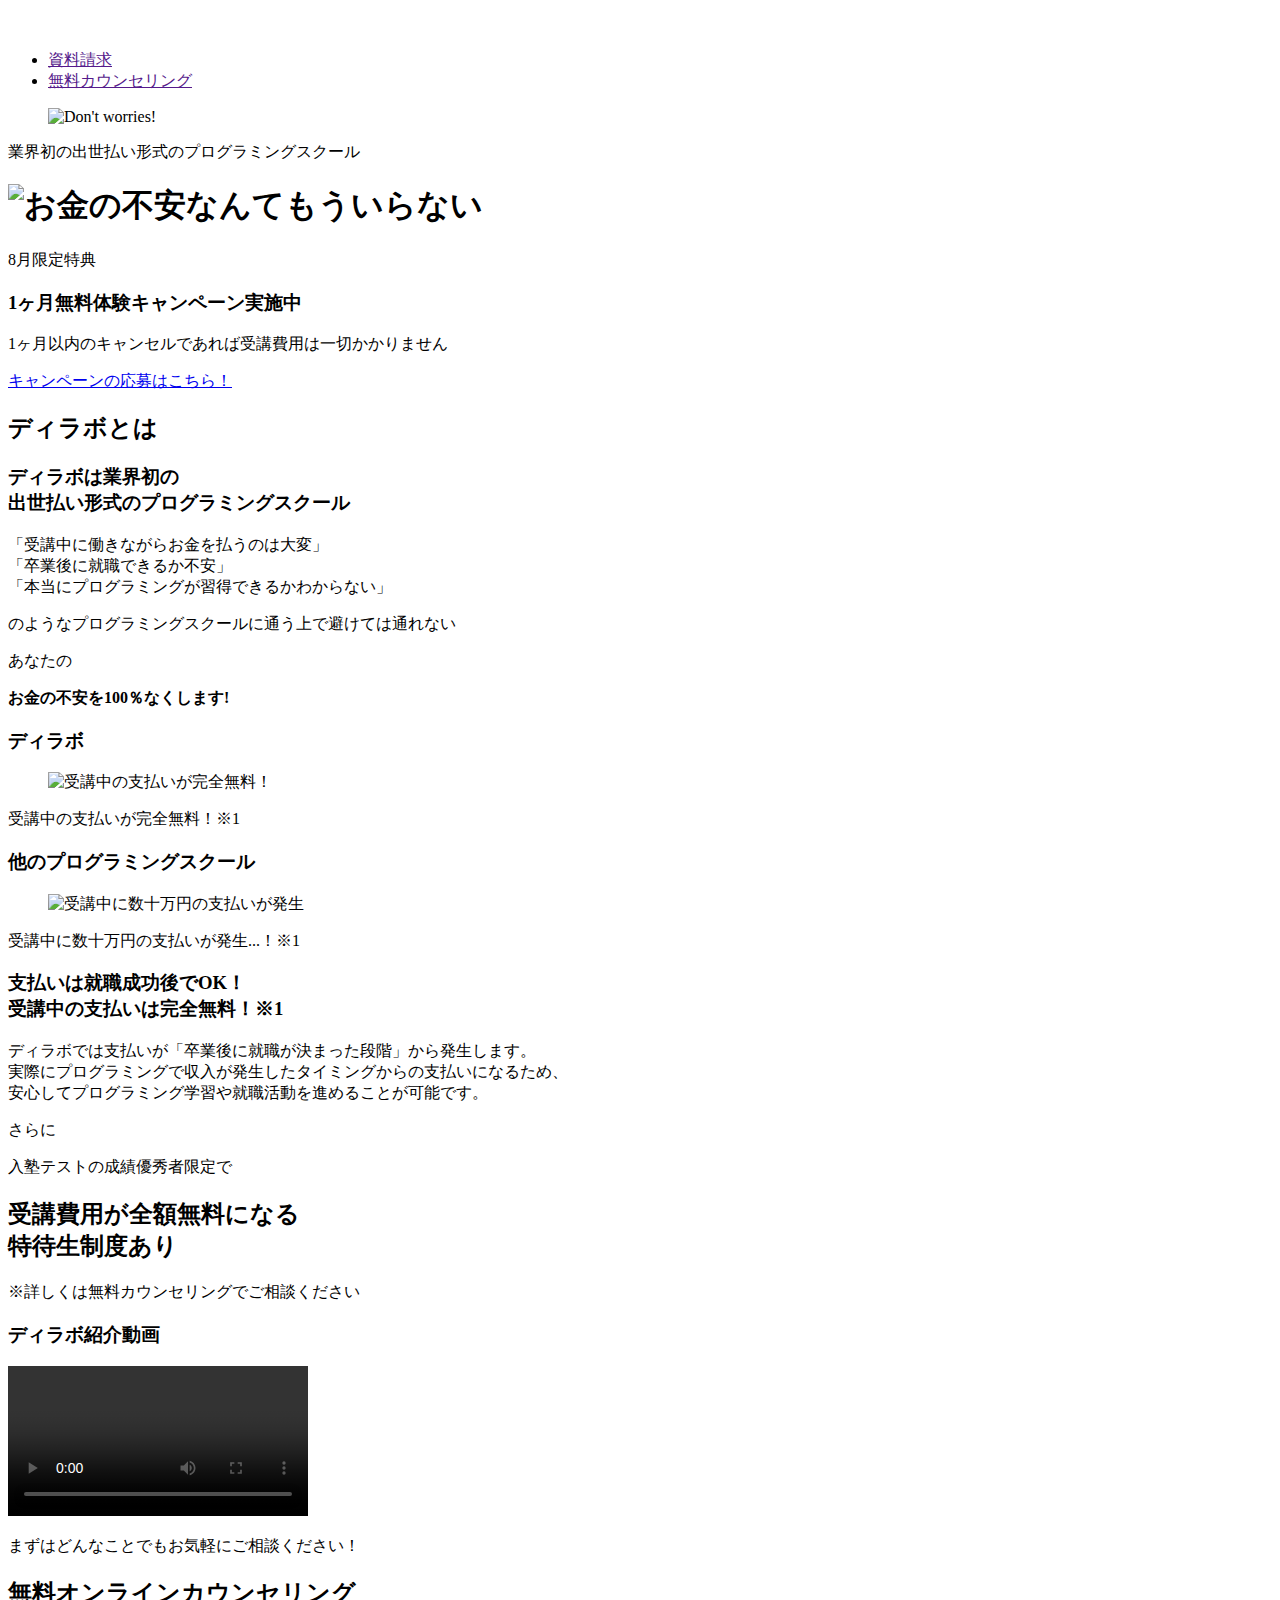
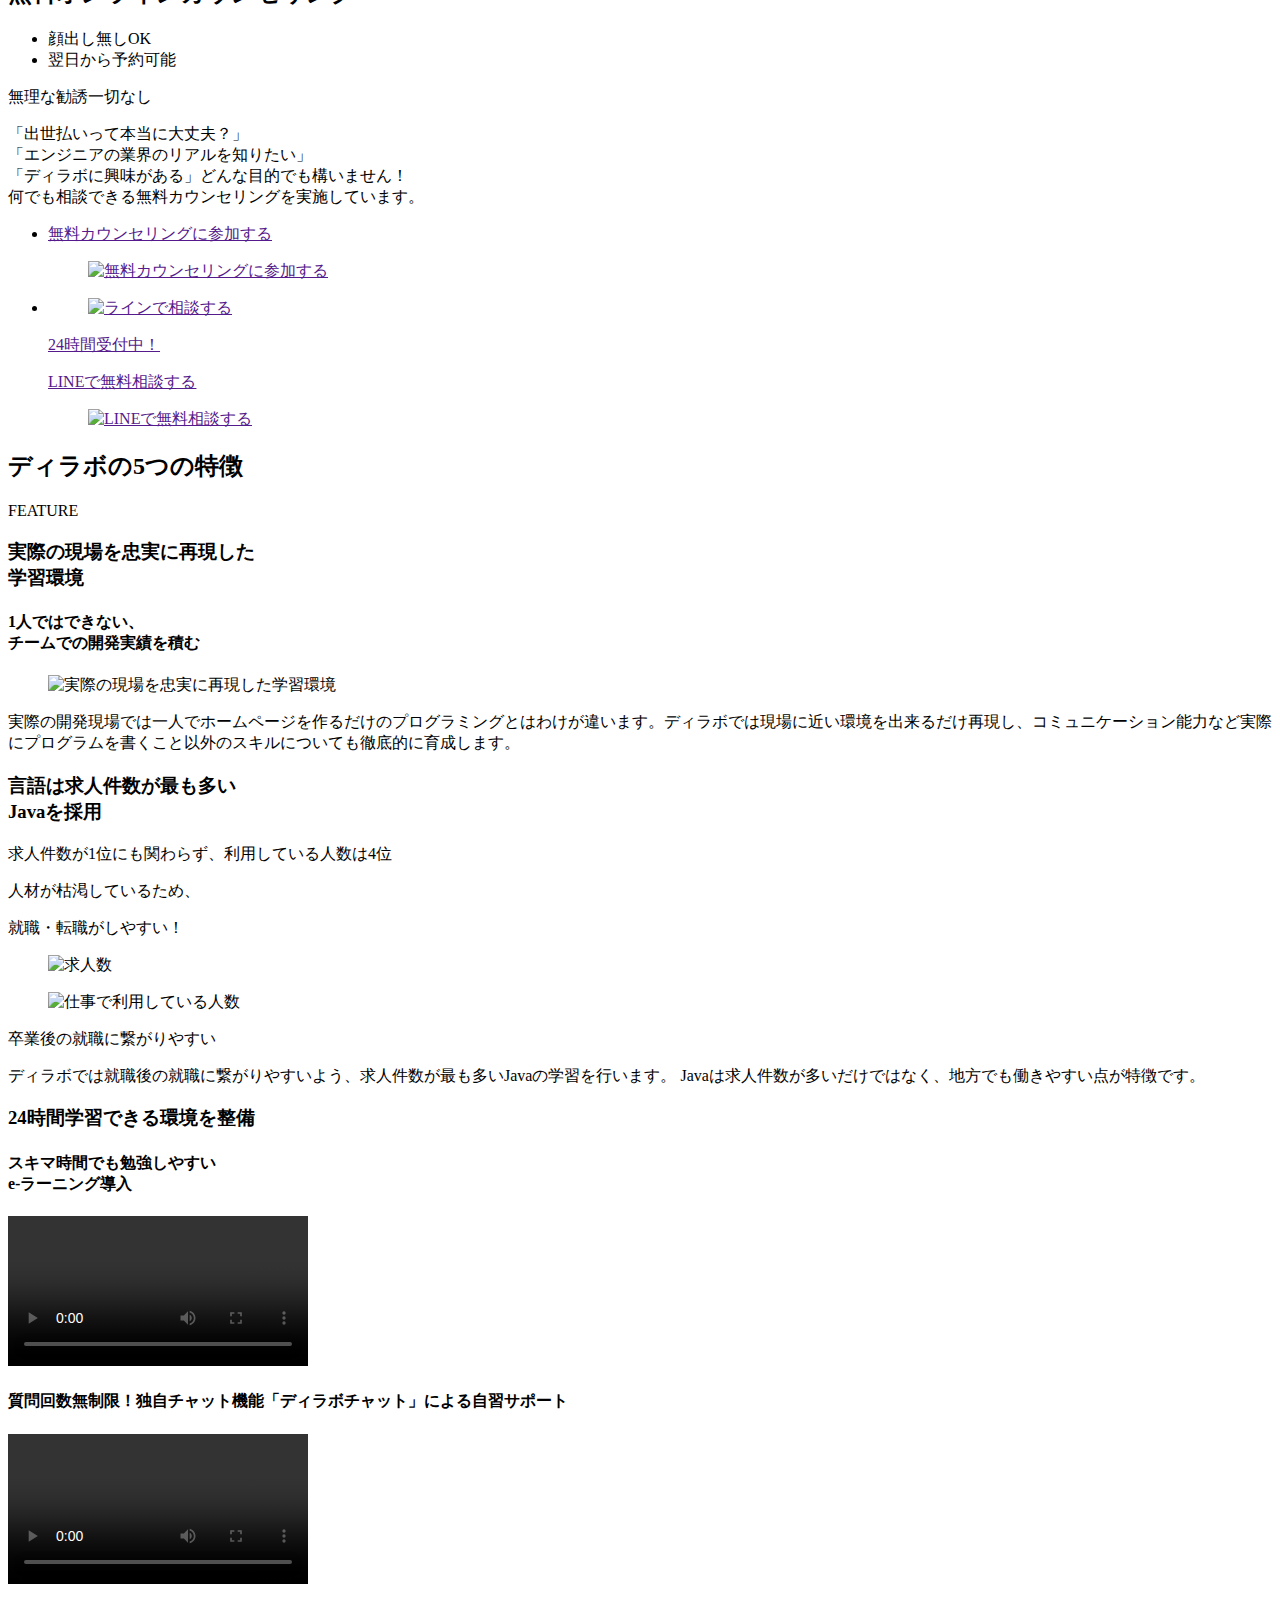
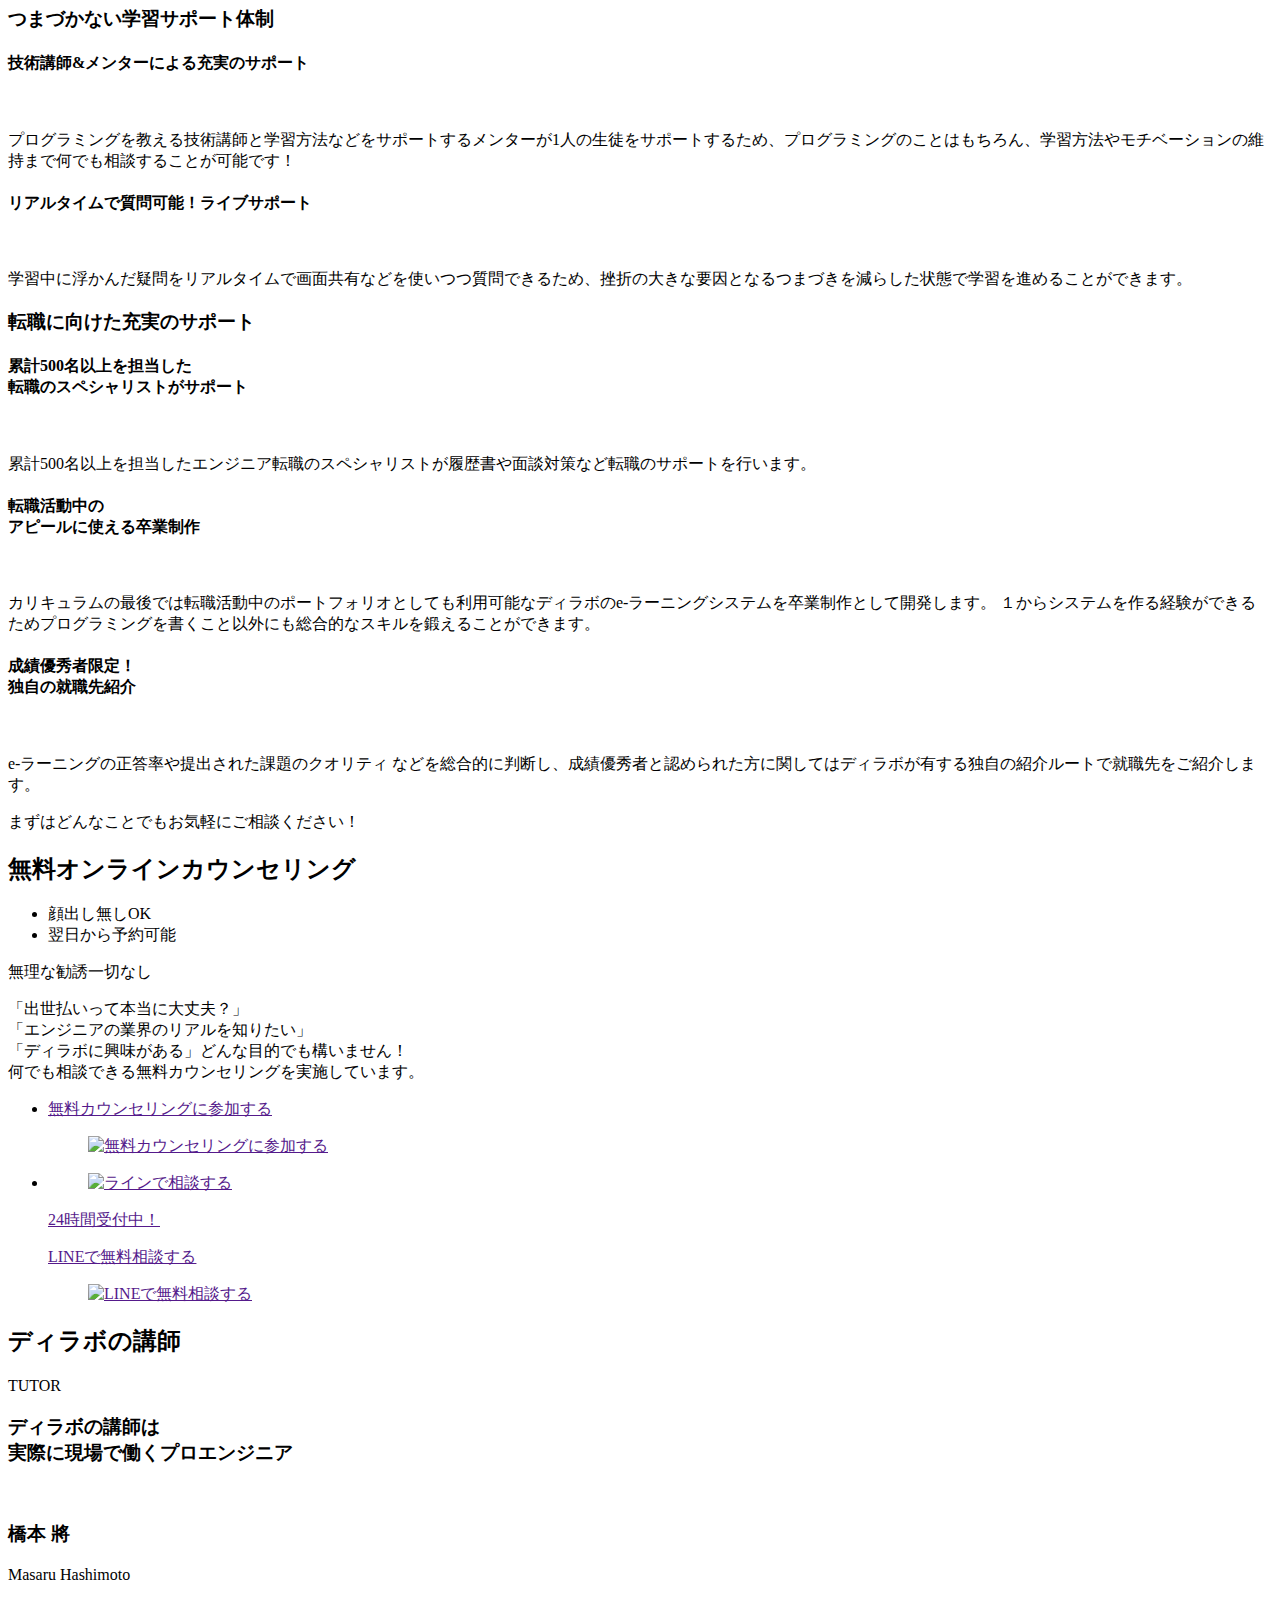
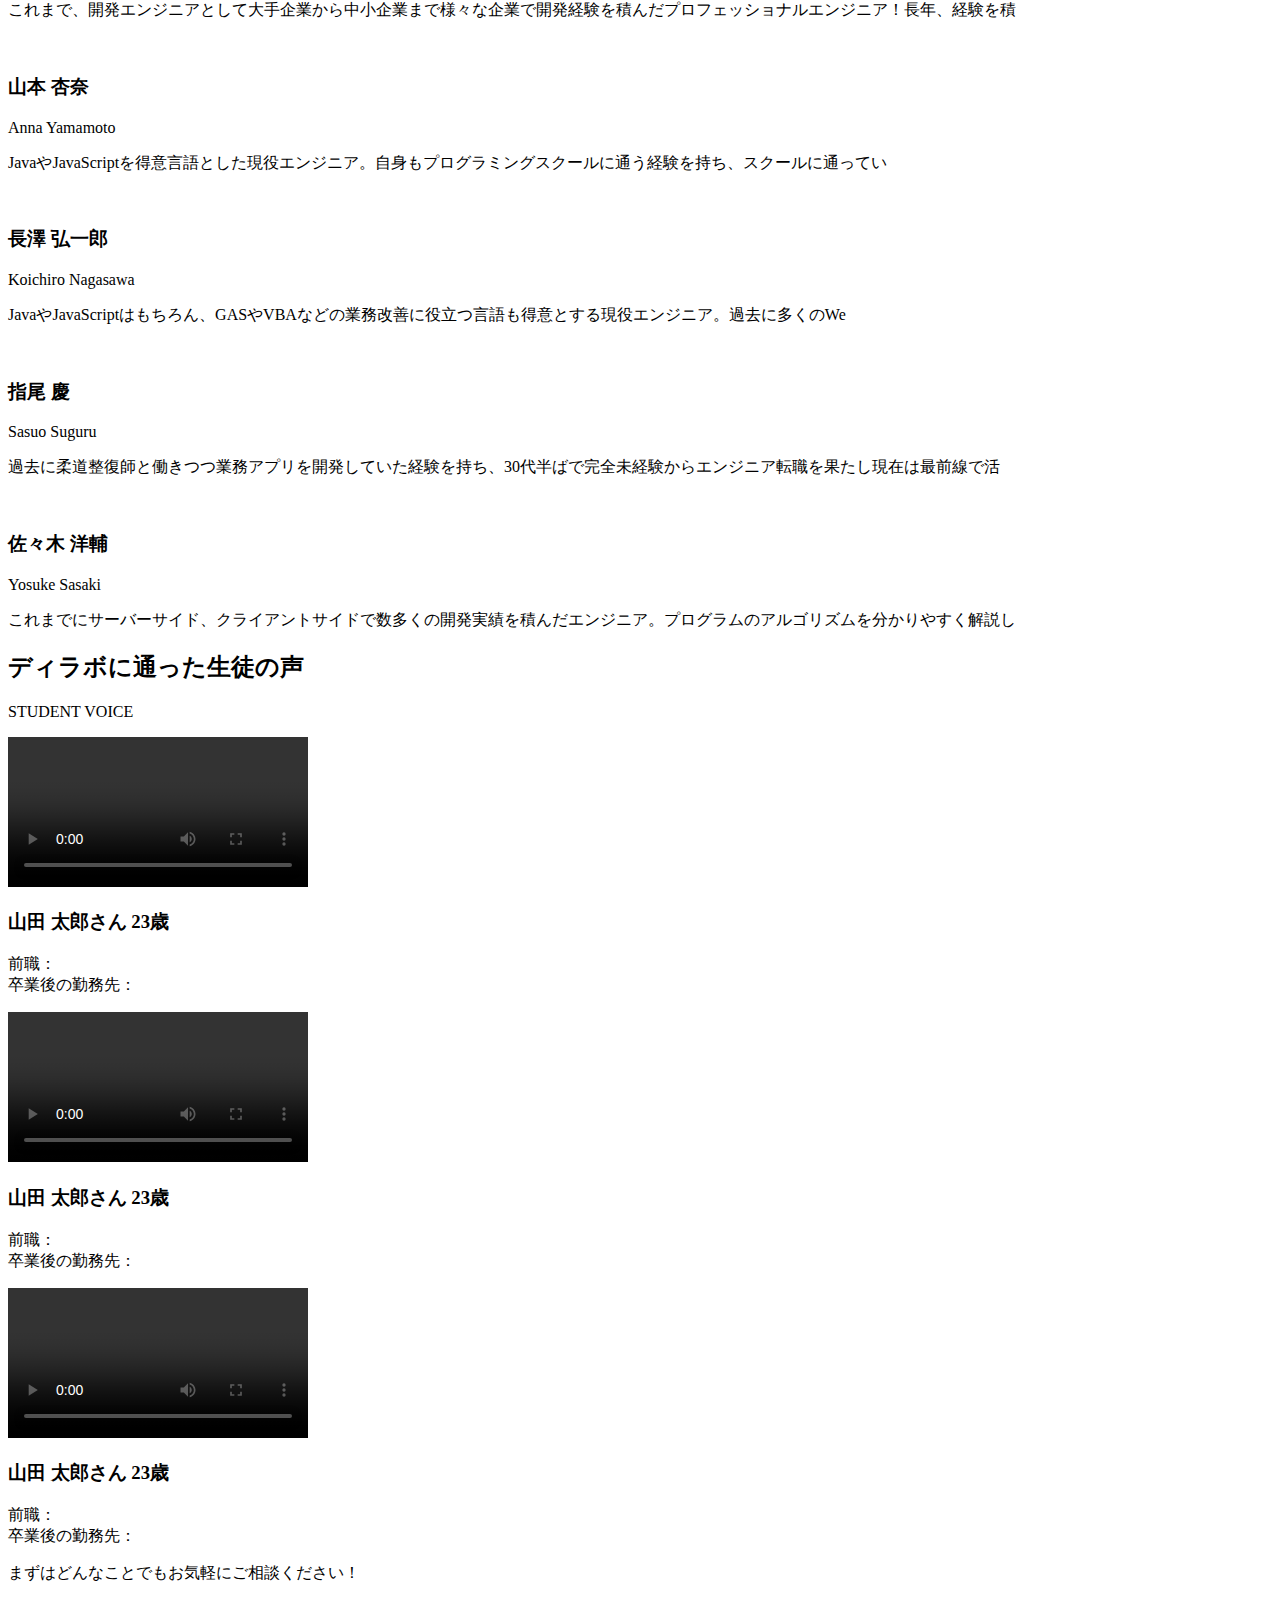
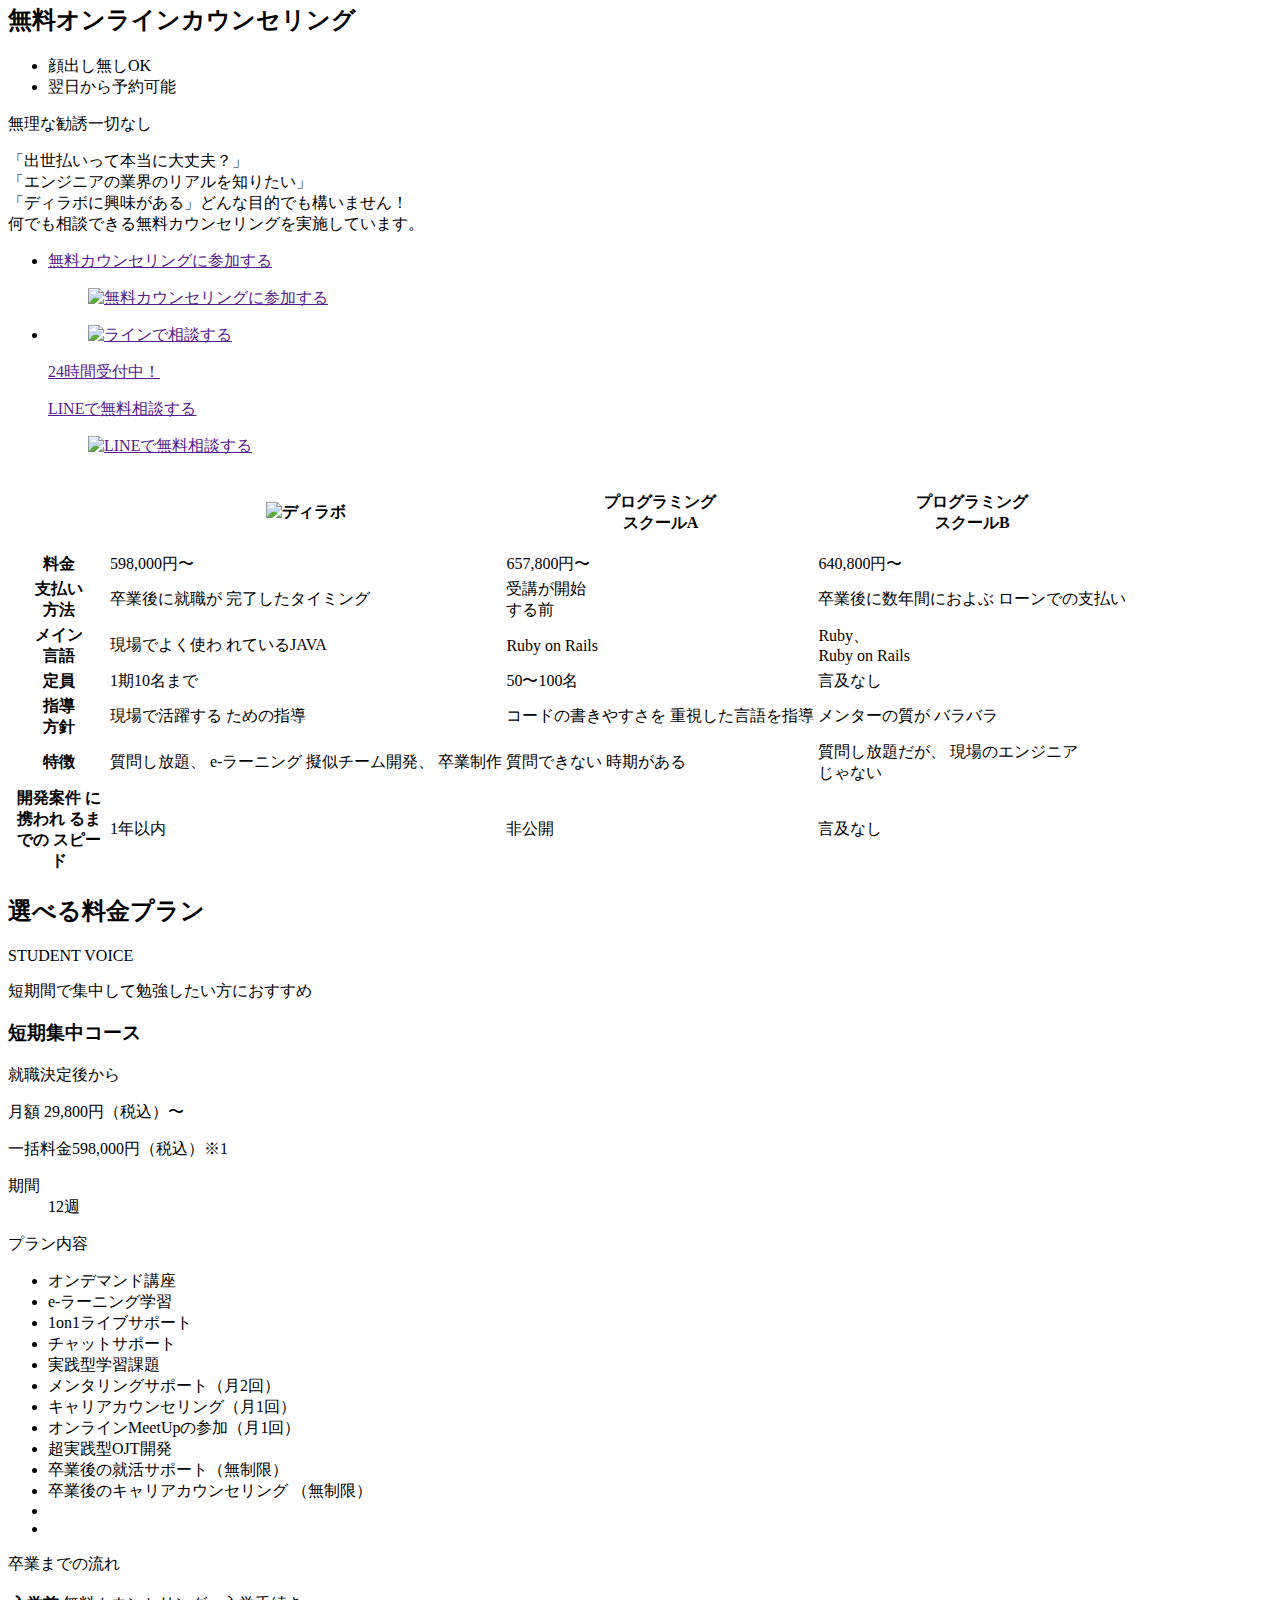
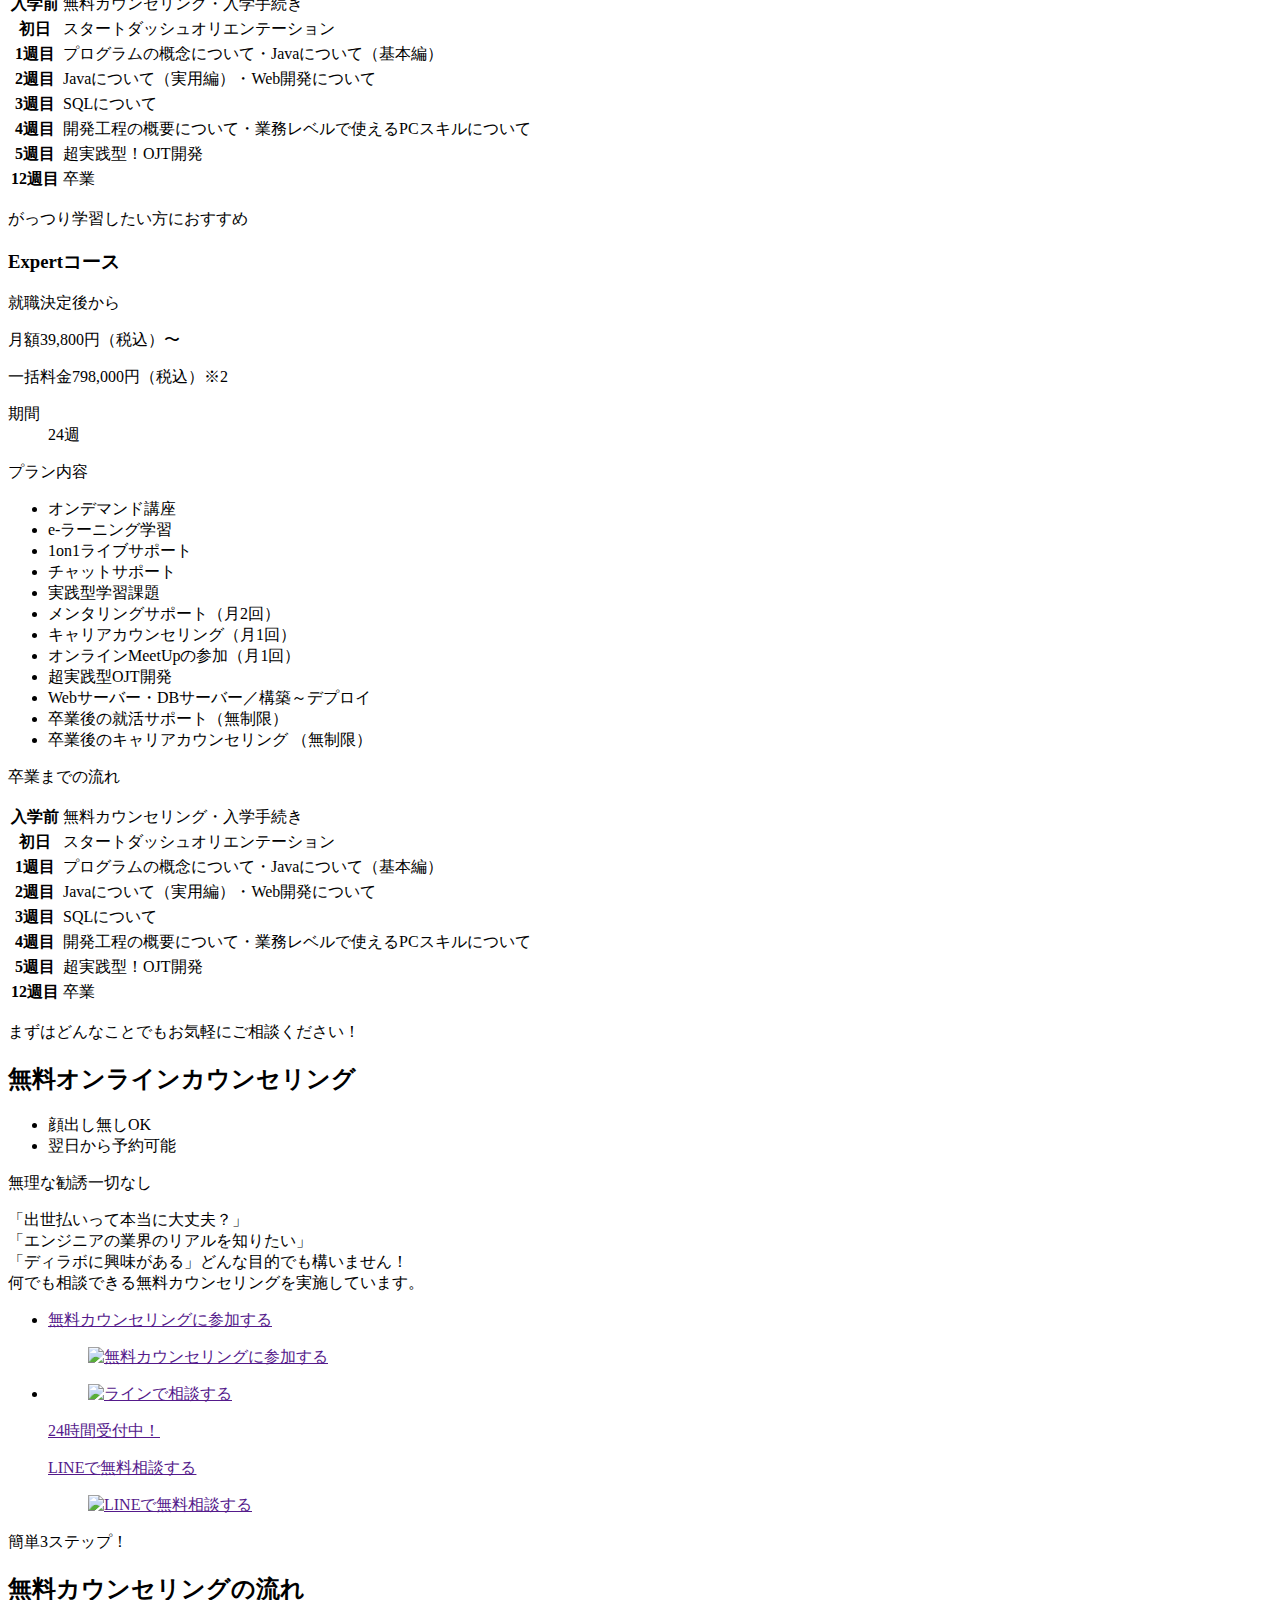
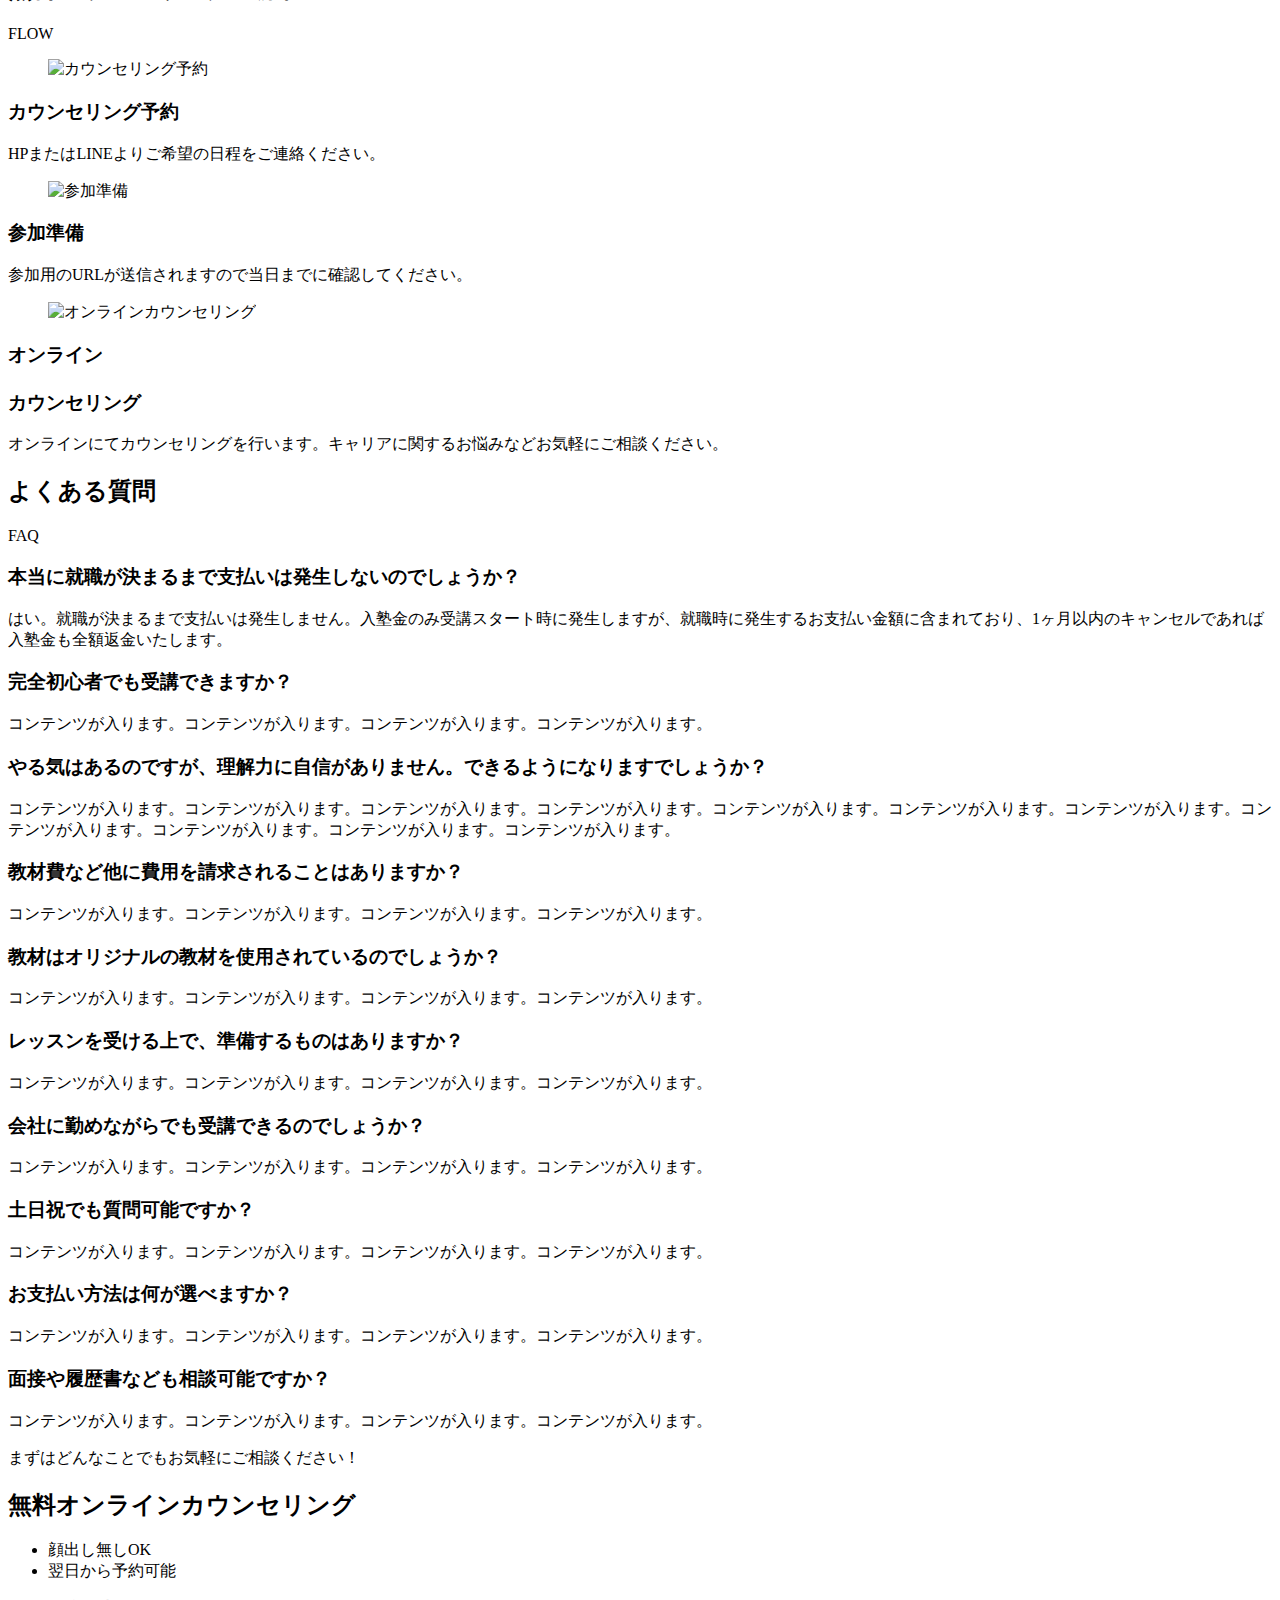
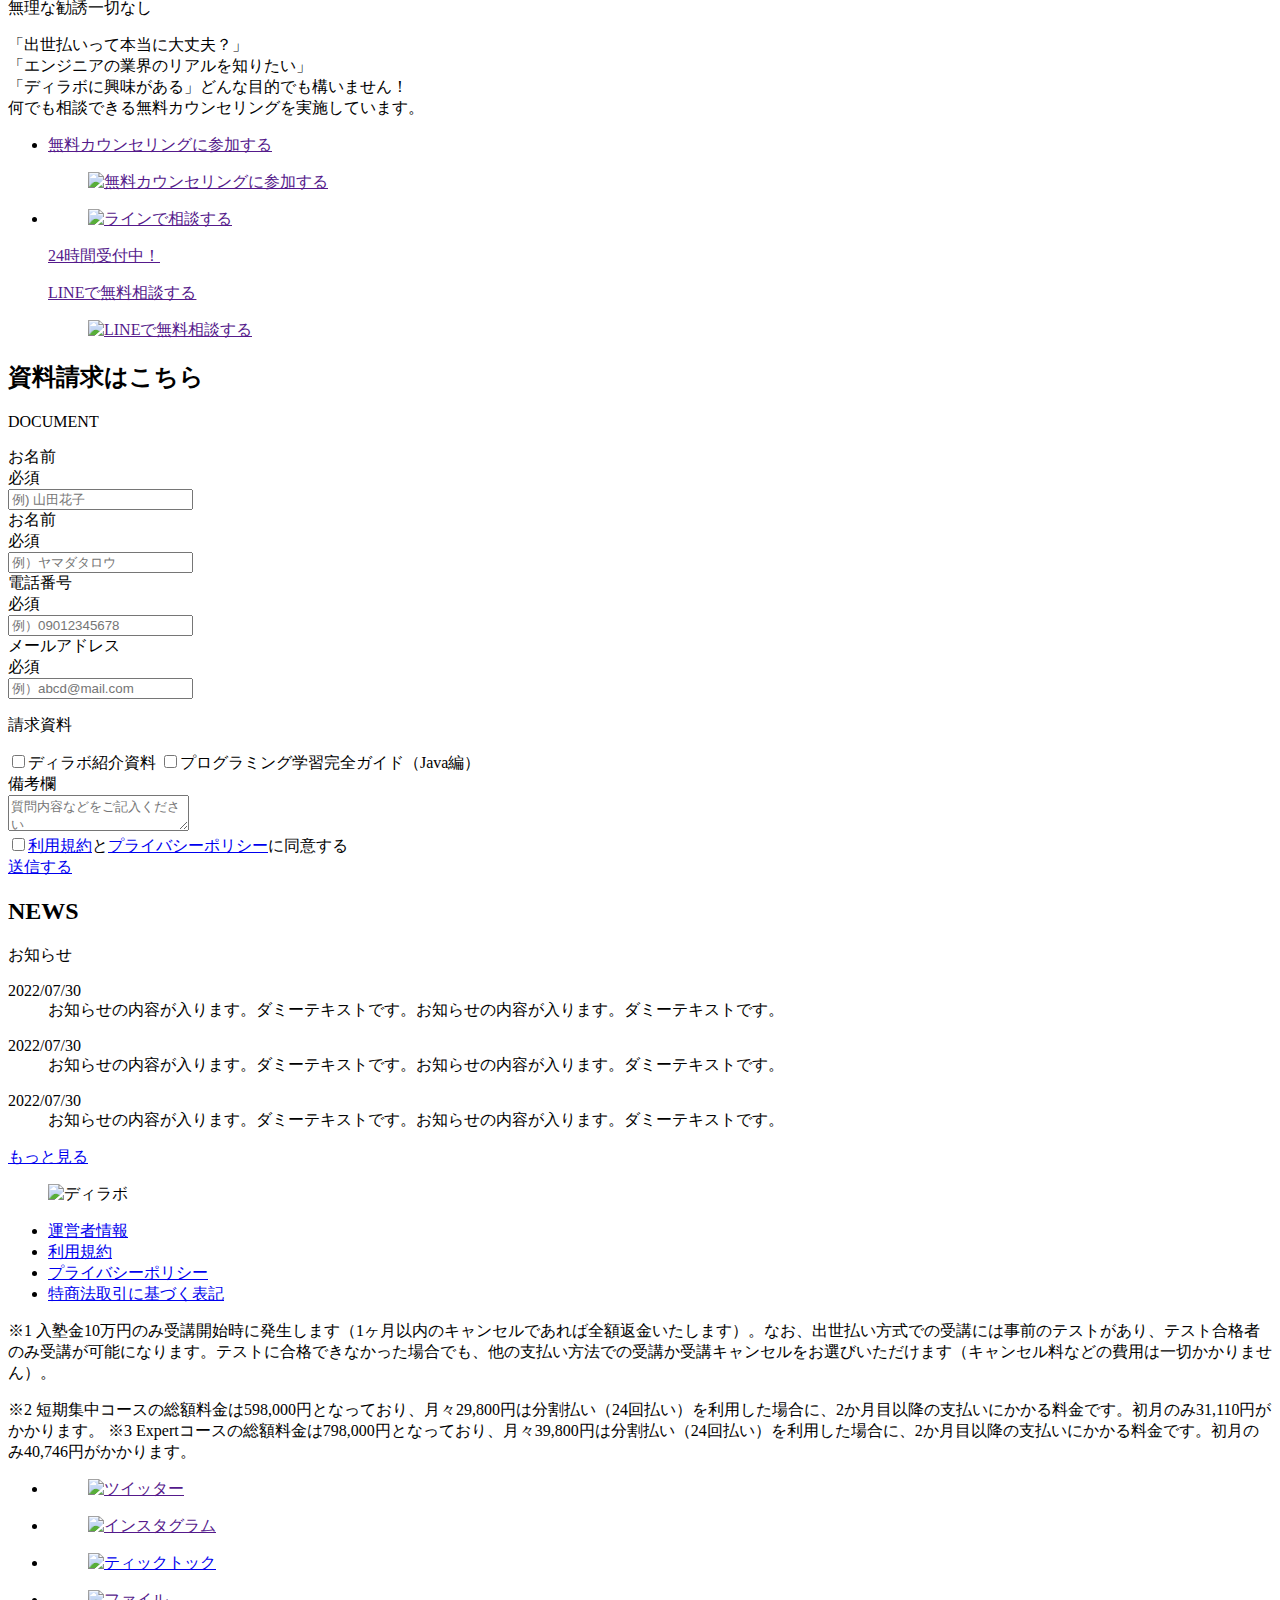
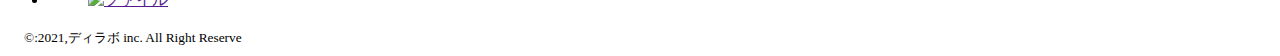
==== index.html @ 0ae8ec07 "Add files via upload" ====
<!DOCTYPE html>
<html lang="ja">
<head>
    <meta charset="UTF-8">
    <meta name="viewport"
          content="width=device-width, user-scalable=no, initial-scale=1.0, maximum-scale=1.0, minimum-scale=1.0">
    <meta http-equiv="X-UA-Compatible" content="ie=edge">
    <title>ディラボ</title>
    <link href="https://vjs.zencdn.net/7.10.2/video-js.css" rel="stylesheet"/>
    <link rel="stylesheet" href="https://cdnjs.cloudflare.com/ajax/libs/animate.css/4.1.1/animate.min.css">
    <link rel="stylesheet" type="text/css" href="//cdn.jsdelivr.net/npm/slick-carousel@1.8.1/slick/slick.css"/>
    <link rel="preconnect" href="https://fonts.googleapis.com">
    <link rel="preconnect" href="https://fonts.gstatic.com" crossorigin>
    <link href="https://fonts.googleapis.com/css2?family=Manrope:wght@700&display=swap" rel="stylesheet">
    <link rel="stylesheet" href="https://use.typekit.net/eaj2rnu.css">
    <link rel="stylesheet" href="https://unpkg.com/destyle.css@3.0.2/destyle.min.css">
    <link rel="stylesheet" href="assets/css/style.css">
</head>
<body>

<header class="header">
    <div class="header__inner">
        <figure class="header__logo"><img src="assets/img/header_logo@2x.png" alt=""></figure>
        <ul class="header__items">
            <li class="header__item"><a href="" class="header__link--small">資料請求</a></li>
            <li class="header_item"><a href="" class="header__link--large">無料カウンセリング</a></li>
        </ul>
    </div>
</header>
<section class="mv">
    <div class="mv__container container">

        <div class="mv__inner">
            <div class="mv__top-image">
                <figure class="mv__message">
                    <img src="assets/img/warries@2x.png" alt="Don't worries!">
                </figure>
            </div>
            <div class="mv__bottom-image">
                <p class="mv__text">業界初の出世払い形式のプログラミングスクール</p>
                <h1 class="mv__title">
                    <img src="assets/img/nomatter@2x.png" alt="お金の不安なんてもういらない">
                </h1>
            </div>
        </div>
    </div>
</section>

<div class="banner container">
    <p class="banner__top">8月限定特典</p>
    <h3 class="banner__main-description">
        1ヶ月無料体験キャンペーン実施中
    </h3>
    <p class="banner__sub">
        1ヶ月以内のキャンセルであれば受講費用は一切かかりません
    </p>
    <a href="/" class="banner__btn">キャンペーンの応募はこちら！</a>
</div>


<section class="about">
    <h2 class="section__title"><span class="ac-text">ディラボ</span>とは</h2>
    <h3 class="about__sub-title">
        ディラボは<span class="ac-text">業界初</span>の<br>
        <span class="ac-text ac-line">出世払い形式のプログラミングスクール</span>
    </h3>
    <p class="about__text">
        「受講中に働きながらお金を払うのは大変」<br>
        「卒業後に就職できるか不安」<br>
        「本当にプログラミングが習得できるかわからない」</p>
    <p class="about__text">のようなプログラミングスクールに通う上で避けては通れない
    <p>
    <p class="about__your"> あなたの</p>
    <strong class="about__point ac-text">お金の不安を100％なくします!</strong>
</section>
<div class="image__cards">
    <div class="image__card1">
        <h3 class="image__card1__main">ディラボ</h3>
        <figure class="image__card1__main-img">
            <img src="./assets/img/devlab1@2x.png" alt="受講中の支払いが完全無料！">
        </figure>
        <p class="image__card__main-text">受講中の支払いが<span class="ac-text">完全無料</span>！※1</p>
    </div>
    <div class="image__card2">
        <h3 class="image__card2__another">他のプログラミングスクール</h3>
        <figure class="image__card2__another-img">
            <img src="./assets/img/devlab2@2x.png" alt="受講中に数十万円の支払いが発生">
        </figure>
        <p class="image__card__main-text">受講中に<span class="another-text">数十万円の支払いが発生...</span>！※1</p>
    </div>
</div>

<section class="payment">
    <div class="container">
        <h3 class="payment__sub">支払いは就職成功後でOK！<br><span class="ac-text">受講中の支払いは完全無料</span>！※1</h3>
        <p class="payment__desc">
            ディラボでは支払いが「卒業後に就職が決まった段階」から発生します。<br>
            実際にプログラミングで収入が発生したタイミングからの支払いになるため、<br>
            安心してプログラミング学習や就職活動を進めることが可能です。</p>

        <p class="payment__desc-more">さらに</p>

        <p class="payment__title-sub">入塾テストの<span class="ac-text">成績優秀者限定</span>で</p>
        <h2 class="payment__title">受講費用が<span class="ac-text">全額無料</span>になる<br>
            <span class="ac-text">特待生制度</span>あり</h2>
        <p class="payment__attention">※詳しくは無料カウンセリングでご相談ください</p>

        <div class="payment__video">
            <h3 class="payment__video-title">ディラボ紹介動画</h3>
            <video class="vjs-big-play-centered  payment__video-play" data-setup={} controls playsinline>
                <!--        <source src="./video.mp4" type="video/mp4">-->
            </video>
        </div>
    </div>
</section>

<section class="cva">
    <div class="cva__inner container">
        <p class="cva__ac">まずはどんなことでもお気軽にご相談ください！</p>
        <h2 class="cva__title">無料オンラインカウンセリング</h2>
        <div class="cva__pc-items">
            <ul class="cva__items">
                <li class="cva__item">顔出し無しOK</li>
                <li class="cva__item">翌日から予約可能</li>
            </ul>
            <p class="cva__item">無理な勧誘一切なし</p>
        </div>
        <p class="cva__text">「出世払いって本当に大丈夫？」<br>「エンジニアの業界のリアルを知りたい」<br>
            「ディラボに興味がある」どんな目的でも構いません！<br>
            何でも相談できる無料カウンセリングを実施しています。</p>
        <ul class="cva__contact">
            <li class="cva__free"><a href="" class="cva__free-link"><span class="ac-text">無料カウンセリングに</span>参加する
                <figure class="cva__free-arrow"><img src="assets/img/free_arrow.png" alt="無料カウンセリングに参加する"></figure>
            </a>
            </li>
            <li class="cva__line">
                <a href="" class="cva__line-link">
                    <figure class="cva__line-icon">
                        <img src="assets/img/line.png" alt="ラインで相談する">
                    </figure>
                    <div class="cva__line-center">
                        <p class="cva__line-top">24時間受付中！</p>
                        <p class="cva__line-bottom"><span class="line-ac">LINEで</span>無料相談する</p>
                    </div>
                    <figure class="cva__line-arrow">
                        <img src="assets/img/line_arrow.png" alt="LINEで無料相談する">
                    </figure>
                </a></li>
        </ul>
    </div>
</section>

<section class="feature container">
    <h2 class="section__title">ディラボの<span class="ac-text">5つの特徴</span></h2>
    <p class="section__sub-title">FEATURE</p>
    <h3 class="first feature__sub-title">実際の現場を忠実に再現した<br>学習環境</h3>
    <div class="feature__first">

        <div class="feature__first-desc">
            <h4 class="feature__first-title">1人ではできない、<br>
                <span class="ac-text">チームでの開発実績を積む</span>
            </h4>
            <figure class="feature__first-img">
                <img src="assets/img/feature@2x.png" alt="実際の現場を忠実に再現した学習環境">
            </figure>
            <p class="feature__first-text">
                実際の開発現場では一人でホームページを作るだけのプログラミングとはわけが違います。ディラボでは現場に近い環境を出来るだけ再現し、コミュニケーション能力など実際にプログラムを書くこと以外のスキルについても徹底的に育成します。
            </p>

        </div>
    </div>
    <div class="feature__secup-wrapper">
        <h3 class="sec feature__sub-title">言語は求人件数が最も多い<br>Javaを採用</h3>
        <p class="feature__sec-desc">求人件数が1位にも関わらず、利用している人数は4位</p>
        <p class="feature__sec-title ac-text">人材が枯渇しているため、</p>
        <p class="feature__sec-title ac-text">就職・転職がしやすい！</p>
    </div>
    <div class="feature__sec-wrapper">
        <div class="feature__sec-box">
            <figure class="feature__sec-img1">
                <img src="/assets/img/graph1@2x.png" alt="求人数">
            </figure>
        </div>

        <div class="feature__sec-box">
            <figure class="feature__sec-img1">
                <img src="/assets/img/graph2@2x.png" alt="仕事で利用している人数">
            </figure>
        </div>
    </div>
    <p class="feature__sec-explanation"><span class="ac-text">卒業後の就職</span>に繋がりやすい</p>
    <p class="feature__sec-text">
        ディラボでは就職後の就職に繋がりやすいよう、求人件数が最も多いJavaの学習を行います。
        Javaは求人件数が多いだけではなく、地方でも働きやすい点が特徴です。
    </p>
    <h3 class="third feature__sub-title">24時間学習できる環境を整備</h3>
    <h4 class="feature__third__title">スキマ時間でも勉強しやすい<br><span class="ac-text">e-ラーニング</span>導入</h4>
    <video class="vjs-big-play-centered feature__play" data-setup={} controls playsinline>
        <!--            <source src="./video.mp4" type="video/mp4">-->
    </video>

    <h4 class="feature__third__title">質問回数無制限！<span class="ac-text">独自チャット機能「ディラボチャット」による自習サポート</span></h4>
    <video class="vjs-big-play-centered feature__play" data-setup={} controls playsinline>
        <!--            <source src="./video.mp4" type="video/mp4">-->
    </video>

    <h3 class="forth feature__sub-title">つまづかない学習サポート体制</h3>
    <div class="feature__forth__wrapper">
        <div class="feature__forth__card">
            <h4 class="feature__card-title">技術講師&メンターによる<span class="ac-text">充実のサポート</span></h4>
            <figure class="feature__forth__img"><img src="assets/img/feature1@2x.jpg" alt=""></figure>

            <p class="feature__card-desc">
                プログラミングを教える技術講師と学習方法などをサポートするメンターが1人の生徒をサポートするため、プログラミングのことはもちろん、学習方法やモチベーションの維持まで何でも相談することが可能です！</p>
        </div>
        <div class="feature__forth__card">
            <h4 class="feature__card-title">リアルタイムで質問可能！<span class="ac-text">ライブサポート</span></h4>
            <figure class="feature__forth__img"><img src="assets/img/feature2@2x.jpg" alt=""></figure>
            <p class="feature__card-desc">学習中に浮かんだ疑問をリアルタイムで画面共有などを使いつつ質問できるため、挫折の大きな要因となるつまづきを減らした状態で学習を進めることができます。</p>
        </div>
    </div>

    <h3 class="fifth feature__sub-title">転職に向けた充実のサポート</h3>
    <div class="feature__fifth__wrapper">
        <div class="feature__fifth__card">
            <h4 class="feature__card-title">累計500名以上を担当した<br><span class="ac-text">転職のスペシャリスト</span>がサポート</h4>
            <figure class="feature__fifth__img1"><img src="assets/img/feature3@2x.jpg" alt=""></figure>

            <p class="feature__card-desc">累計500名以上を担当したエンジニア転職のスペシャリストが履歴書や面談対策など転職のサポートを行います。</p>

        </div>

        <div class="feature__fifth__card">
            <h4 class="feature__card-title">転職活動中の<br><span class="ac-text">アピールに使える</span>卒業制作</h4>
            <figure class="feature__fifth__img2"><img src="assets/img/feature4@2x.jpg" alt=""></figure>

            <p class="feature__card-desc">カリキュラムの最後では転職活動中のポートフォリオとしても利用可能なディラボのe-ラーニングシステムを卒業制作として開発します。
                １からシステムを作る経験ができるためプログラミングを書くこと以外にも総合的なスキルを鍛えることができます。</p>

        </div>

        <div class="fifth__card">
            <h4 class="feature__card-title">成績優秀者限定！<br><span class="ac-text">独自の就職先紹介</span></h4>
            <figure class="fifth__img3"><img src="assets/img/feature5@2x.jpg" alt=""></figure>

            <p class="feature__card-desc">e-ラーニングの正答率や提出された課題のクオリティ
                などを総合的に判断し、成績優秀者と認められた方に関してはディラボが有する独自の紹介ルートで就職先をご紹介します。</p>

        </div>
    </div>

</section>


<section class="cva">
    <div class="cva__inner container">
        <p class="cva__ac">まずはどんなことでもお気軽にご相談ください！</p>
        <h2 class="cva__title">無料オンラインカウンセリング</h2>
        <div class="cva__pc-items">
            <ul class="cva__items">
                <li class="cva__item">顔出し無しOK</li>
                <li class="cva__item">翌日から予約可能</li>
            </ul>
            <p class="cva__item">無理な勧誘一切なし</p>
        </div>
        <p class="cva__text">「出世払いって本当に大丈夫？」<br>「エンジニアの業界のリアルを知りたい」<br>
            「ディラボに興味がある」どんな目的でも構いません！<br>
            何でも相談できる無料カウンセリングを実施しています。</p>
        <ul class="cva__contact">
            <li class="cva__free"><a href="" class="cva__free-link"><span class="ac-text">無料カウンセリングに</span>参加する
                <figure class="cva__free-arrow"><img src="assets/img/free_arrow.png" alt="無料カウンセリングに参加する"></figure>
            </a>
            </li>
            <li class="cva__line">
                <a href="" class="cva__line-link">
                    <figure class="cva__line-icon">
                        <img src="assets/img/line.png" alt="ラインで相談する">
                    </figure>
                    <div class="cva__line-center">
                        <p class="cva__line-top">24時間受付中！</p>
                        <p class="cva__line-bottom"><span class="line-ac">LINEで</span>無料相談する</p>
                    </div>
                    <figure class="cva__line-arrow">
                        <img src="assets/img/line_arrow.png" alt="LINEで無料相談する">
                    </figure>
                </a></li>
        </ul>
    </div>
</section>

<section class="tutor">
    <h2 class="section__title">ディラボの<span class="ac-text">講師</span></h2>
    <p class="section__sub-title">TUTOR</p>
    <h3 class="tutor__title">ディラボの講師は<br>
        実際に現場で働くプロエンジニア</h3>
    <div class="slider">
        <div class="slider-img">
            <div class="tutor__card">
                <figure class="tutor__img">
                    <img src="assets/img/hashimoto@2x.jpg" alt="">
                </figure>
                <h3 class="tutor__name">橋本 將</h3>
                <p class="tutor__en ac-text">Masaru Hashimoto</p>
                <p class="tutor__desc">これまで、開発エンジニアとして大手企業から中小企業まで様々な企業で開発経験を積んだプロフェッショナルエンジニア！長年、経験を積</p>
            </div>
        </div>
        <div class="slider-img">
            <div class="tutor__card">
                <figure class="tutor__img">
                    <img src="assets/img/yamamoto@2x.jpg" alt="">
                </figure>
                <h3 class="tutor__name">山本 杏奈</h3>
                <p class="tutor__en ac-text">Anna Yamamoto</p>
                <p class="tutor__desc">JavaやJavaScriptを得意言語とした現役エンジニア。自身もプログラミングスクールに通う経験を持ち、スクールに通ってい</p>
            </div>
        </div>
        <div class="slider-img">
            <div class="tutor__card">
                <figure class="tutor__img">
                    <img src="assets/img/nagase@2x.jpg" alt="">
                </figure>
                <h3 class="tutor__name">長澤 弘一郎</h3>
                <p class="tutor__en ac-text">Koichiro Nagasawa</p>
                <p class="tutor__desc">JavaやJavaScriptはもちろん、GASやVBAなどの業務改善に役立つ言語も得意とする現役エンジニア。過去に多くのWe</p>
            </div>
        </div>
        <div class="slider-img">
            <div class="tutor__card">
                <figure class="tutor__img">
                    <img src="assets/img/sasugo@2x.jpg" alt="">
                </figure>
                <h3 class="tutor__name">指尾 慶</h3>
                <p class="tutor__en ac-text">Sasuo Suguru</p>
                <p class="tutor__desc">過去に柔道整復師と働きつつ業務アプリを開発していた経験を持ち、30代半ばで完全未経験からエンジニア転職を果たし現在は最前線で活</p>
            </div>
        </div>
        <div class="slider-img">
            <div class="tutor__card">
                <figure class="tutor__img">
                    <img src="assets/img/suzuki@2x.jpg" alt="">
                </figure>
                <h3 class="tutor__name">佐々木 洋輔</h3>
                <p class="tutor__en ac-text">Yosuke Sasaki</p>
                <p class="tutor__desc">これまでにサーバーサイド、クライアントサイドで数多くの開発実績を積んだエンジニア。プログラムのアルゴリズムを分かりやすく解説し</p>
            </div>
        </div>

    </div>
</section>


<section class="student">
    <h2 class="section__title">ディラボに通った<span class="ac-text">生徒の声</span></h2>
    <p class="section__sub-title">STUDENT VOICE</p>

    <div class="student__wrapper container">
        <div class="student__card">
            <video class="vjs-big-play-centered student__play" data-setup={} controls playsinline>
                <!--            <source src="./video.mp4" type="video/mp4">-->
            </video>
            <h3 class="student__name">山田 太郎さん 23歳</h3>
            <dl class="student__info">
                <dt class="student__info-title">前職：</dt>
                <dd class="student__info-ans"></dd>
                <dt class="student__info-title">卒業後の勤務先：</dt>
                <dd class="student__info-ans"></dd>
            </dl>
        </div>

        <div class="student__card">
            <video class="vjs-big-play-centered student__play" data-setup={} controls playsinline>
                <!--            <source src="./video.mp4" type="video/mp4">-->
            </video>
            <h3 class="student__name">山田 太郎さん 23歳</h3>
            <dl class="student__info">
                <dt class="student__info-title">前職：</dt>
                <dd class="student__info-ans"></dd>
                <dt class="student__info-title">卒業後の勤務先：</dt>
                <dd class="student__info-ans"></dd>
            </dl>
        </div>

        <div class="student__card">
            <video class="vjs-big-play-centered student__play" data-setup={} controls playsinline>
                <!--            <source src="./video.mp4" type="video/mp4">-->
            </video>
            <h3 class="student__name">山田 太郎さん 23歳</h3>
            <dl class="student__info">
                <dt class="student__info-title">前職：</dt>
                <dd class="student__info-ans"></dd>
                <dt class="student__info-title">卒業後の勤務先：</dt>
                <dd class="student__info-ans"></dd>
            </dl>
        </div>

    </div>
</section>

<section class="cva">
    <div class="cva__inner container">
        <p class="cva__ac">まずはどんなことでもお気軽にご相談ください！</p>
        <h2 class="cva__title">無料オンラインカウンセリング</h2>
        <div class="cva__pc-items">
            <ul class="cva__items">
                <li class="cva__item">顔出し無しOK</li>
                <li class="cva__item">翌日から予約可能</li>
            </ul>
            <p class="cva__item">無理な勧誘一切なし</p>
        </div>
        <p class="cva__text">「出世払いって本当に大丈夫？」<br>「エンジニアの業界のリアルを知りたい」<br>
            「ディラボに興味がある」どんな目的でも構いません！<br>
            何でも相談できる無料カウンセリングを実施しています。</p>
        <ul class="cva__contact">
            <li class="cva__free"><a href="" class="cva__free-link"><span class="ac-text">無料カウンセリングに</span>参加する
                <figure class="cva__free-arrow"><img src="assets/img/free_arrow.png" alt="無料カウンセリングに参加する"></figure>
            </a>
            </li>
            <li class="cva__line">
                <a href="" class="cva__line-link">
                    <figure class="cva__line-icon">
                        <img src="assets/img/line.png" alt="ラインで相談する">
                    </figure>
                    <div class="cva__line-center">
                        <p class="cva__line-top">24時間受付中！</p>
                        <p class="cva__line-bottom"><span class="line-ac">LINEで</span>無料相談する</p>
                    </div>
                    <figure class="cva__line-arrow">
                        <img src="assets/img/line_arrow.png" alt="LINEで無料相談する">
                    </figure>
                </a></li>
        </ul>
    </div>
</section>

<!--表-->
<div class="dev-table__wrapper container">
    <table class="dev-table">
        <thead>
        <tr class="dev-table__tr">
            <th colspan="dev-table__title" width="95px"></th>
            <th scope="col">
                <div class="dev-table__main t-center">
                    <figure class=" table__logo"><img src="/assets/img/table-logo@2x.png" alt="ディラボ">
                    </figure>
                </div>
            </th>
            <th><p class="dev-table__th-sub" scope="col">プログラミング<br>
                スクールA</p></th>
            <th>
                <p class="dev-table__th-sub" scope="col">プログラミング<br>
                    スクールB</p>
            </th>
        </tr>
        </thead>
        <tbody>
        <tr>
            <th class="dev-table__th" width="11vw">料金</th>
            <td class="dev-table__main-td ac-text en">598,000<span class="yu dev-table__span sbk">円〜</span></td>
            <td class="dev-table__sub-td en gray t">657,800<span class="yu dev-table__span">円〜</span></td>
            <td class="dev-table__sub-td en gray t">640,800<span class="yu dev-table__span">円〜</span></td>

        </tr>
        <tr>
            <th class="dev-table__th" width="11vw">支払い<br>
                方法
            </th>
            <td class="dev-table__main-td sbk cross">卒業後に就職が
                完了したタイミング
            </td>
            <td class="dev-table__sub-td sbk cross">受講が開始<br>
                する前
            </td>
            <td class="dev-table__sub-td cross">卒業後に数年間におよぶ
                ローンでの支払い
            </td>
        </tr>
        <tr>
            <th class="dev-table__th" width="11vw">メイン<br>
                言語
            </th>
            <td class="dev-table__main-td sbk c">現場でよく使わ
                れているJAVA
            </td>
            <td class="dev-table__sub-td sbk c">Ruby on Rails</td>
            <td class="dev-table__sub-td sbk c">Ruby、<br>
                Ruby on Rails
            </td>
        </tr>
        <tr>
            <th class="dev-table__th" width="11vw">定員</th>
            <td class="dev-table__main-td sbk">1期10名まで</td>
            <td class="dev-table__sub-td sbk cross">50〜100名</td>
            <td class="dev-table__sub-td sbk t">言及なし</td>
        </tr>
        <tr>
            <th class="dev-table__th" width="11vw">指導<br>
                方針
            </th>
            <td class="dev-table__main-td sbk">現場で活躍する
                ための指導
            </td>
            <td class="dev-table__sub-td sbk cross">コードの書きやすさを
                重視した言語を指導
            </td>
            <td class="dev-table__sub-td sbk cross">メンターの質が
                バラバラ
            </td>
        </tr>
        <tr>
            <th class="dev-table__th" width="11vw">特徴</th>
            <td class="dev-table__main-td">質問し放題、
                e-ラーニング
                擬似チーム開発、
                卒業制作
            </td>
            <td class="dev-table__sub-td sbk cross">質問できない
                時期がある
            </td>
            <td class="dev-table__sub-td sbk c">質問し放題だが、
                現場のエンジニア<br>
                じゃない
            </td>
        </tr>
        <tr>
            <th class="dev-table__th" width="11vw">開発案件
                に携われ
                るまでの
                スピード
            <td class="dev-table__main-td">1年以内</td>
            <td class="dev-table__sub-td sbk cross">非公開</td>
            <td class="dev-table__sub-td sbk cross">言及なし</td>
        </tr>
        </tbody>
    </table>
</div>
</div>
<!--表ここまで-->

<section class="plan">
    <div class="plan__inner container">
        <h2 class="section__title">選べる<span class="ac-text">料金プラン</span></h2>
        <p class="section__sub-title">STUDENT VOICE</p>

        <div class="plan__wrapper">
            <!--短期集中コース-->
            <div class="plan__card">
                <div class="card__inner">
                    <p class="plan__card-title">短期間で集中して勉強したい方におすすめ</p>
                    <h3 class="plan__course short">短期集中コース</h3>
                    <p class="plan__card-text">就職決定後から</p>
                    <p class="plan__card-price">月額 <span class="plan__ac my short-text">29,800</span>円（税込）〜
                    </p>
                    <p class="plan__card-price--small">一括料金<span class="plan__ac2 my short-text">598,000</span>円（税込）※1
                    </p>
                    <dl class="plan__items">
                        <dt class="plan__item">期間</dt>
                        <dd class="plan__item-data">12週</dd>
                    </dl>
                    <div class="plan__content-wrapper">
                        <p class="plan__content-title">プラン内容</p>
                        <ul class="plan__content--items">
                            <li class="plan__content-item s-item">オンデマンド講座</li>
                            <li class="plan__content-item s-item">e-ラーニング学習</li>
                            <li class="plan__content-item s-item">1on1ライブサポート</li>
                            <li class="plan__content-item s-item">チャットサポート</li>
                            <li class="plan__content-item s-item">実践型学習課題</li>
                            <li class="plan__content-item s-item">メンタリングサポート（月2回）</li>
                            <li class="plan__content-item s-item">キャリアカウンセリング（月1回）</li>
                            <li class="plan__content-item s-item">オンラインMeetUpの参加（月1回）</li>
                            <li class="plan__content-item s-item">超実践型OJT開発</li>
                            <li class="plan__content-item s-item">卒業後の就活サポート（無制限）</li>
                            <li class="plan__content-item s-item">卒業後のキャリアカウンセリング
                                （無制限）
                            </li>
                            <li class="plan__content__s-item"></li>
                            <li class="plan__content__s-item"></li>
                        </ul>
                    </div>
                    <p class="plan__flow short-text">卒業までの流れ</p>
                    <div class="wrap">
                        <table class="plan__flow-table">
                            <tr class="plan__flow-tr">
                                <th class="plan__flow-th short-text">入学前</th>
                                <td class="plan__flow-td">無料カウンセリング・入学手続き</td>
                            </tr>

                            <tr class="plan__flow-tr">
                                <th class="plan__flow-th short-text">初日</th>
                                <td class="plan__flow-td">スタートダッシュオリエンテーション</td>
                            </tr>

                            <tr class="plan__flow-tr">
                                <th class="plan__flow-th short-text">1週目</th>
                                <td class="plan__flow-td">プログラムの概念について・Javaについて（基本編）</td>
                            </tr>

                            <tr class="plan__flow-tr">
                                <th class="plan__flow-th short-text">2週目</th>
                                <td class="plan__flow-td">Javaについて（実用編）・Web開発について</td>
                            </tr>

                            <tr class="plan__flow-tr">
                                <th class="plan__flow-th short-text">3週目</th>
                                <td class="plan__flow-td">SQLについて</td>
                            </tr>

                            <tr class="plan__flow-tr">
                                <th class="plan__flow-th short-text">4週目</th>
                                <td class="plan__flow-td">開発工程の概要について・業務レベルで使えるPCスキルについて</td>
                            </tr>

                            <tr class="plan__flow-tr">
                                <th class="plan__flow-th short-text">5週目</th>
                                <td class="plan__flow-td">超実践型！OJT開発</td>
                            </tr>

                            <tr class="plan__flow-tr">
                                <th class="plan__flow-th short-text">12週目</th>
                                <td class="plan__flow-td">卒業</td>
                            </tr>

                        </table>
                    </div>

                </div>
            </div>
            <!--短期集中コースここまで-->

            <!--    Expertコース-->
            <div class="plan__card">
                <p class="plan__card-title">がっつり学習したい方におすすめ</p>
                <h3 class="plan__course expert">Expertコース</h3>
                <p class="plan__card-text">就職決定後から</p>
                <p class="plan__card-price">月額<span class="plan__ac my expert-text">39,800</span>円（税込）〜</p>
                <p class="plan__card-price--small">一括料金<span class="plan__ac2 my expert-text">798,000</span>円（税込）※2</p>

                <dl class="plan__items">
                    <dt class="plan__item">期間</dt>
                    <dd class="plan__item-data">24週</dd>
                </dl>
                <div class="plan__content-wrapper">
                    <p class="plan__content-title">プラン内容</p>
                    <ul class="plan__content-items">
                        <li class="plan__content-item e-item">オンデマンド講座</li>
                        <li class="plan__content-item e-item">e-ラーニング学習</li>
                        <li class="plan__content-item e-item">1on1ライブサポート</li>
                        <li class="plan__content-item e-item">チャットサポート</li>
                        <li class="plan__content-item e-item">実践型学習課題</li>
                        <li class="plan__content-item e-item">メンタリングサポート（月2回）</li>
                        <li class="plan__content-item e-item">キャリアカウンセリング（月1回）</li>
                        <li class="plan__content-item e-item">オンラインMeetUpの参加（月1回）</li>
                        <li class="plan__content-item e-item">超実践型OJT開発</li>
                        <li class="plan__content-item e-item">Webサーバー・DBサーバー／構築～デプロイ</li>

                        <li class="plan__content-item e-item">卒業後の就活サポート（無制限）</li>
                        <li class="plan__content-item e-item">卒業後のキャリアカウンセリング
                            （無制限）
                        </li>
                    </ul>
                </div>
                <p class="plan__flow expert-text">卒業までの流れ</p>
                <div class="wrap">
                    <table class="plan__flow-table">
                        <tr class="plan__flow-tr">
                            <th class="plan__flow-th expert-text">入学前</th>
                            <td class="plan__flow-td">無料カウンセリング・入学手続き</td>
                        </tr>

                        <tr class="plan__flow-tr">
                            <th class="plan__flow-th expert-text">初日</th>
                            <td class="plan__flow-td">スタートダッシュオリエンテーション</td>
                        </tr>

                        <tr class="plan__flow-tr">
                            <th class="plan__flow-th expert-text">1週目</th>
                            <td class="plan__flow-td">プログラムの概念について・Javaについて（基本編）</td>
                        </tr>

                        <tr class="plan__flow-tr">
                            <th class="plan__flow-th expert-text">2週目</th>
                            <td class="plan__flow-td">Javaについて（実用編）・Web開発について</td>
                        </tr>

                        <tr class="plan__flow-tr">
                            <th class="plan__flow-th expert-text">3週目</th>
                            <td class="plan__flow-td">SQLについて</td>
                        </tr>

                        <tr class="plan__flow-tr">
                            <th class="plan__flow-th expert-text">4週目</th>
                            <td class="plan__flow-td">開発工程の概要について・業務レベルで使えるPCスキルについて</td>
                        </tr>

                        <tr class="plan__flow-tr">
                            <th class="plan__flow-th expert-text">5週目</th>
                            <td class="plan__flow-td">超実践型！OJT開発</td>
                        </tr>

                        <tr class="plan__flow-tr">
                            <th class="plan__flow-th expert-text">12週目</th>
                            <td class="plan__flow-td">卒業</td>
                        </tr>

                    </table>
                </div>

            </div>
            <!--    Expertコースここまで-->

        </div>
    </div>
</section>


<!--キャンペーン-->
<section class="cva">
    <div class="cva__inner container">
        <p class="cva__ac">まずはどんなことでもお気軽にご相談ください！</p>
        <h2 class="cva__title">無料オンラインカウンセリング</h2>
        <div class="cva__pc-items">
            <ul class="cva__items">
                <li class="cva__item">顔出し無しOK</li>
                <li class="cva__item">翌日から予約可能</li>
            </ul>
            <p class="cva__item">無理な勧誘一切なし</p>
        </div>
        <p class="cva__text">「出世払いって本当に大丈夫？」<br>「エンジニアの業界のリアルを知りたい」<br>
            「ディラボに興味がある」どんな目的でも構いません！<br>
            何でも相談できる無料カウンセリングを実施しています。</p>
        <ul class="cva__contact">
            <li class="cva__free"><a href="" class="cva__free-link"><span class="ac-text">無料カウンセリングに</span>参加する
                <figure class="cva__free-arrow"><img src="assets/img/free_arrow.png" alt="無料カウンセリングに参加する"></figure>
            </a>
            </li>
            <li class="cva__line">
                <a href="" class="cva__line-link">
                    <figure class="cva__line-icon">
                        <img src="assets/img/line.png" alt="ラインで相談する">
                    </figure>
                    <div class="cva__line-center">
                        <p class="cva__line-top">24時間受付中！</p>
                        <p class="cva__line-bottom"><span class="line-ac">LINEで</span>無料相談する</p>
                    </div>
                    <figure class="cva__line-arrow">
                        <img src="assets/img/line_arrow.png" alt="LINEで無料相談する">
                    </figure>
                </a></li>
        </ul>
    </div>
</section>
<!--キャンペーンここまで-->

<!--無料カウンセリングの流れ-->
<section class="step container">
    <p class="step__top">簡単3ステップ！</p>
    <h2 class="section__title">無料カウンセリングの<span class="ac-text">流れ</span></h2>
    <p class="section__sub-title">FLOW</p>
    <div class="step__wrapper">
        <div class="step__card">
            <figure class="step__img step1"><img src="/assets/img/flow1@2x.jpg" alt="カウンセリング予約"></figure>
            <div class="step__desc">
                <h3 class="step__desc-title">カウンセリング予約</h3>
                <p class="step__desc-text">HPまたはLINEよりご希望の日程をご連絡ください。</p>
            </div>
        </div>
        <div class="step__card">
            <figure class="step__img step2"><img src="/assets/img/flow2p@2x.jpg" alt="参加準備"></figure>
            <div class="step__desc">
                <h3 class="step__desc-title">参加準備</h3>
                <p class="step__desc-text">参加用のURLが送信されますので当日までに確認してください。</p>
            </div>
        </div>
        <div class="step__card">
            <figure class="step__img step3"><img src="/assets/img/flow3@2x.jpg" alt="オンラインカウンセリング"></figure>
            <div class="step__desc">
                <h3 class="step__desc-title">オンライン<br></br>カウンセリング</h3>
                <p class="step__desc-text">オンラインにてカウンセリングを行います。キャリアに関するお悩みなどお気軽にご相談ください。</p>
            </div>
        </div>
    </div>

</section>


<section class="faq">
    <div class="container">
        <h2 class="section__title">よくある質問</h2>
        <p class="section__sub-title">FAQ</p>

        <div class="accordion faq__section">
            <div class="accordion-container faq__wrapper">
                <div class="accordion-item faq__item">
                    <h3 class="accordion-title js-accordion-title faq__title">
                        本当に就職が決まるまで支払いは発生しないのでしょうか？
                    </h3>
                    <!--/.accordion-title-->
                    <div class="accordion-content faq__answer">
                        <p class="faq__desc">
                            はい。就職が決まるまで支払いは発生しません。入塾金のみ受講スタート時に発生しますが、就職時に発生するお支払い金額に含まれており、1ヶ月以内のキャンセルであれば入塾金も全額返金いたします。</p>
                    </div>
                    <!--/.accordion-content-->
                </div>
                <!-- /.accordion-item -->
                <div class="accordion-item faq__item">
                    <h3 class="accordion-title js-accordion-title faq__title">
                        完全初心者でも受講できますか？
                    </h3>
                    <!--/.accordion-title-->
                    <div class="accordion-content faq__answer">
                        <p class="faq__desc">コンテンツが入ります。コンテンツが入ります。コンテンツが入ります。コンテンツが入ります。</p>
                    </div>
                    <!--/.accordion-content-->
                </div>
                <!-- /.accordion-item -->
                <div class="accordion-item faq__item">

                    <h3 class="accordion-title js-accordion-title faq__title">
                        やる気はあるのですが、理解力に自信がありません。できるようになりますでしょうか？
                    </h3>
                    <!--/.accordion-title-->
                    <div class="accordion-content faq__answer">
                        <p class="faq__desc">
                            コンテンツが入ります。コンテンツが入ります。コンテンツが入ります。コンテンツが入ります。コンテンツが入ります。コンテンツが入ります。コンテンツが入ります。コンテンツが入ります。コンテンツが入ります。コンテンツが入ります。コンテンツが入ります。</p>
                    </div>
                    <!--/.accordion-content-->
                </div>
                <!-- /.accordion-item -->
                <div class="accordion-item faq__item">
                    <h3 class="accordion-title js-accordion-title faq__title">
                        教材費など他に費用を請求されることはありますか？
                    </h3>
                    <!--/.accordion-title-->
                    <div class="accordion-content faq__answer">
                        <p class="faq__desc">コンテンツが入ります。コンテンツが入ります。コンテンツが入ります。コンテンツが入ります。</p>
                    </div>
                    <!--/.accordion-content-->
                </div>
                <!-- /.accordion-item -->
                <div class="accordion-item faq__item">
                    <h3 class="accordion-title js-accordion-title faq__title">
                        教材はオリジナルの教材を使用されているのでしょうか？
                    </h3>
                    <!--/.accordion-title-->
                    <div class="accordion-content faq__answer">
                        <p class="faq__desc">コンテンツが入ります。コンテンツが入ります。コンテンツが入ります。コンテンツが入ります。</p>
                    </div>
                    <!--/.accordion-content-->
                </div>
                <!-- /.accordion-item -->
                <div class="accordion-item faq__item">
                    <h3 class="accordion-title js-accordion-title faq__title">
                        レッスンを受ける上で、準備するものはありますか？
                    </h3>
                    <!--/.accordion-title-->
                    <div class="accordion-content faq__answer">
                        <p class="faq__desc">コンテンツが入ります。コンテンツが入ります。コンテンツが入ります。コンテンツが入ります。</p>
                    </div>
                    <!--/.accordion-content-->
                </div>
                <!-- /.accordion-item -->
                <div class="accordion-item faq__item">
                    <h3 class="accordion-title js-accordion-title faq__title">
                        会社に勤めながらでも受講できるのでしょうか？
                    </h3>
                    <!--/.accordion-title-->
                    <div class="accordion-content faq__answer">
                        <p class="faq__desc">コンテンツが入ります。コンテンツが入ります。コンテンツが入ります。コンテンツが入ります。</p>
                    </div>
                    <!--/.accordion-content-->
                </div>
                <!-- /.accordion-item -->
                <div class="accordion-item faq__item">
                    <h3 class="accordion-title js-accordion-title faq__title">
                        土日祝でも質問可能ですか？
                    </h3>
                    <!--/.accordion-title-->
                    <div class="accordion-content faq__answer">
                        <p class="faq__desc">コンテンツが入ります。コンテンツが入ります。コンテンツが入ります。コンテンツが入ります。</p>
                    </div>
                    <!--/.accordion-content-->
                </div>
                <!-- /.accordion-item -->
                <div class="accordion-item faq__item">
                    <h3 class="accordion-title js-accordion-title faq__title">
                        お支払い方法は何が選べますか？
                    </h3>
                    <!--/.accordion-title-->
                    <div class="accordion-content faq__answer">
                        <p class="faq__desc">コンテンツが入ります。コンテンツが入ります。コンテンツが入ります。コンテンツが入ります。</p>
                    </div>
                    <!--/.accordion-content-->
                </div>
                <!-- /.accordion-item -->
                <div class="accordion-item faq__item">
                    <h3 class="accordion-title js-accordion-title faq__title">
                        面接や履歴書なども相談可能ですか？
                    </h3>
                    <!--/.accordion-title-->
                    <div class="accordion-content faq__answer">
                        <p class="faq__desc">コンテンツが入ります。コンテンツが入ります。コンテンツが入ります。コンテンツが入ります。</p>
                    </div>
                    <!--/.accordion-content-->
                </div>
                <!-- /.accordion-item -->
            </div>
            <!-- /.accordion-container -->
        </div>
        <!-- .accordion -->
    </div>
</section>

<!--キャンペーン-->
<section class="cva">
    <div class="cva__inner container">
        <p class="cva__ac">まずはどんなことでもお気軽にご相談ください！</p>
        <h2 class="cva__title">無料オンラインカウンセリング</h2>
        <div class="cva__pc-items">
            <ul class="cva__items">
                <li class="cva__item">顔出し無しOK</li>
                <li class="cva__item">翌日から予約可能</li>
            </ul>
            <p class="cva__item">無理な勧誘一切なし</p>
        </div>
        <p class="cva__text">「出世払いって本当に大丈夫？」<br>「エンジニアの業界のリアルを知りたい」<br>
            「ディラボに興味がある」どんな目的でも構いません！<br>
            何でも相談できる無料カウンセリングを実施しています。</p>
        <ul class="cva__contact">
            <li class="cva__free"><a href="" class="cva__free-link"><span class="ac-text">無料カウンセリングに</span>参加する
                <figure class="cva__free-arrow"><img src="assets/img/free_arrow.png" alt="無料カウンセリングに参加する"></figure>
            </a>
            </li>
            <li class="cva__line">
                <a href="" class="cva__line-link">
                    <figure class="cva__line-icon">
                        <img src="assets/img/line.png" alt="ラインで相談する">
                    </figure>
                    <div class="cva__line-center">
                        <p class="cva__line-top">24時間受付中！</p>
                        <p class="cva__line-bottom"><span class="line-ac">LINEで</span>無料相談する</p>
                    </div>
                    <figure class="cva__line-arrow">
                        <img src="assets/img/line_arrow.png" alt="LINEで無料相談する">
                    </figure>
                </a></li>
        </ul>
    </div>
</section>
<!--キャンペーンここまで-->


<!--資料請求はこちら-->
<section class="contact container">

    <h2 class="section__title">資料請求はこちら</h2>
    <p class="section__sub-title"> DOCUMENT</p>


    <form action="" method="post">
        <div class="contact__form">

            <div class="contact__group">
                <div class="contact__label-group">
                    <label for="username" class="contact__label">お名前</label>
                    <div class="contact__badge contact__required">必須</div>
                </div>
                <input type="text" class="contact__input contact__input-half" name="username" id="username"
                       placeholder="例) 山田花子">
            </div>

            <div class="contact__group">
                <div class="contact__label-group">
                    <label for="userkana" class="contact__label">お名前</label>
                    <div class="contact__badge contact__required">必須</div>
                </div>
                <input type="text" class="contact__input contact__input-half" name="userkana" id="userkana"
                       placeholder="例）ヤマダタロウ">
            </div>

            <div class="contact__group">
                <div class="contact__label-group">
                    <label for="tel" class="contact__label">電話番号</label>
                    <div class="contact__badge contact__required">必須</div>
                </div>
                <input type="text" class="contact__input contact__input-half" name="tel" id="tel"
                       placeholder="例）09012345678">
            </div>
            <div class="contact__group">
                <div class="contact__label-group">
                    <label for="email" class="contact__label">メールアドレス</label>
                    <div class="contact__badge contact__required">必須</div>
                </div>
                <input type="text" class="contact__input contact__input-half" name="email" id="email"
                       placeholder="例）abcd@mail.com">
            </div>

            <div class="contact__group">
                <div class="contact__check-group">
                    <p class="contact__label contact__label-check ">請求資料</p>
                    <label class="contact__input-check"><input type="checkbox"
                                                               class="contact__check-box">ディラボ紹介資料</label>
                    <label class="contact__input-check"><input type="checkbox" class="contact__check-box">プログラミング学習完全ガイド（Java編）</label>
                </div>
            </div>

            <div class="contact__group">
                <div class="contact__label-group">
                    <label for="comment" class="contact__label">備考欄</label>
                </div>
                <textarea class="contact__input-textarea" id="comment" placeholder="質問内容などをご記入ください"></textarea>
            </div>

            <div class="contact__group">
                <div class="contact__check-group">
                    <label class="contact__policy"><input type="checkbox" class="contact__check-box"><a
                            class="contact__policy-link" href="/">利用規約</a>と<a class="contact__policy-link" href="/">プライバシーポリシー</a>に同意する</label>
                </div>
            </div>


        </div>


        <div class="contact__order">
            <div class="contact__error"></div>
            <a href="#" class="contact__btn" id="contact__btn">送信する</a>
        </div>
        <!-- /.order__result -->
    </form>
</section>
<!-- /.order container -->

<section class="news">
    <div class="news__wrapper container">
        <h2 class="news__title">NEWS</h2>
        <p class="news__sub">お知らせ</p>


        <dl class="news__items">
            <dt class="news__day">2022/07/30</dt>
            <dd class="news__text">お知らせの内容が入ります。ダミーテキストです。お知らせの内容が入ります。ダミーテキストです。</dd>
        </dl>

        <dl class="news__items">
            <dt class="news__day">2022/07/30</dt>
            <dd class="news__text">お知らせの内容が入ります。ダミーテキストです。お知らせの内容が入ります。ダミーテキストです。</dd>
        </dl>

        <dl class="news__items">
            <dt class="news__day">2022/07/30</dt>
            <dd class="news__text">お知らせの内容が入ります。ダミーテキストです。お知らせの内容が入ります。ダミーテキストです。</dd>
        </dl>

    </div>
    <div class="news__btn"><a href="/" class="news__more">もっと見る</a></div>
</section>

<footer class="footer container">
    <figure class="footer__logo"><img src="/assets/img/footer_logo@2x.png" alt="ディラボ"></figure>
    <ul class="footer__list">
        <li class="footer__list-item"><a href="#" class="footer__list-link">運営者情報</a></li>
        <li class="footer__list-item"><a href="#" class="footer__list-link">利用規約</a></li>
        <li class="footer__list-item"><a href="#" class="footer__list-link">プライバシーポリシー</a></li>
        <li class="footer__list-item"><a href="#" class="footer__list-link">特商法取引に基づく表記</a></li>
    </ul>
    <p class="footer__attention">※1
        入塾金10万円のみ受講開始時に発生します（1ヶ月以内のキャンセルであれば全額返金いたします）。なお、出世払い方式での受講には事前のテストがあり、テスト合格者のみ受講が可能になります。テストに合格できなかった場合でも、他の支払い方法での受講か受講キャンセルをお選びいただけます（キャンセル料などの費用は一切かかりません）。</p>
    <p class="footer__attention">※2
        短期集中コースの総額料金は598,000円となっており、月々29,800円は分割払い（24回払い）を利用した場合に、2か月目以降の支払いにかかる料金です。初月のみ31,110円がかかります。
        ※3 Expertコースの総額料金は798,000円となっており、月々39,800円は分割払い（24回払い）を利用した場合に、2か月目以降の支払いにかかる料金です。初月のみ40,746円がかかります。</p>

    <ul class="footer__sns">
        <li class="footer__sns-item"><a href="" class="footer__sns-link">
            <figure class="footer__sns-img">
                <img src="assets/img/sns1@2x.png" alt="ツイッター">
            </figure>
        </a>
        </li>

        <li class="footer__sns-item">

                <a href="" class="footer__sns-link">
                    <figure class="footer__sns-img">
                        <img src="assets/img/sns2@2x.png" alt="インスタグラム">
            </figure>
                </a>
        </li>
        <li class="footer__sns-item">

            <a href="/" class="footer__sns-link">
                <figure class="footer__sns-img">
                <img src="assets/img/sns3@2x.png" alt="ティックトック">
                </figure>
            </a>
        </li>
        <li class="footer__sns-item">
            <a href="" class="footer__sns-link">
                <figure class="footer__sns-img">
                    <img src="assets/img/sns4@2x.png" alt="ファイル">
                </figure>
            </a>
        </li>
    </ul>

    　<small class="footer__copy">&copy:2021,ディラボ inc. All Right Reserve</small>
</footer>

<script src="https://code.jquery.com/jquery-3.6.0.min.js"></script>
<script src="https://code.jquery.com/jquery-migrate-3.3.2.min.js"></script>
<script type="text/javascript" src="//cdn.jsdelivr.net/npm/slick-carousel@1.8.1/slick/slick.min.js"></script>
<!--<script src="https://vjs.zencdn.net/7.10.2/video.min.js"></script>-->
<script src="https://cdnjs.cloudflare.com/ajax/libs/waypoints/3.0.0/jquery.waypoints.min.js"></script>
<script src="assets/js/main.js"></script>
</body>
</html>
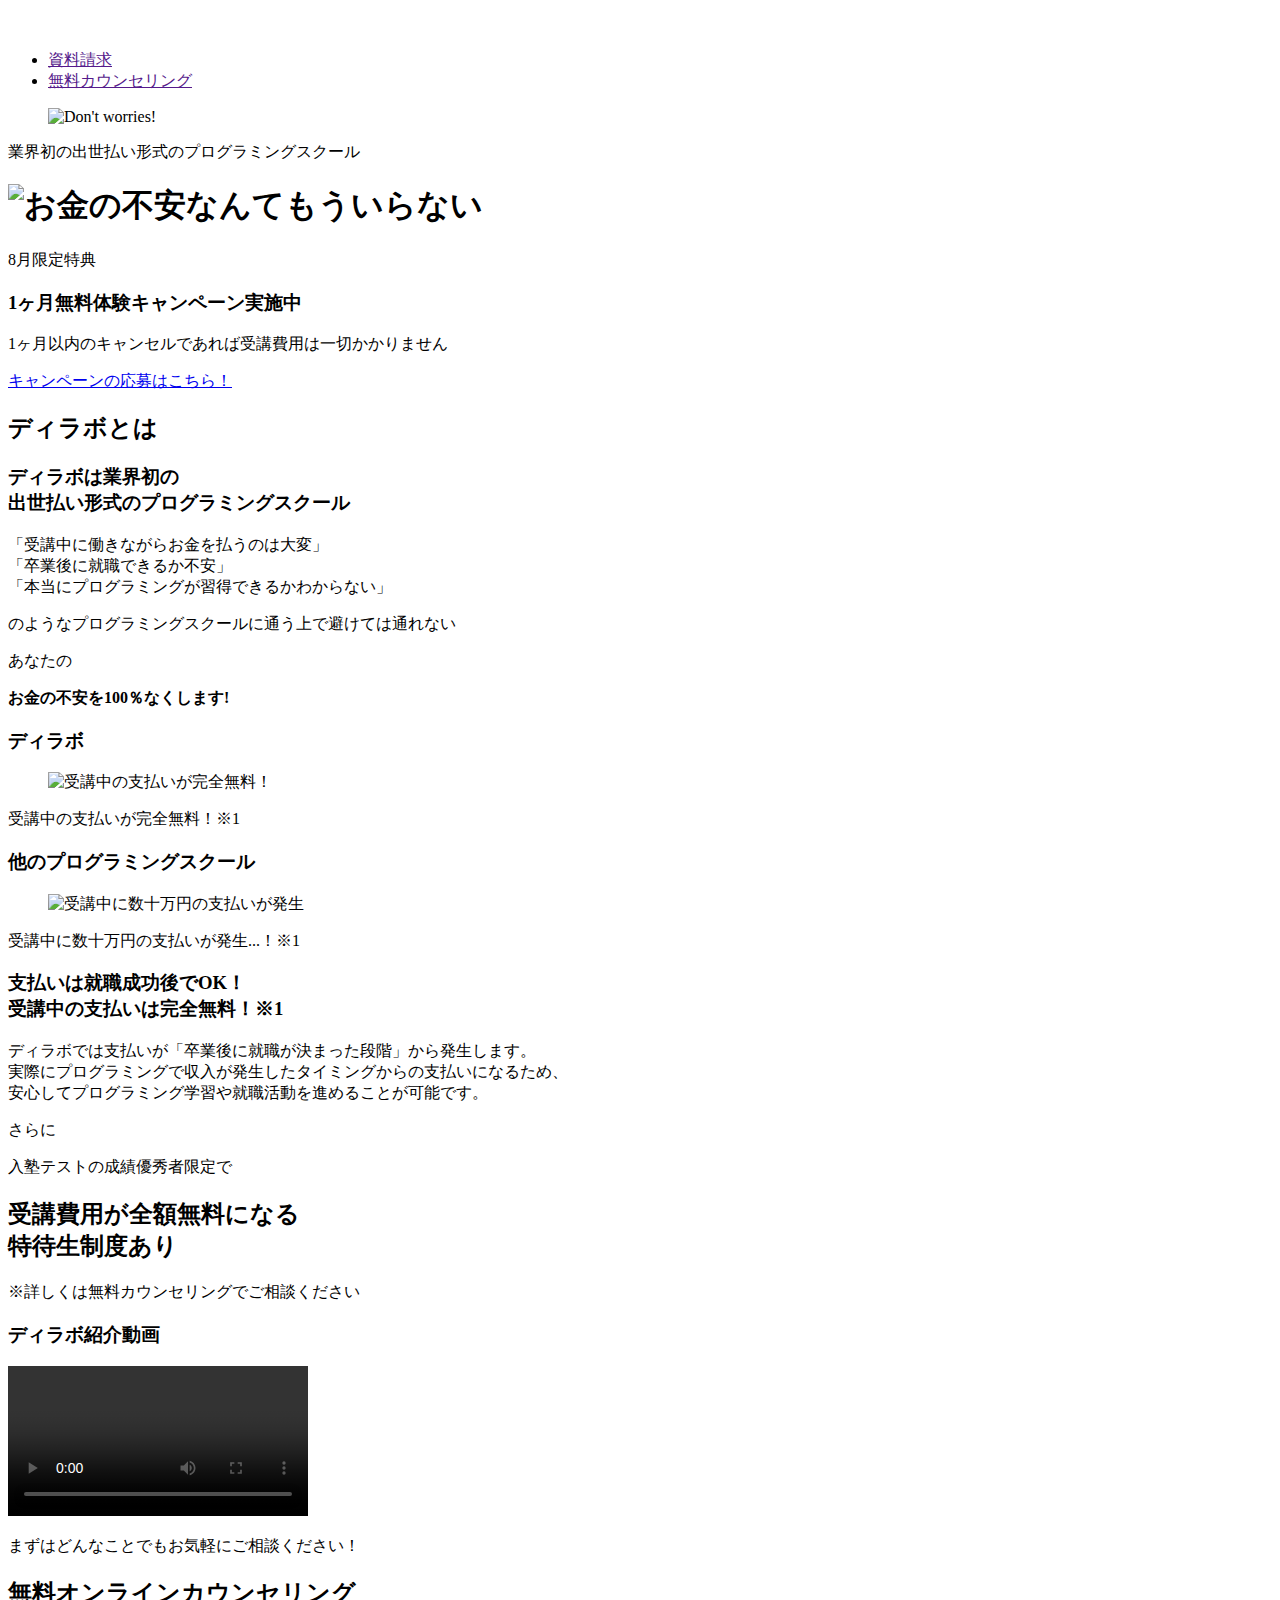
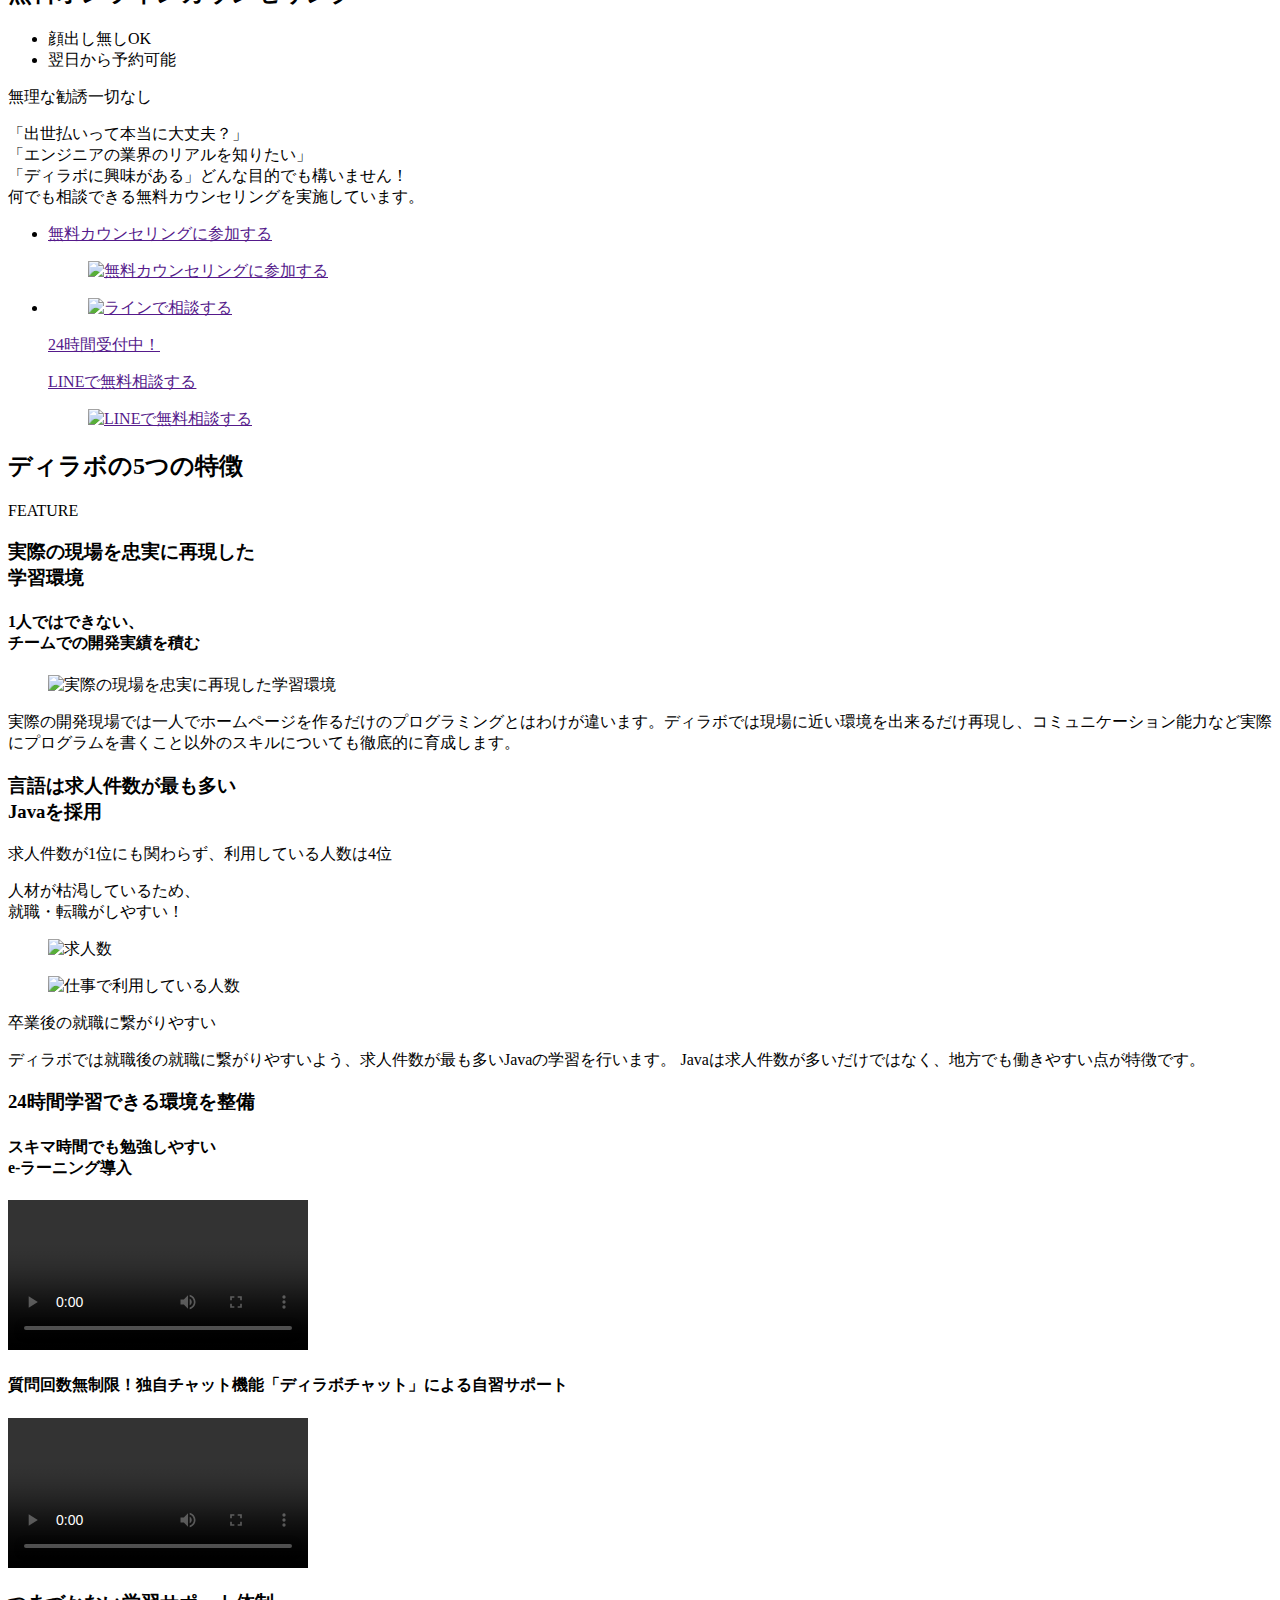
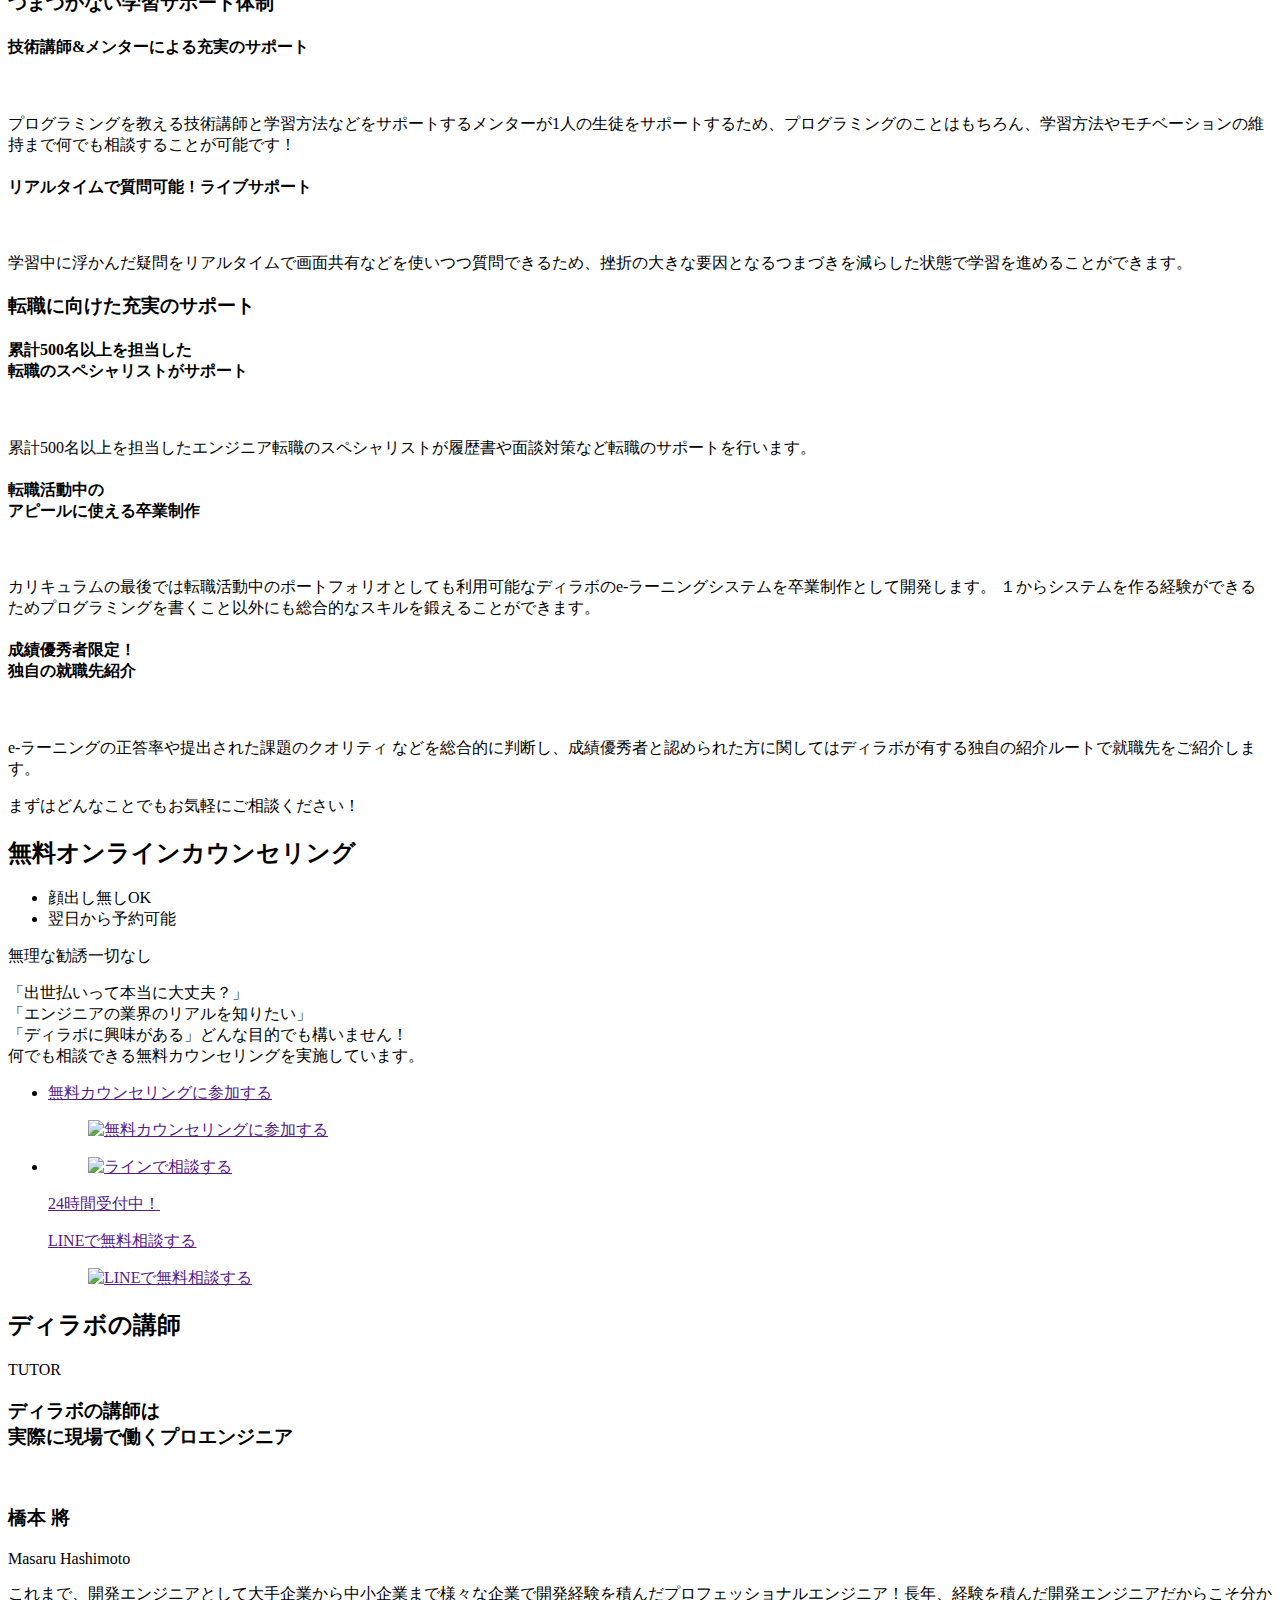
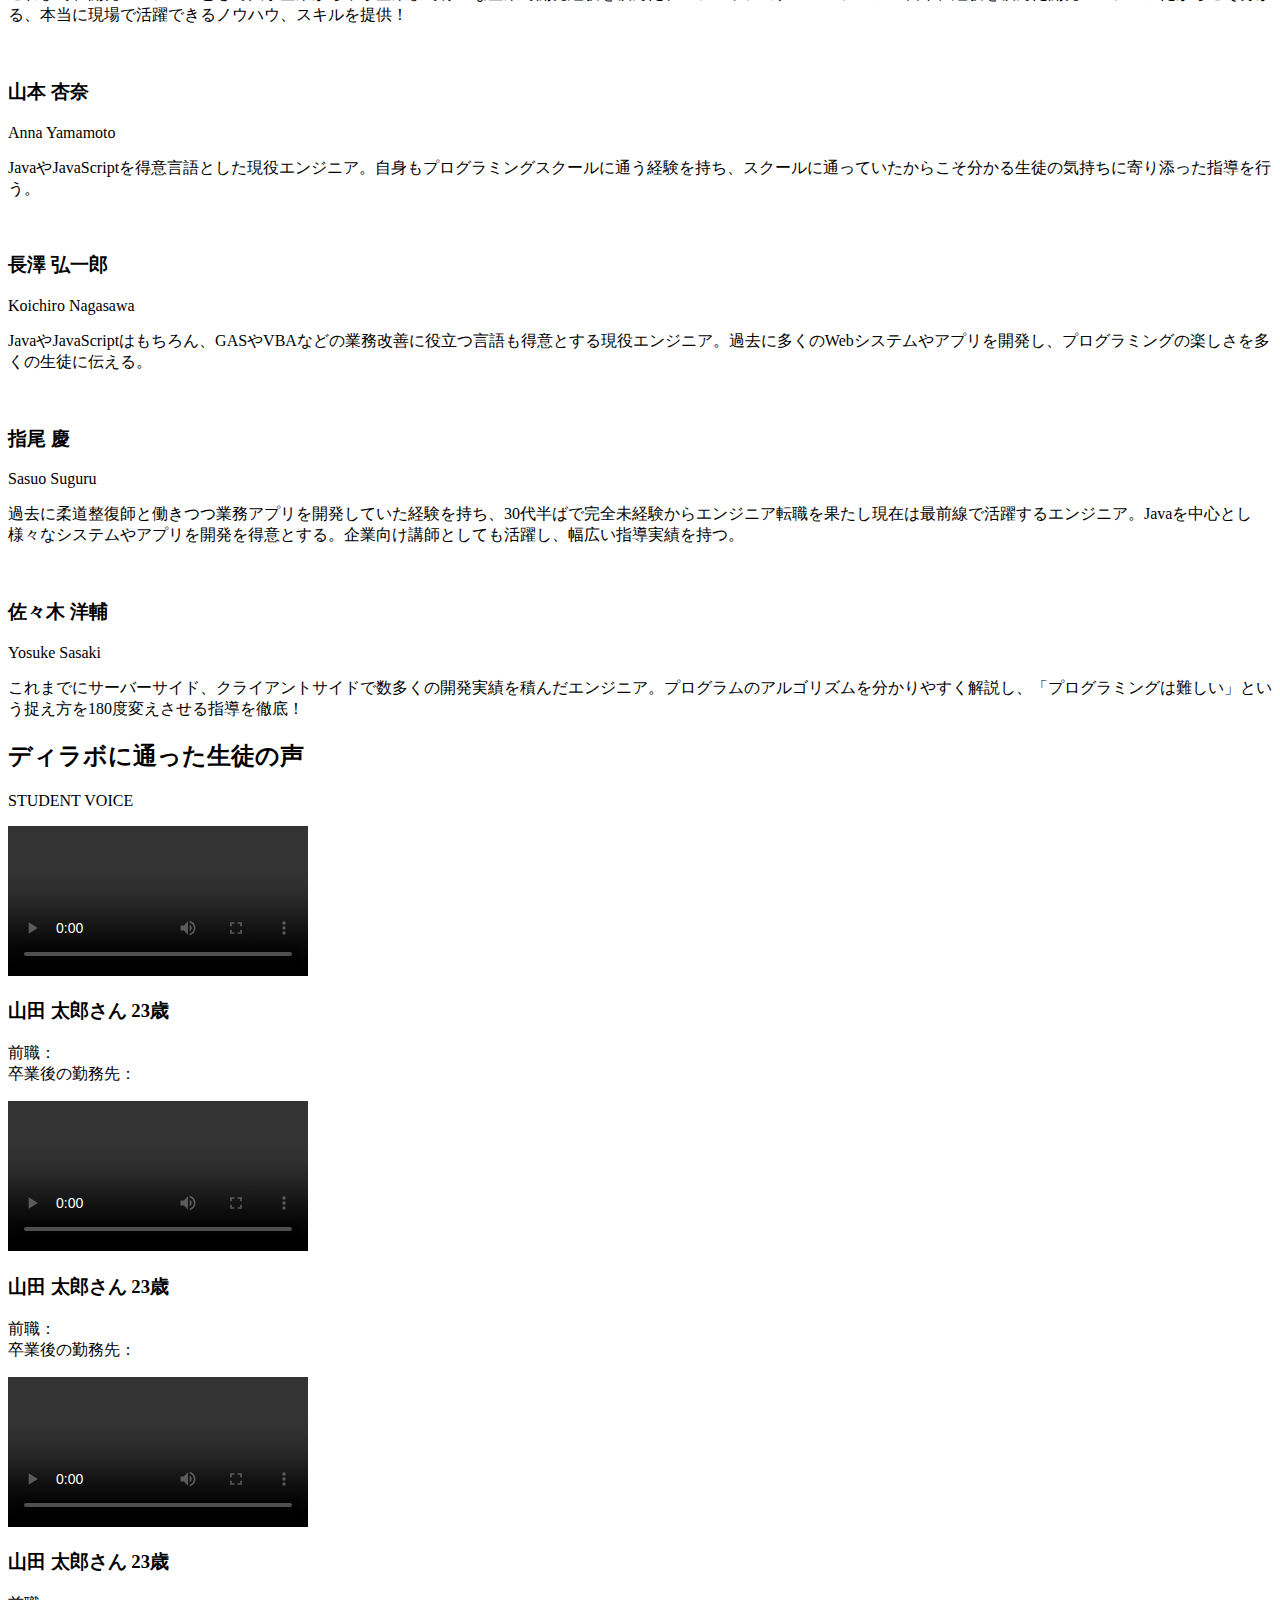
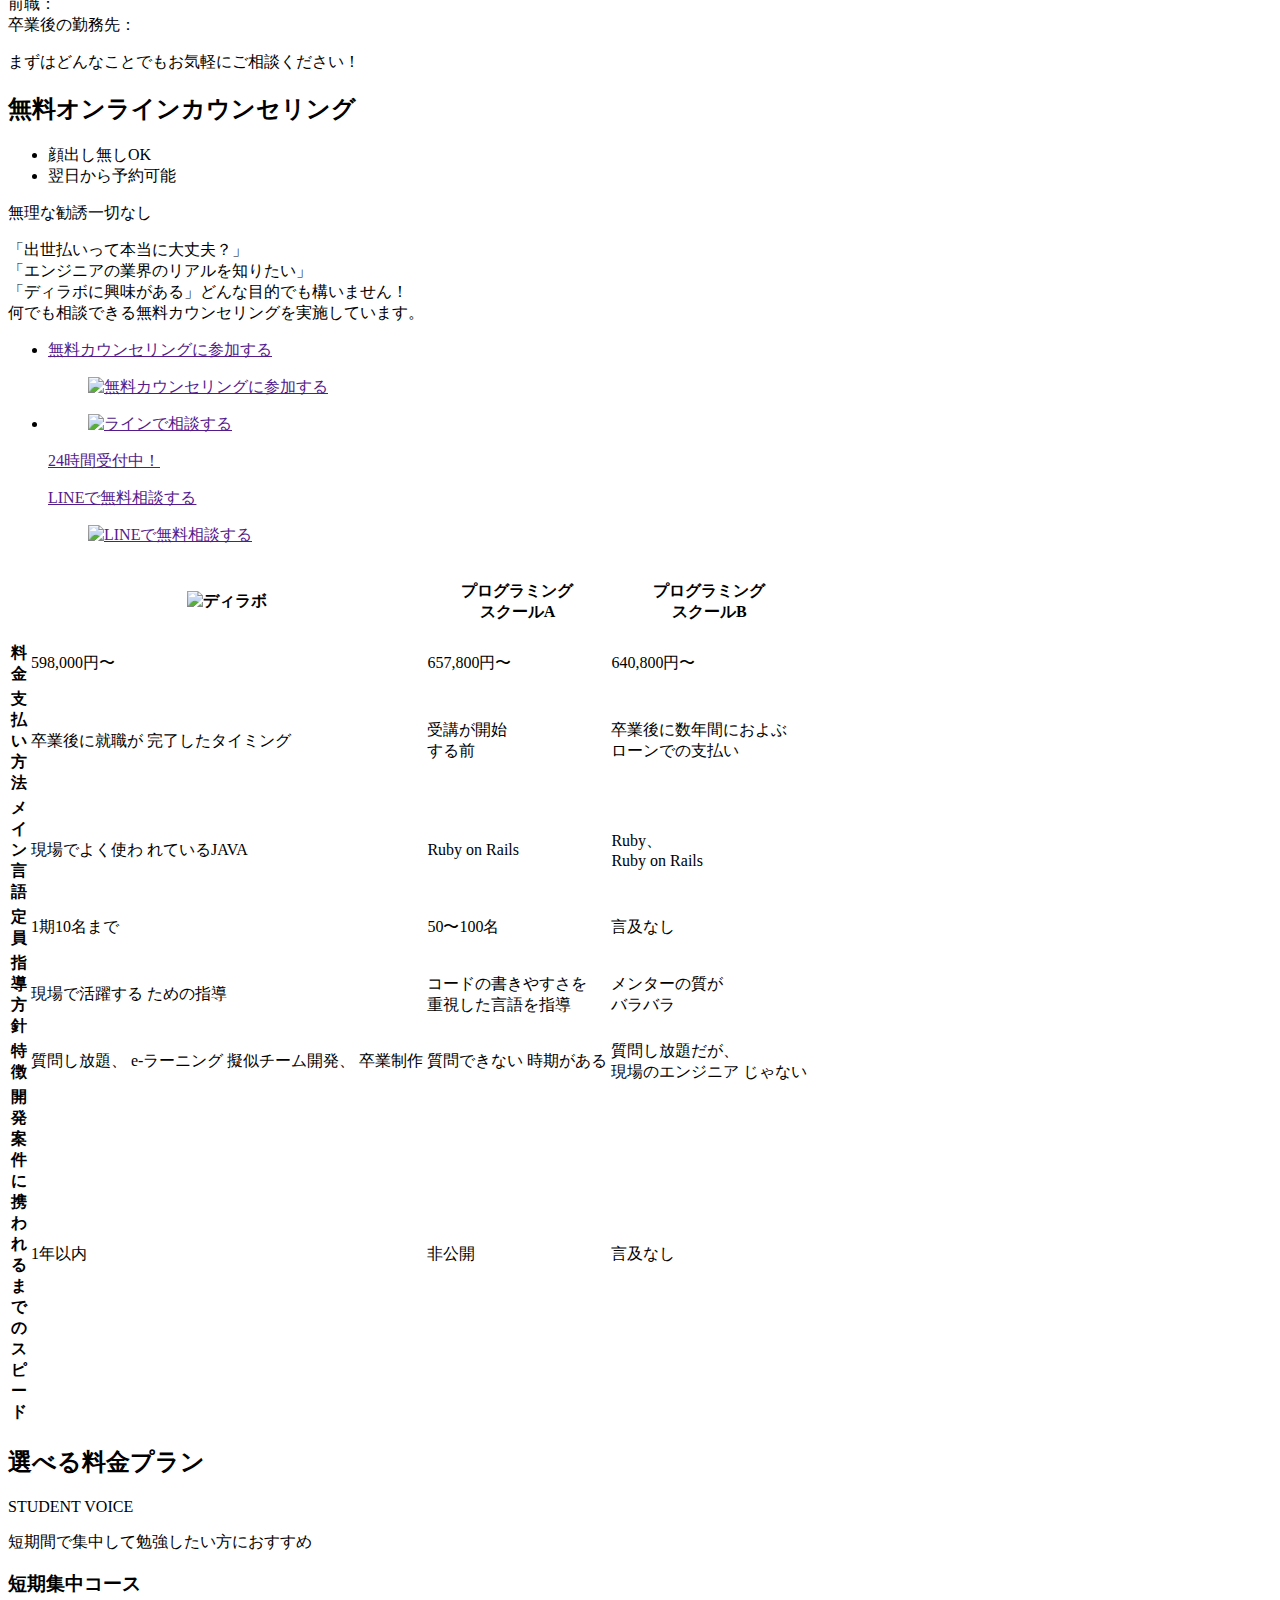
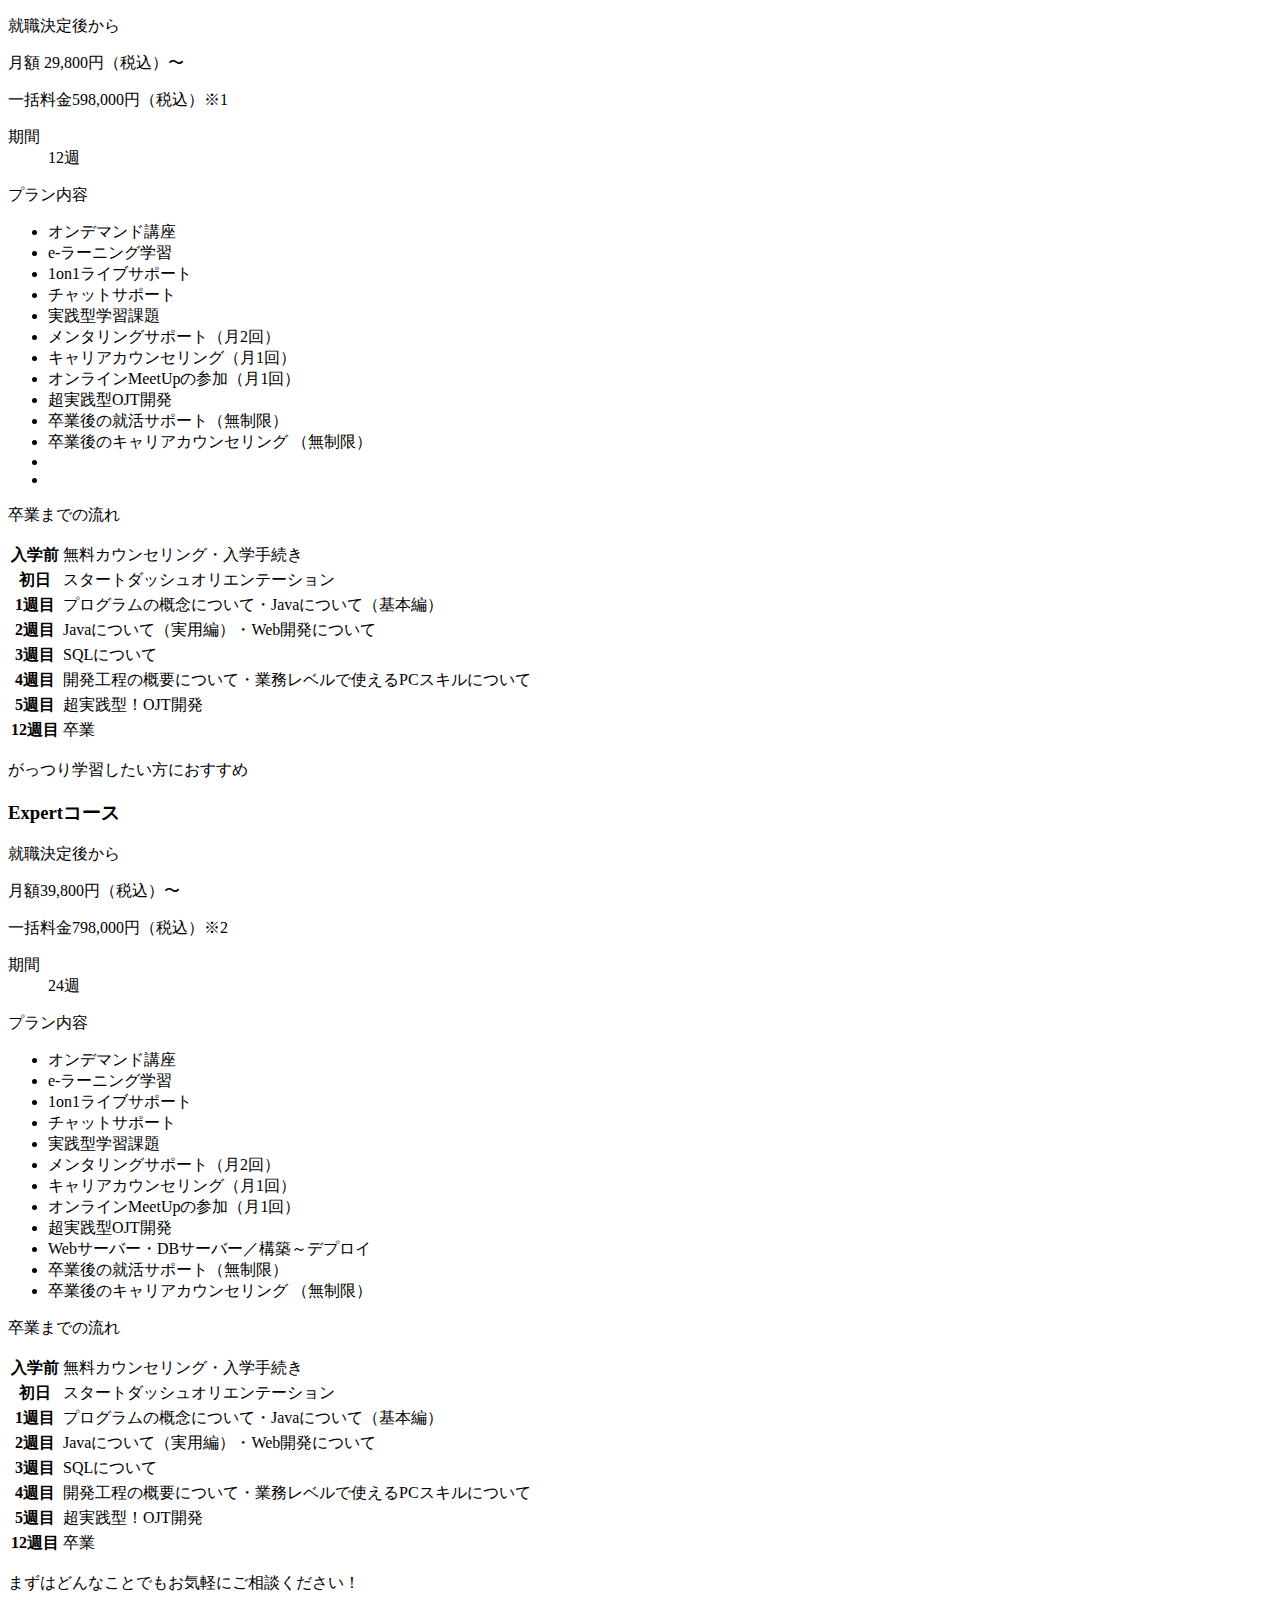
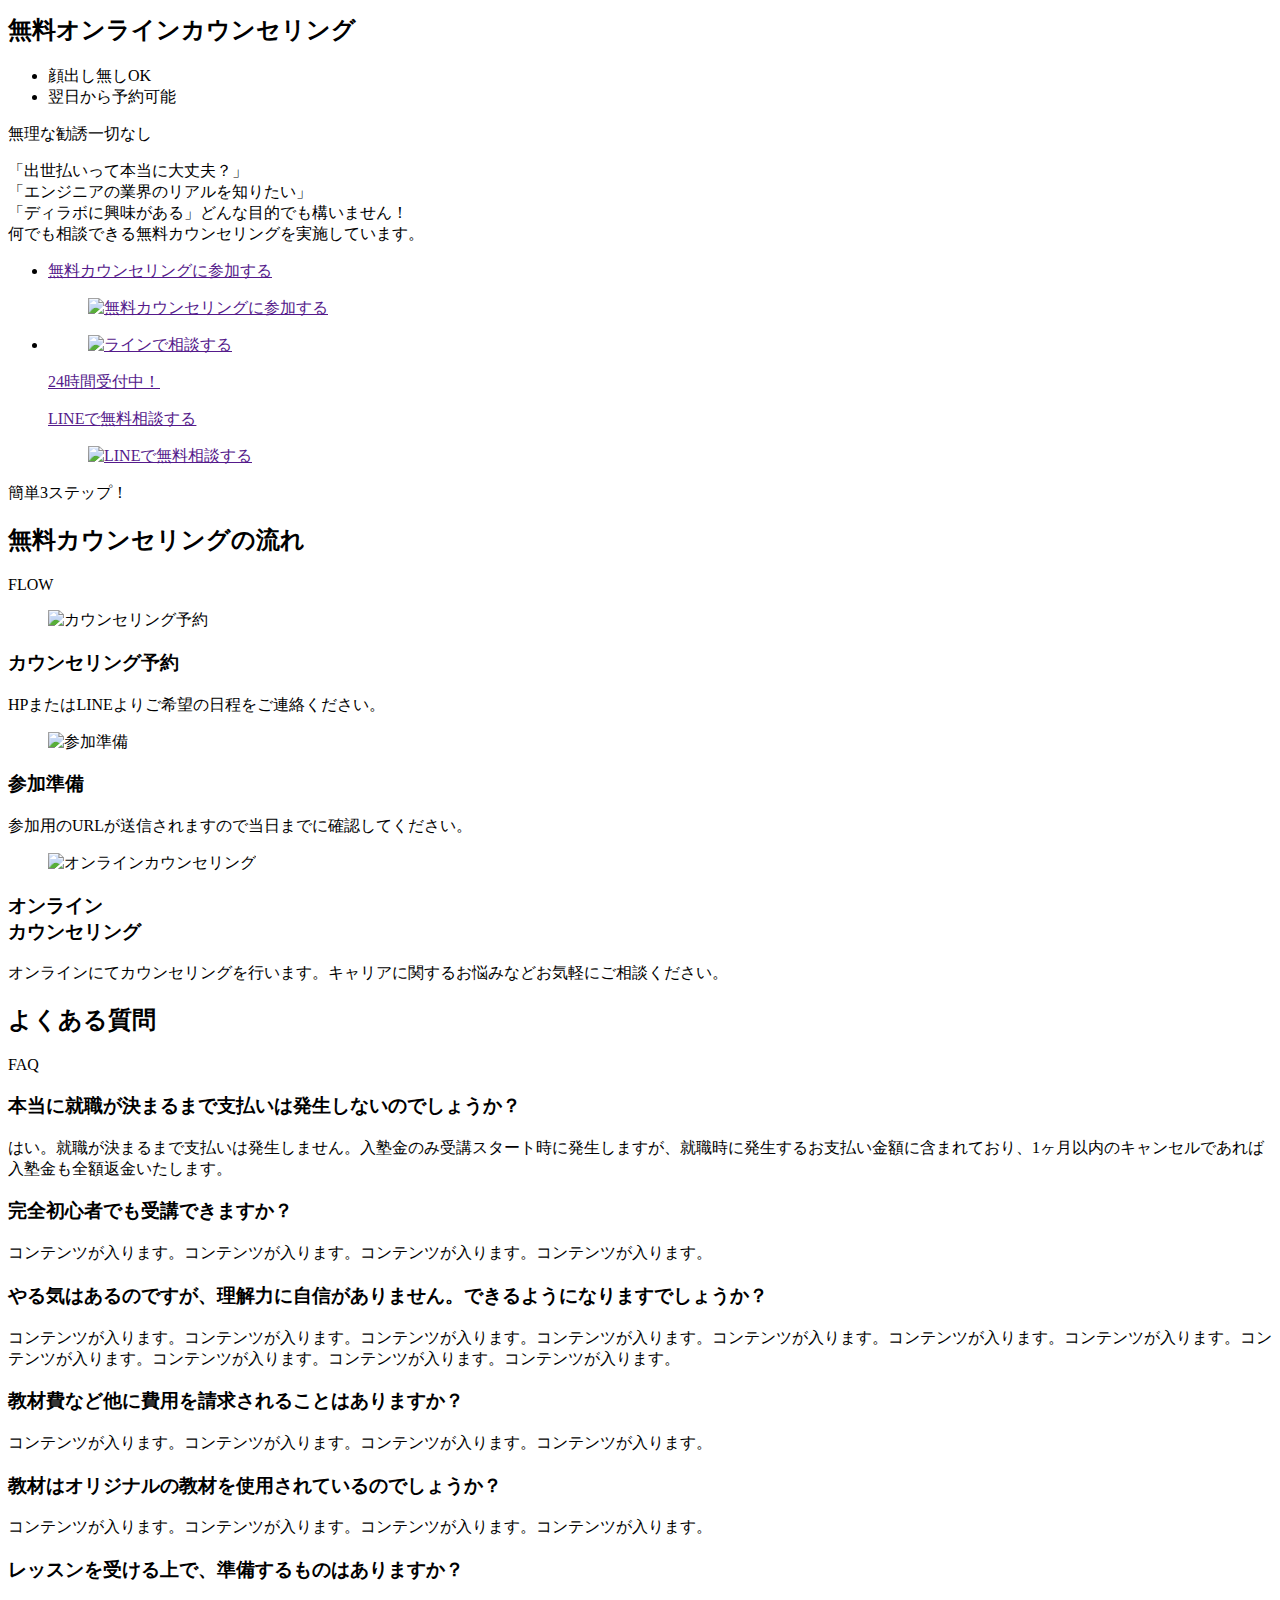
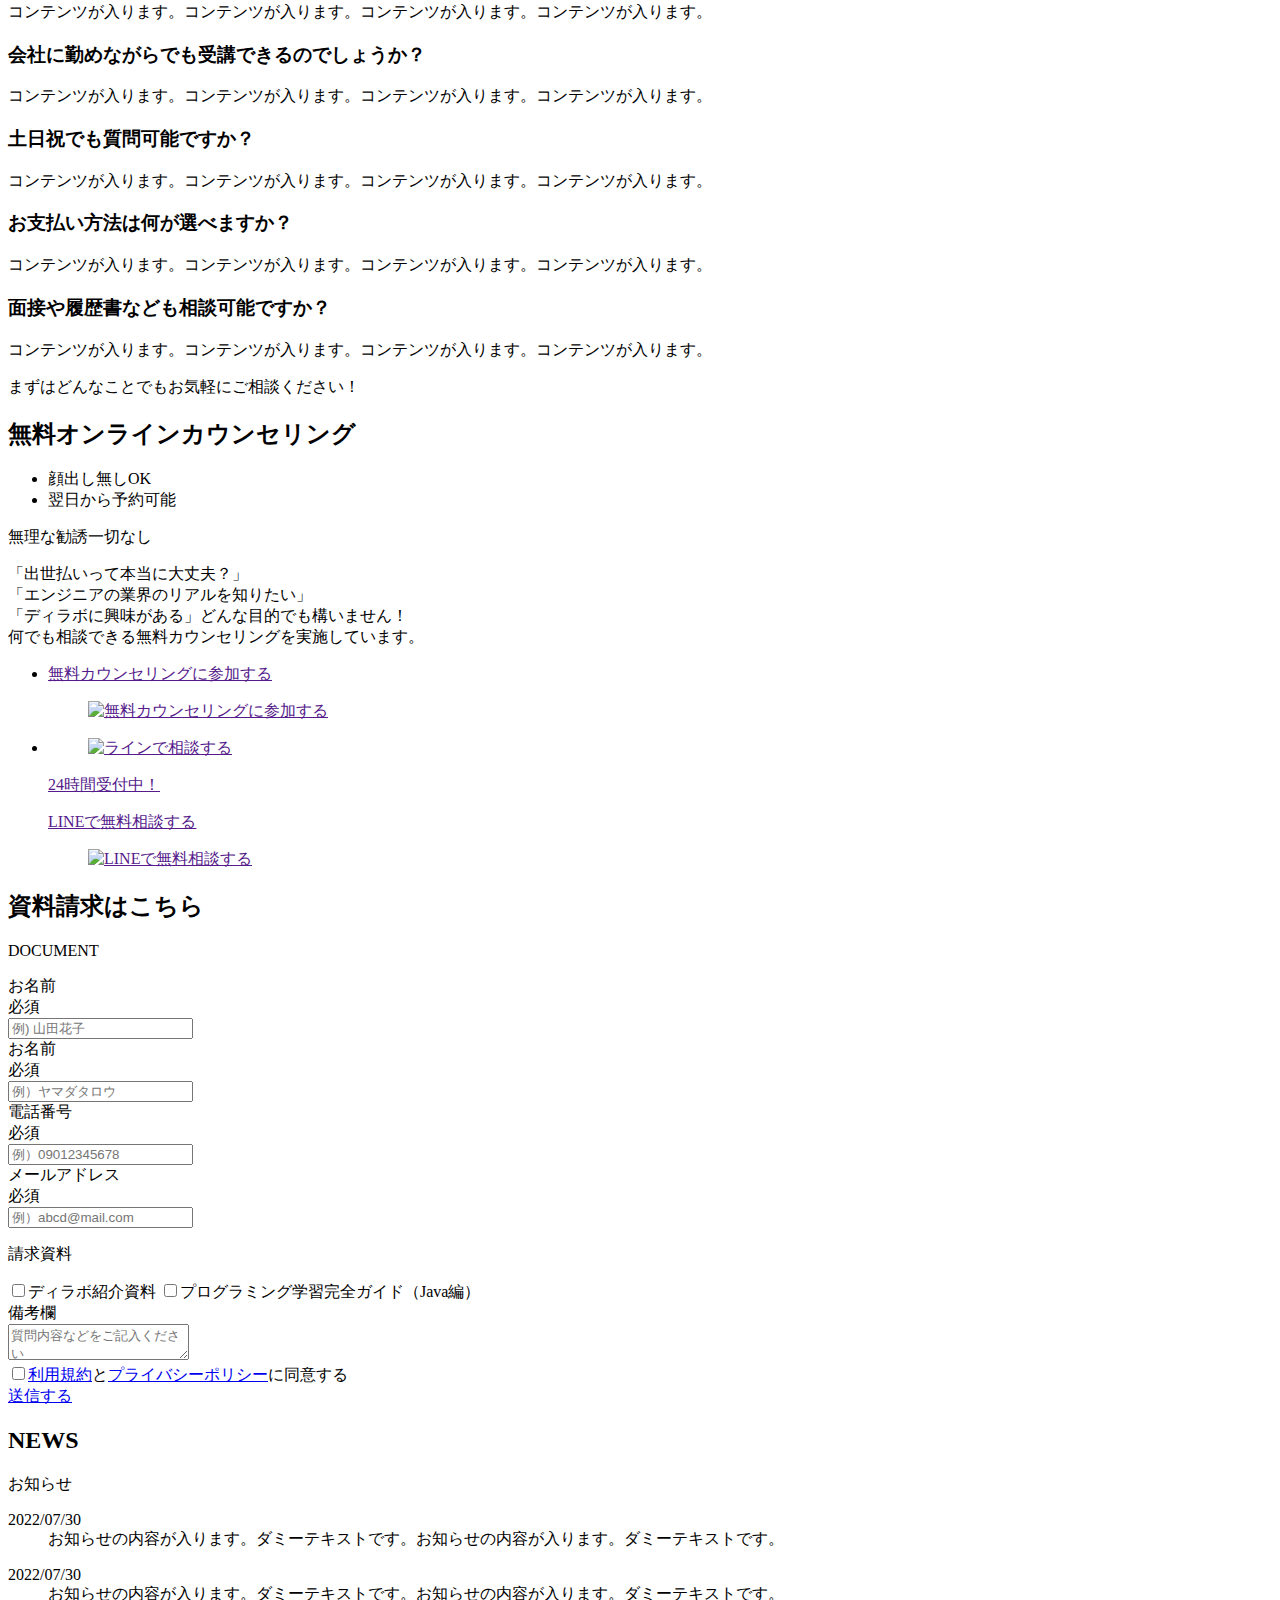
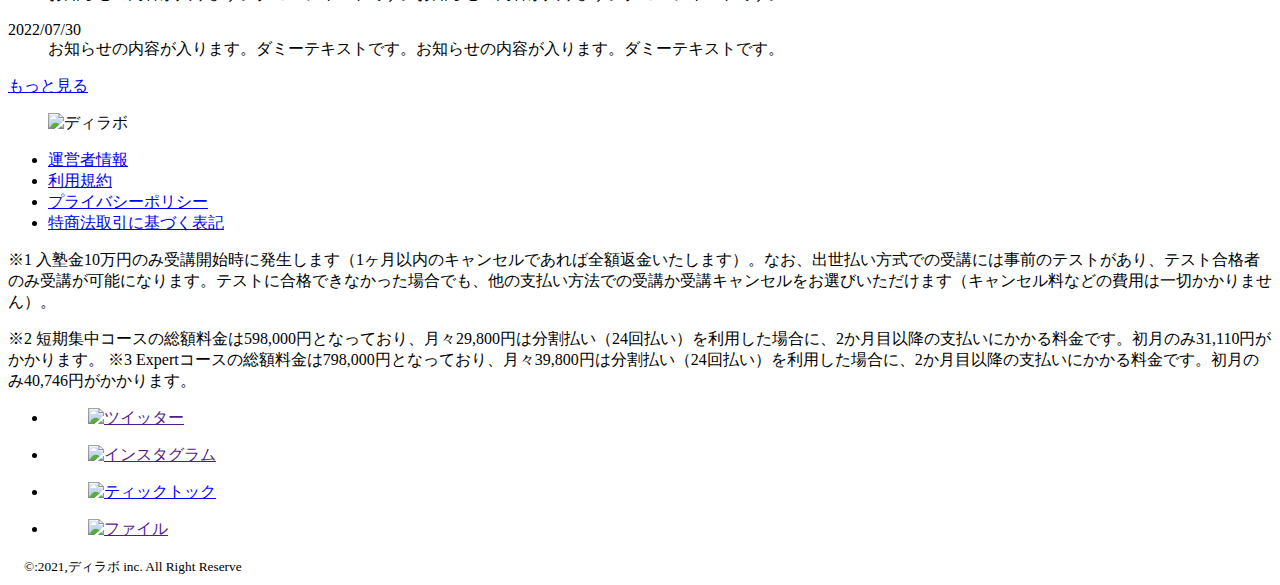
==== commit 1c085b3e: "Add files via upload" ====
--- a/index.html
+++ b/index.html
@@ -2,19 +2,22 @@
 <html lang="ja">
 <head>
     <meta charset="UTF-8">
-    <meta name="viewport"
-          content="width=device-width, user-scalable=no, initial-scale=1.0, maximum-scale=1.0, minimum-scale=1.0">
-    <meta http-equiv="X-UA-Compatible" content="ie=edge">
     <title>ディラボ</title>
-    <link href="https://vjs.zencdn.net/7.10.2/video-js.css" rel="stylesheet"/>
+
+    <meta content="IE=edge" http-equiv="X-UA-Compatible">
+    <meta content="width=device-width, initial-scale=1.0" name="viewport">
+    <link rel="stylesheet" href="assets/css/ress.css">
+
+    <!--    <link href="https://vjs.zencdn.net/7.10.2/video-js.css" rel="stylesheet"/>-->
     <link rel="stylesheet" href="https://cdnjs.cloudflare.com/ajax/libs/animate.css/4.1.1/animate.min.css">
     <link rel="stylesheet" type="text/css" href="//cdn.jsdelivr.net/npm/slick-carousel@1.8.1/slick/slick.css"/>
+    <link rel="stylesheet" href="assets/css/style.css">
+
     <link rel="preconnect" href="https://fonts.googleapis.com">
     <link rel="preconnect" href="https://fonts.gstatic.com" crossorigin>
     <link href="https://fonts.googleapis.com/css2?family=Manrope:wght@700&display=swap" rel="stylesheet">
-    <link rel="stylesheet" href="https://use.typekit.net/eaj2rnu.css">
-    <link rel="stylesheet" href="https://unpkg.com/destyle.css@3.0.2/destyle.min.css">
-    <link rel="stylesheet" href="assets/css/style.css">
+<!--    <link rel="stylesheet" href="https://use.typekit.net/eaj2rnu.css">-->
+
 </head>
 <body>
 
@@ -45,7 +48,7 @@
         </div>
     </div>
 </section>
-
+<section class="about">
 <div class="banner container">
     <p class="banner__top">8月限定特典</p>
     <h3 class="banner__main-description">
@@ -58,7 +61,7 @@
 </div>
 
 
-<section class="about">
+
     <h2 class="section__title"><span class="ac-text">ディラボ</span>とは</h2>
     <h3 class="about__sub-title">
         ディラボは<span class="ac-text">業界初</span>の<br>
@@ -91,7 +94,7 @@
 </div>
 
 <section class="payment">
-    <div class="container">
+    <div class="container payment__container">
         <h3 class="payment__sub">支払いは就職成功後でOK！<br><span class="ac-text">受講中の支払いは完全無料</span>！※1</h3>
         <p class="payment__desc">
             ディラボでは支払いが「卒業後に就職が決まった段階」から発生します。<br>
@@ -150,6 +153,8 @@
     </div>
 </section>
 
+
+<!--5つの特徴-->
 <section class="feature container">
     <h2 class="section__title">ディラボの<span class="ac-text">5つの特徴</span></h2>
     <p class="section__sub-title">FEATURE</p>
@@ -170,10 +175,9 @@
         </div>
     </div>
     <div class="feature__secup-wrapper">
-        <h3 class="sec feature__sub-title">言語は求人件数が最も多い<br>Javaを採用</h3>
+        <h3 class="sec feature__sub-title">言語は求人件数が最も多い<br class="sp-only">Javaを採用</h3>
         <p class="feature__sec-desc">求人件数が1位にも関わらず、利用している人数は4位</p>
-        <p class="feature__sec-title ac-text">人材が枯渇しているため、</p>
-        <p class="feature__sec-title ac-text">就職・転職がしやすい！</p>
+        <p class="feature__sec-title ac-text">人材が枯渇しているため、<br class="sp-only">就職・転職がしやすい！</p>
     </div>
     <div class="feature__sec-wrapper">
         <div class="feature__sec-box">
@@ -194,7 +198,7 @@
         Javaは求人件数が多いだけではなく、地方でも働きやすい点が特徴です。
     </p>
     <h3 class="third feature__sub-title">24時間学習できる環境を整備</h3>
-    <h4 class="feature__third__title">スキマ時間でも勉強しやすい<br><span class="ac-text">e-ラーニング</span>導入</h4>
+    <h4 class="feature__third__title">スキマ時間でも勉強しやすい<br class="sp-only"><span class="ac-text">e-ラーニング</span>導入</h4>
     <video class="vjs-big-play-centered feature__play" data-setup={} controls playsinline>
         <!--            <source src="./video.mp4" type="video/mp4">-->
     </video>
@@ -223,35 +227,30 @@
     <h3 class="fifth feature__sub-title">転職に向けた充実のサポート</h3>
     <div class="feature__fifth__wrapper">
         <div class="feature__fifth__card">
-            <h4 class="feature__card-title">累計500名以上を担当した<br><span class="ac-text">転職のスペシャリスト</span>がサポート</h4>
-            <figure class="feature__fifth__img1"><img src="assets/img/feature3@2x.jpg" alt=""></figure>
-
-            <p class="feature__card-desc">累計500名以上を担当したエンジニア転職のスペシャリストが履歴書や面談対策など転職のサポートを行います。</p>
-
-        </div>
-
+            <h4 class="feature__card-title feature__fifth-title">累計500名以上を担当した<br><span class="ac-text">転職のスペシャリスト</span>がサポート</h4>
+            <figure class="feature__fifth__img1 feature__fifth-img"><img src="assets/img/feature3@2x.jpg" alt=""></figure>
+            <p class="feature__card-desc feature__fifth-desc">累計500名以上を担当したエンジニア転職のスペシャリストが履歴書や面談対策など転職のサポートを行います。</p>
+        </div>
+
+        <div class="feature__fifth__card feature__fifth-reverse">
+            <h4 class="feature__card-title feature__fifth-reverse-title">転職活動中の<br><span class="ac-text">アピールに使える</span>卒業制作</h4>
+            <figure class="feature__fifth__img2 feature__fifth-reverse-img"><img src="assets/img/feature4@2x.jpg" alt=""></figure>
+            <p class="feature__card-desc feature__fifth-reverse-desc">カリキュラムの最後では転職活動中のポートフォリオとしても利用可能なディラボのe-ラーニングシステムを卒業制作として開発します。
+                １からシステムを作る経験ができるためプログラミングを書くこと以外にも総合的なスキルを鍛えることができます。</p>
+        </div>
         <div class="feature__fifth__card">
-            <h4 class="feature__card-title">転職活動中の<br><span class="ac-text">アピールに使える</span>卒業制作</h4>
-            <figure class="feature__fifth__img2"><img src="assets/img/feature4@2x.jpg" alt=""></figure>
-
-            <p class="feature__card-desc">カリキュラムの最後では転職活動中のポートフォリオとしても利用可能なディラボのe-ラーニングシステムを卒業制作として開発します。
-                １からシステムを作る経験ができるためプログラミングを書くこと以外にも総合的なスキルを鍛えることができます。</p>
-
-        </div>
-
-        <div class="fifth__card">
-            <h4 class="feature__card-title">成績優秀者限定！<br><span class="ac-text">独自の就職先紹介</span></h4>
-            <figure class="fifth__img3"><img src="assets/img/feature5@2x.jpg" alt=""></figure>
-
-            <p class="feature__card-desc">e-ラーニングの正答率や提出された課題のクオリティ
+            <h4 class="feature__card-title feature__fifth-title">成績優秀者限定！<br><span class="ac-text">独自の就職先紹介</span></h4>
+            <figure class="fifth__img3 feature__fifth-img"><img src="assets/img/feature5@2x.jpg" alt=""></figure>
+
+            <p class="feature__card-desc feature__fifth-desc">e-ラーニングの正答率や提出された課題のクオリティ
                 などを総合的に判断し、成績優秀者と認められた方に関してはディラボが有する独自の紹介ルートで就職先をご紹介します。</p>
-
-        </div>
-    </div>
-
-</section>
-
-
+        </div>
+    </div>
+</section>
+<!--5つの特徴ここまで-->
+
+
+<!--無料オンラインカウンセリング-->
 <section class="cva">
     <div class="cva__inner container">
         <p class="cva__ac">まずはどんなことでもお気軽にご相談ください！</p>
@@ -287,7 +286,11 @@
         </ul>
     </div>
 </section>
-
+<!--無料オンラインカウンセリングここまで-->
+
+
+
+<!--ディラボの講師-->
 <section class="tutor">
     <h2 class="section__title">ディラボの<span class="ac-text">講師</span></h2>
     <p class="section__sub-title">TUTOR</p>
@@ -301,7 +304,7 @@
                 </figure>
                 <h3 class="tutor__name">橋本 將</h3>
                 <p class="tutor__en ac-text">Masaru Hashimoto</p>
-                <p class="tutor__desc">これまで、開発エンジニアとして大手企業から中小企業まで様々な企業で開発経験を積んだプロフェッショナルエンジニア！長年、経験を積</p>
+                <p class="tutor__desc">これまで、開発エンジニアとして大手企業から中小企業まで様々な企業で開発経験を積んだプロフェッショナルエンジニア！長年、経験を積んだ開発エンジニアだからこそ分かる、本当に現場で活躍できるノウハウ、スキルを提供！</p>
             </div>
         </div>
         <div class="slider-img">
@@ -311,7 +314,7 @@
                 </figure>
                 <h3 class="tutor__name">山本 杏奈</h3>
                 <p class="tutor__en ac-text">Anna Yamamoto</p>
-                <p class="tutor__desc">JavaやJavaScriptを得意言語とした現役エンジニア。自身もプログラミングスクールに通う経験を持ち、スクールに通ってい</p>
+                <p class="tutor__desc">JavaやJavaScriptを得意言語とした現役エンジニア。自身もプログラミングスクールに通う経験を持ち、スクールに通っていたからこそ分かる生徒の気持ちに寄り添った指導を行う。</p>
             </div>
         </div>
         <div class="slider-img">
@@ -321,7 +324,7 @@
                 </figure>
                 <h3 class="tutor__name">長澤 弘一郎</h3>
                 <p class="tutor__en ac-text">Koichiro Nagasawa</p>
-                <p class="tutor__desc">JavaやJavaScriptはもちろん、GASやVBAなどの業務改善に役立つ言語も得意とする現役エンジニア。過去に多くのWe</p>
+                <p class="tutor__desc">JavaやJavaScriptはもちろん、GASやVBAなどの業務改善に役立つ言語も得意とする現役エンジニア。過去に多くのWebシステムやアプリを開発し、プログラミングの楽しさを多くの生徒に伝える。</p>
             </div>
         </div>
         <div class="slider-img">
@@ -331,7 +334,7 @@
                 </figure>
                 <h3 class="tutor__name">指尾 慶</h3>
                 <p class="tutor__en ac-text">Sasuo Suguru</p>
-                <p class="tutor__desc">過去に柔道整復師と働きつつ業務アプリを開発していた経験を持ち、30代半ばで完全未経験からエンジニア転職を果たし現在は最前線で活</p>
+                <p class="tutor__desc">過去に柔道整復師と働きつつ業務アプリを開発していた経験を持ち、30代半ばで完全未経験からエンジニア転職を果たし現在は最前線で活躍するエンジニア。Javaを中心とし様々なシステムやアプリを開発を得意とする。企業向け講師としても活躍し、幅広い指導実績を持つ。</p>
             </div>
         </div>
         <div class="slider-img">
@@ -341,14 +344,17 @@
                 </figure>
                 <h3 class="tutor__name">佐々木 洋輔</h3>
                 <p class="tutor__en ac-text">Yosuke Sasaki</p>
-                <p class="tutor__desc">これまでにサーバーサイド、クライアントサイドで数多くの開発実績を積んだエンジニア。プログラムのアルゴリズムを分かりやすく解説し</p>
-            </div>
-        </div>
-
-    </div>
-</section>
-
-
+                <p class="tutor__desc">これまでにサーバーサイド、クライアントサイドで数多くの開発実績を積んだエンジニア。プログラムのアルゴリズムを分かりやすく解説し、「プログラミングは難しい」という捉え方を180度変えさせる指導を徹底！
+                </p>
+            </div>
+        </div>
+
+    </div>
+</section>
+<!--ディラボの講師ここまで-->
+
+
+<!--生徒の声-->
 <section class="student">
     <h2 class="section__title">ディラボに通った<span class="ac-text">生徒の声</span></h2>
     <p class="section__sub-title">STUDENT VOICE</p>
@@ -392,9 +398,9 @@
                 <dd class="student__info-ans"></dd>
             </dl>
         </div>
-
-    </div>
-</section>
+    </div>
+</section>
+<!--生徒の声ここまで-->
 
 <section class="cva">
     <div class="cva__inner container">
@@ -437,7 +443,7 @@
     <table class="dev-table">
         <thead>
         <tr class="dev-table__tr">
-            <th colspan="dev-table__title" width="95px"></th>
+            <th class="dev-table__title"></th>
             <th scope="col">
                 <div class="dev-table__main t-center">
                     <figure class=" table__logo"><img src="/assets/img/table-logo@2x.png" alt="ディラボ">
@@ -470,7 +476,7 @@
             <td class="dev-table__sub-td sbk cross">受講が開始<br>
                 する前
             </td>
-            <td class="dev-table__sub-td cross">卒業後に数年間におよぶ
+            <td class="dev-table__sub-td cross">卒業後に数年間におよぶ<br class="pc-only">
                 ローンでの支払い
             </td>
         </tr>
@@ -499,10 +505,10 @@
             <td class="dev-table__main-td sbk">現場で活躍する
                 ための指導
             </td>
-            <td class="dev-table__sub-td sbk cross">コードの書きやすさを
+            <td class="dev-table__sub-td sbk cross">コードの書きやすさを<br class="pc-only">
                 重視した言語を指導
             </td>
-            <td class="dev-table__sub-td sbk cross">メンターの質が
+            <td class="dev-table__sub-td sbk cross">メンターの質が<br>
                 バラバラ
             </td>
         </tr>
@@ -516,16 +522,16 @@
             <td class="dev-table__sub-td sbk cross">質問できない
                 時期がある
             </td>
-            <td class="dev-table__sub-td sbk c">質問し放題だが、
-                現場のエンジニア<br>
+            <td class="dev-table__sub-td sbk c">質問し放題だが、<br>
+                現場のエンジニア
                 じゃない
             </td>
         </tr>
         <tr>
-            <th class="dev-table__th" width="11vw">開発案件
-                に携われ
-                るまでの
-                スピード
+            <th class="dev-table__th" width="11vw">開発案件<br>
+                に携われ<br>
+                るまでの<br>
+                スピード<br>
             <td class="dev-table__main-td">1年以内</td>
             <td class="dev-table__sub-td sbk cross">非公開</td>
             <td class="dev-table__sub-td sbk cross">言及なし</td>
@@ -536,6 +542,8 @@
 </div>
 <!--表ここまで-->
 
+
+<!--選べる料金プラン-->
 <section class="plan">
     <div class="plan__inner container">
         <h2 class="section__title">選べる<span class="ac-text">料金プラン</span></h2>
@@ -548,7 +556,7 @@
                     <p class="plan__card-title">短期間で集中して勉強したい方におすすめ</p>
                     <h3 class="plan__course short">短期集中コース</h3>
                     <p class="plan__card-text">就職決定後から</p>
-                    <p class="plan__card-price">月額 <span class="plan__ac my short-text">29,800</span>円（税込）〜
+                    <p class="plan__card-price">月額 <span class="plan__ac my short-text">29,800</span>円<span class="plan__tax">（税込）〜</span>
                     </p>
                     <p class="plan__card-price--small">一括料金<span class="plan__ac2 my short-text">598,000</span>円（税込）※1
                     </p>
@@ -631,7 +639,7 @@
                 <p class="plan__card-title">がっつり学習したい方におすすめ</p>
                 <h3 class="plan__course expert">Expertコース</h3>
                 <p class="plan__card-text">就職決定後から</p>
-                <p class="plan__card-price">月額<span class="plan__ac my expert-text">39,800</span>円（税込）〜</p>
+                <p class="plan__card-price">月額<span class="plan__ac my expert-text">39,800</span>円<span class="plan__tax">（税込）〜</span></p>
                 <p class="plan__card-price--small">一括料金<span class="plan__ac2 my expert-text">798,000</span>円（税込）※2</p>
 
                 <dl class="plan__items">
@@ -706,10 +714,10 @@
 
             </div>
             <!--    Expertコースここまで-->
-
-        </div>
-    </div>
-</section>
+        </div>
+    </div>
+</section>
+<!--選べる料金プランここまで-->
 
 
 <!--キャンペーン-->
@@ -773,15 +781,16 @@
         <div class="step__card">
             <figure class="step__img step3"><img src="/assets/img/flow3@2x.jpg" alt="オンラインカウンセリング"></figure>
             <div class="step__desc">
-                <h3 class="step__desc-title">オンライン<br></br>カウンセリング</h3>
+                <h3 class="step__desc-title">オンライン<br class="sp-only">カウンセリング</h3>
                 <p class="step__desc-text">オンラインにてカウンセリングを行います。キャリアに関するお悩みなどお気軽にご相談ください。</p>
             </div>
         </div>
     </div>
-
-</section>
-
-
+</section>
+<!--無料カウンセリングの流れここまで-->
+
+
+<!--よくある質問-->
 <section class="faq">
     <div class="container">
         <h2 class="section__title">よくある質問</h2>
@@ -996,9 +1005,11 @@
             <div class="contact__group">
                 <div class="contact__check-group">
                     <p class="contact__label contact__label-check ">請求資料</p>
+                    <div>
                     <label class="contact__input-check"><input type="checkbox"
                                                                class="contact__check-box">ディラボ紹介資料</label>
                     <label class="contact__input-check"><input type="checkbox" class="contact__check-box">プログラミング学習完全ガイド（Java編）</label>
+                </div>
                 </div>
             </div>
 
@@ -1020,7 +1031,7 @@
         </div>
 
 
-        <div class="contact__order">
+        <div class="contact__order contact__btn-box">
             <div class="contact__error"></div>
             <a href="#" class="contact__btn" id="contact__btn">送信する</a>
         </div>
@@ -1029,6 +1040,8 @@
 </section>
 <!-- /.order container -->
 
+
+<!--ニュース-->
 <section class="news">
     <div class="news__wrapper container">
         <h2 class="news__title">NEWS</h2>
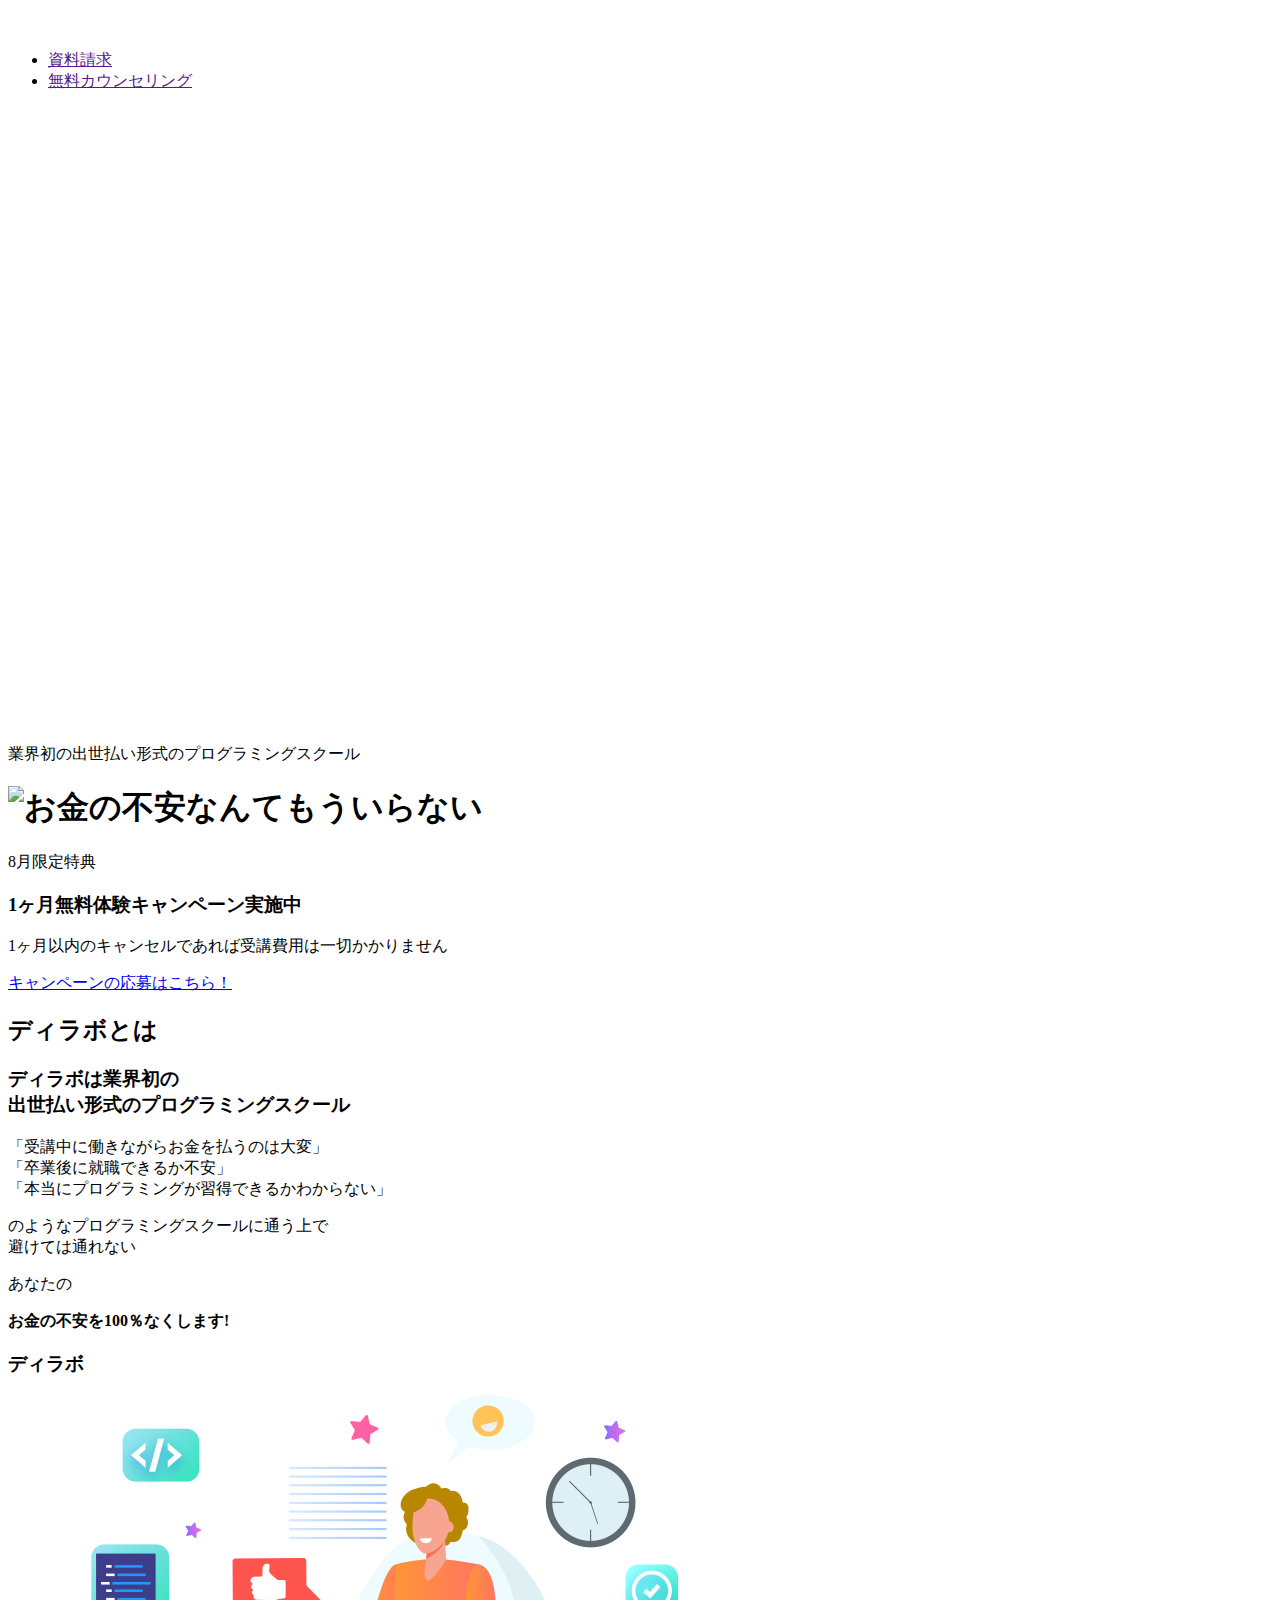
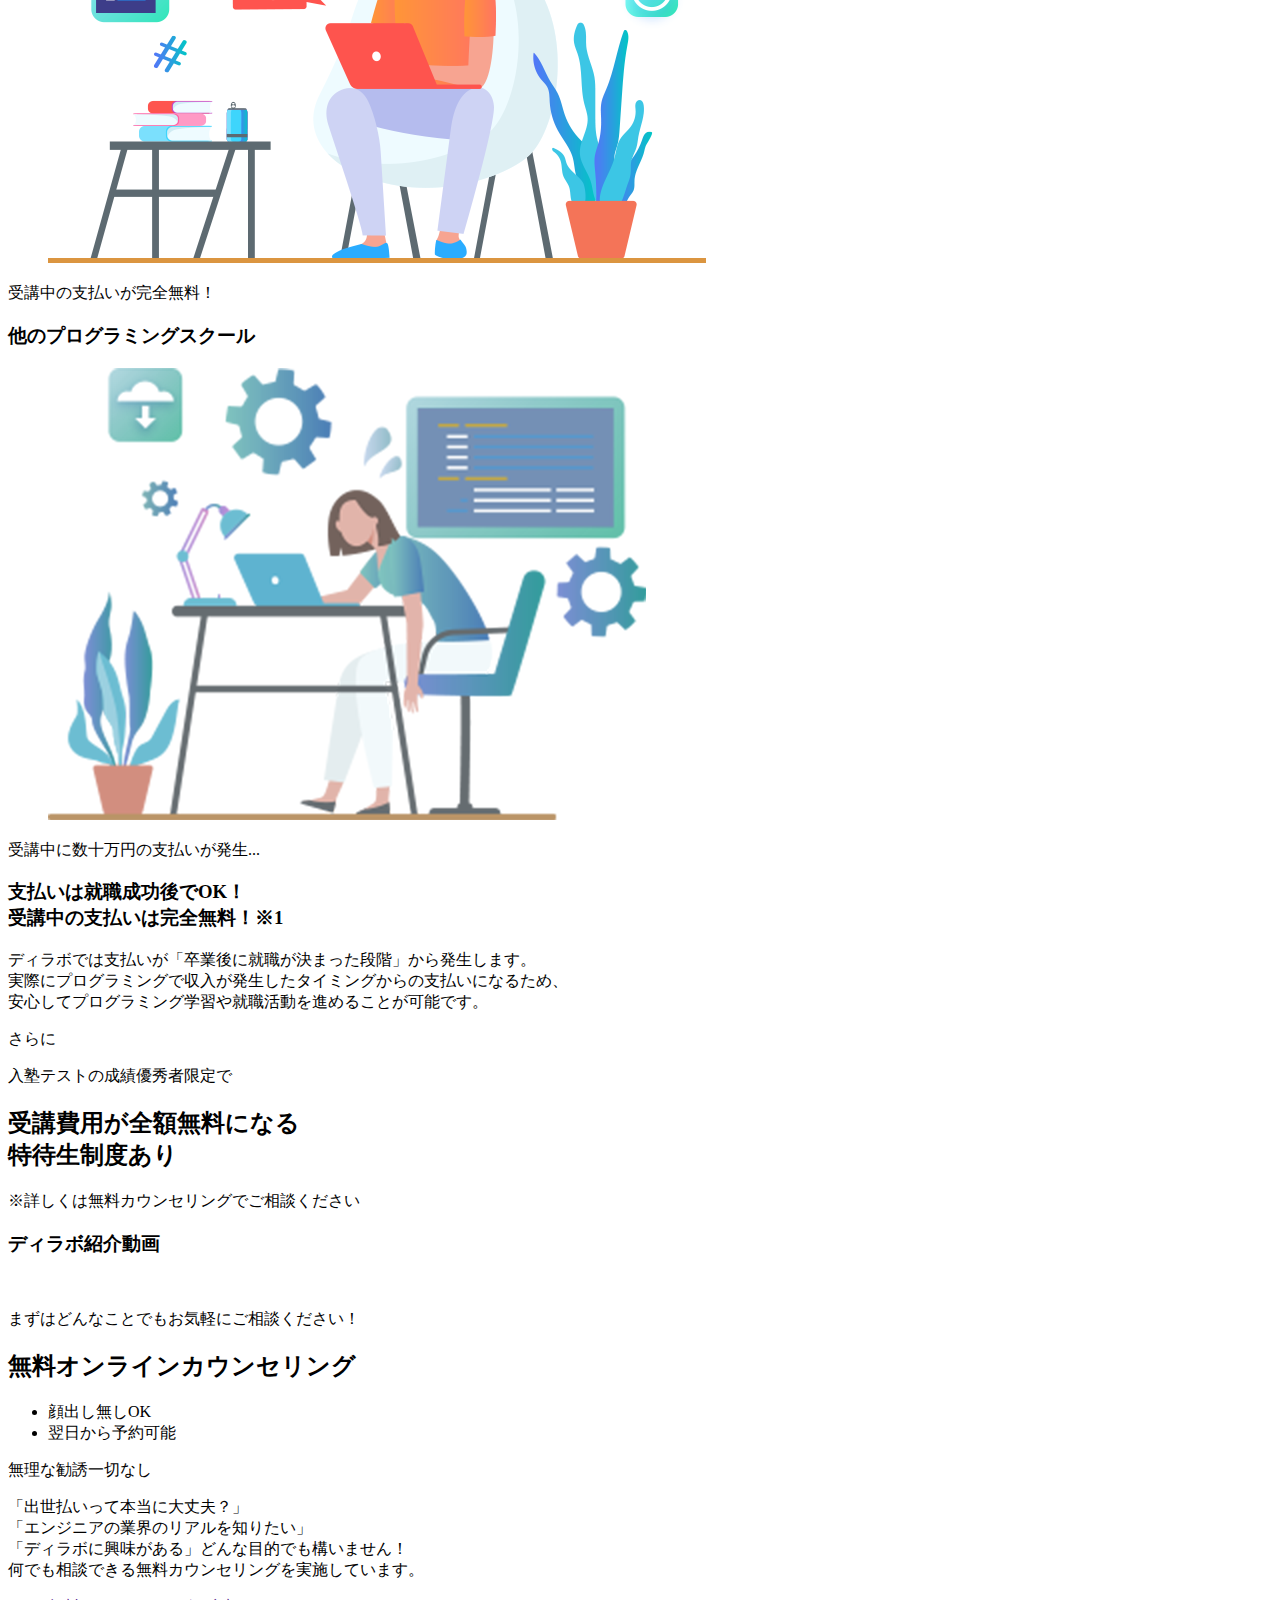
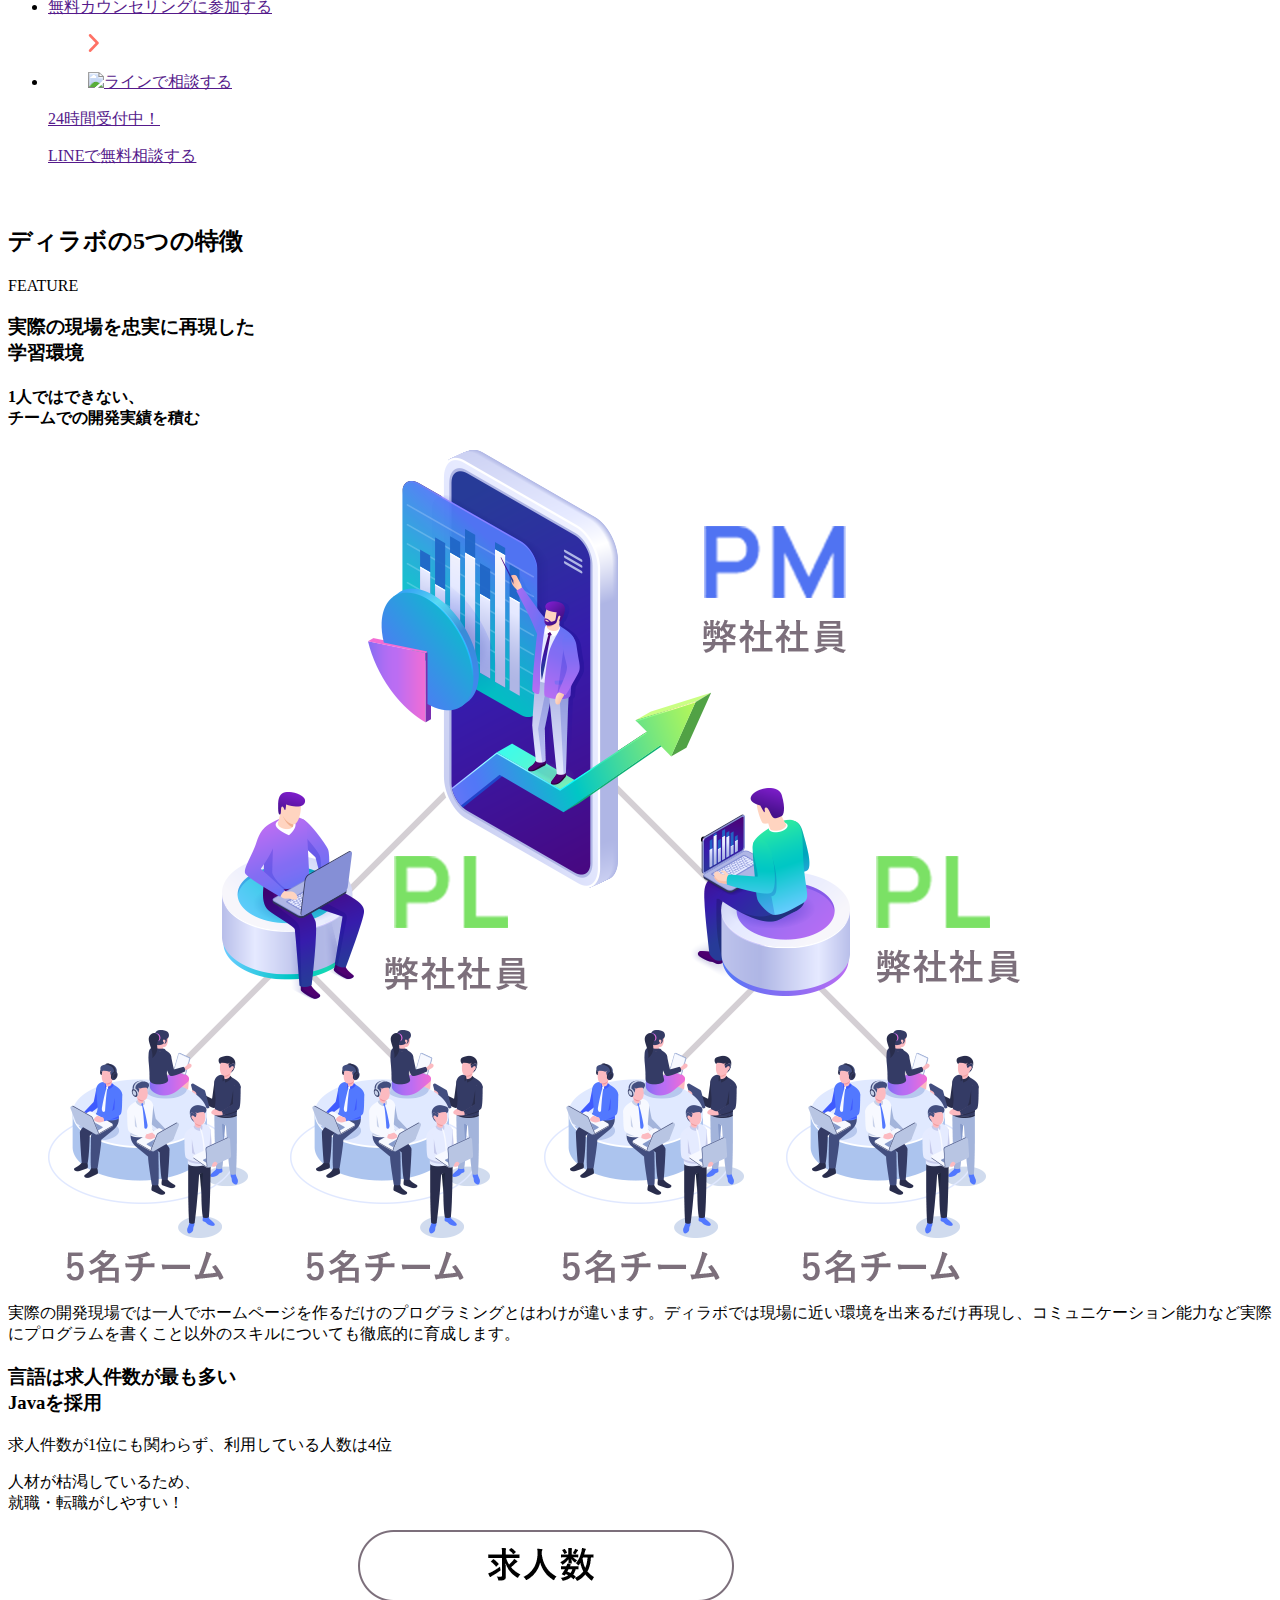
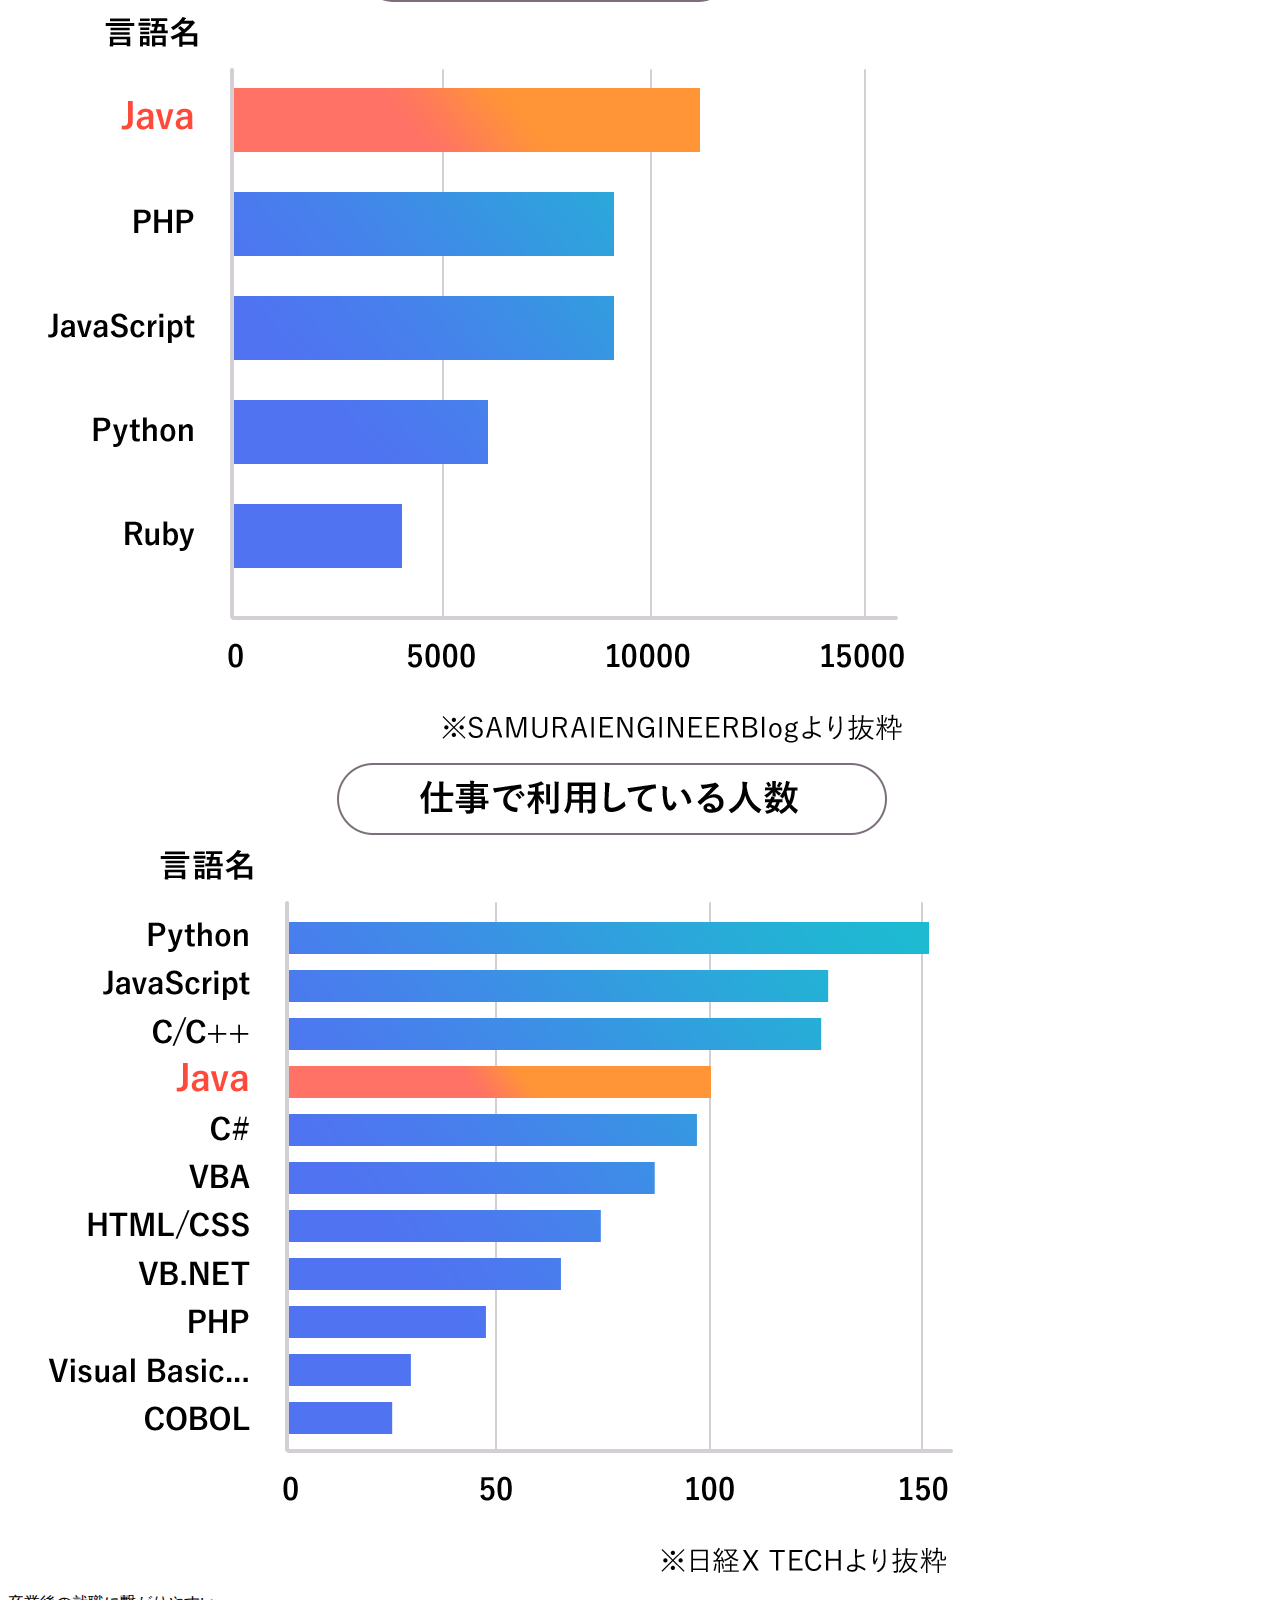
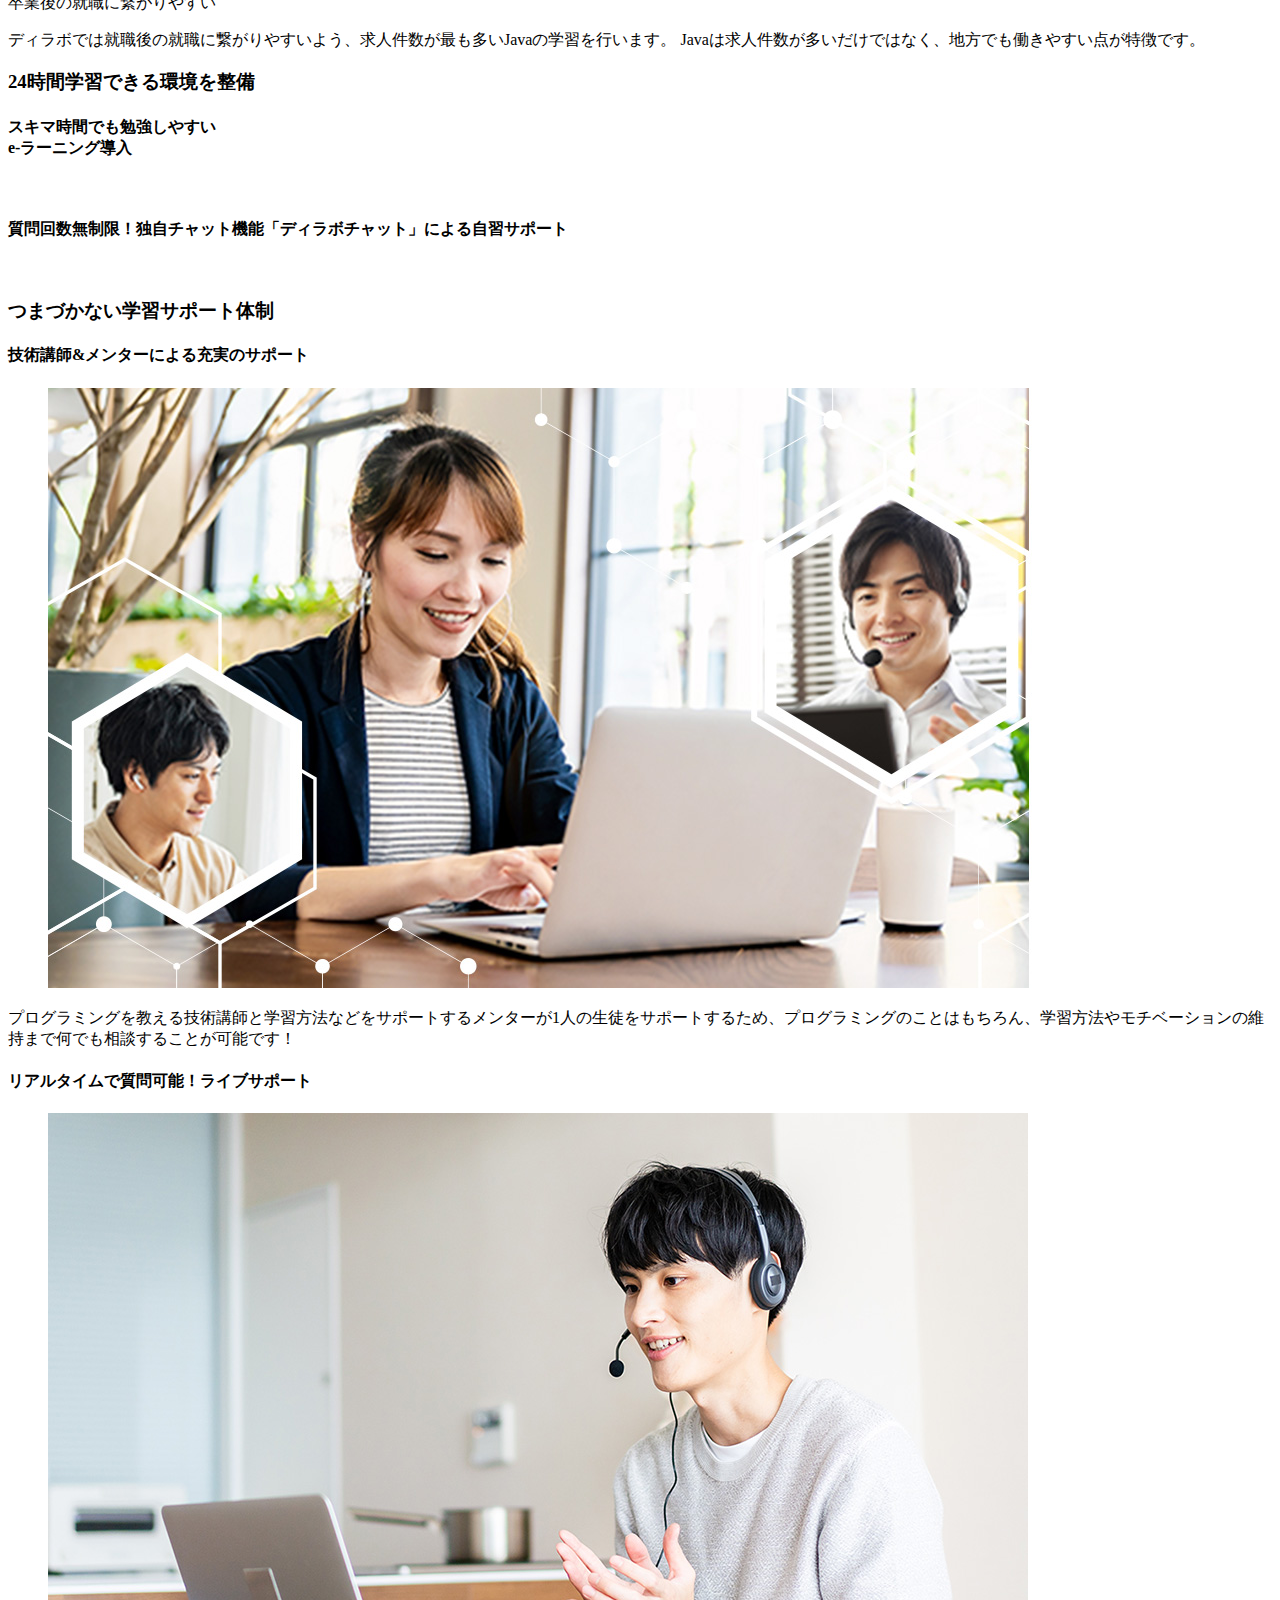
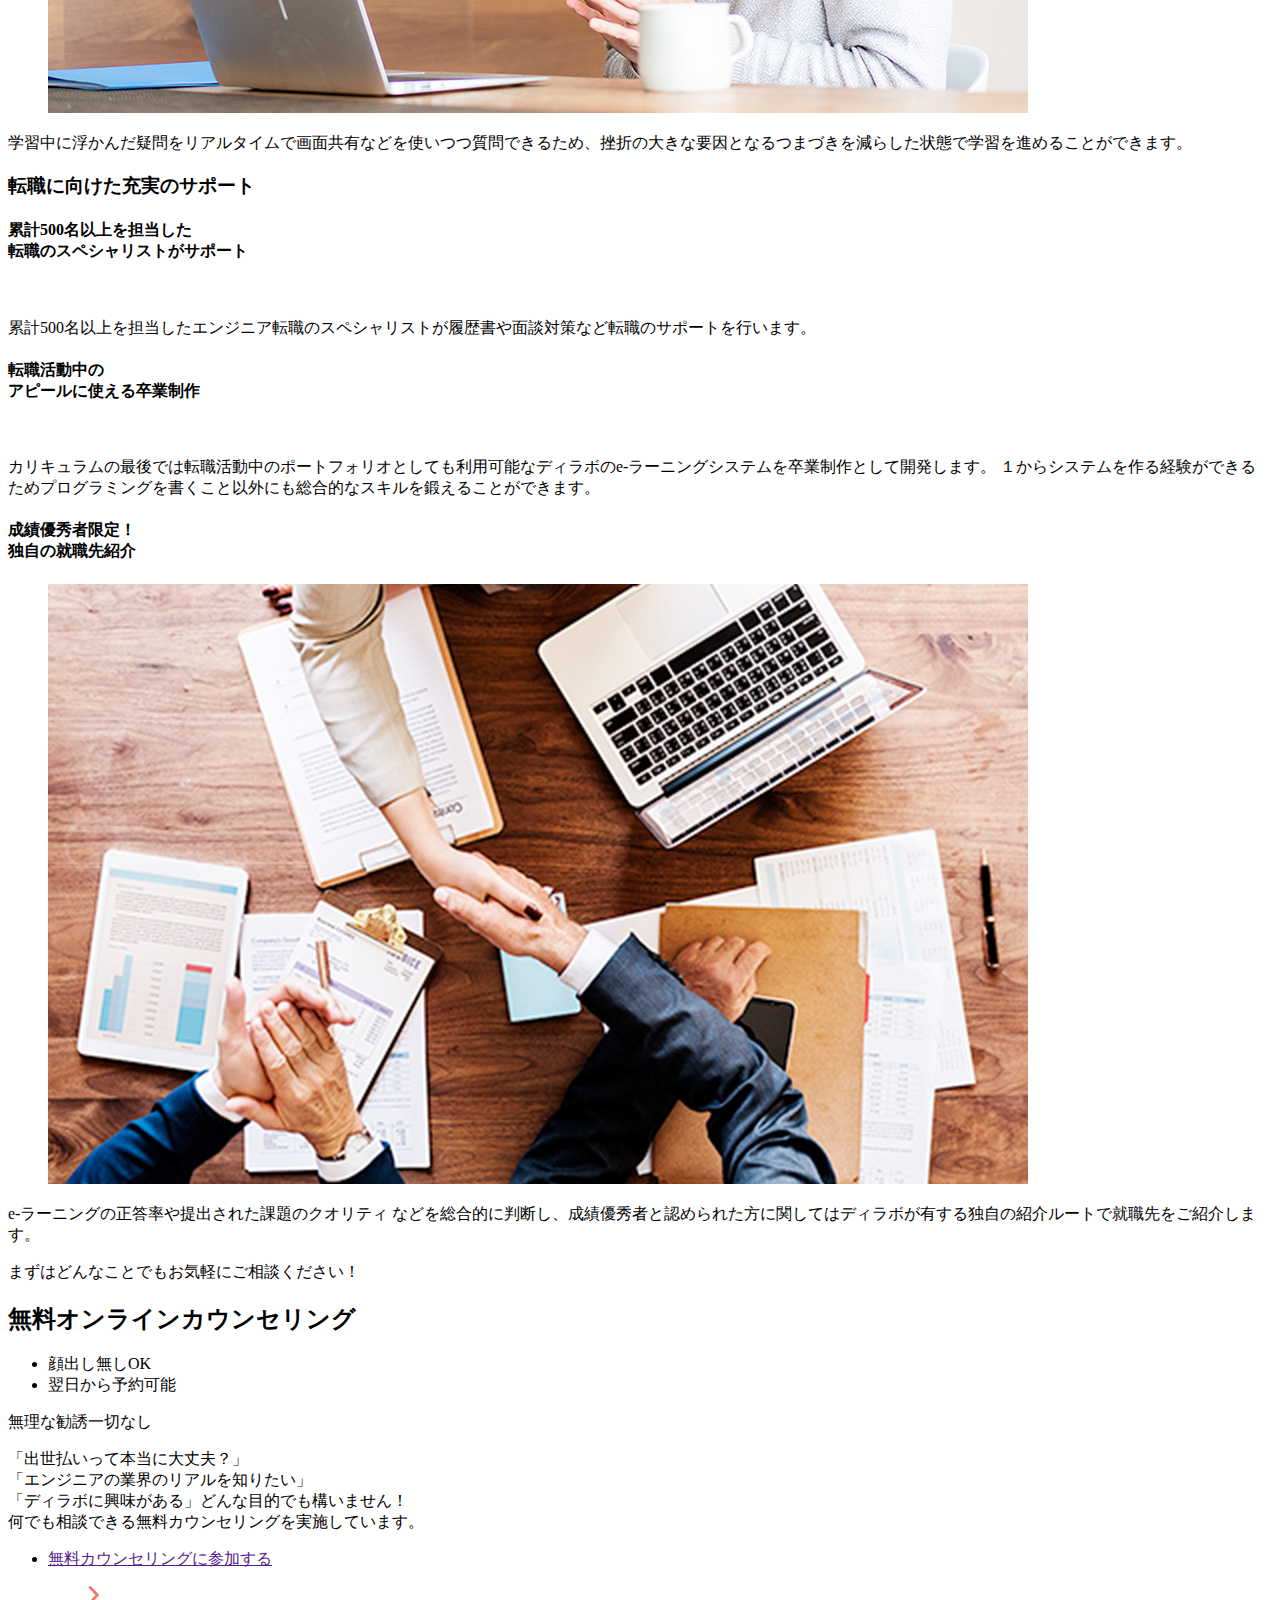
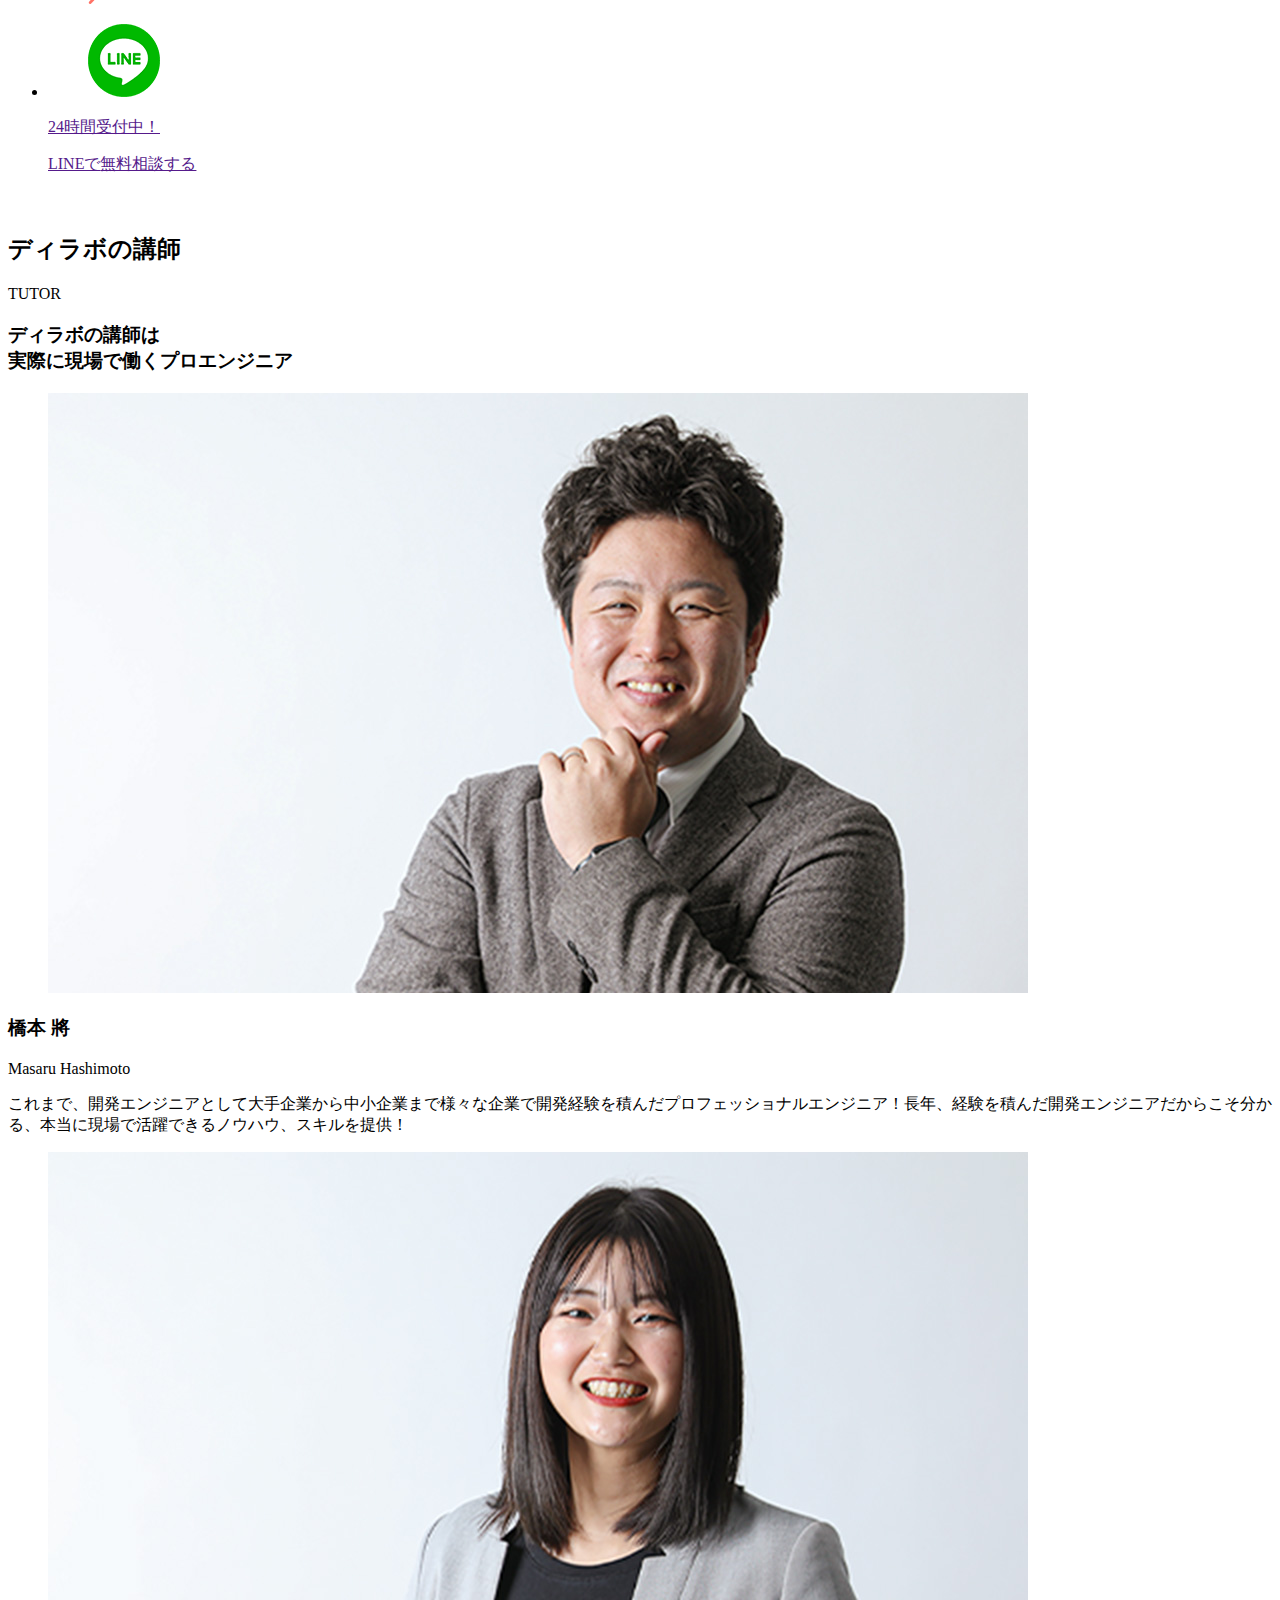
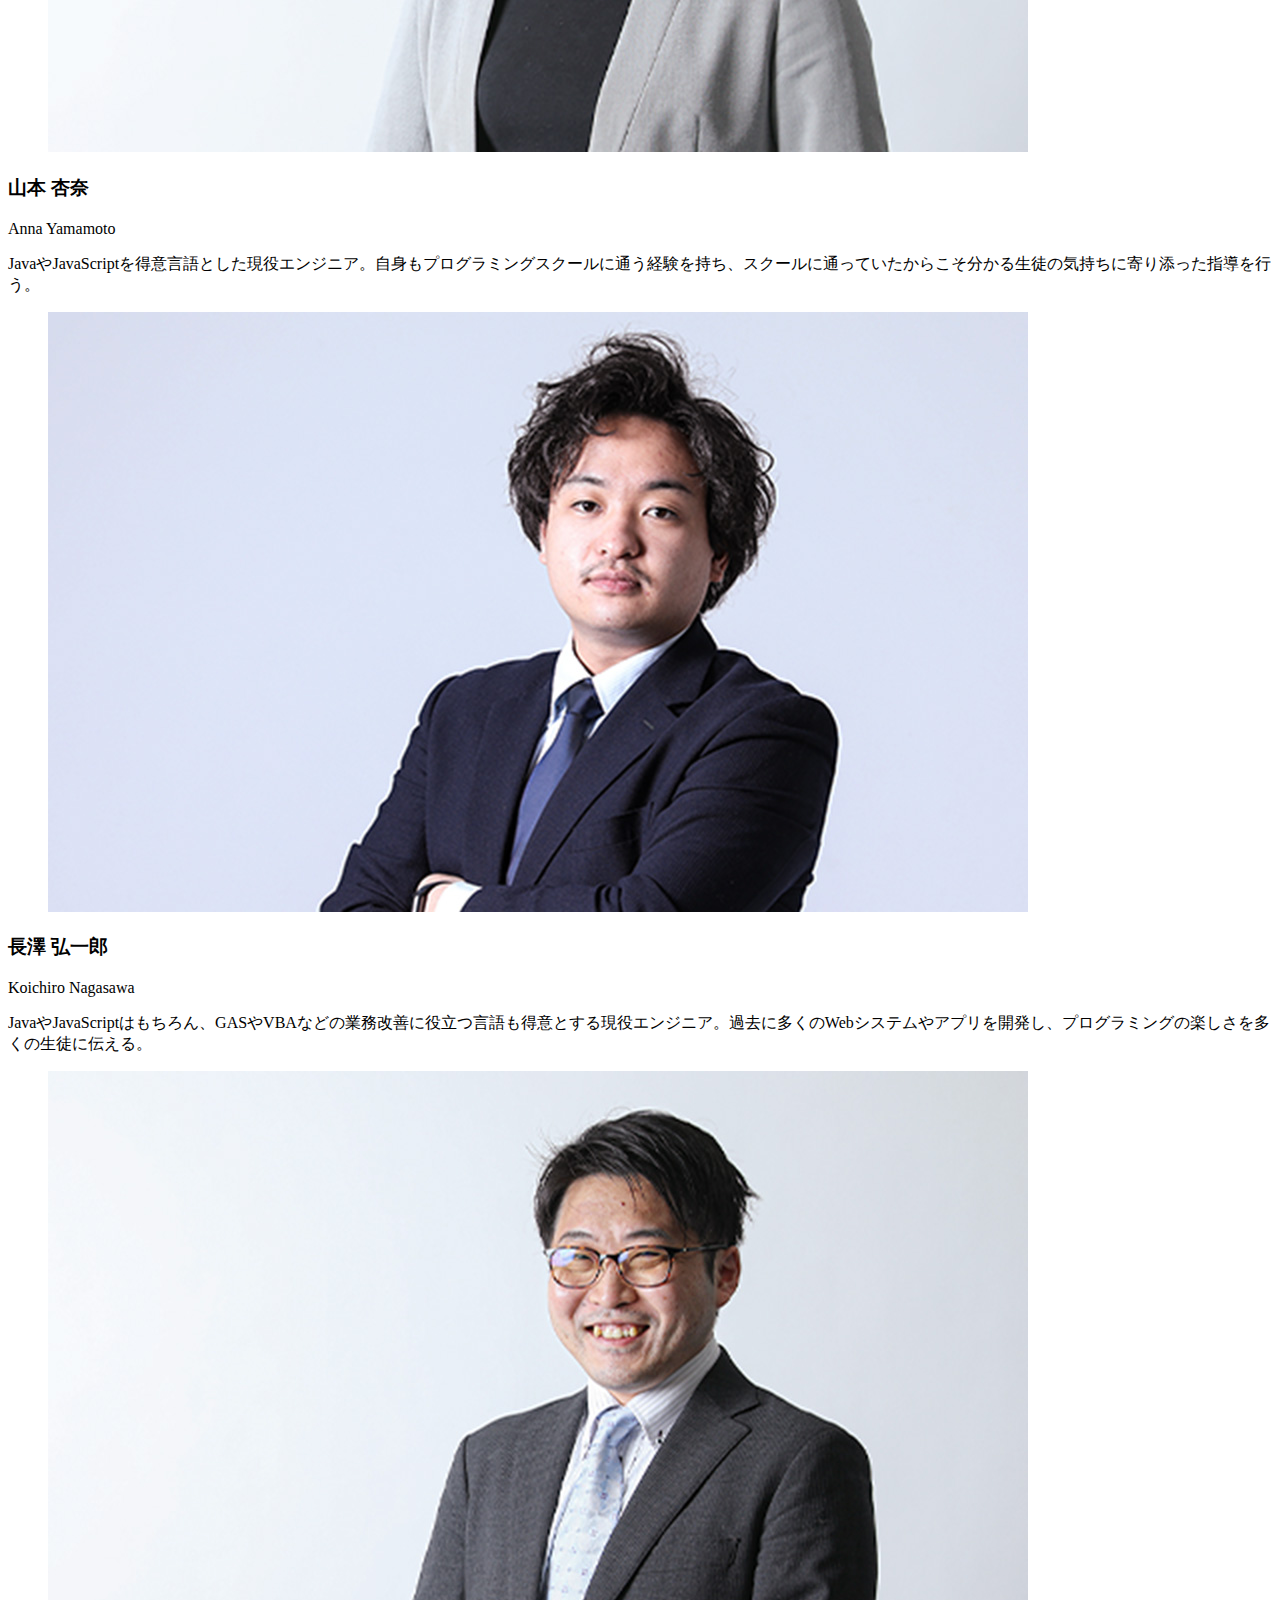
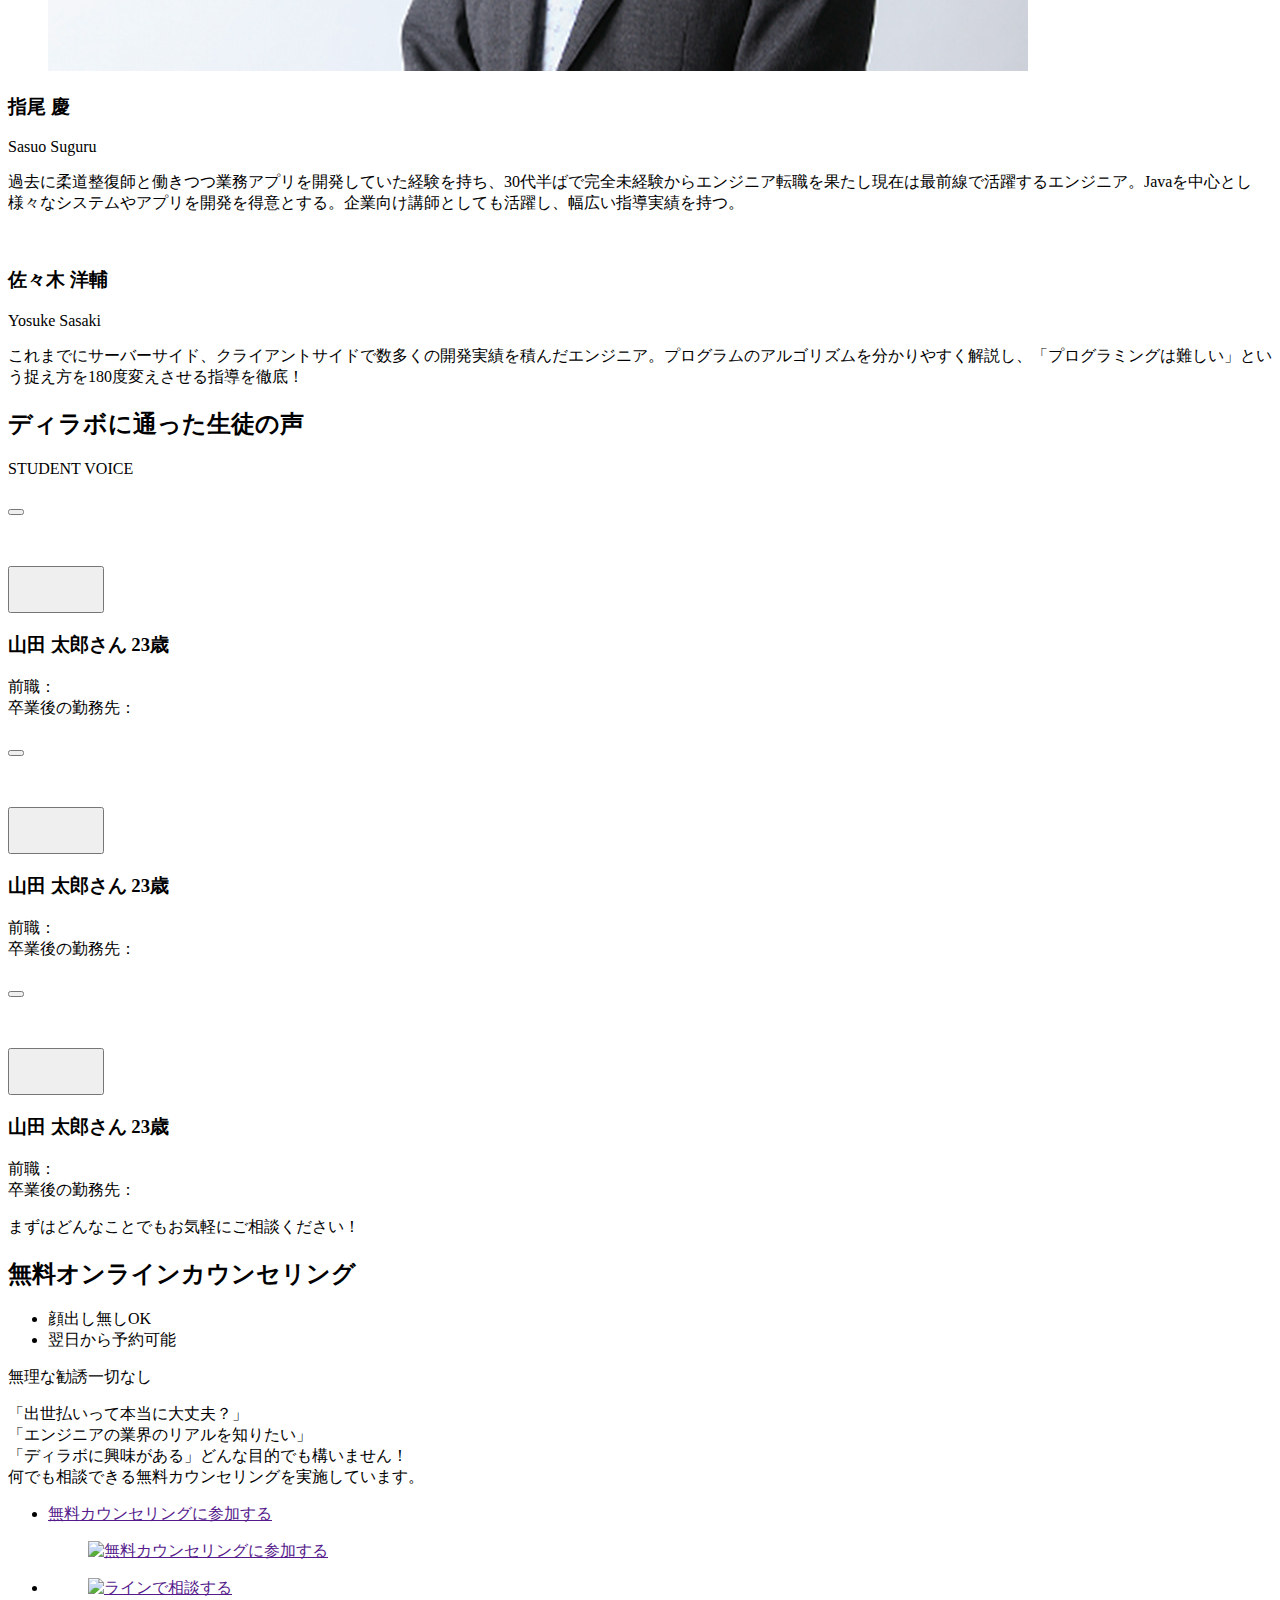
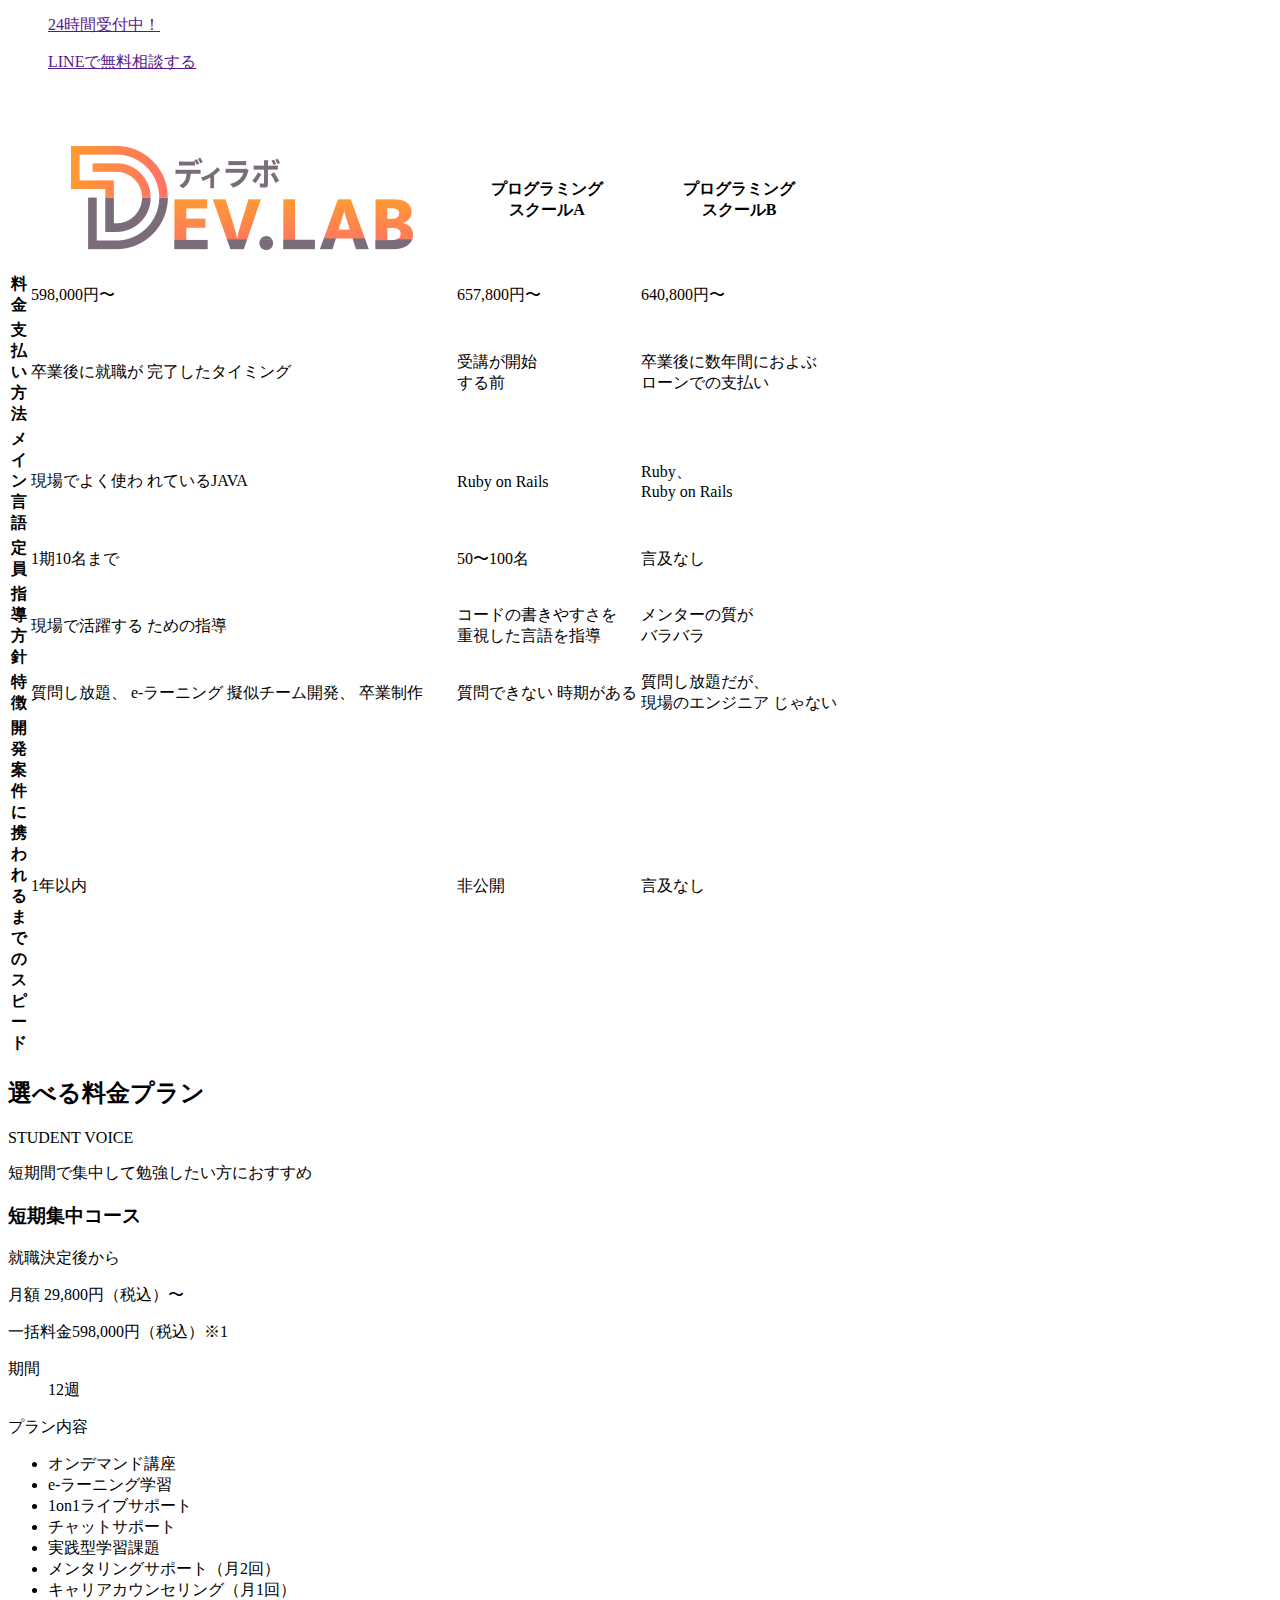
==== commit edcdf3f2: "Add files via upload" ====
--- a/index.html
+++ b/index.html
@@ -7,16 +7,12 @@
     <meta content="IE=edge" http-equiv="X-UA-Compatible">
     <meta content="width=device-width, initial-scale=1.0" name="viewport">
     <link rel="stylesheet" href="assets/css/ress.css">
-
-    <!--    <link href="https://vjs.zencdn.net/7.10.2/video-js.css" rel="stylesheet"/>-->
     <link rel="stylesheet" href="https://cdnjs.cloudflare.com/ajax/libs/animate.css/4.1.1/animate.min.css">
     <link rel="stylesheet" type="text/css" href="//cdn.jsdelivr.net/npm/slick-carousel@1.8.1/slick/slick.css"/>
     <link rel="stylesheet" href="assets/css/style.css">
-
     <link rel="preconnect" href="https://fonts.googleapis.com">
     <link rel="preconnect" href="https://fonts.gstatic.com" crossorigin>
     <link href="https://fonts.googleapis.com/css2?family=Manrope:wght@700&display=swap" rel="stylesheet">
-<!--    <link rel="stylesheet" href="https://use.typekit.net/eaj2rnu.css">-->
 
 </head>
 <body>
@@ -36,7 +32,7 @@
         <div class="mv__inner">
             <div class="mv__top-image">
                 <figure class="mv__message">
-                    <img src="assets/img/warries@2x.png" alt="Don't worries!">
+                    <img src="/devlabo/assets/img/warries@2x.png" alt="Don't worries!">
                 </figure>
             </div>
             <div class="mv__bottom-image">
@@ -71,31 +67,34 @@
         「受講中に働きながらお金を払うのは大変」<br>
         「卒業後に就職できるか不安」<br>
         「本当にプログラミングが習得できるかわからない」</p>
-    <p class="about__text">のようなプログラミングスクールに通う上で避けては通れない
+    <p class="about__text">のようなプログラミングスクールに通う上で<br class="sp-only">避けては通れない
     <p>
     <p class="about__your"> あなたの</p>
     <strong class="about__point ac-text">お金の不安を100％なくします!</strong>
 </section>
+
+
+<!--イラスト比較-->
 <div class="image__cards">
     <div class="image__card1">
         <h3 class="image__card1__main">ディラボ</h3>
         <figure class="image__card1__main-img">
-            <img src="./assets/img/devlab1@2x.png" alt="受講中の支払いが完全無料！">
+            <img src="/devlabo/assets/img/devlab1@2x.png" alt="受講中の支払いが完全無料！">
         </figure>
-        <p class="image__card__main-text">受講中の支払いが<span class="ac-text">完全無料</span>！※1</p>
+        <p class="image__card__main-text image__card-dev">受講中の支払いが<span class="ac-text">完全無料！</span></p>
     </div>
     <div class="image__card2">
         <h3 class="image__card2__another">他のプログラミングスクール</h3>
         <figure class="image__card2__another-img">
-            <img src="./assets/img/devlab2@2x.png" alt="受講中に数十万円の支払いが発生">
+            <img src="/devlabo/assets/img/devlab2@2x.png" alt="受講中に数十万円の支払いが発生">
         </figure>
-        <p class="image__card__main-text">受講中に<span class="another-text">数十万円の支払いが発生...</span>！※1</p>
+        <p class="image__card__main-text image__card-another">受講中に<span class="another-text">数十万円の支払いが発生...</span></p>
     </div>
 </div>
 
 <section class="payment">
     <div class="container payment__container">
-        <h3 class="payment__sub">支払いは就職成功後でOK！<br><span class="ac-text">受講中の支払いは完全無料</span>！※1</h3>
+        <h3 class="payment__sub">支払いは就職成功後でOK！<br class="sp-only"><span class="ac-text">受講中の支払いは完全無料</span>！※1</h3>
         <p class="payment__desc">
             ディラボでは支払いが「卒業後に就職が決まった段階」から発生します。<br>
             実際にプログラミングで収入が発生したタイミングからの支払いになるため、<br>
@@ -110,12 +109,412 @@
 
         <div class="payment__video">
             <h3 class="payment__video-title">ディラボ紹介動画</h3>
-            <video class="vjs-big-play-centered  payment__video-play" data-setup={} controls playsinline>
-                <!--        <source src="./video.mp4" type="video/mp4">-->
-            </video>
-        </div>
-    </div>
-</section>
+            <figure class="vjs-big-play-centered  payment__video-play" data-setup={} controls playsinline>
+                <img src="/devlabo/assets/img/about_mv.png" alt="">
+            </figure>
+        </div>
+    </div>
+</section>
+
+<section class="cva">
+    <div class="cva__inner container">
+        <p class="cva__ac">まずはどんなことでもお気軽にご相談ください！</p>
+        <h2 class="cva__title">無料オンラインカウンセリング</h2>
+        <div class="cva__pc-items">
+            <ul class="cva__items">
+                <li class="cva__item">顔出し無しOK</li>
+                <li class="cva__item">翌日から予約可能</li>
+            </ul>
+            <p class="cva__item">無理な勧誘一切なし</p>
+        </div>
+        <p class="cva__text">「出世払いって本当に大丈夫？」<br>「エンジニアの業界のリアルを知りたい」<br>
+            「ディラボに興味がある」どんな目的でも構いません！<br>
+            何でも相談できる無料カウンセリングを実施しています。</p>
+        <ul class="cva__contact">
+            <li class="cva__free"><a href="" class="cva__free-link"><span class="ac-text">無料カウンセリングに</span>参加する
+                <figure class="cva__free-arrow"><img src="/devlabo/assets/img/free_arrow.png" alt="無料カウンセリングに参加する"></figure>
+            </a>
+            </li>
+            <li class="cva__line">
+                <a href="" class="cva__line-link">
+                    <figure class="cva__line-icon">
+                        <img src="assets/img/line.png" alt="ラインで相談する">
+                    </figure>
+                    <div class="cva__line-center">
+                        <p class="cva__line-top">24時間受付中！</p>
+                        <p class="cva__line-bottom"><span class="line-ac">LINEで</span>無料相談する</p>
+                    </div>
+                    <figure class="cva__line-arrow">
+                        <img src="/devlabo/assets/img/line_arrow.png" alt="LINEで無料相談する">
+                    </figure>
+                </a></li>
+        </ul>
+    </div>
+</section>
+
+
+<!--5つの特徴-->
+<section class="feature container">
+    <h2 class="section__title">ディラボの<span class="ac-text">5つの特徴</span></h2>
+    <p class="section__sub-title">FEATURE</p>
+    <h3 class="first feature__sub-title">実際の現場を忠実に再現した<br>学習環境</h3>
+    <div class="feature__first">
+
+        <div class="feature__first-desc">
+            <h4 class="feature__first-title">1人ではできない、<br>
+                <span class="ac-text">チームでの開発実績を積む</span>
+            </h4>
+            <figure class="feature__first-img">
+                <img src="/devlabo/assets/img/feature@2x.png" alt="実際の現場を忠実に再現した学習環境">
+            </figure>
+            <p class="feature__first-text">
+                実際の開発現場では一人でホームページを作るだけのプログラミングとはわけが違います。ディラボでは現場に近い環境を出来るだけ再現し、コミュニケーション能力など実際にプログラムを書くこと以外のスキルについても徹底的に育成します。
+            </p>
+
+        </div>
+    </div>
+    <div class="feature__secup-wrapper">
+        <h3 class="sec feature__sub-title">言語は求人件数が最も多い<br class="sp-only">Javaを採用</h3>
+        <p class="feature__sec-desc">求人件数が1位にも関わらず、利用している人数は4位</p>
+        <p class="feature__sec-title ac-text">人材が枯渇しているため、<br class="sp-only">就職・転職がしやすい！</p>
+    </div>
+    <div class="feature__sec-wrapper">
+        <div class="feature__sec-box">
+            <figure class="feature__sec-img1">
+                <img src="/devlabo/assets/img/graph1@2x.png" alt="求人数">
+            </figure>
+        </div>
+
+        <div class="feature__sec-box">
+            <figure class="feature__sec-img1">
+                <img src="/devlabo/assets/img/graph2@2x.png" alt="仕事で利用している人数">
+            </figure>
+        </div>
+    </div>
+    <p class="feature__sec-explanation"><span class="ac-text">卒業後の就職</span>に繋がりやすい</p>
+    <p class="feature__sec-text">
+        ディラボでは就職後の就職に繋がりやすいよう、求人件数が最も多いJavaの学習を行います。
+        Javaは求人件数が多いだけではなく、地方でも働きやすい点が特徴です。
+    </p>
+    <h3 class="third feature__sub-title">24時間学習できる環境を整備</h3>
+    <h4 class="feature__third__title">スキマ時間でも勉強しやすい<br class="sp-only"><span class="ac-text">e-ラーニング</span>導入</h4>
+    <fiture class="vjs-big-play-centered feature__play" data-setup={} controls playsinline>
+        <img src="/devlabo/assets/img/02_mv2.png" alt="">
+    </fiture>
+
+    <h4 class="feature__third__title">質問回数無制限！<span class="ac-text">独自チャット機能「ディラボチャット」による自習サポート</span></h4>
+    <figure class="vjs-big-play-centered feature__play" data-setup={} controls playsinline>
+        <img src="/devlabo/assets/img/03_mv1.png" alt="">
+    </figure>
+
+    <h3 class="forth feature__sub-title">つまづかない学習サポート体制</h3>
+    <div class="feature__forth__wrapper">
+        <div class="feature__forth__card">
+            <h4 class="feature__card-title">技術講師&メンターによる<span class="ac-text">充実のサポート</span></h4>
+            <figure class="feature__forth__img"><img src="/devlabo/assets/img/feature1@2x.jpg" alt=""></figure>
+
+            <p class="feature__card-desc">
+                プログラミングを教える技術講師と学習方法などをサポートするメンターが1人の生徒をサポートするため、プログラミングのことはもちろん、学習方法やモチベーションの維持まで何でも相談することが可能です！</p>
+        </div>
+        <div class="feature__forth__card">
+            <h4 class="feature__card-title">リアルタイムで質問可能！<span class="ac-text">ライブサポート</span></h4>
+            <figure class="feature__forth__img"><img src="/devlabo/assets/img/feature2@2x.jpg" alt=""></figure>
+            <p class="feature__card-desc">学習中に浮かんだ疑問をリアルタイムで画面共有などを使いつつ質問できるため、挫折の大きな要因となるつまづきを減らした状態で学習を進めることができます。</p>
+        </div>
+    </div>
+
+    <h3 class="fifth feature__sub-title">転職に向けた充実のサポート</h3>
+    <div class="feature__fifth__wrapper">
+        <div class="feature__fifth__card">
+            <h4 class="feature__card-title feature__fifth-title">累計500名以上を担当した<br><span class="ac-text">転職のスペシャリスト</span>がサポート</h4>
+            <figure class="feature__fifth__img1 feature__fifth-img"><img src="assets/img/feature3@2x.jpg" alt=""></figure>
+            <p class="feature__card-desc feature__fifth-desc">累計500名以上を担当したエンジニア転職のスペシャリストが履歴書や面談対策など転職のサポートを行います。</p>
+        </div>
+
+        <div class="feature__fifth__card feature__fifth-reverse">
+            <h4 class="feature__card-title feature__fifth-reverse-title">転職活動中の<br><span class="ac-text">アピールに使える</span>卒業制作</h4>
+            <figure class="feature__fifth__img2 feature__fifth-reverse-img"><img src="assets/img/feature4@2x.jpg" alt=""></figure>
+            <p class="feature__card-desc feature__fifth-reverse-desc">カリキュラムの最後では転職活動中のポートフォリオとしても利用可能なディラボのe-ラーニングシステムを卒業制作として開発します。
+                １からシステムを作る経験ができるためプログラミングを書くこと以外にも総合的なスキルを鍛えることができます。</p>
+        </div>
+        <div class="feature__fifth__card">
+            <h4 class="feature__card-title feature__fifth-title">成績優秀者限定！<br><span class="ac-text">独自の就職先紹介</span></h4>
+            <figure class="fifth__img3 feature__fifth-img"><img src="/devlabo/assets/img/feature5@2x.jpg" alt=""></figure>
+
+            <p class="feature__card-desc feature__fifth-desc">e-ラーニングの正答率や提出された課題のクオリティ
+                などを総合的に判断し、成績優秀者と認められた方に関してはディラボが有する独自の紹介ルートで就職先をご紹介します。</p>
+        </div>
+    </div>
+</section>
+<!--5つの特徴ここまで-->
+
+
+<!--無料オンラインカウンセリング-->
+<section class="cva">
+    <div class="cva__inner container">
+        <p class="cva__ac">まずはどんなことでもお気軽にご相談ください！</p>
+        <h2 class="cva__title">無料オンラインカウンセリング</h2>
+        <div class="cva__pc-items">
+            <ul class="cva__items">
+                <li class="cva__item">顔出し無しOK</li>
+                <li class="cva__item">翌日から予約可能</li>
+            </ul>
+            <p class="cva__item">無理な勧誘一切なし</p>
+        </div>
+        <p class="cva__text">「出世払いって本当に大丈夫？」<br>「エンジニアの業界のリアルを知りたい」<br>
+            「ディラボに興味がある」どんな目的でも構いません！<br>
+            何でも相談できる無料カウンセリングを実施しています。</p>
+        <ul class="cva__contact">
+            <li class="cva__free"><a href="" class="cva__free-link"><span class="ac-text">無料カウンセリングに</span>参加する
+                <figure class="cva__free-arrow"><img src="/devlabo/assets/img/free_arrow.png" alt="無料カウンセリングに参加する"></figure>
+            </a>
+            </li>
+            <li class="cva__line">
+                <a href="" class="cva__line-link">
+                    <figure class="cva__line-icon">
+                        <img src="/devlabo/assets/img/line.png" alt="ラインで相談する">
+                    </figure>
+                    <div class="cva__line-center">
+                        <p class="cva__line-top">24時間受付中！</p>
+                        <p class="cva__line-bottom"><span class="line-ac">LINEで</span>無料相談する</p>
+                    </div>
+                    <figure class="cva__line-arrow">
+                        <img src="/devlabo/assets/img/line_arrow.png" alt="LINEで無料相談する">
+                    </figure>
+                </a></li>
+        </ul>
+    </div>
+</section>
+<!--無料オンラインカウンセリングここまで-->
+
+
+
+<!--ディラボの講師-->
+<section class="tutor">
+    <h2 class="section__title">ディラボの<span class="ac-text">講師</span></h2>
+    <p class="section__sub-title">TUTOR</p>
+    <h3 class="tutor__title">ディラボの講師は<br>
+        実際に現場で働くプロエンジニア</h3>
+    <div class="slider">
+        <div class="slider-img">
+            <div class="tutor__card">
+                <figure class="tutor__img">
+                    <img src="/devlabo/assets/img/hashimoto@2x.jpg" alt="">
+                </figure>
+                <h3 class="tutor__name">橋本 將</h3>
+                <p class="tutor__en ac-text">Masaru Hashimoto</p>
+                <p class="tutor__desc">これまで、開発エンジニアとして大手企業から中小企業まで様々な企業で開発経験を積んだプロフェッショナルエンジニア！長年、経験を積んだ開発エンジニアだからこそ分かる、本当に現場で活躍できるノウハウ、スキルを提供！</p>
+            </div>
+        </div>
+        <div class="slider-img">
+            <div class="tutor__card">
+                <figure class="tutor__img">
+                    <img src="/devlabo/assets/img/yamamoto@2x.jpg" alt="">
+                </figure>
+                <h3 class="tutor__name">山本 杏奈</h3>
+                <p class="tutor__en ac-text">Anna Yamamoto</p>
+                <p class="tutor__desc">JavaやJavaScriptを得意言語とした現役エンジニア。自身もプログラミングスクールに通う経験を持ち、スクールに通っていたからこそ分かる生徒の気持ちに寄り添った指導を行う。</p>
+            </div>
+        </div>
+        <div class="slider-img">
+            <div class="tutor__card">
+                <figure class="tutor__img">
+                    <img src="/devlabo/assets/img/nagase@2x.jpg" alt="">
+                </figure>
+                <h3 class="tutor__name">長澤 弘一郎</h3>
+                <p class="tutor__en ac-text">Koichiro Nagasawa</p>
+                <p class="tutor__desc">JavaやJavaScriptはもちろん、GASやVBAなどの業務改善に役立つ言語も得意とする現役エンジニア。過去に多くのWebシステムやアプリを開発し、プログラミングの楽しさを多くの生徒に伝える。</p>
+            </div>
+        </div>
+        <div class="slider-img">
+            <div class="tutor__card">
+                <figure class="tutor__img">
+                    <img src="/devlabo/assets/img/sasugo@2x.jpg" alt="">
+                </figure>
+                <h3 class="tutor__name">指尾 慶</h3>
+                <p class="tutor__en ac-text">Sasuo Suguru</p>
+                <p class="tutor__desc">過去に柔道整復師と働きつつ業務アプリを開発していた経験を持ち、30代半ばで完全未経験からエンジニア転職を果たし現在は最前線で活躍するエンジニア。Javaを中心とし様々なシステムやアプリを開発を得意とする。企業向け講師としても活躍し、幅広い指導実績を持つ。</p>
+            </div>
+        </div>
+        <div class="slider-img">
+            <div class="tutor__card">
+                <figure class="tutor__img">
+                    <img src="assets/img/suzuki@2x.jpg" alt="">
+                </figure>
+                <h3 class="tutor__name">佐々木 洋輔</h3>
+                <p class="tutor__en ac-text">Yosuke Sasaki</p>
+                <p class="tutor__desc">これまでにサーバーサイド、クライアントサイドで数多くの開発実績を積んだエンジニア。プログラムのアルゴリズムを分かりやすく解説し、「プログラミングは難しい」という捉え方を180度変えさせる指導を徹底！
+                </p>
+            </div>
+        </div>
+
+    </div>
+</section>
+<!--ディラボの講師ここまで-->
+
+
+<!--生徒の声-->
+<section class="student">
+    <h2 class="section__title">ディラボに通った<span class="ac-text">生徒の声</span></h2>
+    <p class="section__sub-title">STUDENT VOICE</p>
+
+    <div class="student__wrapper container">
+<!--モーダル-->
+        <div class="modal micromodal-slide" id="modal-1" aria-hidden="true">
+            <div class="modal-overlay" tabindex="-1" data-micromodal-close>
+                <div
+                        class="modal-container"
+                        role="dialog"
+                        aria-modal="true"
+                        aria-labelledby="modal-1-title"
+                >
+                    <header class="modal-header">
+                        <h2 class="modal-title" id="modal-1-title"></h2>
+                        <button
+                                class="modal-close"
+                                aria-label="Close modal"
+                                data-micromodal-close
+                        ></button>
+                    </header>
+                    <div class="modal-content" id="modal-1-content">
+                 <figure class="modal__img">
+                     <img src="/devlabo/assets/img/student_modal.png" alt="">
+                 </figure>
+                        <!-- /.modal-text -->
+                    </div>
+                </div>
+            </div>
+        </div>
+        <div class="student__card">
+            <!-- 開くボタン -->
+            <button data-micromodal-trigger="modal-1" class="modal-open">
+                <figure class="student__play">
+                    <img src="/devlabo/assets/img/student.png" alt="">
+                </figure>
+            </button>
+            <h3 class="student__name">山田 太郎さん 23歳</h3>
+            <dl class="student__info">
+                <dt class="student__info-title">前職：</dt>
+                <dd class="student__info-ans"></dd>
+                <dt class="student__info-title">卒業後の勤務先：</dt>
+                <dd class="student__info-ans"></dd>
+            </dl>
+        </div>
+
+        <!--モーダル-->
+        <div class="modal micromodal-slide" id="modal-2" aria-hidden="true">
+            <div class="modal-overlay" tabindex="-1" data-micromodal-close>
+                <div
+                        class="modal-container"
+                        role="dialog"
+                        aria-modal="true"
+                        aria-labelledby="modal-2-title"
+                >
+                    <header class="modal-header">
+                        <h2 class="modal-title" id="modal-2-title"></h2>
+                        <button
+                                class="modal-close"
+                                aria-label="Close modal"
+                                data-micromodal-close
+                        ></button>
+                    </header>
+                    <div class="modal-content" id="modal-2-content">
+                        <figure class="modal__img">
+                            <img src="/devlabo/assets/img/student_modal.png" alt="">
+                        </figure>
+                        <!-- /.modal-text -->
+                    </div>
+                </div>
+            </div>
+        </div>
+        <div class="student__card">
+            <!-- 開くボタン -->
+            <button data-micromodal-trigger="modal-2" class="modal-open">
+                <figure class="student__play">
+                    <img src="/devlabo/assets/img/student.png" alt="">
+                </figure>
+            </button>
+            <h3 class="student__name">山田 太郎さん 23歳</h3>
+            <dl class="student__info">
+                <dt class="student__info-title">前職：</dt>
+                <dd class="student__info-ans"></dd>
+                <dt class="student__info-title">卒業後の勤務先：</dt>
+                <dd class="student__info-ans"></dd>
+            </dl>
+        </div>
+
+        <!--モーダル-->
+        <div class="modal micromodal-slide" id="modal-3" aria-hidden="true">
+            <div class="modal-overlay" tabindex="-1" data-micromodal-close>
+                <div
+                        class="modal-container"
+                        role="dialog"
+                        aria-modal="true"
+                        aria-labelledby="modal-3-title"
+                >
+                    <header class="modal-header">
+                        <h2 class="modal-title" id="modal-3-title"></h2>
+                        <button
+                                class="modal-close"
+                                aria-label="Close modal"
+                                data-micromodal-close
+                        ></button>
+                    </header>
+                    <div class="modal-content" id="modal-3-content">
+                        <figure class="modal__img">
+                            <img src="/devlabo/assets/img/student_modal.png" alt="">
+                        </figure>
+                        <!-- /.modal-text -->
+                    </div>
+                </div>
+            </div>
+        </div>
+        <div class="student__card">
+            <!-- 開くボタン -->
+            <button data-micromodal-trigger="modal-3" class="modal-open">
+                <figure class="student__play">
+                    <img src="/devlabo/assets/img/student.png" alt="">
+                </figure>
+            </button>
+            <h3 class="student__name">山田 太郎さん 23歳</h3>
+            <dl class="student__info">
+                <dt class="student__info-title">前職：</dt>
+                <dd class="student__info-ans"></dd>
+                <dt class="student__info-title">卒業後の勤務先：</dt>
+                <dd class="student__info-ans"></dd>
+            </dl>
+        </div>
+
+
+<!--        <div class="student__card">-->
+<!--            <figure class="vjs-big-play-centered student__play" data-setup={} controls playsinline>-->
+<!--                <img src="/devlabo/assets/img/student.png" alt="">-->
+<!--            </figure>-->
+
+<!--            <h3 class="student__name">山田 太郎さん 23歳</h3>-->
+<!--            <dl class="student__info">-->
+<!--                <dt class="student__info-title">前職：</dt>-->
+<!--                <dd class="student__info-ans"></dd>-->
+<!--                <dt class="student__info-title">卒業後の勤務先：</dt>-->
+<!--                <dd class="student__info-ans"></dd>-->
+<!--            </dl>-->
+<!--        </div>-->
+
+<!--        <div class="student__card">-->
+<!--            <figure class="vjs-big-play-centered student__play" data-setup={} controls playsinline>-->
+<!--                <img src="/devlabo/assets/img/student.png" alt="">-->
+<!--            </figure>-->
+<!--            <h3 class="student__name">山田 太郎さん 23歳</h3>-->
+<!--            <dl class="student__info">-->
+<!--                <dt class="student__info-title">前職：</dt>-->
+<!--                <dd class="student__info-ans"></dd>-->
+<!--                <dt class="student__info-title">卒業後の勤務先：</dt>-->
+<!--                <dd class="student__info-ans"></dd>-->
+<!--            </dl>-->
+<!--        </div>-->
+    </div>
+</section>
+<!--生徒の声ここまで-->
 
 <section class="cva">
     <div class="cva__inner container">
@@ -146,292 +545,7 @@
                         <p class="cva__line-bottom"><span class="line-ac">LINEで</span>無料相談する</p>
                     </div>
                     <figure class="cva__line-arrow">
-                        <img src="assets/img/line_arrow.png" alt="LINEで無料相談する">
-                    </figure>
-                </a></li>
-        </ul>
-    </div>
-</section>
-
-
-<!--5つの特徴-->
-<section class="feature container">
-    <h2 class="section__title">ディラボの<span class="ac-text">5つの特徴</span></h2>
-    <p class="section__sub-title">FEATURE</p>
-    <h3 class="first feature__sub-title">実際の現場を忠実に再現した<br>学習環境</h3>
-    <div class="feature__first">
-
-        <div class="feature__first-desc">
-            <h4 class="feature__first-title">1人ではできない、<br>
-                <span class="ac-text">チームでの開発実績を積む</span>
-            </h4>
-            <figure class="feature__first-img">
-                <img src="assets/img/feature@2x.png" alt="実際の現場を忠実に再現した学習環境">
-            </figure>
-            <p class="feature__first-text">
-                実際の開発現場では一人でホームページを作るだけのプログラミングとはわけが違います。ディラボでは現場に近い環境を出来るだけ再現し、コミュニケーション能力など実際にプログラムを書くこと以外のスキルについても徹底的に育成します。
-            </p>
-
-        </div>
-    </div>
-    <div class="feature__secup-wrapper">
-        <h3 class="sec feature__sub-title">言語は求人件数が最も多い<br class="sp-only">Javaを採用</h3>
-        <p class="feature__sec-desc">求人件数が1位にも関わらず、利用している人数は4位</p>
-        <p class="feature__sec-title ac-text">人材が枯渇しているため、<br class="sp-only">就職・転職がしやすい！</p>
-    </div>
-    <div class="feature__sec-wrapper">
-        <div class="feature__sec-box">
-            <figure class="feature__sec-img1">
-                <img src="/assets/img/graph1@2x.png" alt="求人数">
-            </figure>
-        </div>
-
-        <div class="feature__sec-box">
-            <figure class="feature__sec-img1">
-                <img src="/assets/img/graph2@2x.png" alt="仕事で利用している人数">
-            </figure>
-        </div>
-    </div>
-    <p class="feature__sec-explanation"><span class="ac-text">卒業後の就職</span>に繋がりやすい</p>
-    <p class="feature__sec-text">
-        ディラボでは就職後の就職に繋がりやすいよう、求人件数が最も多いJavaの学習を行います。
-        Javaは求人件数が多いだけではなく、地方でも働きやすい点が特徴です。
-    </p>
-    <h3 class="third feature__sub-title">24時間学習できる環境を整備</h3>
-    <h4 class="feature__third__title">スキマ時間でも勉強しやすい<br class="sp-only"><span class="ac-text">e-ラーニング</span>導入</h4>
-    <video class="vjs-big-play-centered feature__play" data-setup={} controls playsinline>
-        <!--            <source src="./video.mp4" type="video/mp4">-->
-    </video>
-
-    <h4 class="feature__third__title">質問回数無制限！<span class="ac-text">独自チャット機能「ディラボチャット」による自習サポート</span></h4>
-    <video class="vjs-big-play-centered feature__play" data-setup={} controls playsinline>
-        <!--            <source src="./video.mp4" type="video/mp4">-->
-    </video>
-
-    <h3 class="forth feature__sub-title">つまづかない学習サポート体制</h3>
-    <div class="feature__forth__wrapper">
-        <div class="feature__forth__card">
-            <h4 class="feature__card-title">技術講師&メンターによる<span class="ac-text">充実のサポート</span></h4>
-            <figure class="feature__forth__img"><img src="assets/img/feature1@2x.jpg" alt=""></figure>
-
-            <p class="feature__card-desc">
-                プログラミングを教える技術講師と学習方法などをサポートするメンターが1人の生徒をサポートするため、プログラミングのことはもちろん、学習方法やモチベーションの維持まで何でも相談することが可能です！</p>
-        </div>
-        <div class="feature__forth__card">
-            <h4 class="feature__card-title">リアルタイムで質問可能！<span class="ac-text">ライブサポート</span></h4>
-            <figure class="feature__forth__img"><img src="assets/img/feature2@2x.jpg" alt=""></figure>
-            <p class="feature__card-desc">学習中に浮かんだ疑問をリアルタイムで画面共有などを使いつつ質問できるため、挫折の大きな要因となるつまづきを減らした状態で学習を進めることができます。</p>
-        </div>
-    </div>
-
-    <h3 class="fifth feature__sub-title">転職に向けた充実のサポート</h3>
-    <div class="feature__fifth__wrapper">
-        <div class="feature__fifth__card">
-            <h4 class="feature__card-title feature__fifth-title">累計500名以上を担当した<br><span class="ac-text">転職のスペシャリスト</span>がサポート</h4>
-            <figure class="feature__fifth__img1 feature__fifth-img"><img src="assets/img/feature3@2x.jpg" alt=""></figure>
-            <p class="feature__card-desc feature__fifth-desc">累計500名以上を担当したエンジニア転職のスペシャリストが履歴書や面談対策など転職のサポートを行います。</p>
-        </div>
-
-        <div class="feature__fifth__card feature__fifth-reverse">
-            <h4 class="feature__card-title feature__fifth-reverse-title">転職活動中の<br><span class="ac-text">アピールに使える</span>卒業制作</h4>
-            <figure class="feature__fifth__img2 feature__fifth-reverse-img"><img src="assets/img/feature4@2x.jpg" alt=""></figure>
-            <p class="feature__card-desc feature__fifth-reverse-desc">カリキュラムの最後では転職活動中のポートフォリオとしても利用可能なディラボのe-ラーニングシステムを卒業制作として開発します。
-                １からシステムを作る経験ができるためプログラミングを書くこと以外にも総合的なスキルを鍛えることができます。</p>
-        </div>
-        <div class="feature__fifth__card">
-            <h4 class="feature__card-title feature__fifth-title">成績優秀者限定！<br><span class="ac-text">独自の就職先紹介</span></h4>
-            <figure class="fifth__img3 feature__fifth-img"><img src="assets/img/feature5@2x.jpg" alt=""></figure>
-
-            <p class="feature__card-desc feature__fifth-desc">e-ラーニングの正答率や提出された課題のクオリティ
-                などを総合的に判断し、成績優秀者と認められた方に関してはディラボが有する独自の紹介ルートで就職先をご紹介します。</p>
-        </div>
-    </div>
-</section>
-<!--5つの特徴ここまで-->
-
-
-<!--無料オンラインカウンセリング-->
-<section class="cva">
-    <div class="cva__inner container">
-        <p class="cva__ac">まずはどんなことでもお気軽にご相談ください！</p>
-        <h2 class="cva__title">無料オンラインカウンセリング</h2>
-        <div class="cva__pc-items">
-            <ul class="cva__items">
-                <li class="cva__item">顔出し無しOK</li>
-                <li class="cva__item">翌日から予約可能</li>
-            </ul>
-            <p class="cva__item">無理な勧誘一切なし</p>
-        </div>
-        <p class="cva__text">「出世払いって本当に大丈夫？」<br>「エンジニアの業界のリアルを知りたい」<br>
-            「ディラボに興味がある」どんな目的でも構いません！<br>
-            何でも相談できる無料カウンセリングを実施しています。</p>
-        <ul class="cva__contact">
-            <li class="cva__free"><a href="" class="cva__free-link"><span class="ac-text">無料カウンセリングに</span>参加する
-                <figure class="cva__free-arrow"><img src="assets/img/free_arrow.png" alt="無料カウンセリングに参加する"></figure>
-            </a>
-            </li>
-            <li class="cva__line">
-                <a href="" class="cva__line-link">
-                    <figure class="cva__line-icon">
-                        <img src="assets/img/line.png" alt="ラインで相談する">
-                    </figure>
-                    <div class="cva__line-center">
-                        <p class="cva__line-top">24時間受付中！</p>
-                        <p class="cva__line-bottom"><span class="line-ac">LINEで</span>無料相談する</p>
-                    </div>
-                    <figure class="cva__line-arrow">
-                        <img src="assets/img/line_arrow.png" alt="LINEで無料相談する">
-                    </figure>
-                </a></li>
-        </ul>
-    </div>
-</section>
-<!--無料オンラインカウンセリングここまで-->
-
-
-
-<!--ディラボの講師-->
-<section class="tutor">
-    <h2 class="section__title">ディラボの<span class="ac-text">講師</span></h2>
-    <p class="section__sub-title">TUTOR</p>
-    <h3 class="tutor__title">ディラボの講師は<br>
-        実際に現場で働くプロエンジニア</h3>
-    <div class="slider">
-        <div class="slider-img">
-            <div class="tutor__card">
-                <figure class="tutor__img">
-                    <img src="assets/img/hashimoto@2x.jpg" alt="">
-                </figure>
-                <h3 class="tutor__name">橋本 將</h3>
-                <p class="tutor__en ac-text">Masaru Hashimoto</p>
-                <p class="tutor__desc">これまで、開発エンジニアとして大手企業から中小企業まで様々な企業で開発経験を積んだプロフェッショナルエンジニア！長年、経験を積んだ開発エンジニアだからこそ分かる、本当に現場で活躍できるノウハウ、スキルを提供！</p>
-            </div>
-        </div>
-        <div class="slider-img">
-            <div class="tutor__card">
-                <figure class="tutor__img">
-                    <img src="assets/img/yamamoto@2x.jpg" alt="">
-                </figure>
-                <h3 class="tutor__name">山本 杏奈</h3>
-                <p class="tutor__en ac-text">Anna Yamamoto</p>
-                <p class="tutor__desc">JavaやJavaScriptを得意言語とした現役エンジニア。自身もプログラミングスクールに通う経験を持ち、スクールに通っていたからこそ分かる生徒の気持ちに寄り添った指導を行う。</p>
-            </div>
-        </div>
-        <div class="slider-img">
-            <div class="tutor__card">
-                <figure class="tutor__img">
-                    <img src="assets/img/nagase@2x.jpg" alt="">
-                </figure>
-                <h3 class="tutor__name">長澤 弘一郎</h3>
-                <p class="tutor__en ac-text">Koichiro Nagasawa</p>
-                <p class="tutor__desc">JavaやJavaScriptはもちろん、GASやVBAなどの業務改善に役立つ言語も得意とする現役エンジニア。過去に多くのWebシステムやアプリを開発し、プログラミングの楽しさを多くの生徒に伝える。</p>
-            </div>
-        </div>
-        <div class="slider-img">
-            <div class="tutor__card">
-                <figure class="tutor__img">
-                    <img src="assets/img/sasugo@2x.jpg" alt="">
-                </figure>
-                <h3 class="tutor__name">指尾 慶</h3>
-                <p class="tutor__en ac-text">Sasuo Suguru</p>
-                <p class="tutor__desc">過去に柔道整復師と働きつつ業務アプリを開発していた経験を持ち、30代半ばで完全未経験からエンジニア転職を果たし現在は最前線で活躍するエンジニア。Javaを中心とし様々なシステムやアプリを開発を得意とする。企業向け講師としても活躍し、幅広い指導実績を持つ。</p>
-            </div>
-        </div>
-        <div class="slider-img">
-            <div class="tutor__card">
-                <figure class="tutor__img">
-                    <img src="assets/img/suzuki@2x.jpg" alt="">
-                </figure>
-                <h3 class="tutor__name">佐々木 洋輔</h3>
-                <p class="tutor__en ac-text">Yosuke Sasaki</p>
-                <p class="tutor__desc">これまでにサーバーサイド、クライアントサイドで数多くの開発実績を積んだエンジニア。プログラムのアルゴリズムを分かりやすく解説し、「プログラミングは難しい」という捉え方を180度変えさせる指導を徹底！
-                </p>
-            </div>
-        </div>
-
-    </div>
-</section>
-<!--ディラボの講師ここまで-->
-
-
-<!--生徒の声-->
-<section class="student">
-    <h2 class="section__title">ディラボに通った<span class="ac-text">生徒の声</span></h2>
-    <p class="section__sub-title">STUDENT VOICE</p>
-
-    <div class="student__wrapper container">
-        <div class="student__card">
-            <video class="vjs-big-play-centered student__play" data-setup={} controls playsinline>
-                <!--            <source src="./video.mp4" type="video/mp4">-->
-            </video>
-            <h3 class="student__name">山田 太郎さん 23歳</h3>
-            <dl class="student__info">
-                <dt class="student__info-title">前職：</dt>
-                <dd class="student__info-ans"></dd>
-                <dt class="student__info-title">卒業後の勤務先：</dt>
-                <dd class="student__info-ans"></dd>
-            </dl>
-        </div>
-
-        <div class="student__card">
-            <video class="vjs-big-play-centered student__play" data-setup={} controls playsinline>
-                <!--            <source src="./video.mp4" type="video/mp4">-->
-            </video>
-            <h3 class="student__name">山田 太郎さん 23歳</h3>
-            <dl class="student__info">
-                <dt class="student__info-title">前職：</dt>
-                <dd class="student__info-ans"></dd>
-                <dt class="student__info-title">卒業後の勤務先：</dt>
-                <dd class="student__info-ans"></dd>
-            </dl>
-        </div>
-
-        <div class="student__card">
-            <video class="vjs-big-play-centered student__play" data-setup={} controls playsinline>
-                <!--            <source src="./video.mp4" type="video/mp4">-->
-            </video>
-            <h3 class="student__name">山田 太郎さん 23歳</h3>
-            <dl class="student__info">
-                <dt class="student__info-title">前職：</dt>
-                <dd class="student__info-ans"></dd>
-                <dt class="student__info-title">卒業後の勤務先：</dt>
-                <dd class="student__info-ans"></dd>
-            </dl>
-        </div>
-    </div>
-</section>
-<!--生徒の声ここまで-->
-
-<section class="cva">
-    <div class="cva__inner container">
-        <p class="cva__ac">まずはどんなことでもお気軽にご相談ください！</p>
-        <h2 class="cva__title">無料オンラインカウンセリング</h2>
-        <div class="cva__pc-items">
-            <ul class="cva__items">
-                <li class="cva__item">顔出し無しOK</li>
-                <li class="cva__item">翌日から予約可能</li>
-            </ul>
-            <p class="cva__item">無理な勧誘一切なし</p>
-        </div>
-        <p class="cva__text">「出世払いって本当に大丈夫？」<br>「エンジニアの業界のリアルを知りたい」<br>
-            「ディラボに興味がある」どんな目的でも構いません！<br>
-            何でも相談できる無料カウンセリングを実施しています。</p>
-        <ul class="cva__contact">
-            <li class="cva__free"><a href="" class="cva__free-link"><span class="ac-text">無料カウンセリングに</span>参加する
-                <figure class="cva__free-arrow"><img src="assets/img/free_arrow.png" alt="無料カウンセリングに参加する"></figure>
-            </a>
-            </li>
-            <li class="cva__line">
-                <a href="" class="cva__line-link">
-                    <figure class="cva__line-icon">
-                        <img src="assets/img/line.png" alt="ラインで相談する">
-                    </figure>
-                    <div class="cva__line-center">
-                        <p class="cva__line-top">24時間受付中！</p>
-                        <p class="cva__line-bottom"><span class="line-ac">LINEで</span>無料相談する</p>
-                    </div>
-                    <figure class="cva__line-arrow">
-                        <img src="assets/img/line_arrow.png" alt="LINEで無料相談する">
+                        <img src="/devlabo/assets/img/line_arrow.png" alt="LINEで無料相談する">
                     </figure>
                 </a></li>
         </ul>
@@ -446,7 +560,7 @@
             <th class="dev-table__title"></th>
             <th scope="col">
                 <div class="dev-table__main t-center">
-                    <figure class=" table__logo"><img src="/assets/img/table-logo@2x.png" alt="ディラボ">
+                    <figure class=" table__logo"><img src="/devlabo/assets/img/table-logo@2x.png" alt="ディラボ">
                     </figure>
                 </div>
             </th>
@@ -467,7 +581,7 @@
 
         </tr>
         <tr>
-            <th class="dev-table__th" width="11vw">支払い<br>
+            <th class="dev-table__th" >支払い<br class="sp-only">
                 方法
             </th>
             <td class="dev-table__main-td sbk cross">卒業後に就職が
@@ -481,7 +595,7 @@
             </td>
         </tr>
         <tr>
-            <th class="dev-table__th" width="11vw">メイン<br>
+            <th class="dev-table__th" >メイン<br class="sp-only">
                 言語
             </th>
             <td class="dev-table__main-td sbk c">現場でよく使わ
@@ -493,13 +607,13 @@
             </td>
         </tr>
         <tr>
-            <th class="dev-table__th" width="11vw">定員</th>
+            <th class="dev-table__th" >定員</th>
             <td class="dev-table__main-td sbk">1期10名まで</td>
             <td class="dev-table__sub-td sbk cross">50〜100名</td>
             <td class="dev-table__sub-td sbk t">言及なし</td>
         </tr>
         <tr>
-            <th class="dev-table__th" width="11vw">指導<br>
+            <th class="dev-table__th" >指導<br class="sp-only">
                 方針
             </th>
             <td class="dev-table__main-td sbk">現場で活躍する
@@ -513,7 +627,7 @@
             </td>
         </tr>
         <tr>
-            <th class="dev-table__th" width="11vw">特徴</th>
+            <th class="dev-table__th" >特徴</th>
             <td class="dev-table__main-td">質問し放題、
                 e-ラーニング
                 擬似チーム開発、
@@ -528,7 +642,7 @@
             </td>
         </tr>
         <tr>
-            <th class="dev-table__th" width="11vw">開発案件<br>
+            <th class="dev-table__th" >開発案件<br>
                 に携われ<br>
                 るまでの<br>
                 スピード<br>
@@ -765,21 +879,21 @@
     <p class="section__sub-title">FLOW</p>
     <div class="step__wrapper">
         <div class="step__card">
-            <figure class="step__img step1"><img src="/assets/img/flow1@2x.jpg" alt="カウンセリング予約"></figure>
+            <figure class="step__img step1"><img src="/devlabo/assets/img/flow1@2x.jpg" alt="カウンセリング予約"></figure>
             <div class="step__desc">
                 <h3 class="step__desc-title">カウンセリング予約</h3>
                 <p class="step__desc-text">HPまたはLINEよりご希望の日程をご連絡ください。</p>
             </div>
         </div>
         <div class="step__card">
-            <figure class="step__img step2"><img src="/assets/img/flow2p@2x.jpg" alt="参加準備"></figure>
+            <figure class="step__img step2"><img src="/devlabo/assets/img/flow2p@2x.jpg" alt="参加準備"></figure>
             <div class="step__desc">
                 <h3 class="step__desc-title">参加準備</h3>
                 <p class="step__desc-text">参加用のURLが送信されますので当日までに確認してください。</p>
             </div>
         </div>
         <div class="step__card">
-            <figure class="step__img step3"><img src="/assets/img/flow3@2x.jpg" alt="オンラインカウンセリング"></figure>
+            <figure class="step__img step3"><img src="/devlabo/assets/img/flow3@2x.jpg" alt="オンラインカウンセリング"></figure>
             <div class="step__desc">
                 <h3 class="step__desc-title">オンライン<br class="sp-only">カウンセリング</h3>
                 <p class="step__desc-text">オンラインにてカウンセリングを行います。キャリアに関するお悩みなどお気軽にご相談ください。</p>
@@ -935,7 +1049,7 @@
             何でも相談できる無料カウンセリングを実施しています。</p>
         <ul class="cva__contact">
             <li class="cva__free"><a href="" class="cva__free-link"><span class="ac-text">無料カウンセリングに</span>参加する
-                <figure class="cva__free-arrow"><img src="assets/img/free_arrow.png" alt="無料カウンセリングに参加する"></figure>
+                <figure class="cva__free-arrow"><img src="/devlabo/assets/img/free_arrow.png" alt="無料カウンセリングに参加する"></figure>
             </a>
             </li>
             <li class="cva__line">
@@ -948,7 +1062,7 @@
                         <p class="cva__line-bottom"><span class="line-ac">LINEで</span>無料相談する</p>
                     </div>
                     <figure class="cva__line-arrow">
-                        <img src="assets/img/line_arrow.png" alt="LINEで無料相談する">
+                        <img src="/devlabo/assets/img/line_arrow.png" alt="LINEで無料相談する">
                     </figure>
                 </a></li>
         </ul>
@@ -1068,7 +1182,7 @@
 </section>
 
 <footer class="footer container">
-    <figure class="footer__logo"><img src="/assets/img/footer_logo@2x.png" alt="ディラボ"></figure>
+    <figure class="footer__logo"><img src="/devlabo/assets/img/footer_logo@2x.png" alt="ディラボ"></figure>
     <ul class="footer__list">
         <li class="footer__list-item"><a href="#" class="footer__list-link">運営者情報</a></li>
         <li class="footer__list-item"><a href="#" class="footer__list-link">利用規約</a></li>
@@ -1093,7 +1207,7 @@
 
                 <a href="" class="footer__sns-link">
                     <figure class="footer__sns-img">
-                        <img src="assets/img/sns2@2x.png" alt="インスタグラム">
+                        <img src="/devlabo/assets/img/sns2@2x.png" alt="インスタグラム">
             </figure>
                 </a>
         </li>
@@ -1101,14 +1215,14 @@
 
             <a href="/" class="footer__sns-link">
                 <figure class="footer__sns-img">
-                <img src="assets/img/sns3@2x.png" alt="ティックトック">
+                <img src="/devlabo/assets/img/sns3@2x.png" alt="ティックトック">
                 </figure>
             </a>
         </li>
         <li class="footer__sns-item">
             <a href="" class="footer__sns-link">
                 <figure class="footer__sns-img">
-                    <img src="assets/img/sns4@2x.png" alt="ファイル">
+                    <img src="/devlabo/assets/img/sns4@2x.png" alt="ファイル">
                 </figure>
             </a>
         </li>
@@ -1120,8 +1234,7 @@
 <script src="https://code.jquery.com/jquery-3.6.0.min.js"></script>
 <script src="https://code.jquery.com/jquery-migrate-3.3.2.min.js"></script>
 <script type="text/javascript" src="//cdn.jsdelivr.net/npm/slick-carousel@1.8.1/slick/slick.min.js"></script>
-<!--<script src="https://vjs.zencdn.net/7.10.2/video.min.js"></script>-->
-<script src="https://cdnjs.cloudflare.com/ajax/libs/waypoints/3.0.0/jquery.waypoints.min.js"></script>
+<script src="https://unpkg.com/micromodal/dist/micromodal.min.js"></script>
 <script src="assets/js/main.js"></script>
 </body>
 </html>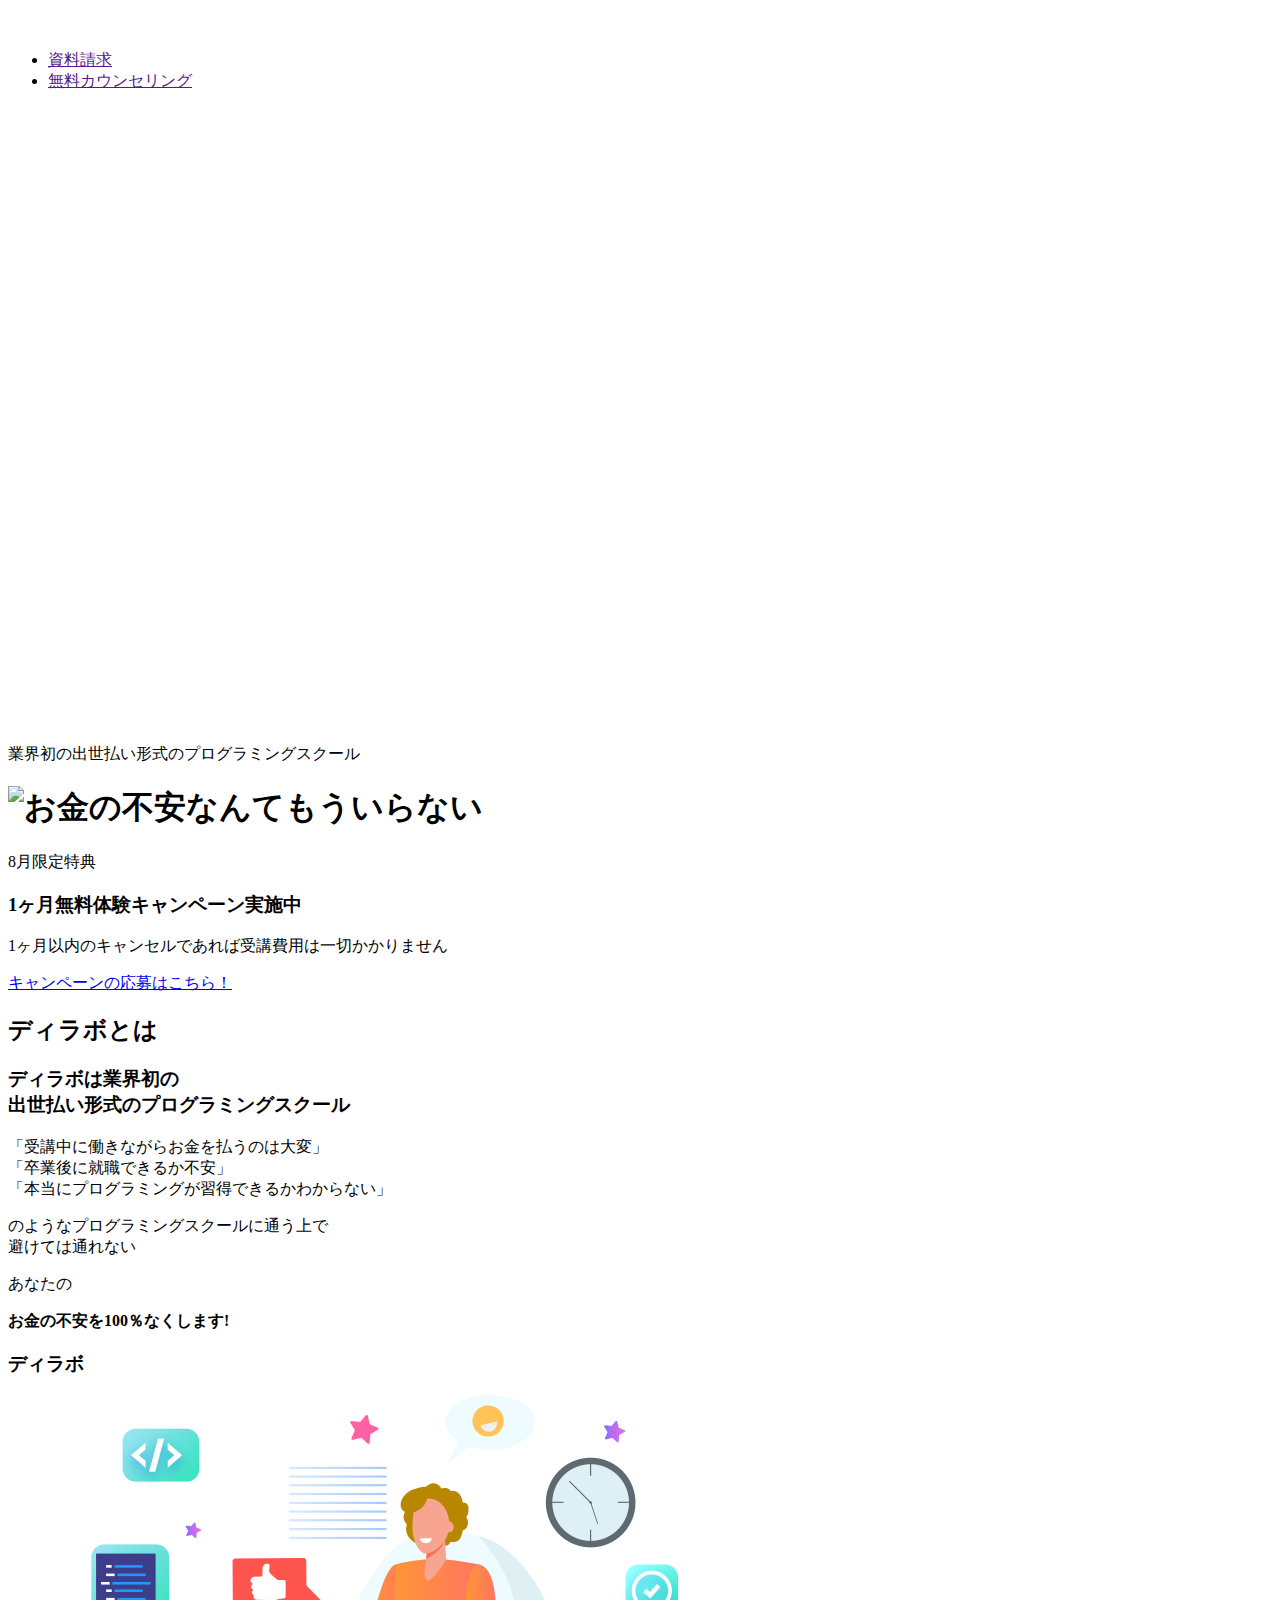
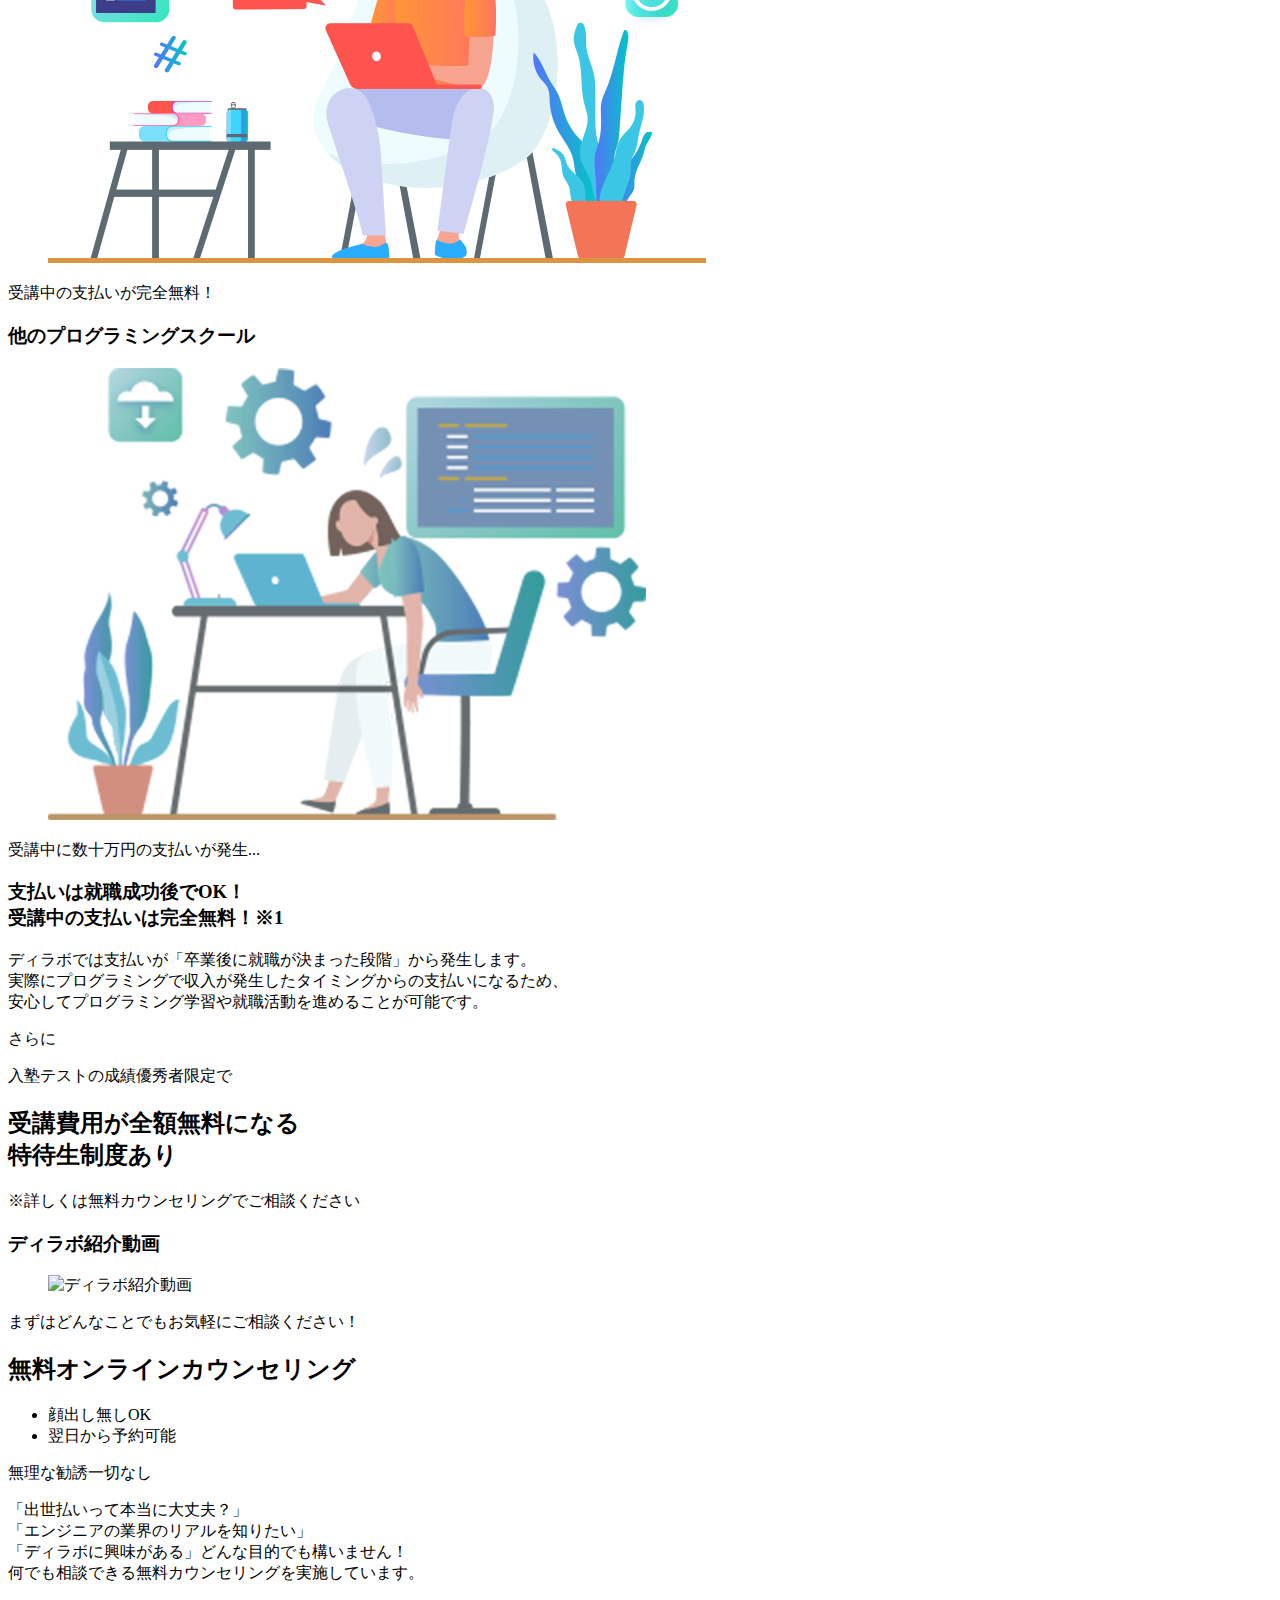
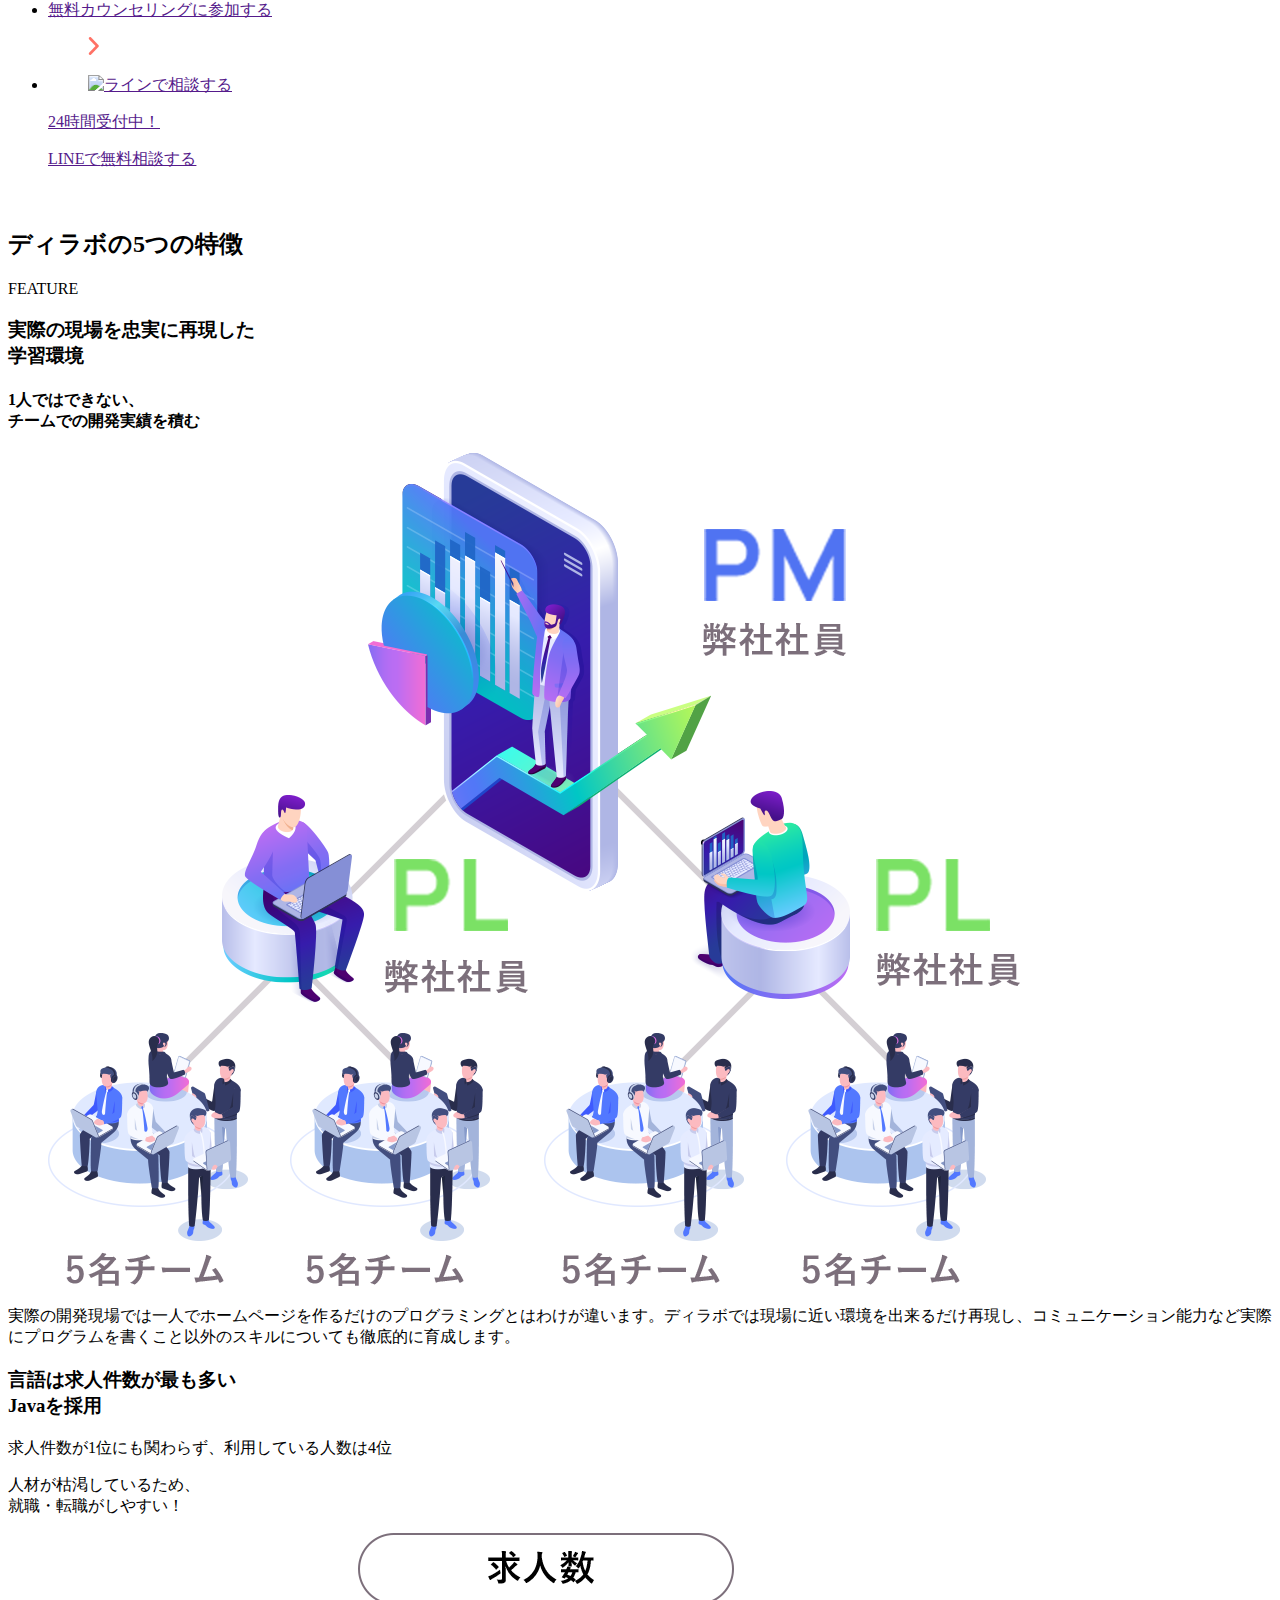
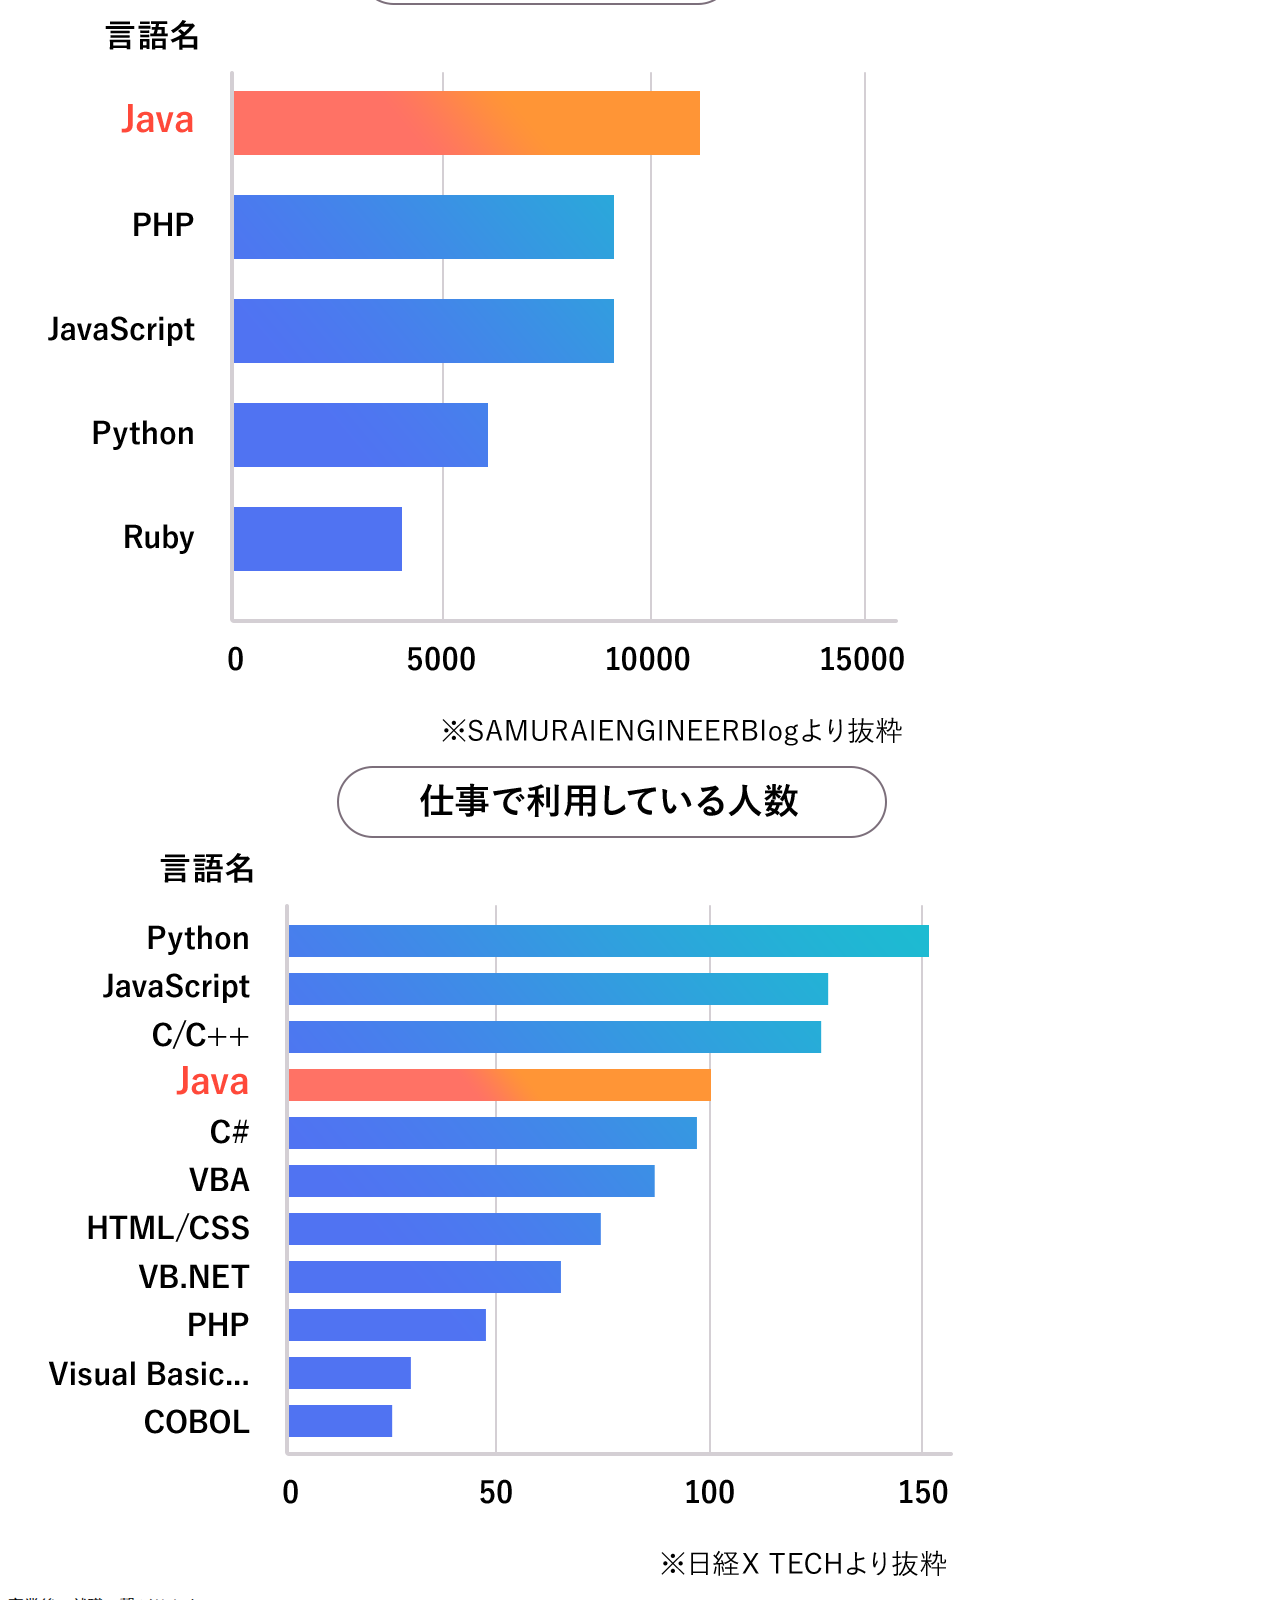
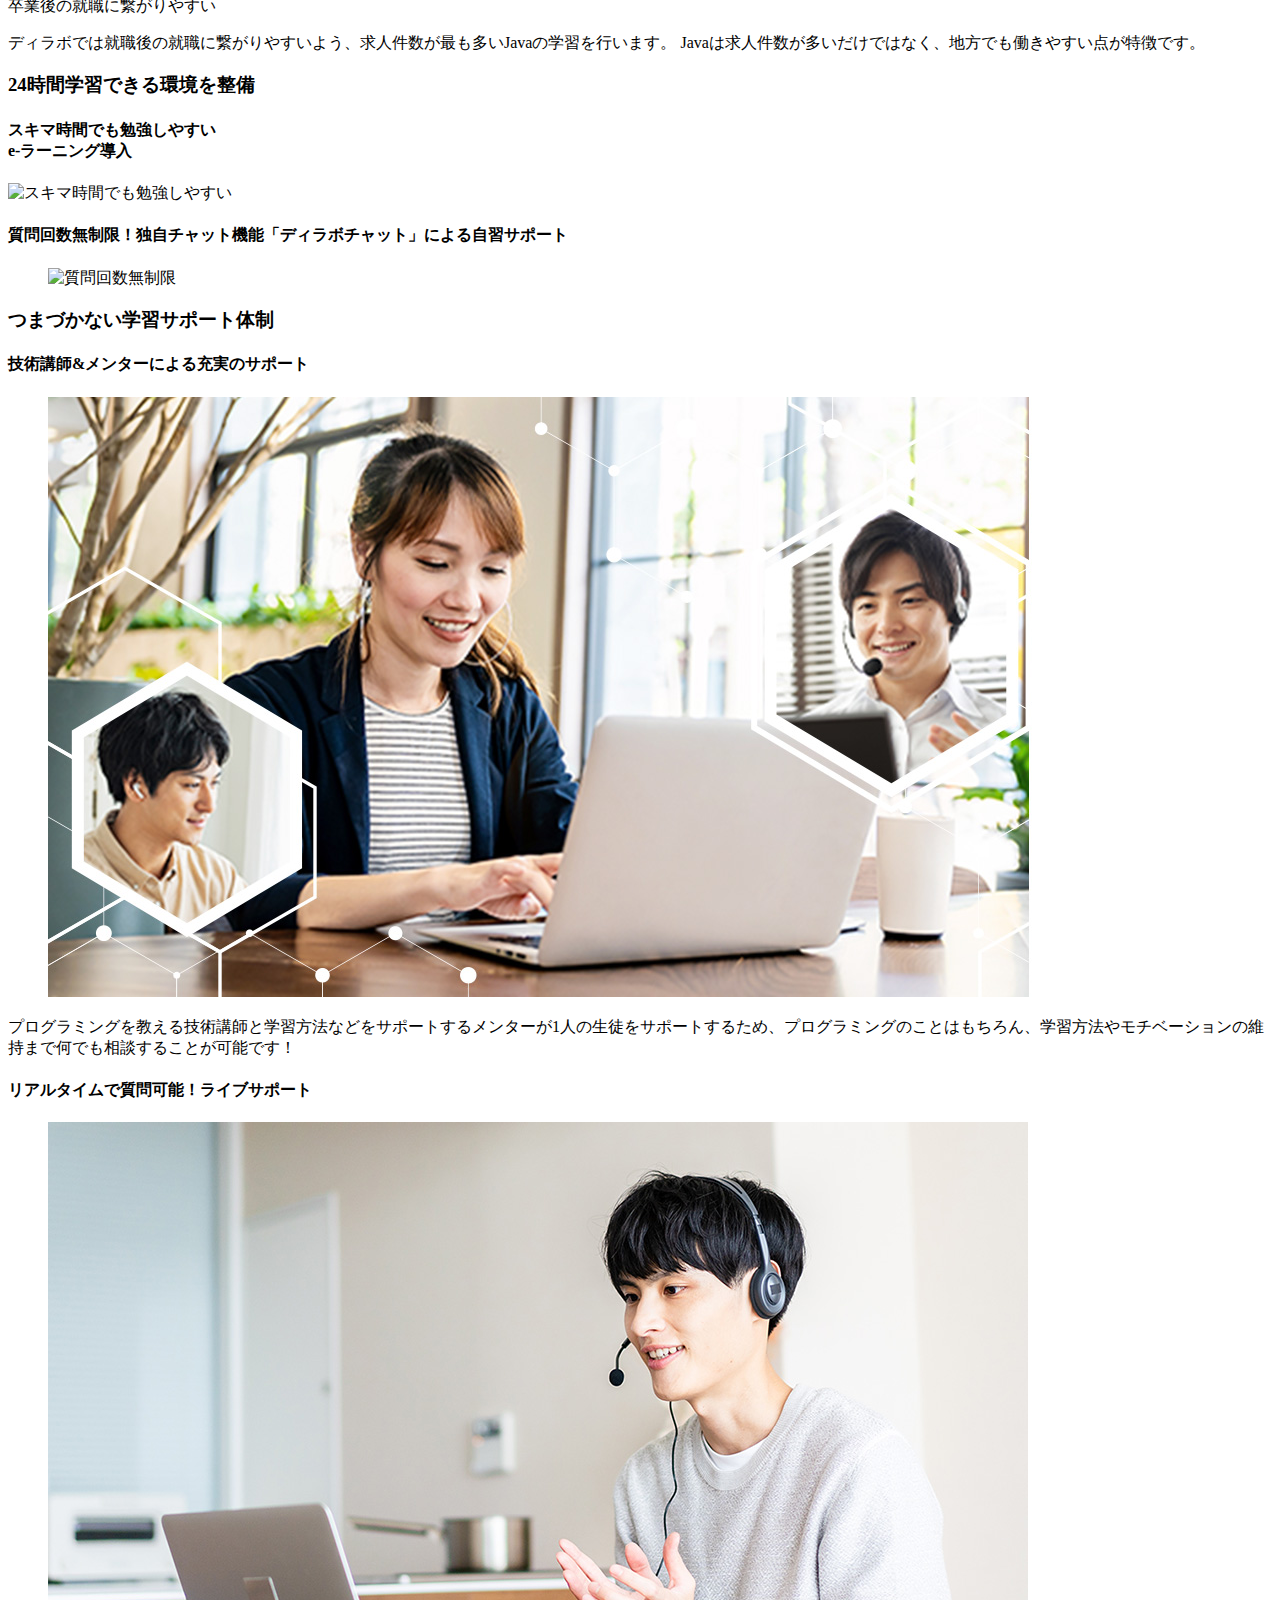
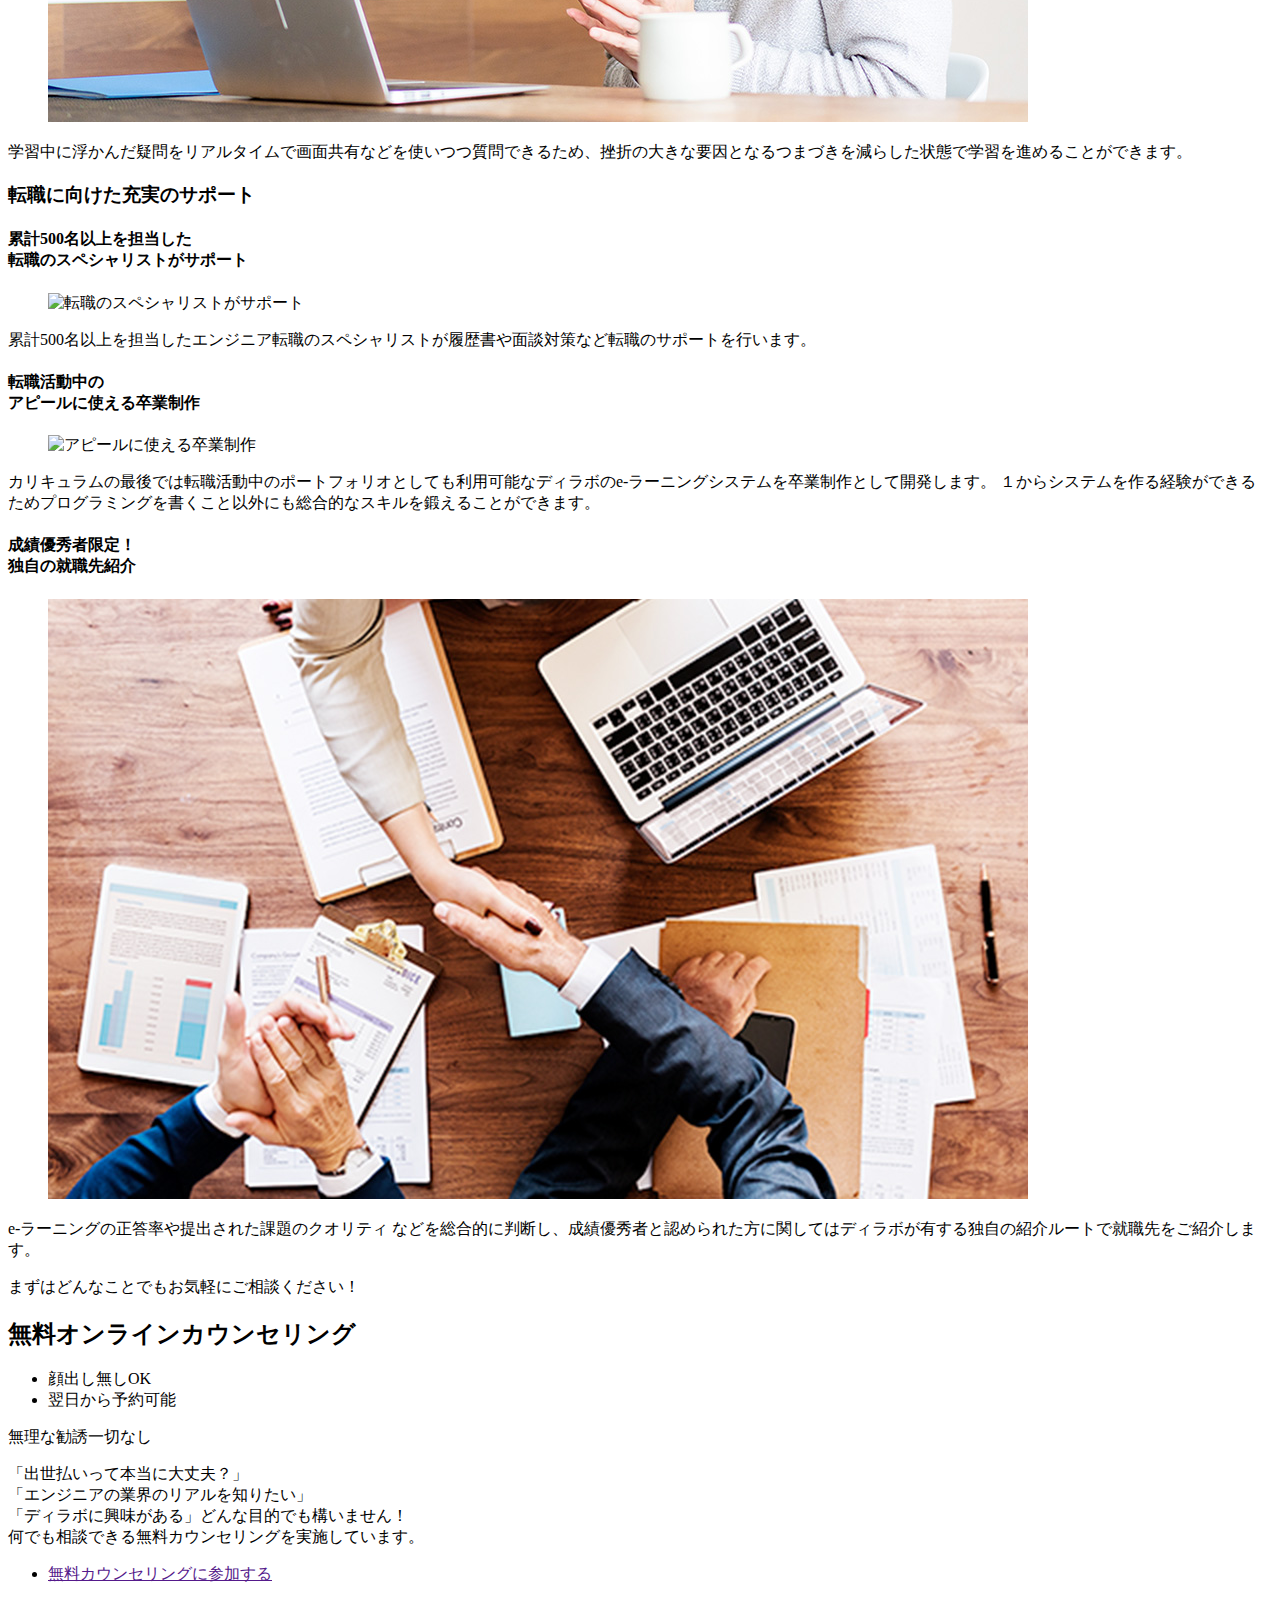
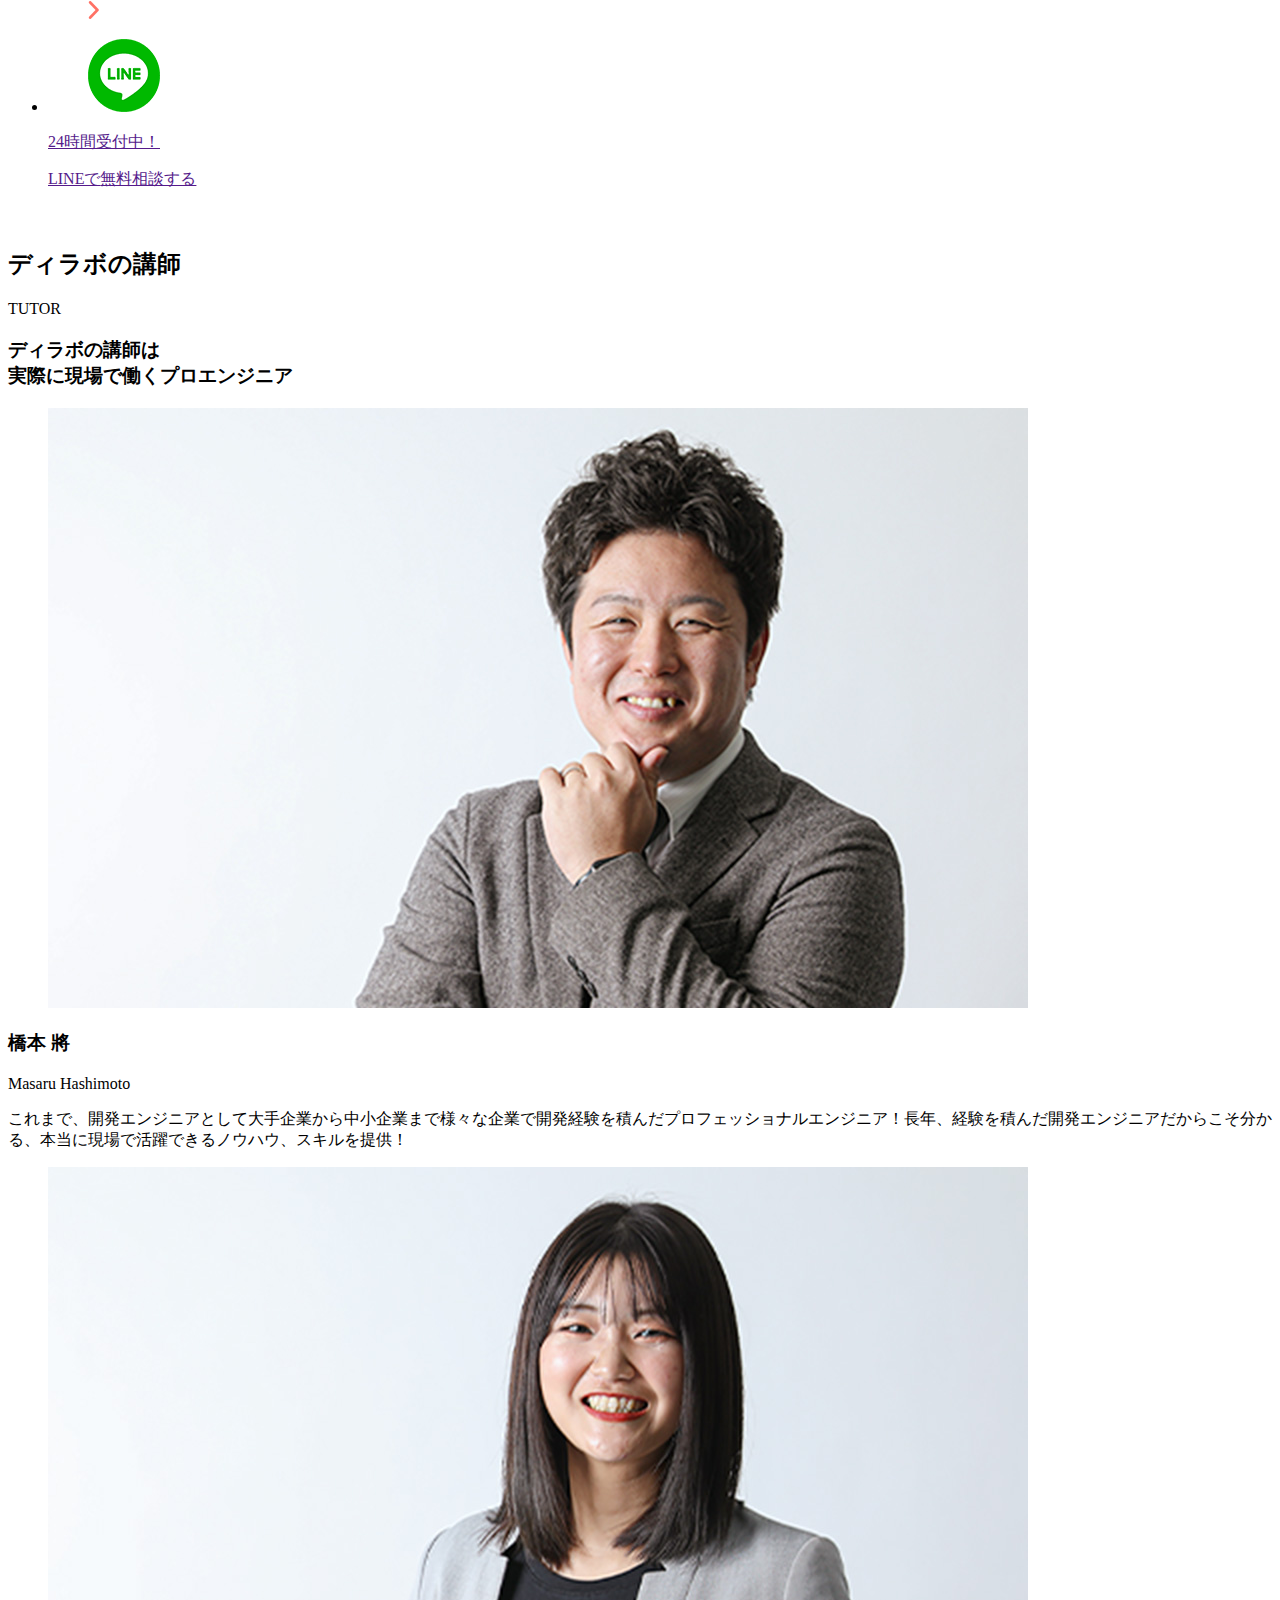
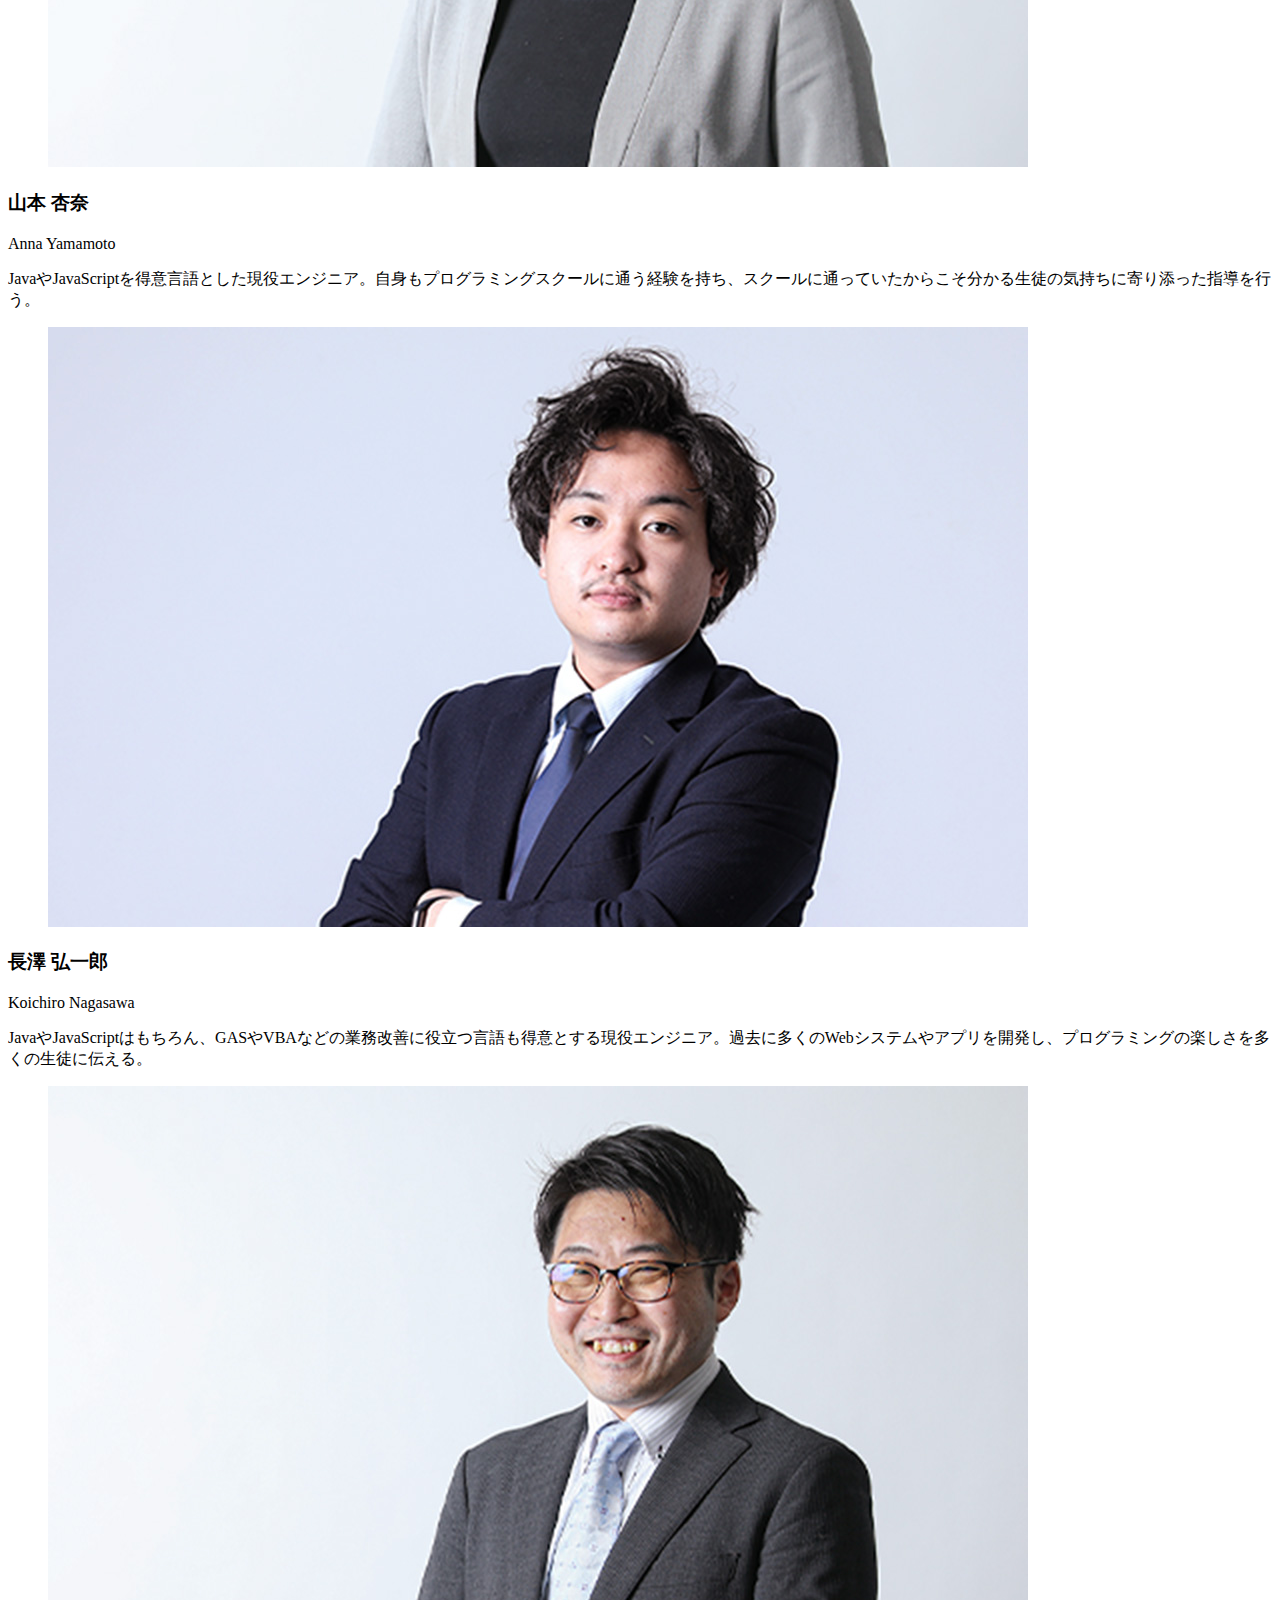
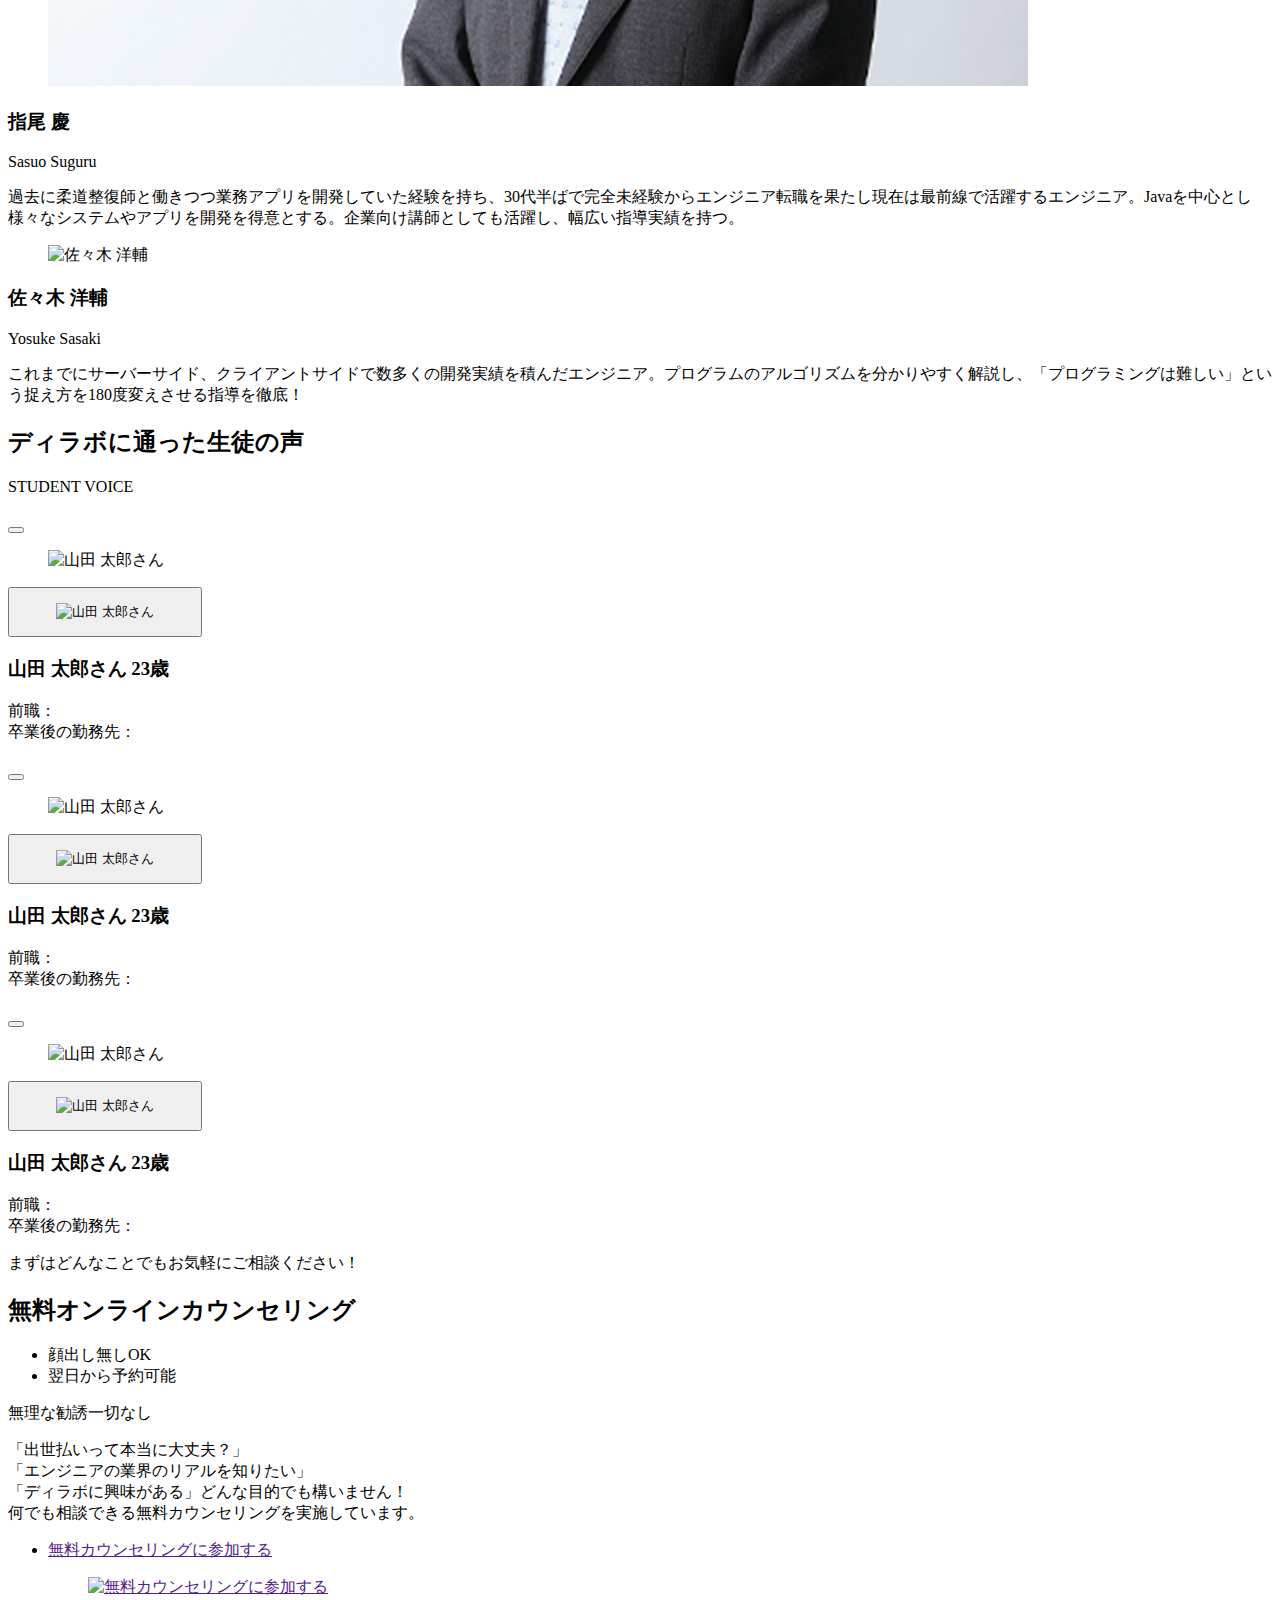
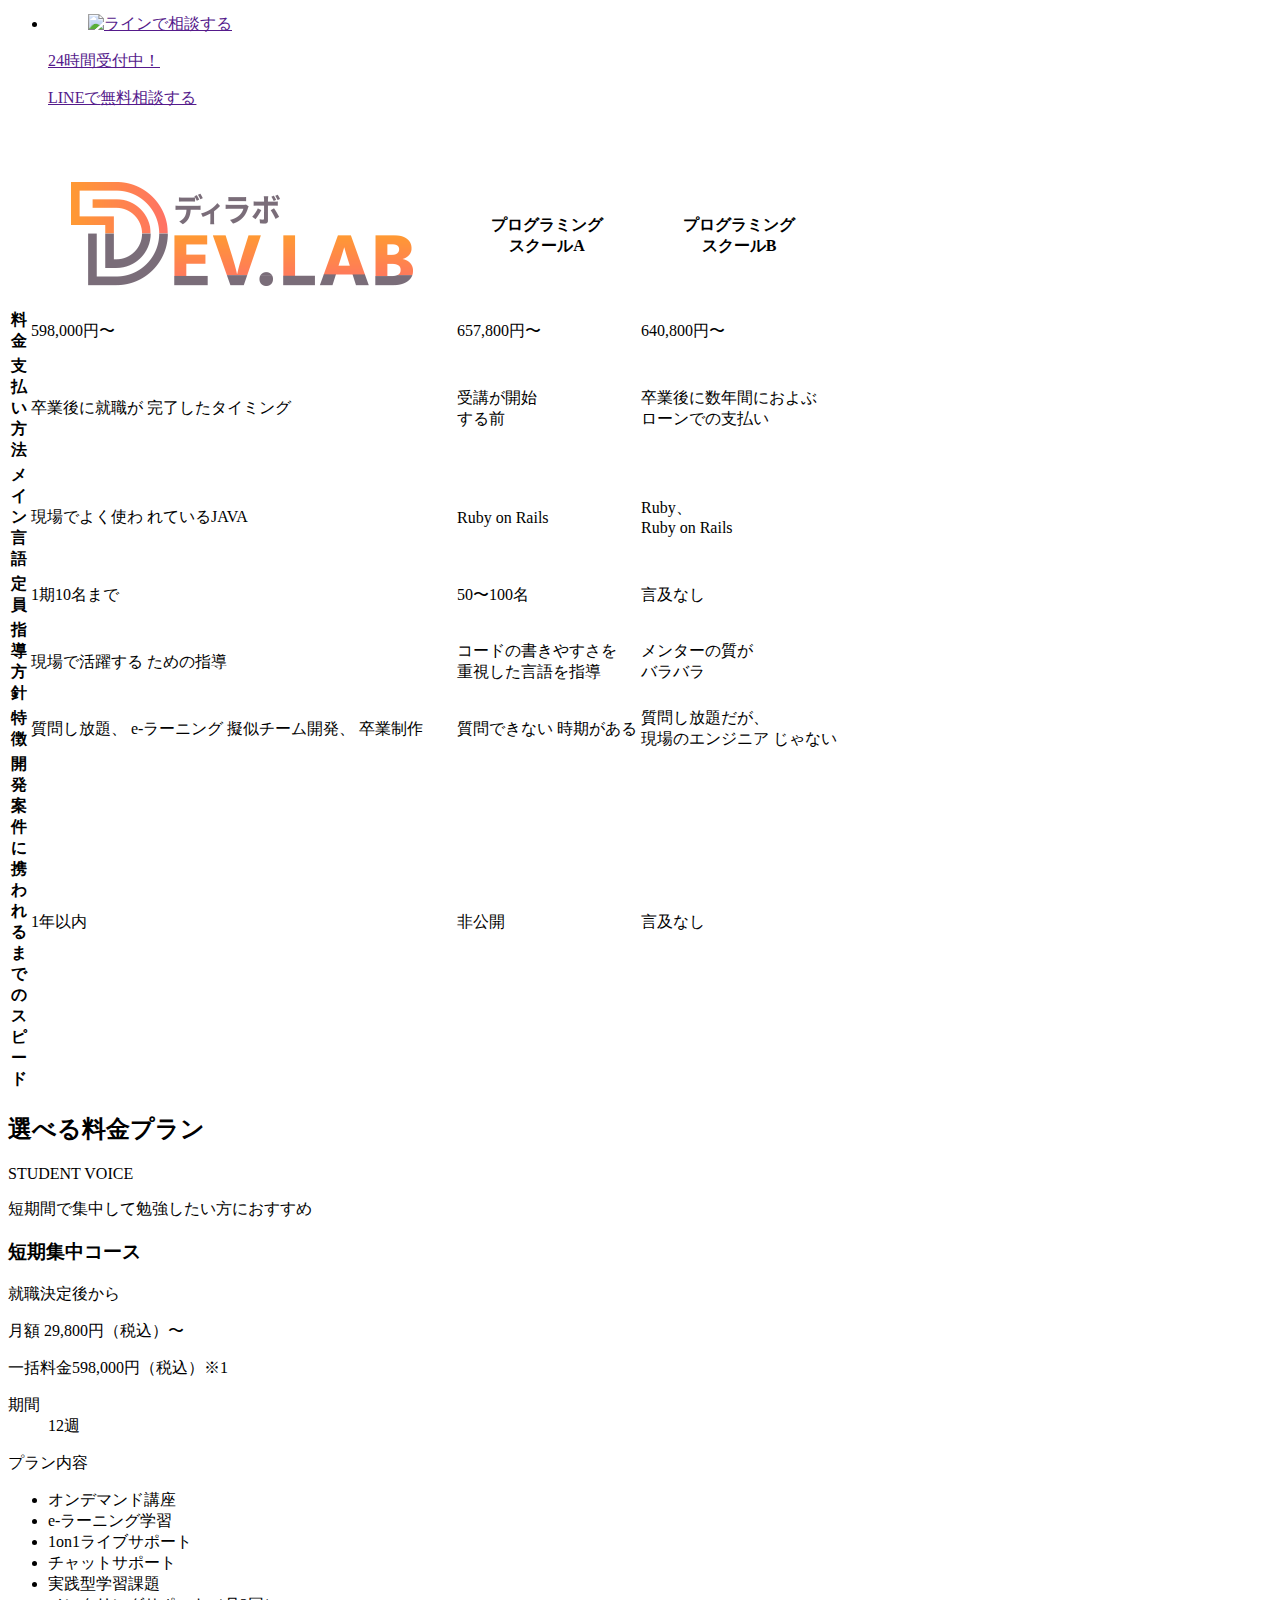
==== commit 32460efe: "Add files via upload" ====
--- a/index.html
+++ b/index.html
@@ -2,7 +2,7 @@
 <html lang="ja">
 <head>
     <meta charset="UTF-8">
-    <title>ディラボ</title>
+    <title>DEV.LAB | ディラボ</title>
 
     <meta content="IE=edge" http-equiv="X-UA-Compatible">
     <meta content="width=device-width, initial-scale=1.0" name="viewport">
@@ -109,8 +109,8 @@
 
         <div class="payment__video">
             <h3 class="payment__video-title">ディラボ紹介動画</h3>
-            <figure class="vjs-big-play-centered  payment__video-play" data-setup={} controls playsinline>
-                <img src="/devlabo/assets/img/about_mv.png" alt="">
+            <figure class="payment__video-play">
+                <img src="/devlabo/assets/img/about_mv.png" alt="ディラボ紹介動画">
             </figure>
         </div>
     </div>
@@ -198,27 +198,27 @@
     </p>
     <h3 class="third feature__sub-title">24時間学習できる環境を整備</h3>
     <h4 class="feature__third__title">スキマ時間でも勉強しやすい<br class="sp-only"><span class="ac-text">e-ラーニング</span>導入</h4>
-    <fiture class="vjs-big-play-centered feature__play" data-setup={} controls playsinline>
-        <img src="/devlabo/assets/img/02_mv2.png" alt="">
+    <fiture class="feature__play">
+        <img src="/devlabo/assets/img/02_mv2.png" alt="スキマ時間でも勉強しやすい">
     </fiture>
 
     <h4 class="feature__third__title">質問回数無制限！<span class="ac-text">独自チャット機能「ディラボチャット」による自習サポート</span></h4>
-    <figure class="vjs-big-play-centered feature__play" data-setup={} controls playsinline>
-        <img src="/devlabo/assets/img/03_mv1.png" alt="">
+    <figure class="feature__play" >
+        <img src="/devlabo/assets/img/03_mv1.png" alt="質問回数無制限">
     </figure>
 
     <h3 class="forth feature__sub-title">つまづかない学習サポート体制</h3>
     <div class="feature__forth__wrapper">
         <div class="feature__forth__card">
             <h4 class="feature__card-title">技術講師&メンターによる<span class="ac-text">充実のサポート</span></h4>
-            <figure class="feature__forth__img"><img src="/devlabo/assets/img/feature1@2x.jpg" alt=""></figure>
+            <figure class="feature__forth__img"><img src="/devlabo/assets/img/feature1@2x.jpg" alt="充実のサポート"></figure>
 
             <p class="feature__card-desc">
                 プログラミングを教える技術講師と学習方法などをサポートするメンターが1人の生徒をサポートするため、プログラミングのことはもちろん、学習方法やモチベーションの維持まで何でも相談することが可能です！</p>
         </div>
         <div class="feature__forth__card">
             <h4 class="feature__card-title">リアルタイムで質問可能！<span class="ac-text">ライブサポート</span></h4>
-            <figure class="feature__forth__img"><img src="/devlabo/assets/img/feature2@2x.jpg" alt=""></figure>
+            <figure class="feature__forth__img"><img src="/devlabo/assets/img/feature2@2x.jpg" alt="ライブサポート"></figure>
             <p class="feature__card-desc">学習中に浮かんだ疑問をリアルタイムで画面共有などを使いつつ質問できるため、挫折の大きな要因となるつまづきを減らした状態で学習を進めることができます。</p>
         </div>
     </div>
@@ -227,19 +227,19 @@
     <div class="feature__fifth__wrapper">
         <div class="feature__fifth__card">
             <h4 class="feature__card-title feature__fifth-title">累計500名以上を担当した<br><span class="ac-text">転職のスペシャリスト</span>がサポート</h4>
-            <figure class="feature__fifth__img1 feature__fifth-img"><img src="assets/img/feature3@2x.jpg" alt=""></figure>
+            <figure class="feature__fifth__img1 feature__fifth-img"><img src="assets/img/feature3@2x.jpg" alt="転職のスペシャリストがサポート"></figure>
             <p class="feature__card-desc feature__fifth-desc">累計500名以上を担当したエンジニア転職のスペシャリストが履歴書や面談対策など転職のサポートを行います。</p>
         </div>
 
         <div class="feature__fifth__card feature__fifth-reverse">
             <h4 class="feature__card-title feature__fifth-reverse-title">転職活動中の<br><span class="ac-text">アピールに使える</span>卒業制作</h4>
-            <figure class="feature__fifth__img2 feature__fifth-reverse-img"><img src="assets/img/feature4@2x.jpg" alt=""></figure>
+            <figure class="feature__fifth__img2 feature__fifth-reverse-img"><img src="assets/img/feature4@2x.jpg" alt="アピールに使える卒業制作"></figure>
             <p class="feature__card-desc feature__fifth-reverse-desc">カリキュラムの最後では転職活動中のポートフォリオとしても利用可能なディラボのe-ラーニングシステムを卒業制作として開発します。
                 １からシステムを作る経験ができるためプログラミングを書くこと以外にも総合的なスキルを鍛えることができます。</p>
         </div>
         <div class="feature__fifth__card">
             <h4 class="feature__card-title feature__fifth-title">成績優秀者限定！<br><span class="ac-text">独自の就職先紹介</span></h4>
-            <figure class="fifth__img3 feature__fifth-img"><img src="/devlabo/assets/img/feature5@2x.jpg" alt=""></figure>
+            <figure class="fifth__img3 feature__fifth-img"><img src="/devlabo/assets/img/feature5@2x.jpg" alt="独自の就職先紹介"></figure>
 
             <p class="feature__card-desc feature__fifth-desc">e-ラーニングの正答率や提出された課題のクオリティ
                 などを総合的に判断し、成績優秀者と認められた方に関してはディラボが有する独自の紹介ルートで就職先をご紹介します。</p>
@@ -299,7 +299,7 @@
         <div class="slider-img">
             <div class="tutor__card">
                 <figure class="tutor__img">
-                    <img src="/devlabo/assets/img/hashimoto@2x.jpg" alt="">
+                    <img src="/devlabo/assets/img/hashimoto@2x.jpg" alt="橋本 將">
                 </figure>
                 <h3 class="tutor__name">橋本 將</h3>
                 <p class="tutor__en ac-text">Masaru Hashimoto</p>
@@ -309,7 +309,7 @@
         <div class="slider-img">
             <div class="tutor__card">
                 <figure class="tutor__img">
-                    <img src="/devlabo/assets/img/yamamoto@2x.jpg" alt="">
+                    <img src="/devlabo/assets/img/yamamoto@2x.jpg" alt="山本 杏奈">
                 </figure>
                 <h3 class="tutor__name">山本 杏奈</h3>
                 <p class="tutor__en ac-text">Anna Yamamoto</p>
@@ -319,7 +319,7 @@
         <div class="slider-img">
             <div class="tutor__card">
                 <figure class="tutor__img">
-                    <img src="/devlabo/assets/img/nagase@2x.jpg" alt="">
+                    <img src="/devlabo/assets/img/nagase@2x.jpg" alt="長澤 弘一郎">
                 </figure>
                 <h3 class="tutor__name">長澤 弘一郎</h3>
                 <p class="tutor__en ac-text">Koichiro Nagasawa</p>
@@ -329,7 +329,7 @@
         <div class="slider-img">
             <div class="tutor__card">
                 <figure class="tutor__img">
-                    <img src="/devlabo/assets/img/sasugo@2x.jpg" alt="">
+                    <img src="/devlabo/assets/img/sasugo@2x.jpg" alt="指尾 慶">
                 </figure>
                 <h3 class="tutor__name">指尾 慶</h3>
                 <p class="tutor__en ac-text">Sasuo Suguru</p>
@@ -339,7 +339,7 @@
         <div class="slider-img">
             <div class="tutor__card">
                 <figure class="tutor__img">
-                    <img src="assets/img/suzuki@2x.jpg" alt="">
+                    <img src="assets/img/suzuki@2x.jpg" alt="佐々木 洋輔">
                 </figure>
                 <h3 class="tutor__name">佐々木 洋輔</h3>
                 <p class="tutor__en ac-text">Yosuke Sasaki</p>
@@ -378,7 +378,7 @@
                     </header>
                     <div class="modal-content" id="modal-1-content">
                  <figure class="modal__img">
-                     <img src="/devlabo/assets/img/student_modal.png" alt="">
+                     <img src="/devlabo/assets/img/student_modal.png" alt="山田 太郎さん">
                  </figure>
                         <!-- /.modal-text -->
                     </div>
@@ -389,7 +389,7 @@
             <!-- 開くボタン -->
             <button data-micromodal-trigger="modal-1" class="modal-open">
                 <figure class="student__play">
-                    <img src="/devlabo/assets/img/student.png" alt="">
+                    <img src="/devlabo/assets/img/student.png" alt="山田 太郎さん">
                 </figure>
             </button>
             <h3 class="student__name">山田 太郎さん 23歳</h3>
@@ -420,7 +420,7 @@
                     </header>
                     <div class="modal-content" id="modal-2-content">
                         <figure class="modal__img">
-                            <img src="/devlabo/assets/img/student_modal.png" alt="">
+                            <img src="/devlabo/assets/img/student_modal.png" alt="山田 太郎さん">
                         </figure>
                         <!-- /.modal-text -->
                     </div>
@@ -431,7 +431,7 @@
             <!-- 開くボタン -->
             <button data-micromodal-trigger="modal-2" class="modal-open">
                 <figure class="student__play">
-                    <img src="/devlabo/assets/img/student.png" alt="">
+                    <img src="/devlabo/assets/img/student.png" alt="山田 太郎さん">
                 </figure>
             </button>
             <h3 class="student__name">山田 太郎さん 23歳</h3>
@@ -462,7 +462,7 @@
                     </header>
                     <div class="modal-content" id="modal-3-content">
                         <figure class="modal__img">
-                            <img src="/devlabo/assets/img/student_modal.png" alt="">
+                            <img src="/devlabo/assets/img/student_modal.png" alt="山田 太郎さん">
                         </figure>
                         <!-- /.modal-text -->
                     </div>
@@ -473,7 +473,7 @@
             <!-- 開くボタン -->
             <button data-micromodal-trigger="modal-3" class="modal-open">
                 <figure class="student__play">
-                    <img src="/devlabo/assets/img/student.png" alt="">
+                    <img src="/devlabo/assets/img/student.png" alt="山田 太郎さん">
                 </figure>
             </button>
             <h3 class="student__name">山田 太郎さん 23歳</h3>
@@ -486,32 +486,6 @@
         </div>
 
 
-<!--        <div class="student__card">-->
-<!--            <figure class="vjs-big-play-centered student__play" data-setup={} controls playsinline>-->
-<!--                <img src="/devlabo/assets/img/student.png" alt="">-->
-<!--            </figure>-->
-
-<!--            <h3 class="student__name">山田 太郎さん 23歳</h3>-->
-<!--            <dl class="student__info">-->
-<!--                <dt class="student__info-title">前職：</dt>-->
-<!--                <dd class="student__info-ans"></dd>-->
-<!--                <dt class="student__info-title">卒業後の勤務先：</dt>-->
-<!--                <dd class="student__info-ans"></dd>-->
-<!--            </dl>-->
-<!--        </div>-->
-
-<!--        <div class="student__card">-->
-<!--            <figure class="vjs-big-play-centered student__play" data-setup={} controls playsinline>-->
-<!--                <img src="/devlabo/assets/img/student.png" alt="">-->
-<!--            </figure>-->
-<!--            <h3 class="student__name">山田 太郎さん 23歳</h3>-->
-<!--            <dl class="student__info">-->
-<!--                <dt class="student__info-title">前職：</dt>-->
-<!--                <dd class="student__info-ans"></dd>-->
-<!--                <dt class="student__info-title">卒業後の勤務先：</dt>-->
-<!--                <dd class="student__info-ans"></dd>-->
-<!--            </dl>-->
-<!--        </div>-->
     </div>
 </section>
 <!--生徒の声ここまで-->
@@ -1087,7 +1061,7 @@
                     <div class="contact__badge contact__required">必須</div>
                 </div>
                 <input type="text" class="contact__input contact__input-half" name="username" id="username"
-                       placeholder="例) 山田花子">
+                       placeholder="例) 山田花子" required>
             </div>
 
             <div class="contact__group">
@@ -1096,7 +1070,7 @@
                     <div class="contact__badge contact__required">必須</div>
                 </div>
                 <input type="text" class="contact__input contact__input-half" name="userkana" id="userkana"
-                       placeholder="例）ヤマダタロウ">
+                       placeholder="例）ヤマダタロウ" required>
             </div>
 
             <div class="contact__group">
@@ -1105,7 +1079,7 @@
                     <div class="contact__badge contact__required">必須</div>
                 </div>
                 <input type="text" class="contact__input contact__input-half" name="tel" id="tel"
-                       placeholder="例）09012345678">
+                       placeholder="例）09012345678" required>
             </div>
             <div class="contact__group">
                 <div class="contact__label-group">
@@ -1113,7 +1087,7 @@
                     <div class="contact__badge contact__required">必須</div>
                 </div>
                 <input type="text" class="contact__input contact__input-half" name="email" id="email"
-                       placeholder="例）abcd@mail.com">
+                       placeholder="例）abcd@mail.com" required>
             </div>
 
             <div class="contact__group">
@@ -1147,12 +1121,12 @@
 
         <div class="contact__order contact__btn-box">
             <div class="contact__error"></div>
-            <a href="#" class="contact__btn" id="contact__btn">送信する</a>
+            <btn class="contact__btn" id="contact__btn">送信する</btn>
         </div>
         <!-- /.order__result -->
     </form>
 </section>
-<!-- /.order container -->
+
 
 
 <!--ニュース-->
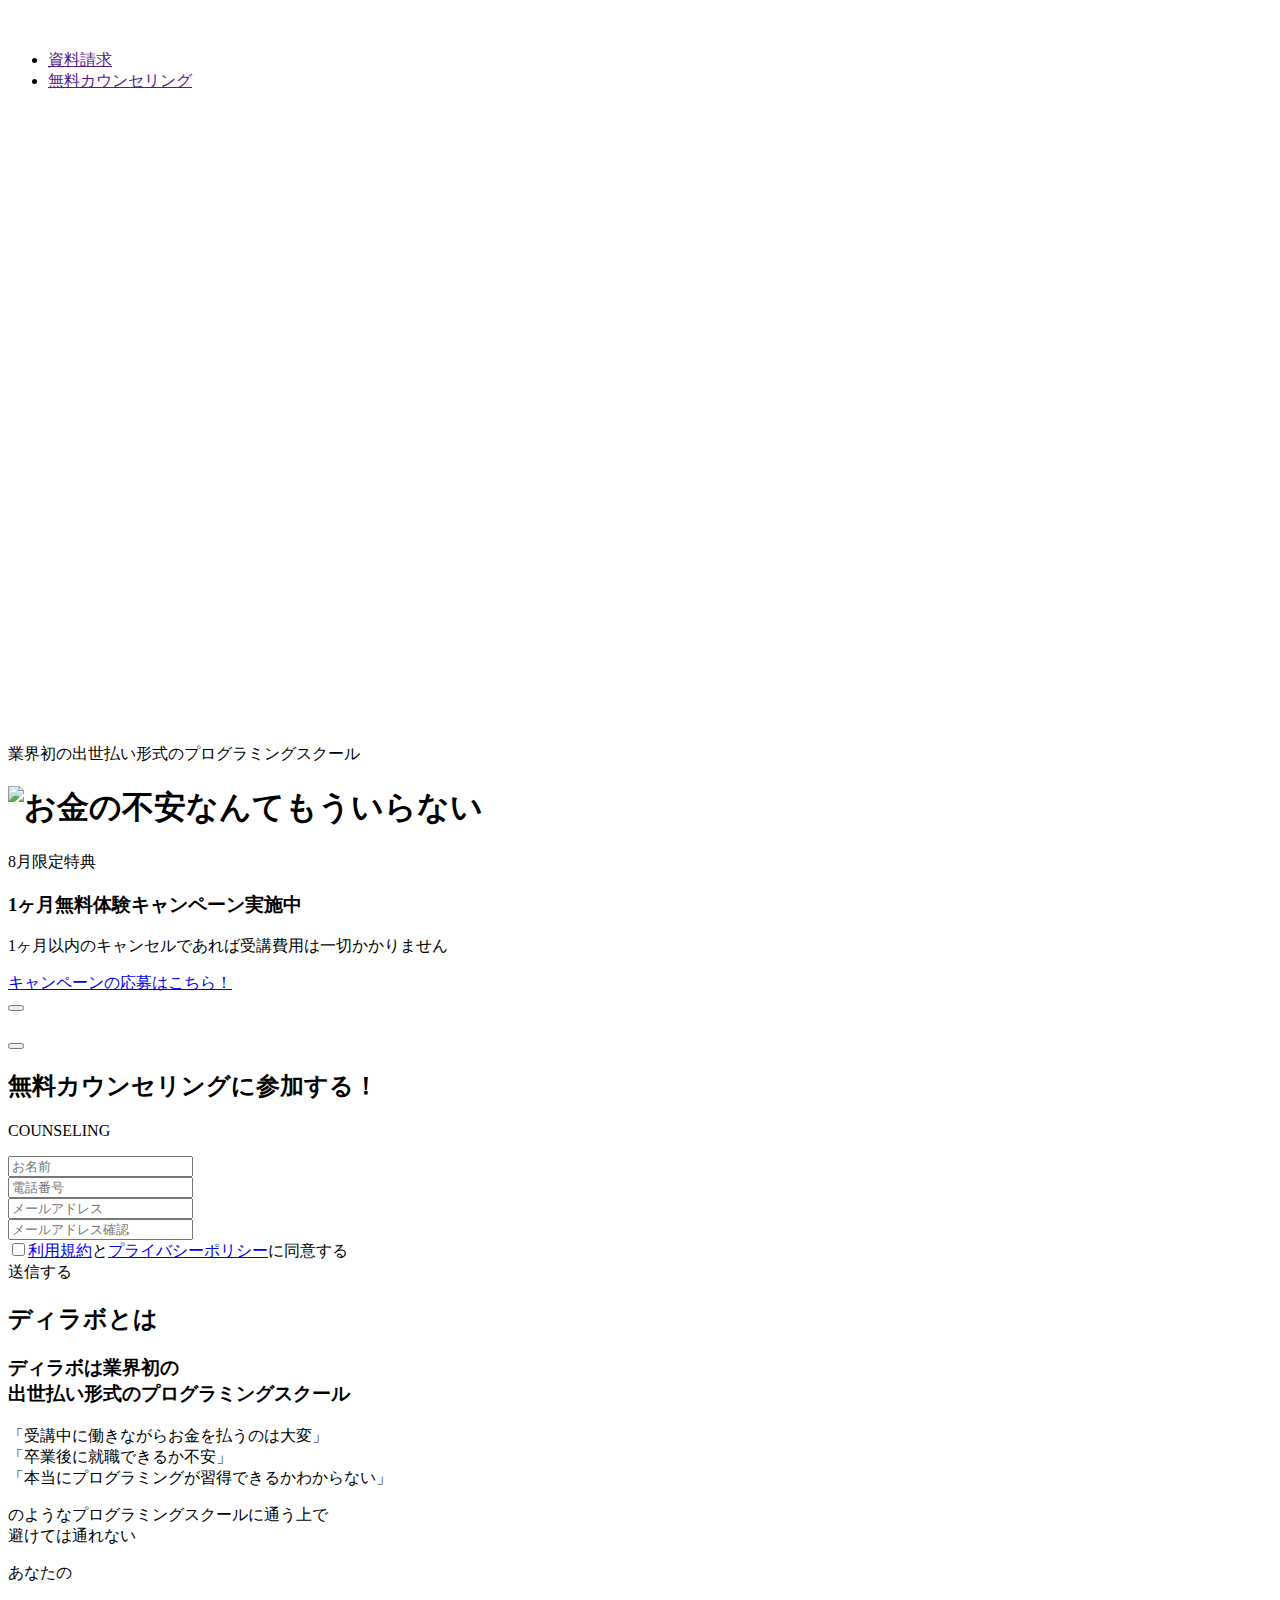
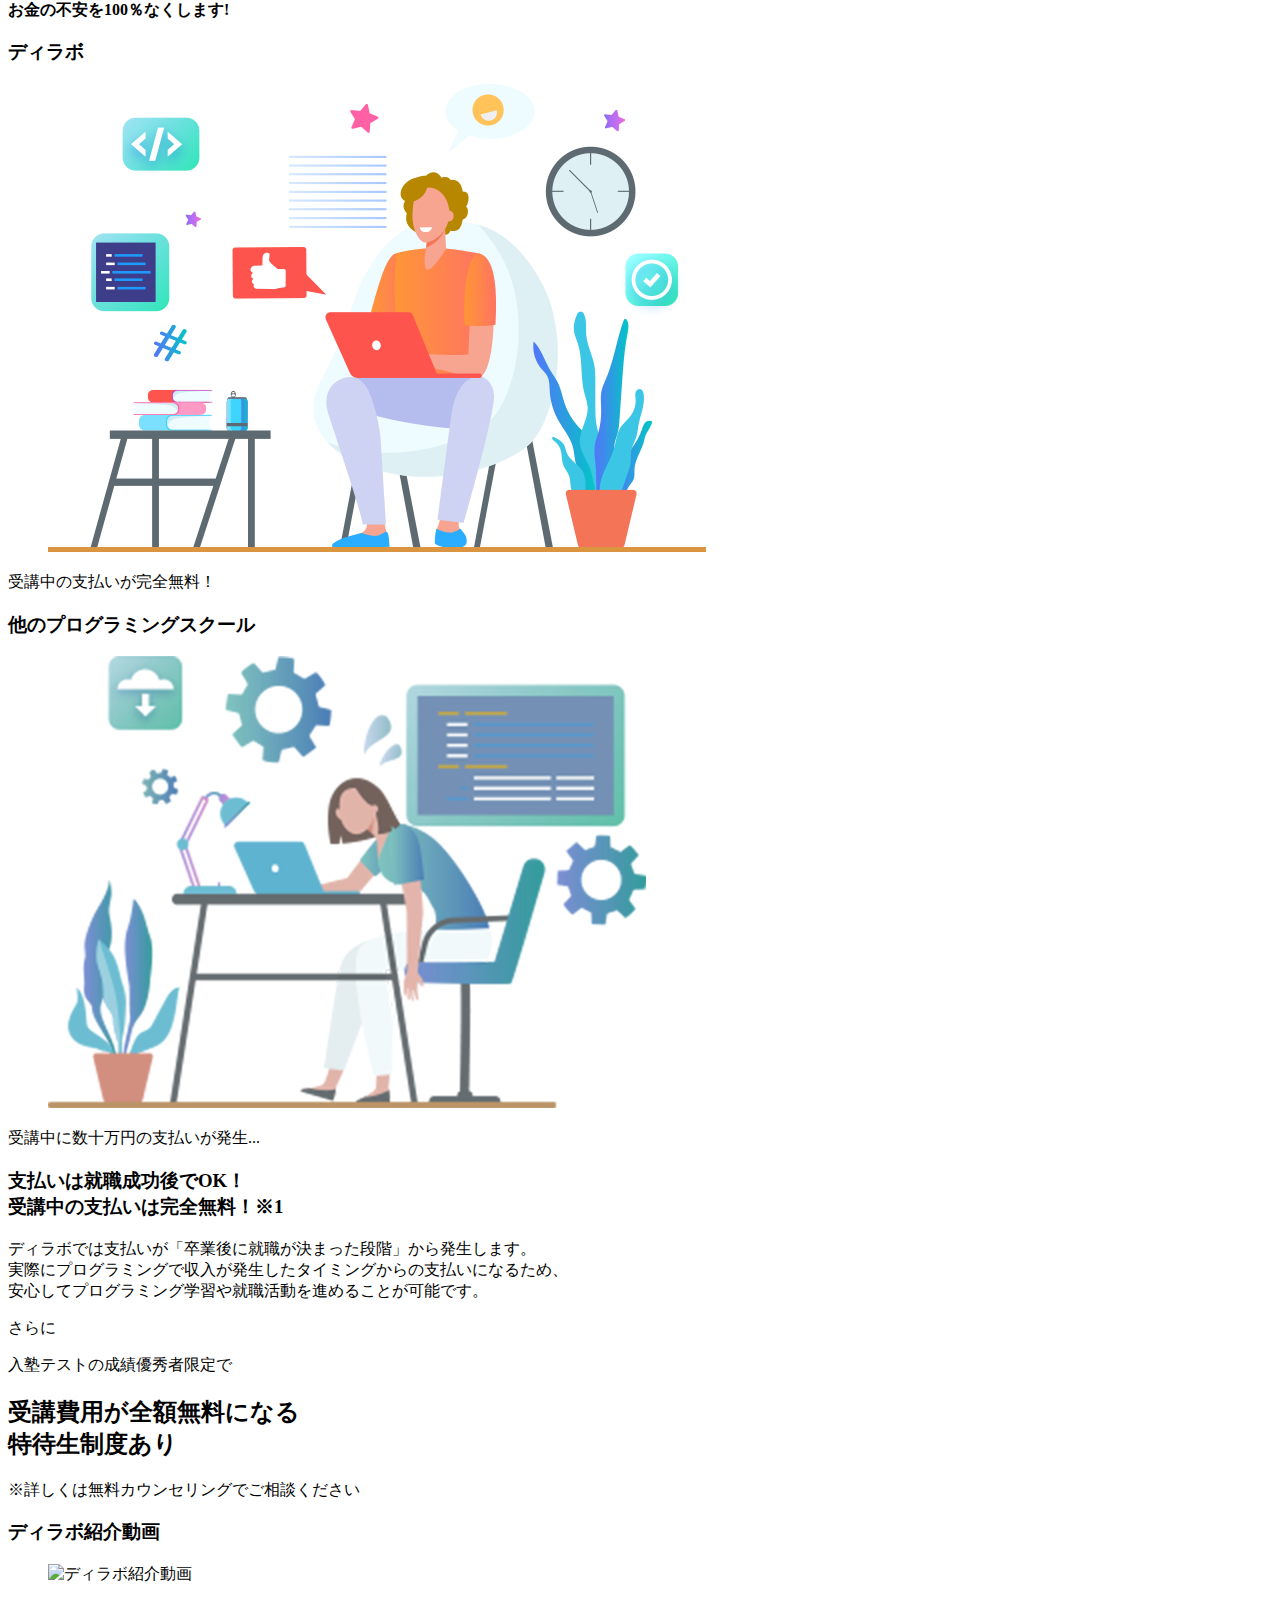
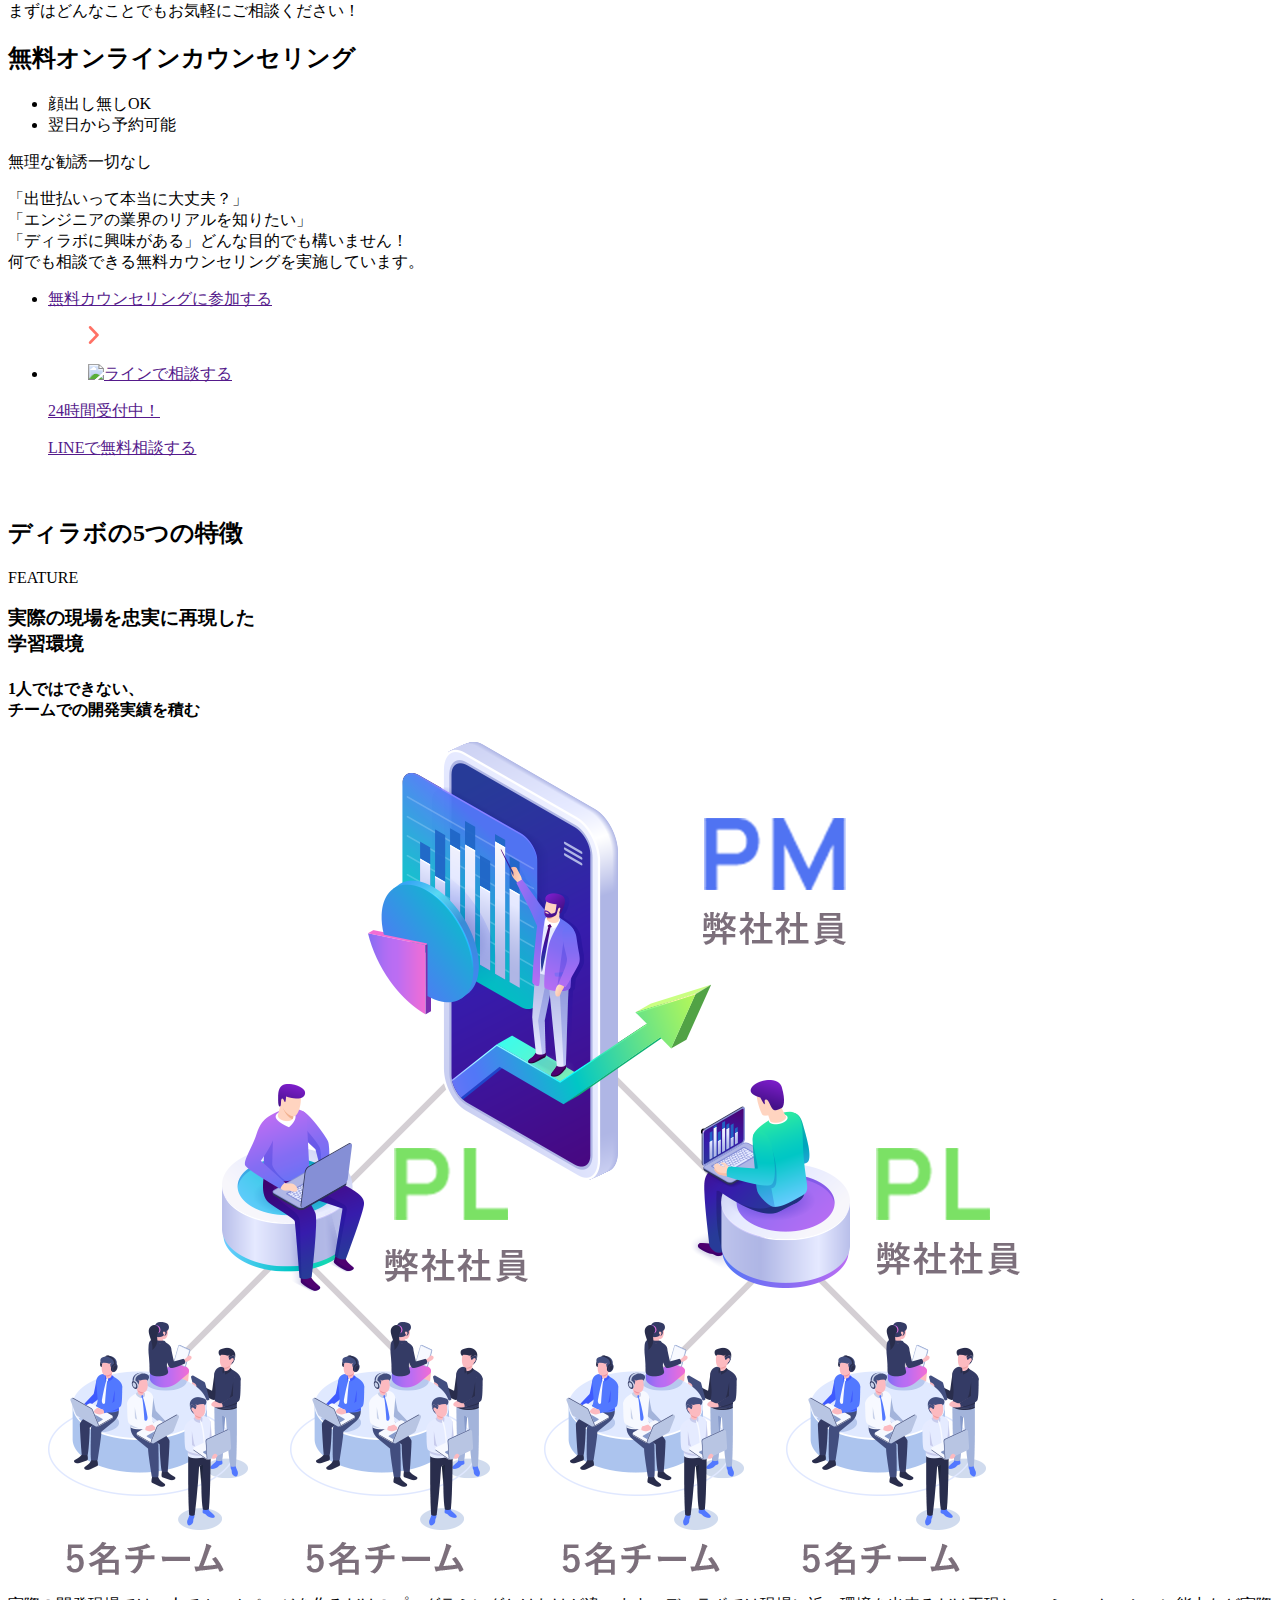
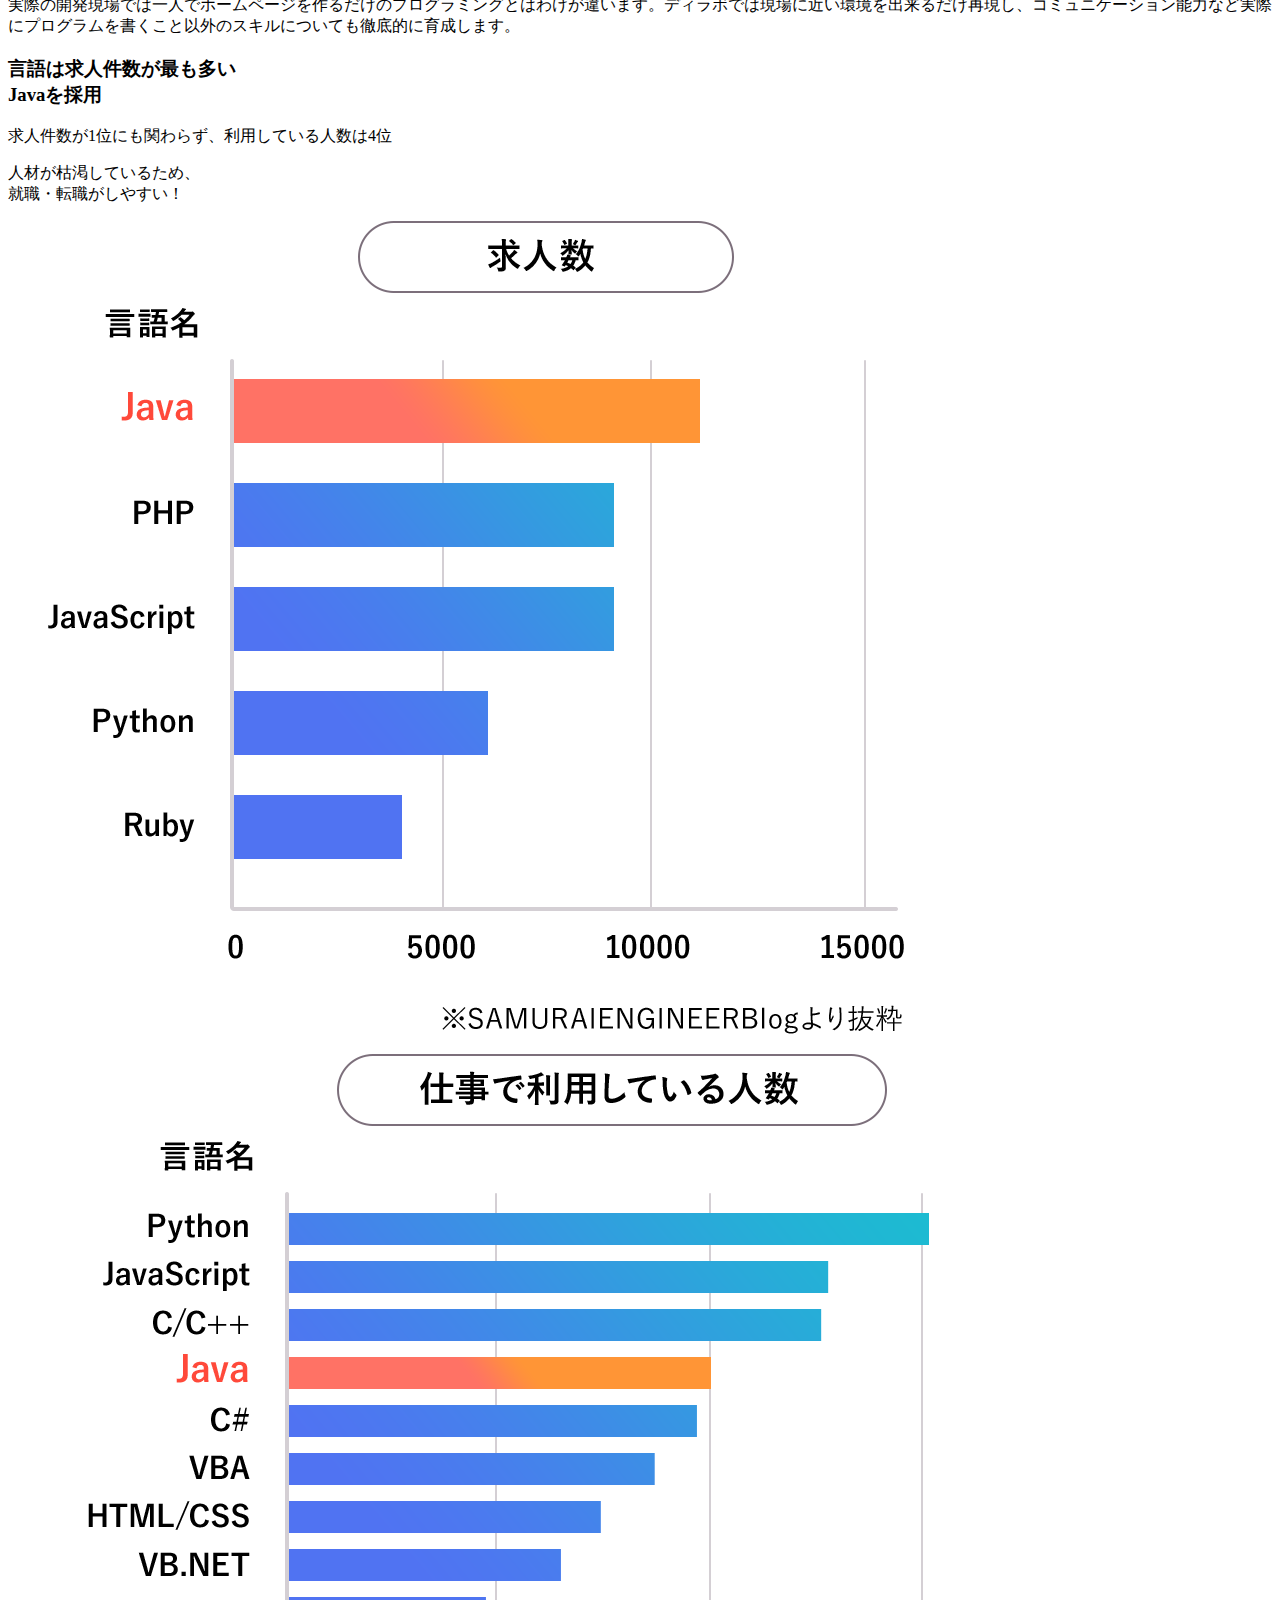
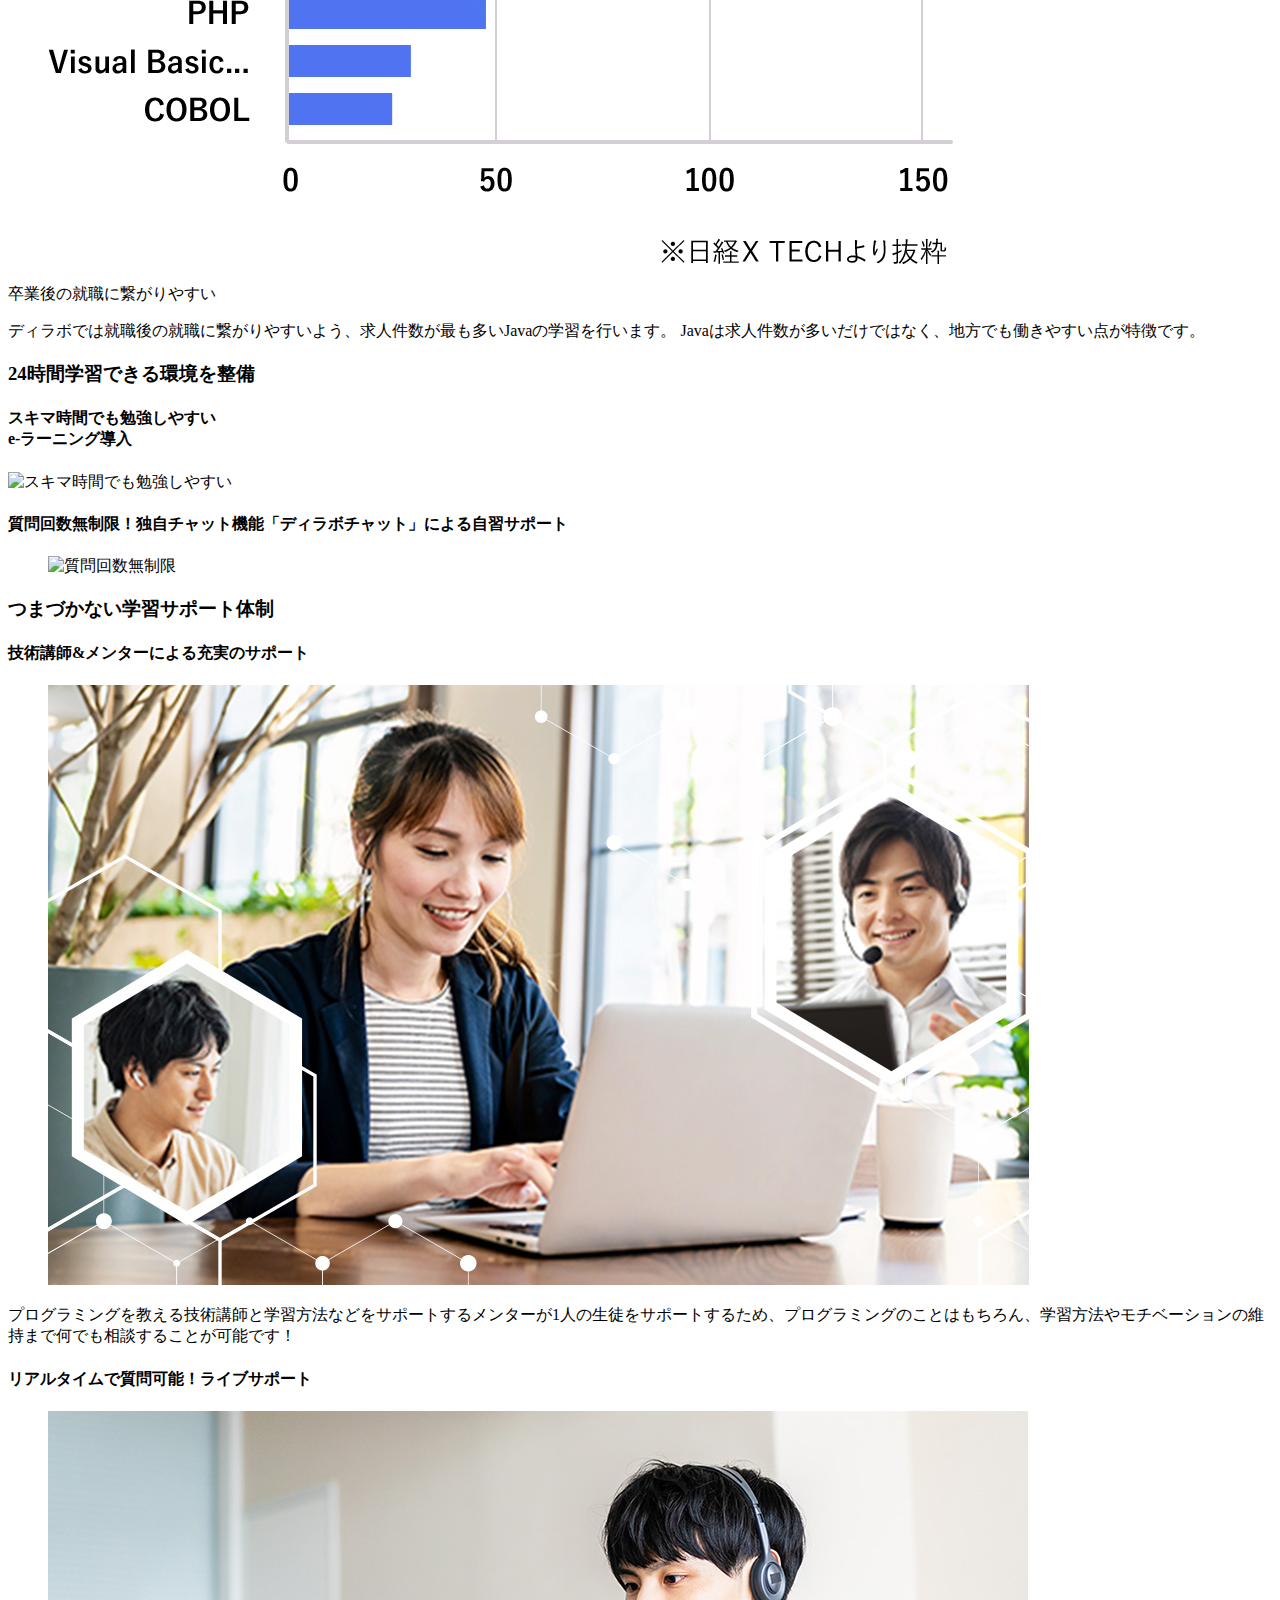
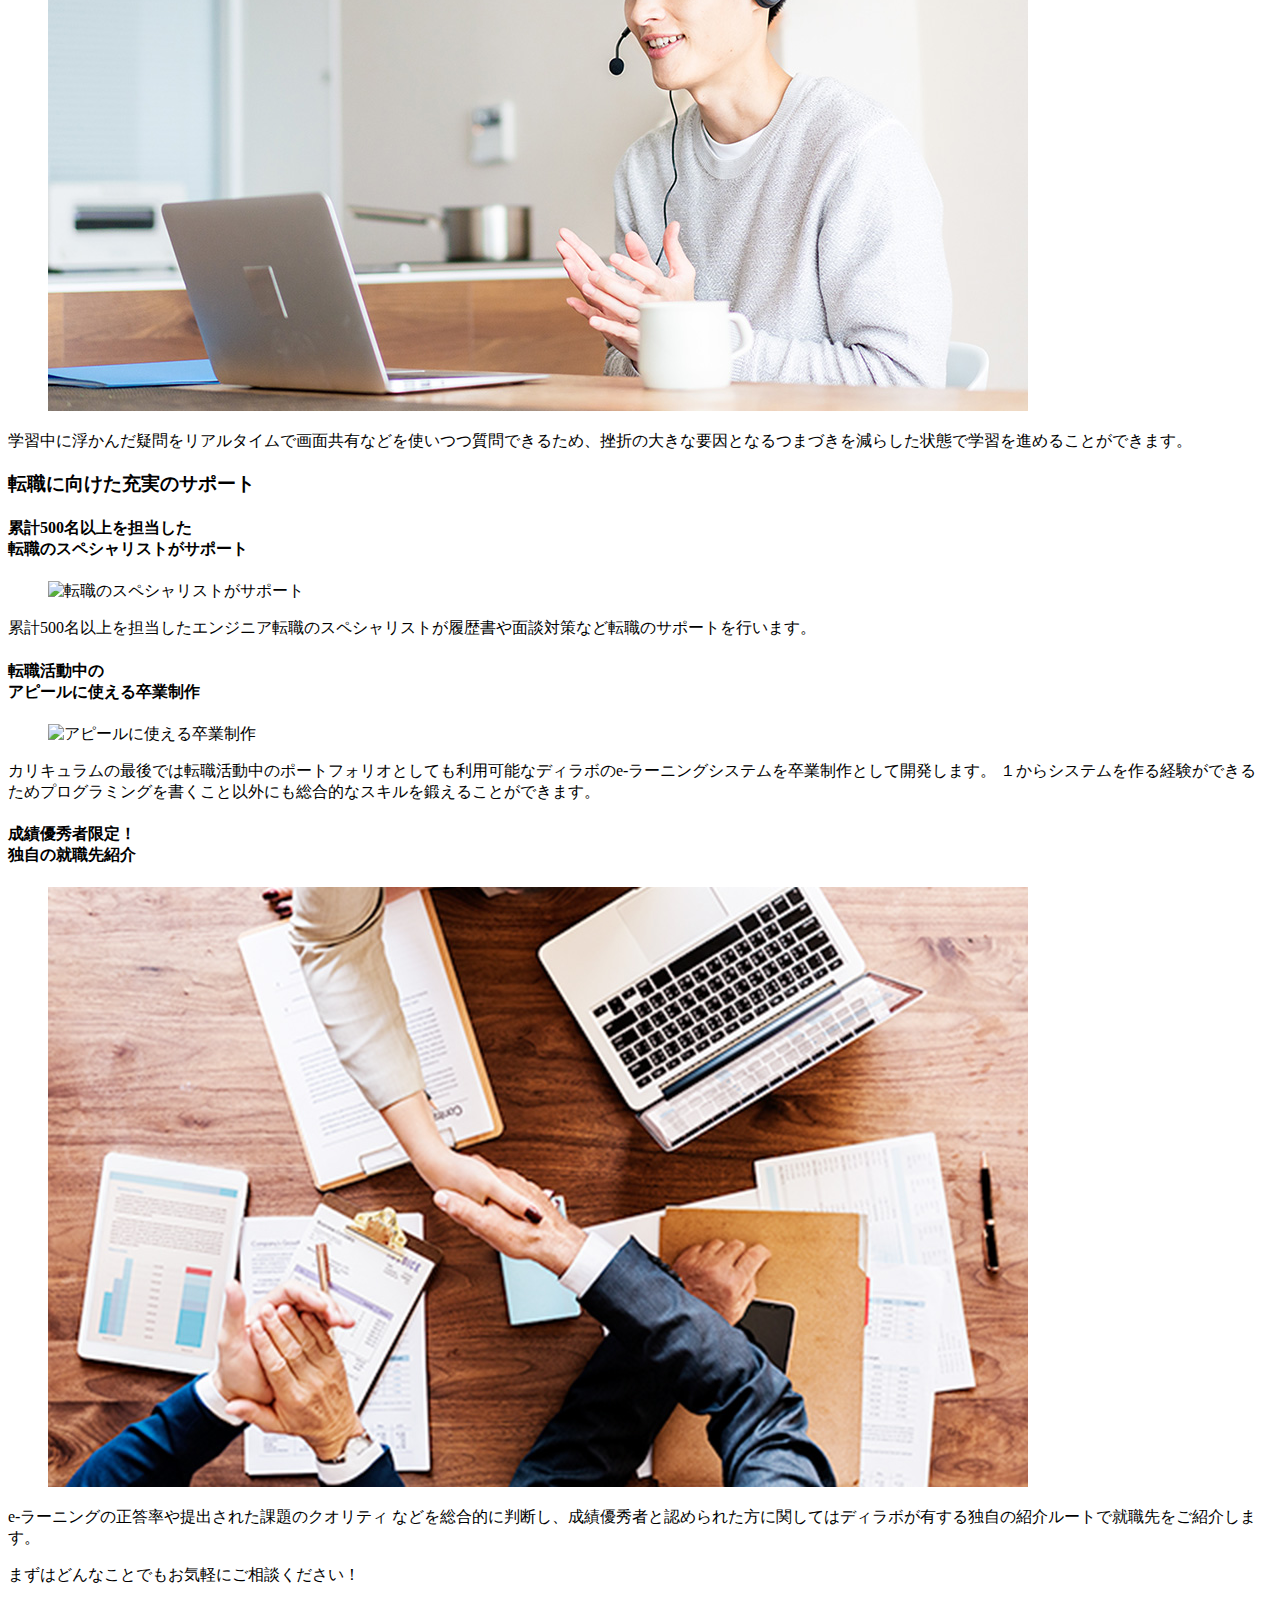
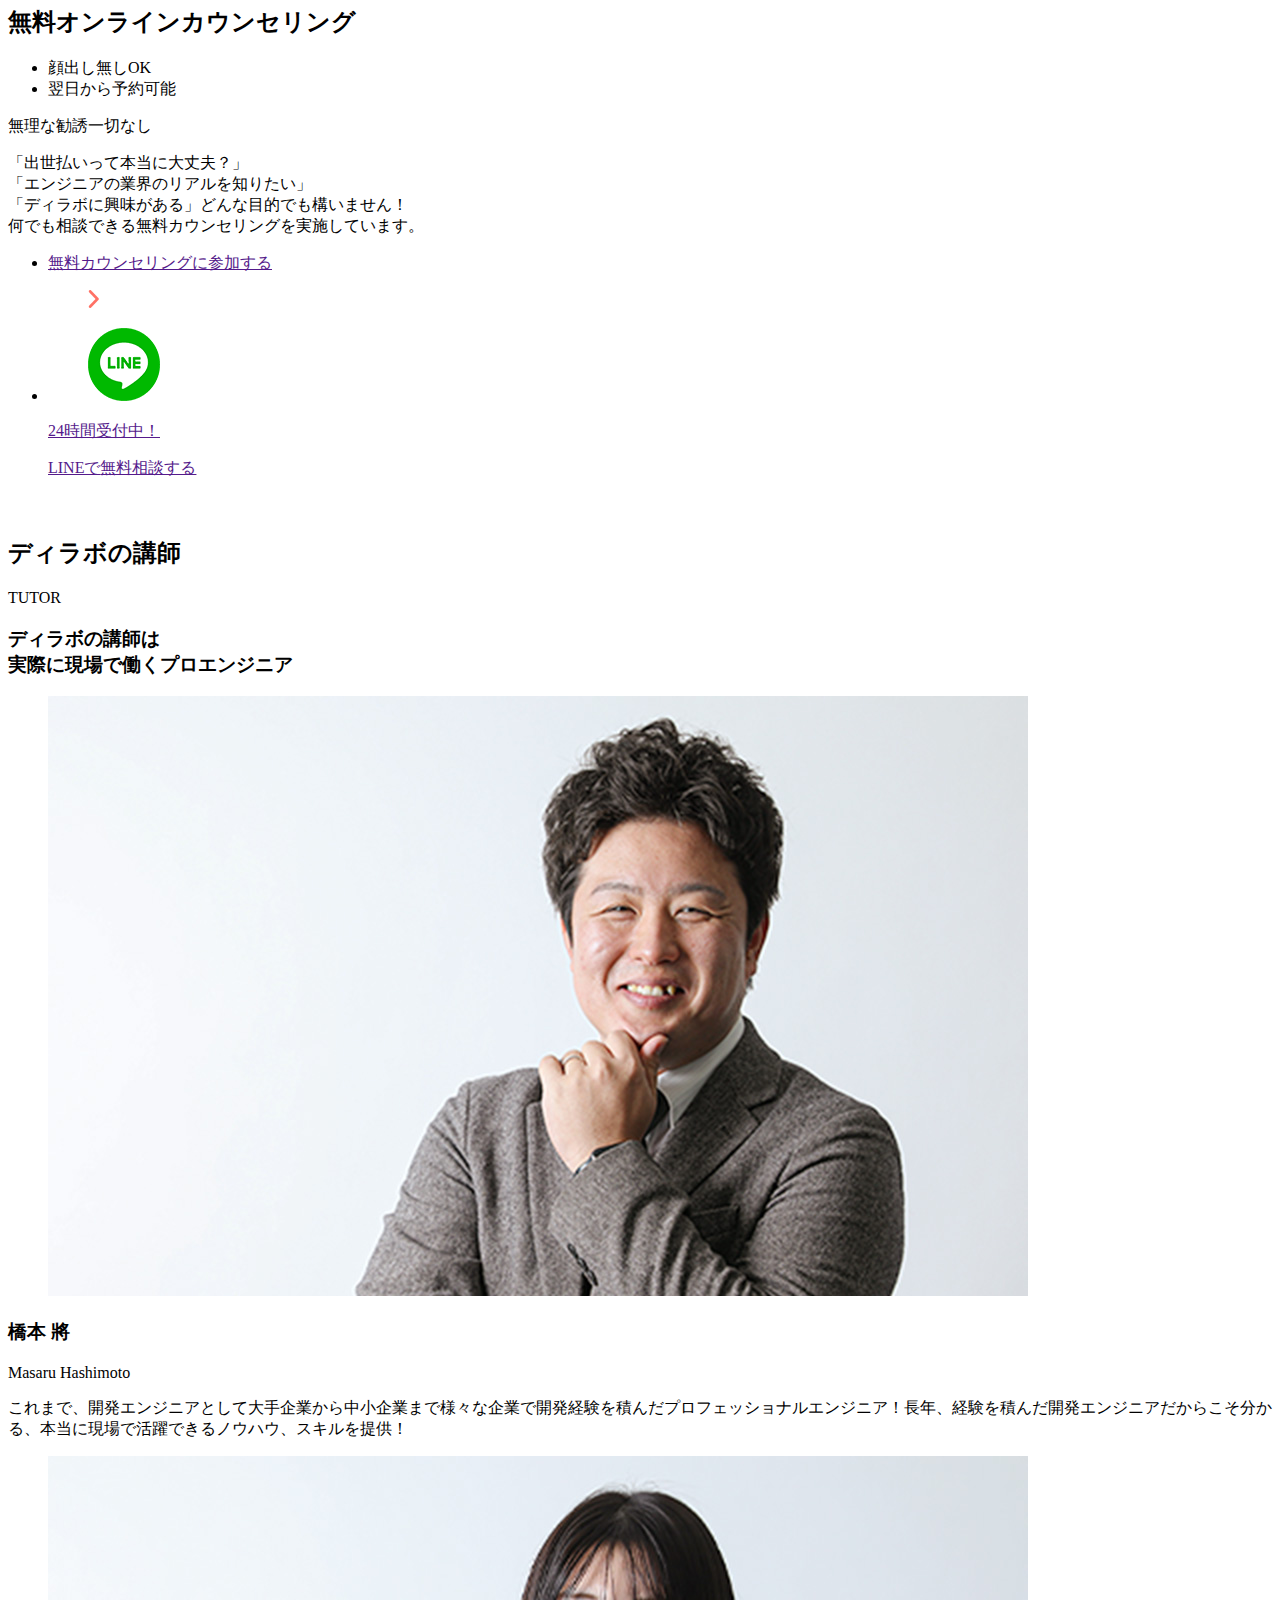
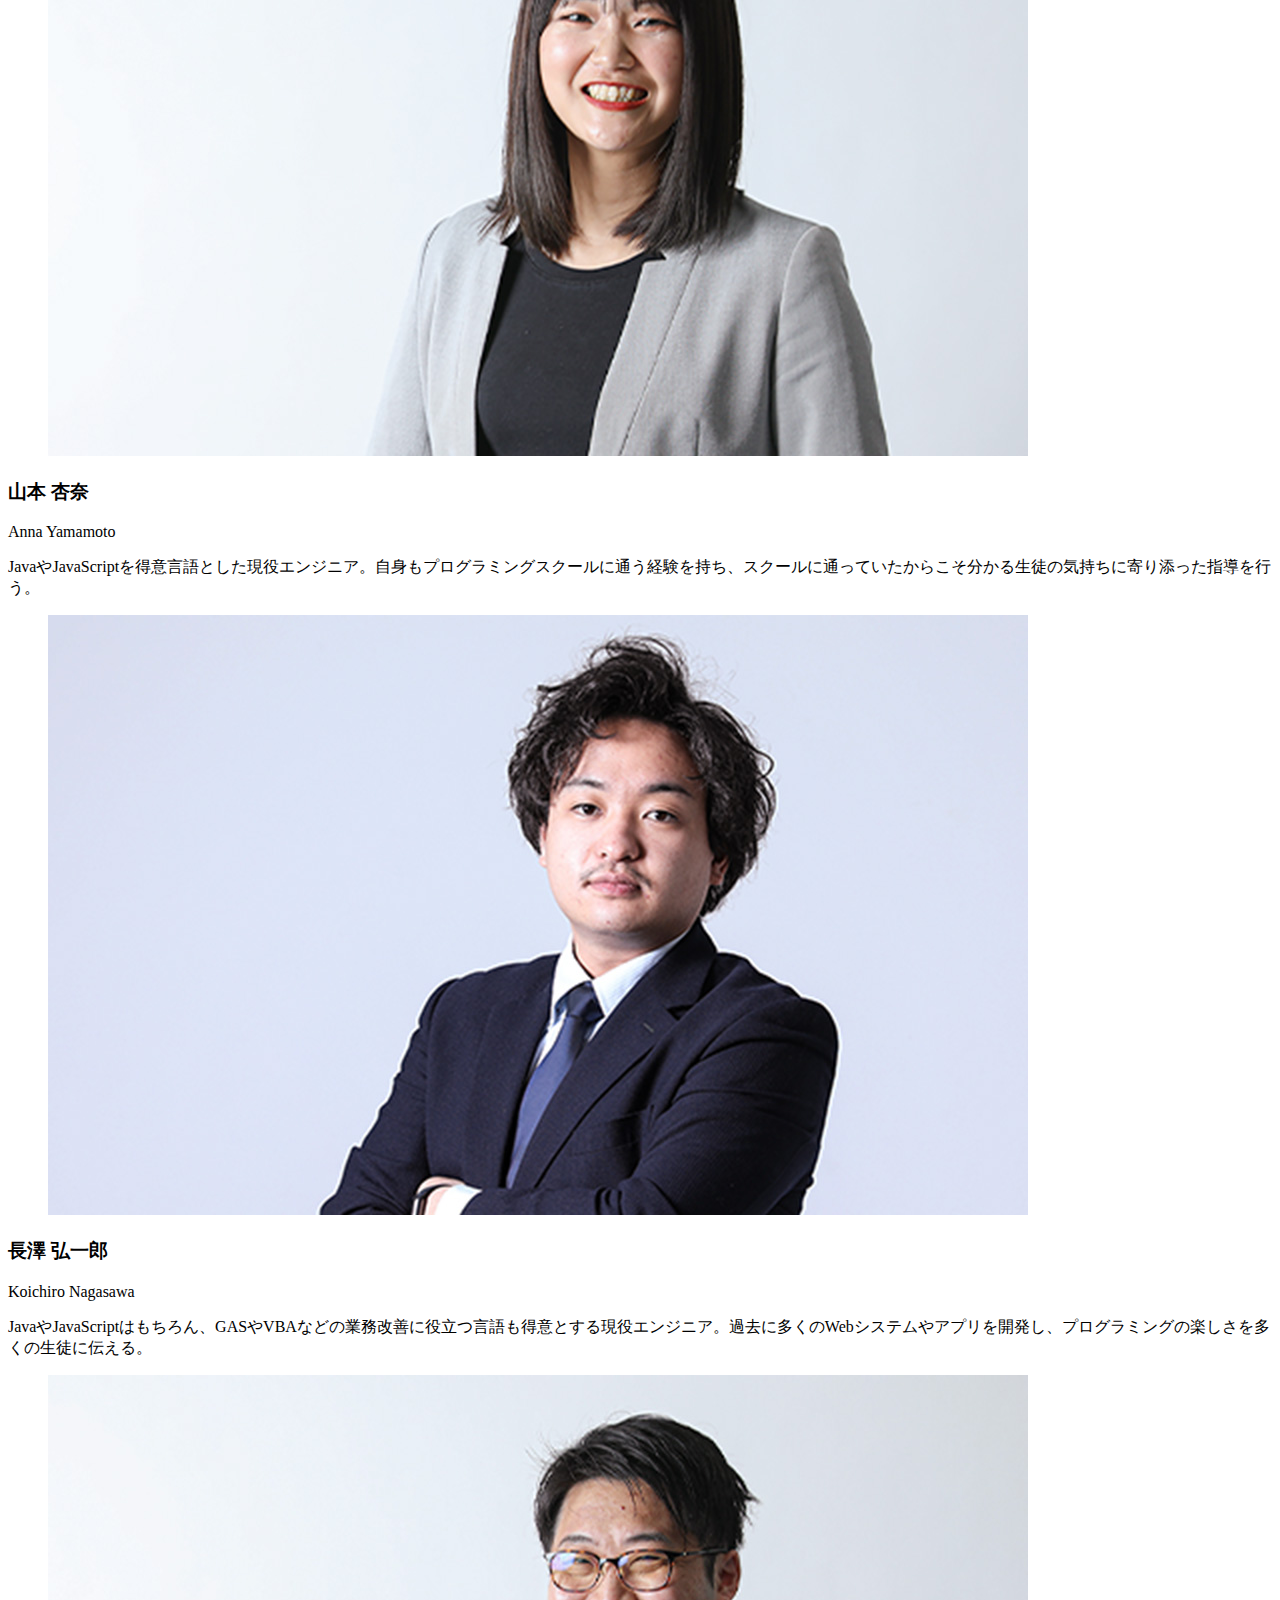
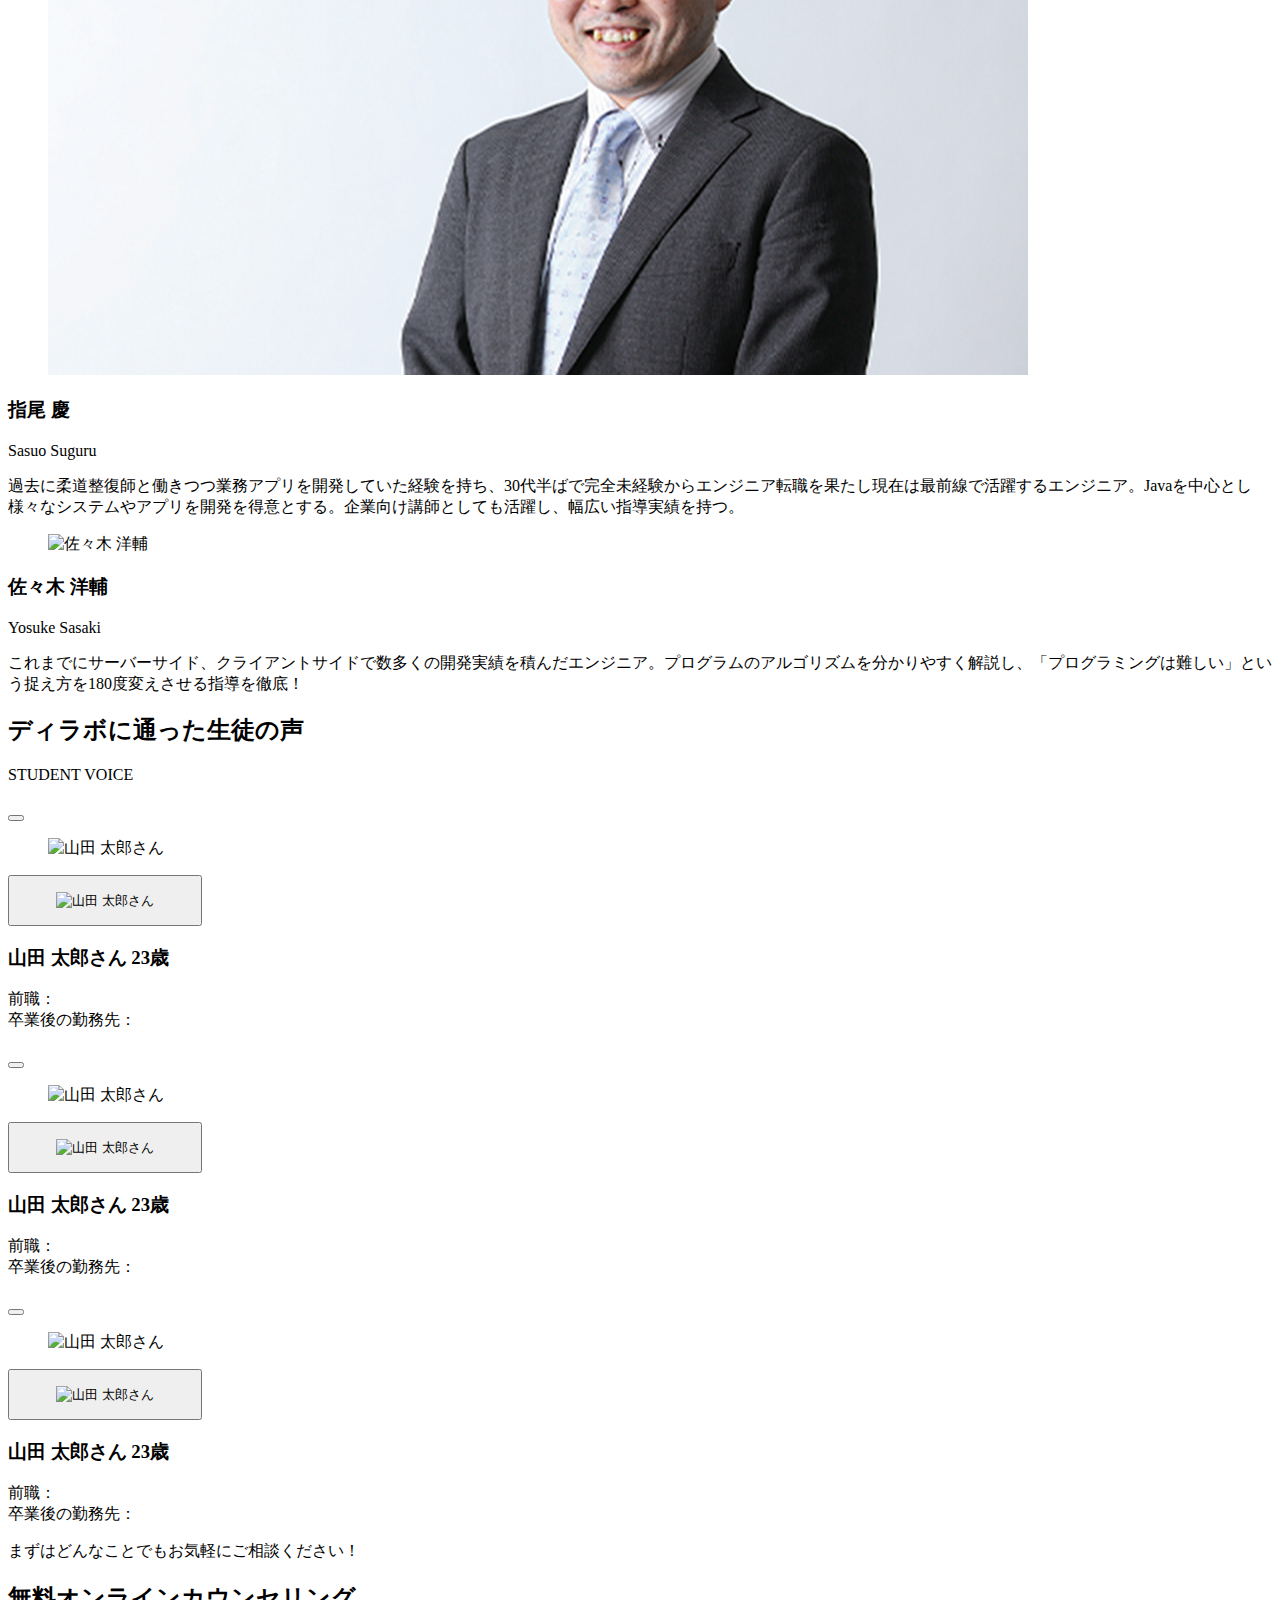
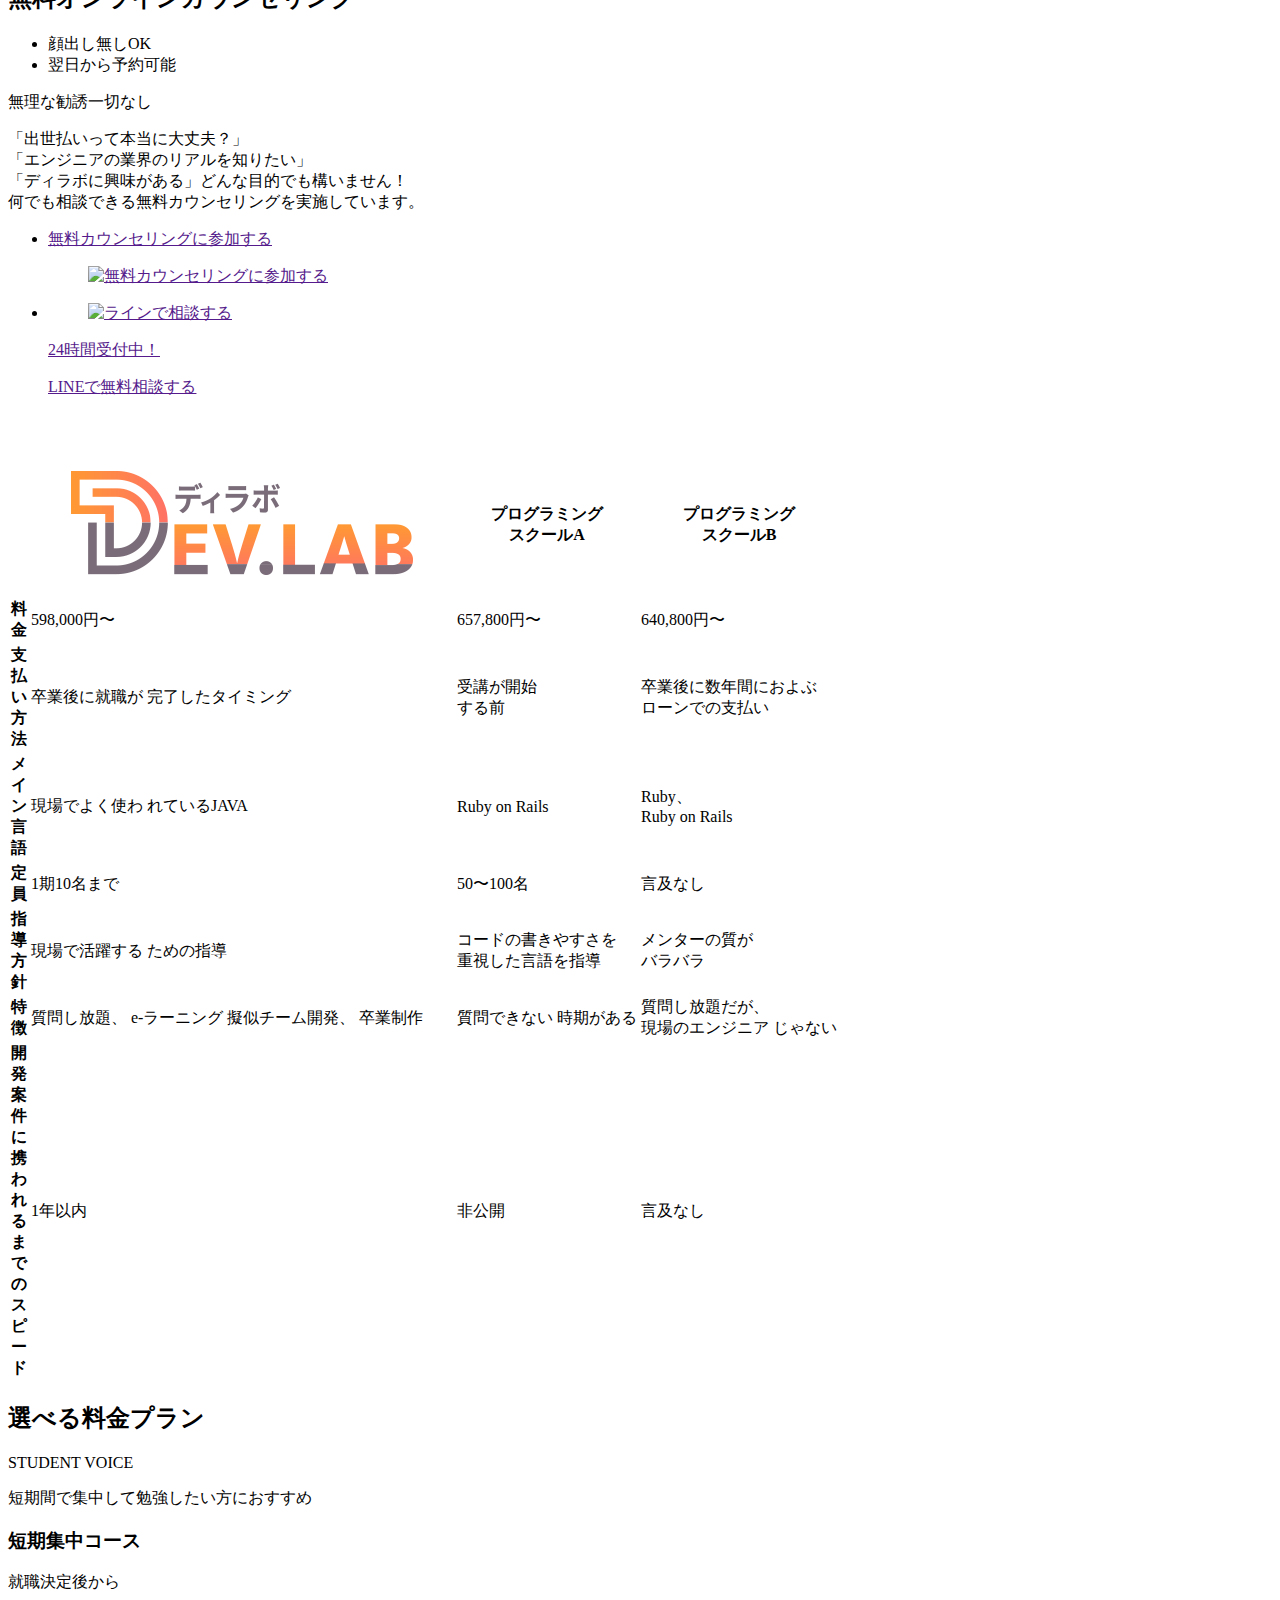
==== commit 3470495b: "Add files via upload" ====
--- a/index.html
+++ b/index.html
@@ -9,7 +9,7 @@
     <link rel="stylesheet" href="assets/css/ress.css">
     <link rel="stylesheet" href="https://cdnjs.cloudflare.com/ajax/libs/animate.css/4.1.1/animate.min.css">
     <link rel="stylesheet" type="text/css" href="//cdn.jsdelivr.net/npm/slick-carousel@1.8.1/slick/slick.css"/>
-    <link rel="stylesheet" href="assets/css/style.css">
+   <link rel="stylesheet" href="assets/css/style.css">
     <link rel="preconnect" href="https://fonts.googleapis.com">
     <link rel="preconnect" href="https://fonts.gstatic.com" crossorigin>
     <link href="https://fonts.googleapis.com/css2?family=Manrope:wght@700&display=swap" rel="stylesheet">
@@ -56,6 +56,93 @@
     <a href="/" class="banner__btn">キャンペーンの応募はこちら！</a>
 </div>
 
+    <!--モーダル-->
+
+    <!-- 開くボタン -->
+    <button data-micromodal-trigger="inline" class="modaal">
+    </button>
+
+    <div class="modal micromodal-slide" id="inline" aria-hidden="true">
+        <div class="modal-overlay" tabindex="-1" data-micromodal-close>
+            <div
+                    class="modal-container"
+                    role="dialog"
+                    aria-modal="true"
+                    aria-labelledby="inline"
+            >
+                <header class="modal-header">
+                    <h2 class="modal-title" id="inline-title"></h2>
+                    <button
+                            class="modal-close"
+                            aria-label="Close modal"
+                            data-micromodal-close
+                    ></button>
+                </header>
+                <div class="modal-content" id="inline-content">
+                    <!-- カウンセリングに参加する-->
+                    <div class="contact modal-form__container container">
+
+                        <h2 class="modal-form__title">無料カウンセリングに参加する！</h2>
+                        <p class="modal-form__sub-title"> COUNSELING</p>
+
+                        <div class="modal-form__inner">
+                            <form action="" method="post">
+                                <div class="contact__form modal-form__wrapper">
+                                    <div class="contact__group modal-form__group">
+                                        <label class="contact__label">
+                                            <input type="text" class="contact__input modal__input" name="username"
+                                                   placeholder="お名前">
+                                        </label>
+                                    </div>
+
+
+                                    <div class="contact__group modal-form__group">
+
+                                        <label  class="contact__label">
+
+                                            <input type="text" class="contact__input modal__input" name="tel"
+                                                   placeholder="電話番号"></label>
+                                    </div>
+
+                                    <div class="contact__group modal-form__group">
+                                        <label class="contact__label">
+                                            <input type="text" class="contact__input modal__input" name="email"
+                                                   placeholder="メールアドレス">
+                                        </label>
+                                    </div>
+
+                                    <div class="contact__group modal-form__group">
+                                        <label class="contact__label">
+                                            <input type="text" class="contact__input modal__input" name="email"
+                                                   placeholder="メールアドレス確認">
+                                        </label>
+                                    </div>
+
+
+
+                                    <div class="contact__group modal-form__group">
+                                        <div class="contact__check-group modal-form__check-group">
+                                            <label class="contact__policy modal-form__policy"><input type="checkbox" class="contact__check-box"><a
+                                                    class="contact__policy-link" href="/">利用規約</a>と<a class="contact__policy-link" href="/">プライバシーポリシー</a>に同意する</label>
+                                        </div>
+                                    </div>
+
+
+
+                                    <div class="contact__order contact__btn-box modal-form__btn-box">
+                                        <div class="contact__error"></div>
+                                        <btn href="#" class="contact__btn modal-form__btn ">送信する</btn>
+                                    </div>
+                                </div>
+                            </form>
+                        </div>
+                    </div>
+
+                    <!-- /.modal-text -->
+                </div>
+            </div>
+        </div>
+    </div>
 
 
     <h2 class="section__title"><span class="ac-text">ディラボ</span>とは</h2>
@@ -1209,6 +1296,9 @@
 <script src="https://code.jquery.com/jquery-migrate-3.3.2.min.js"></script>
 <script type="text/javascript" src="//cdn.jsdelivr.net/npm/slick-carousel@1.8.1/slick/slick.min.js"></script>
 <script src="https://unpkg.com/micromodal/dist/micromodal.min.js"></script>
+<!--<script src="https://cdnjs.cloudflare.com/ajax/libs/Modaal/0.4.4/js/modaal.min.js"></script>-->
+
+
 <script src="assets/js/main.js"></script>
 </body>
 </html>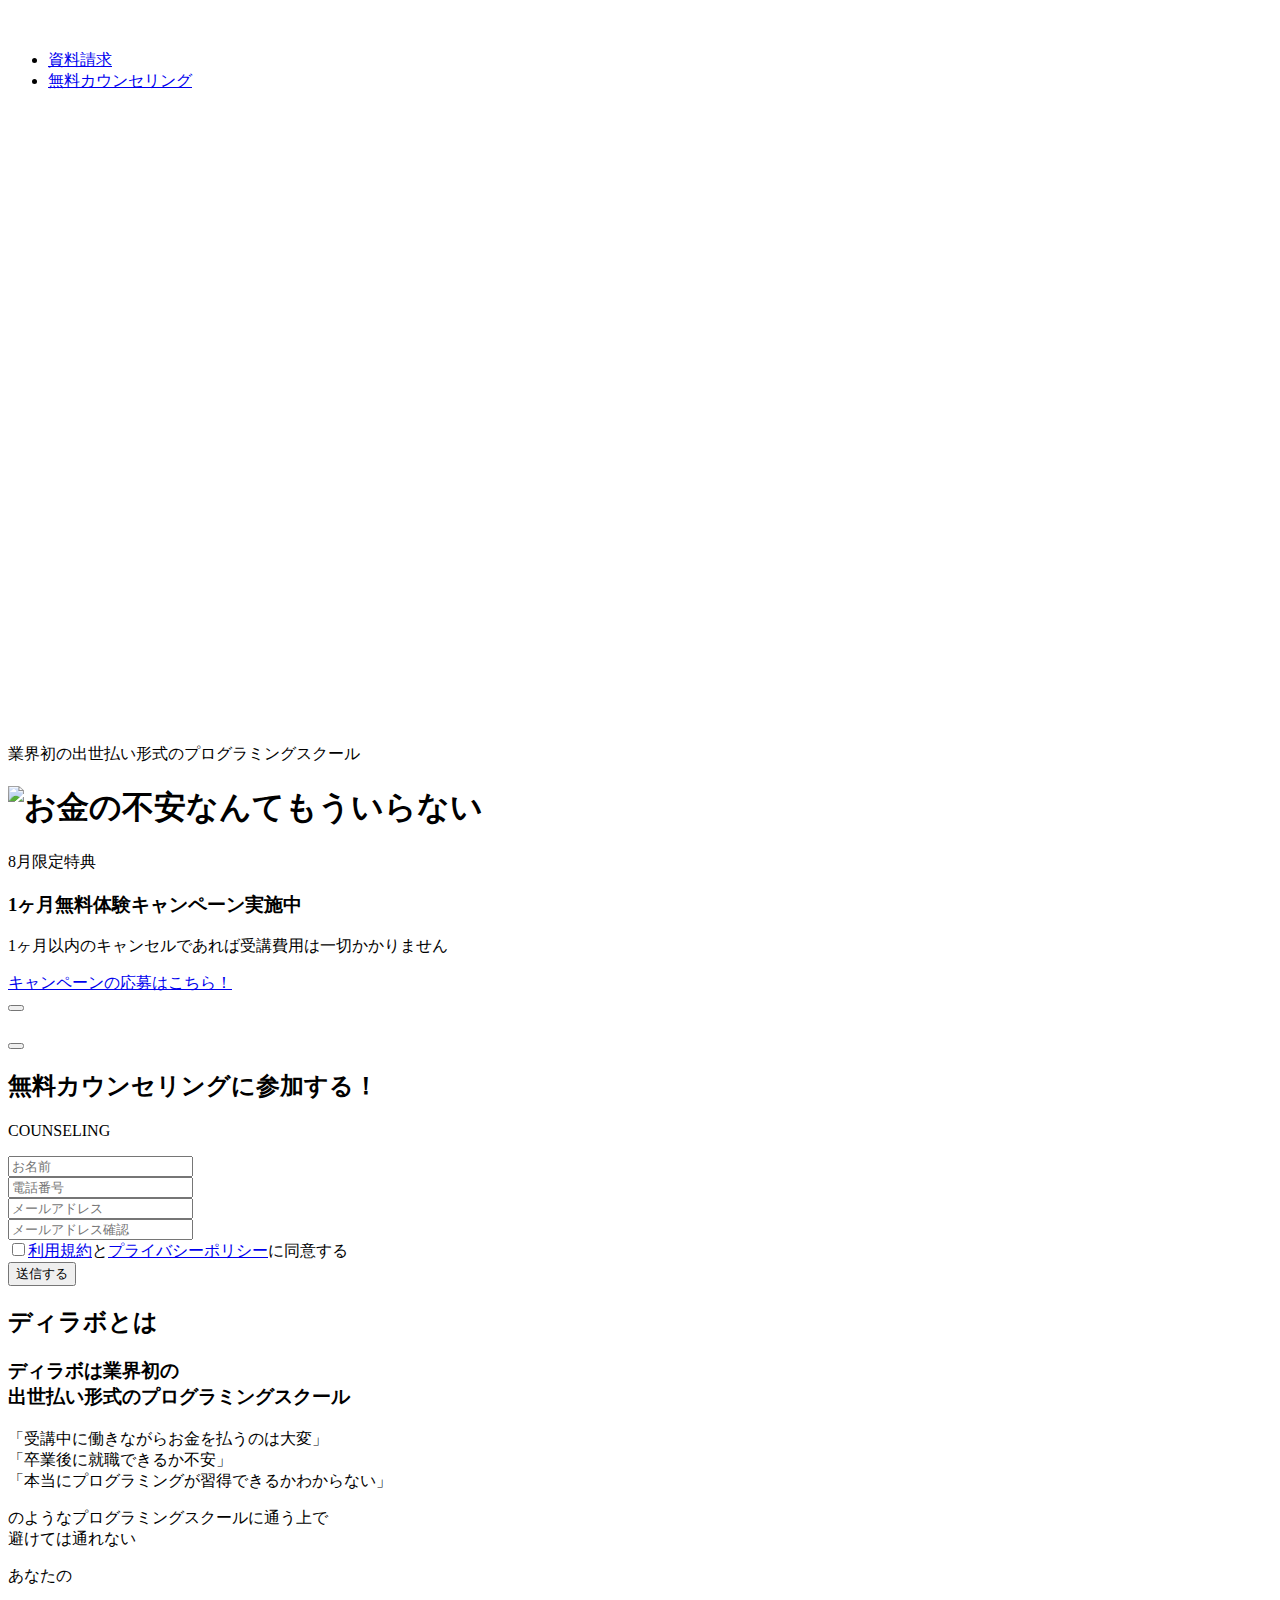
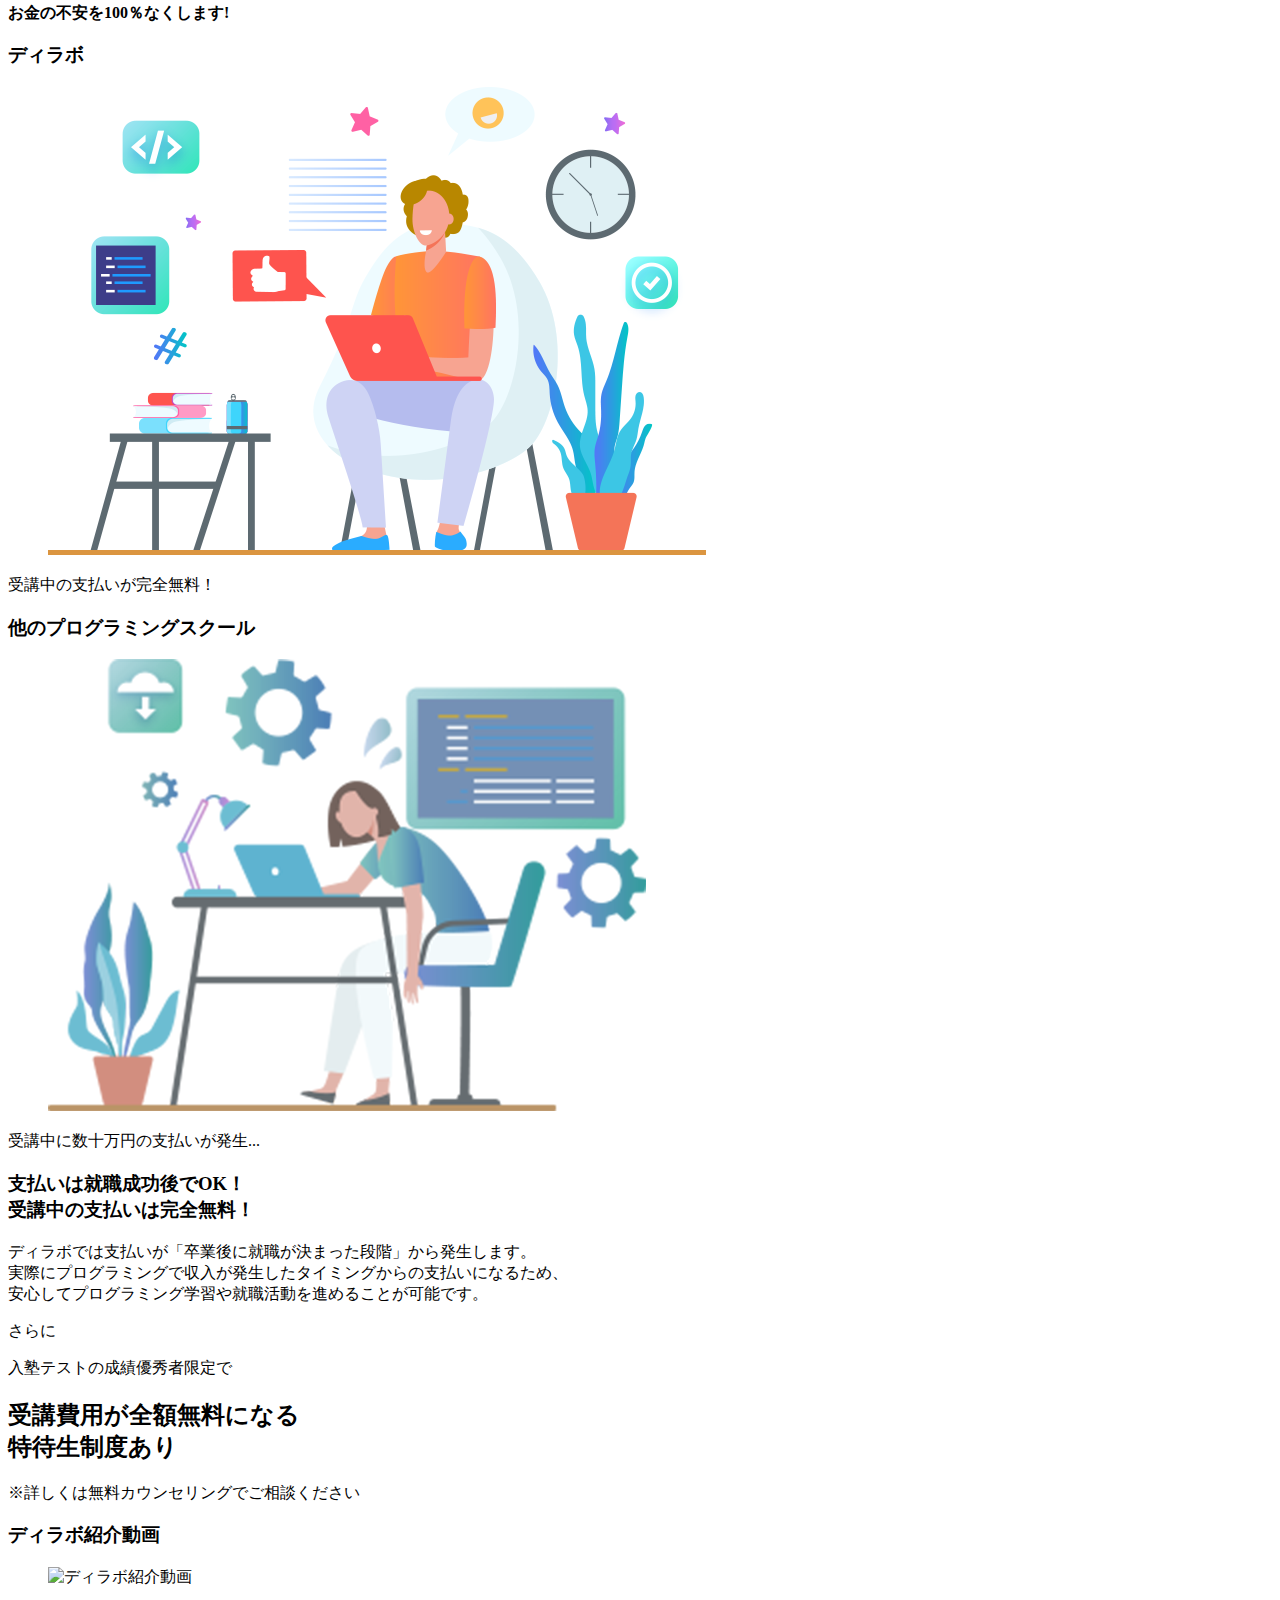
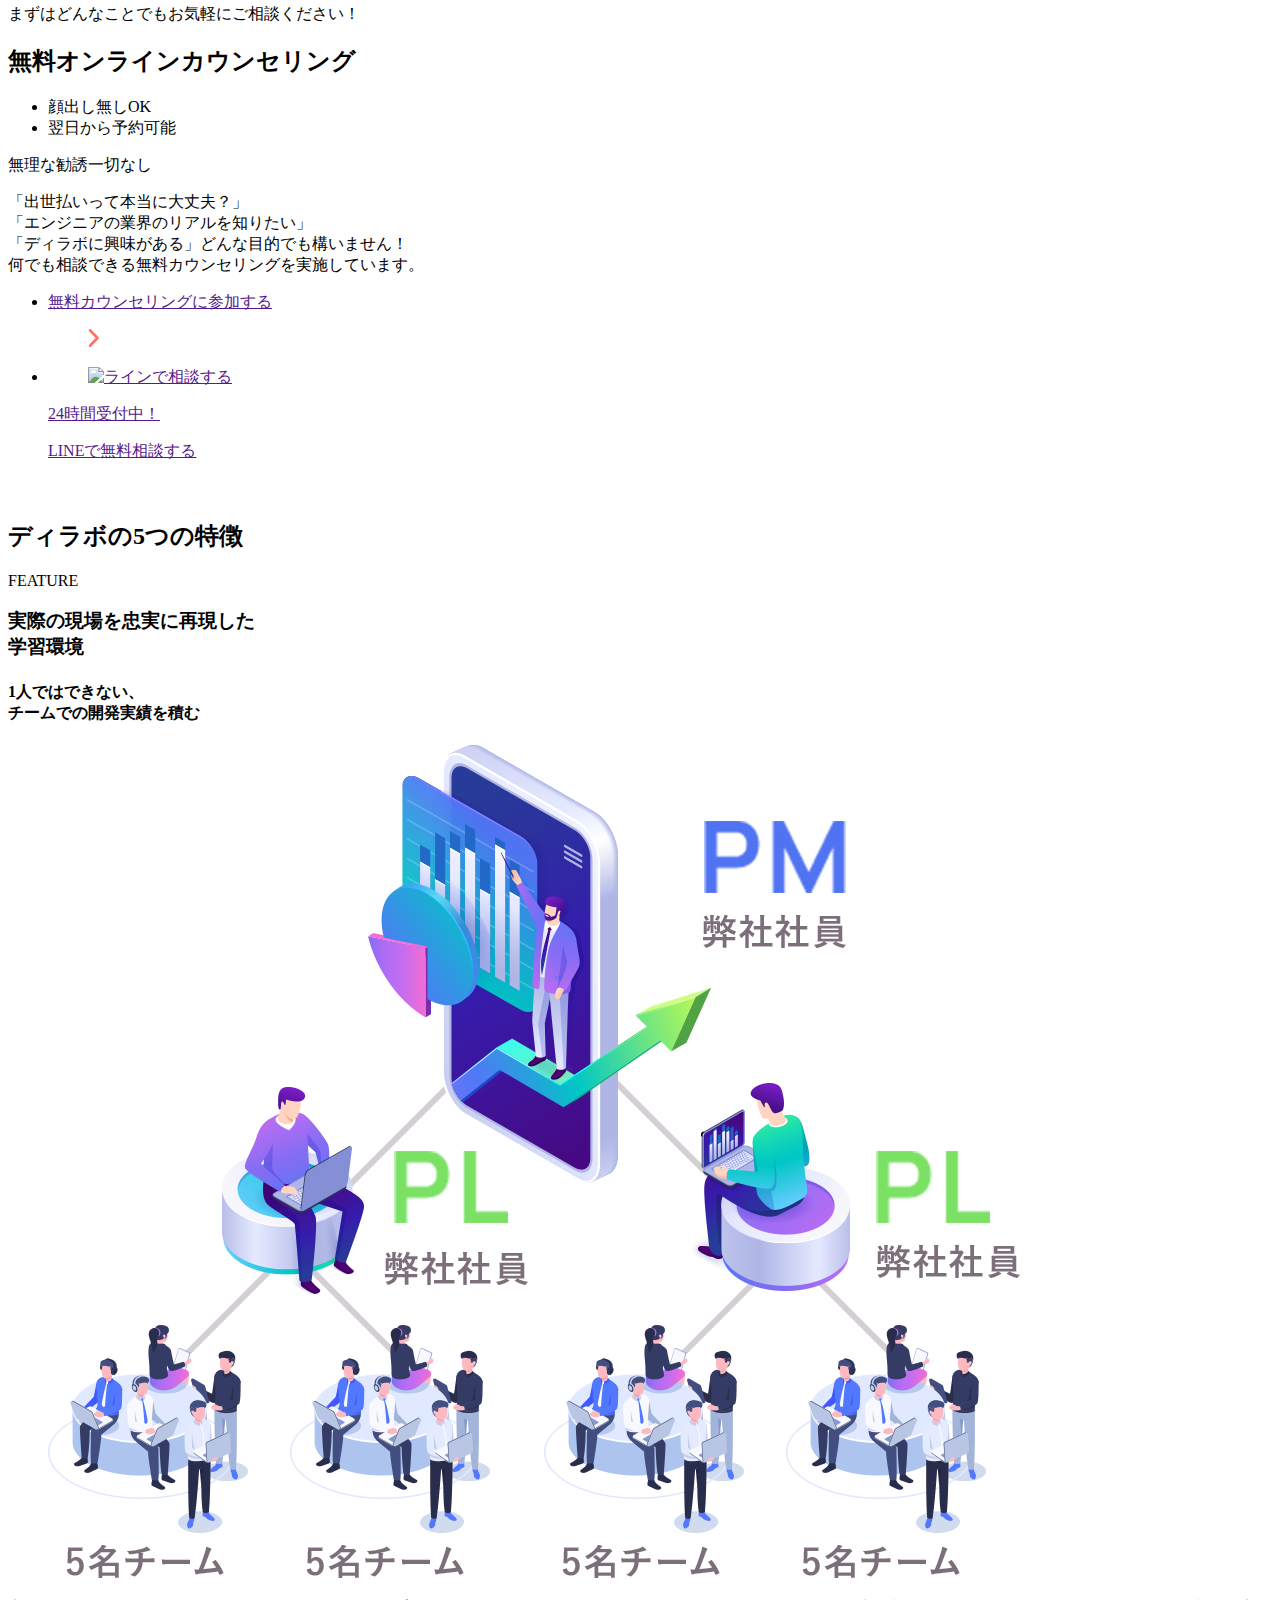
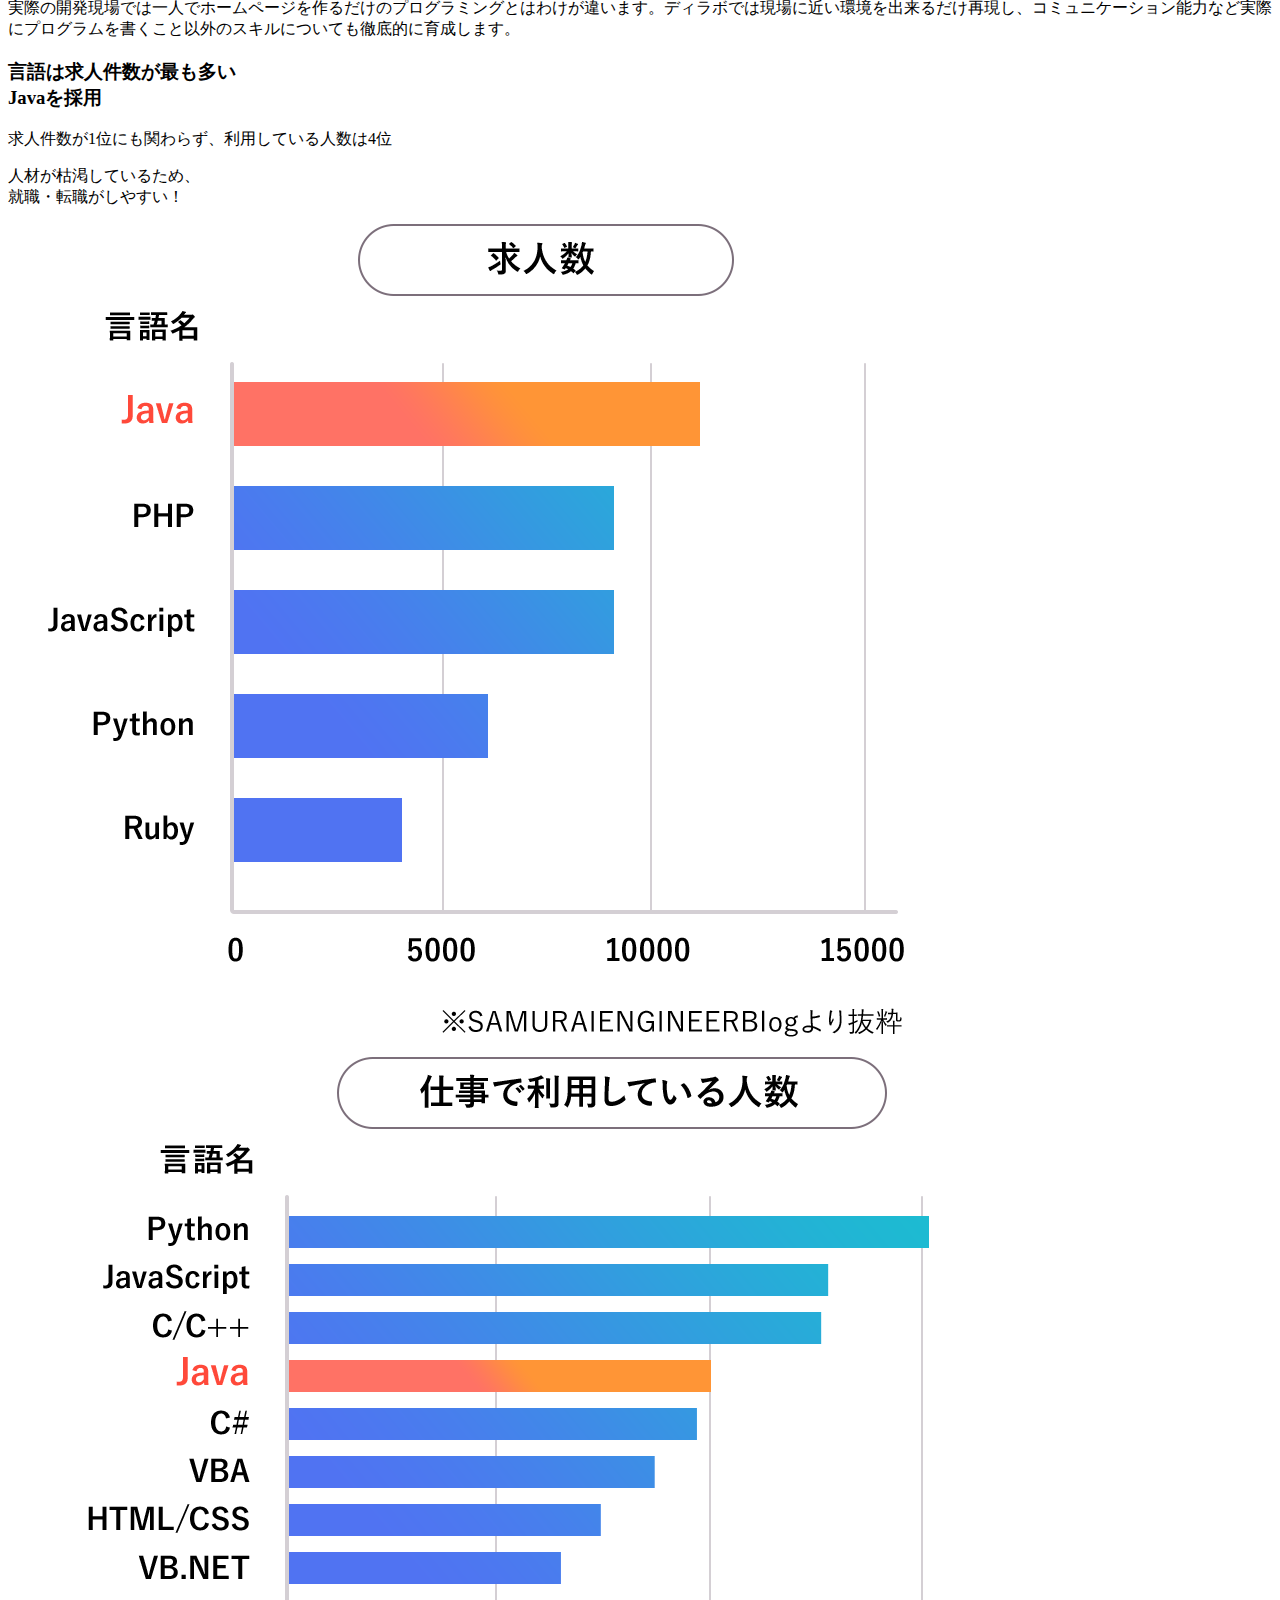
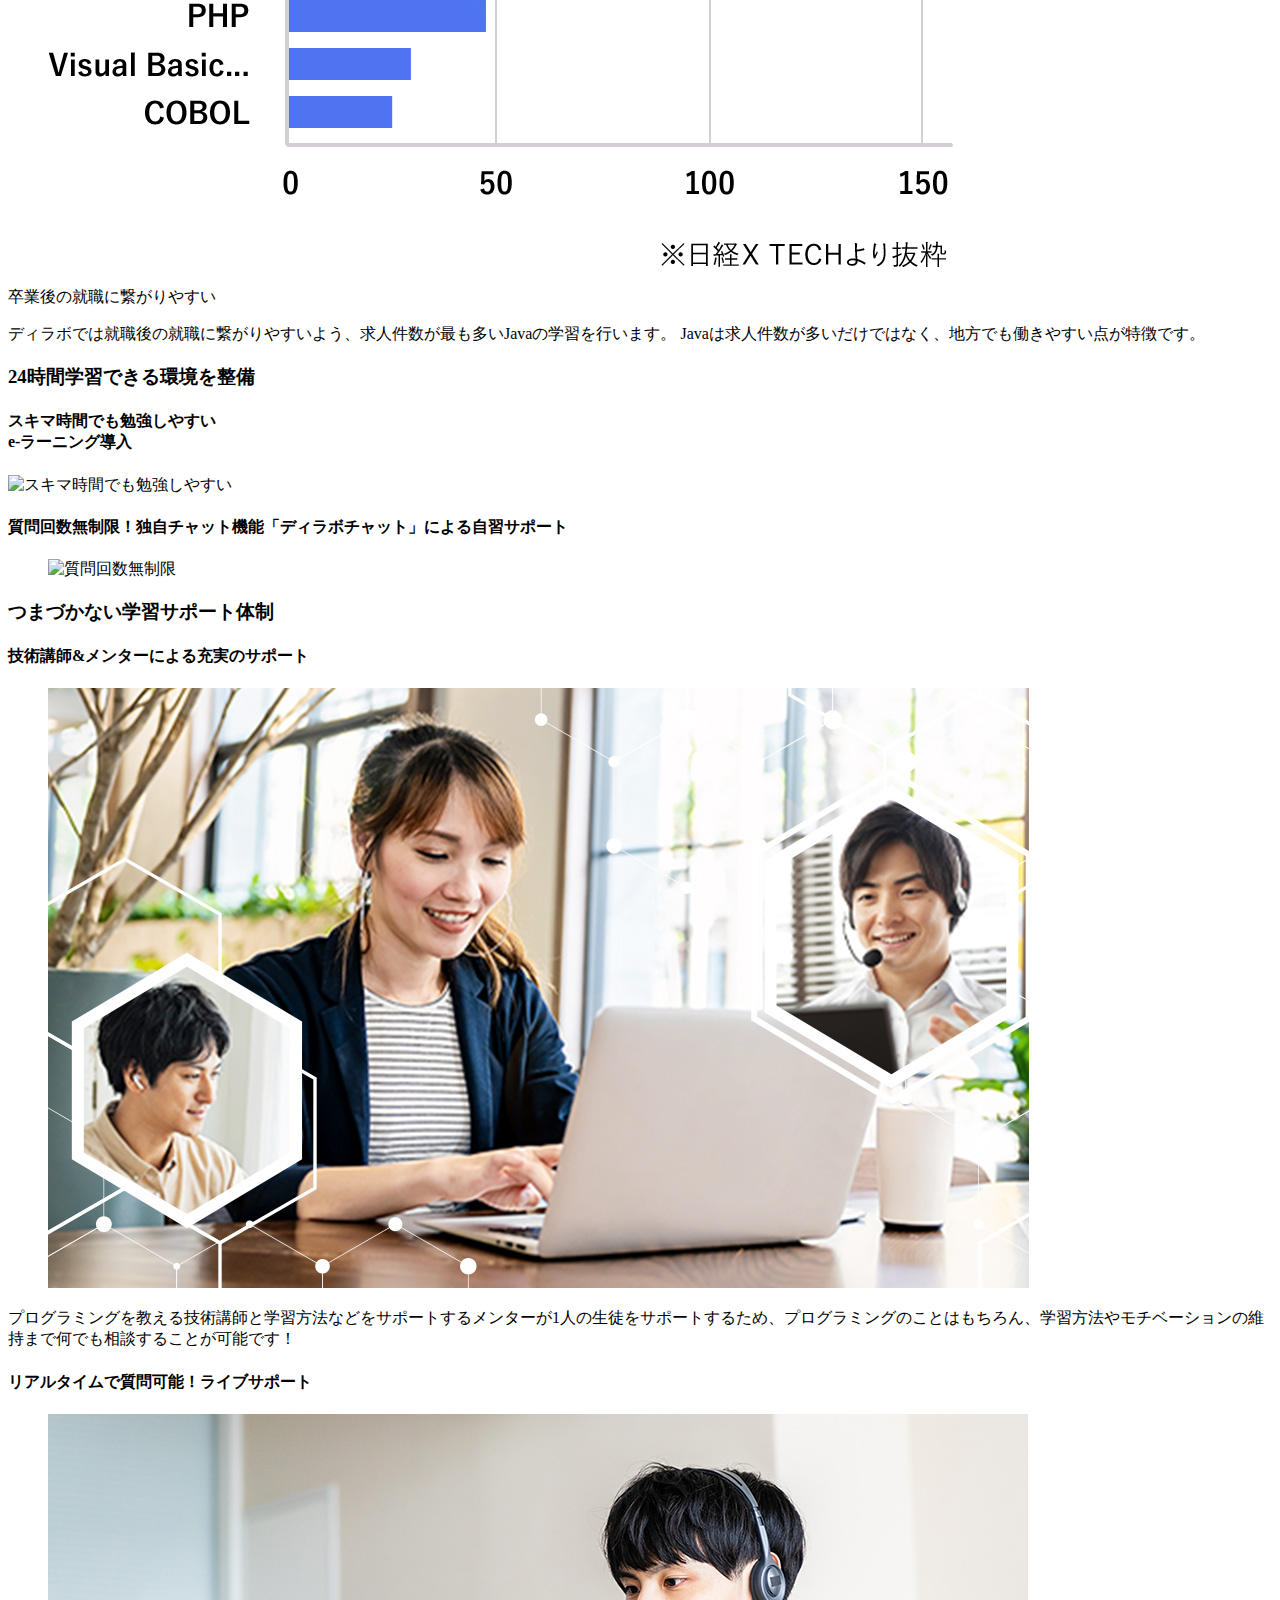
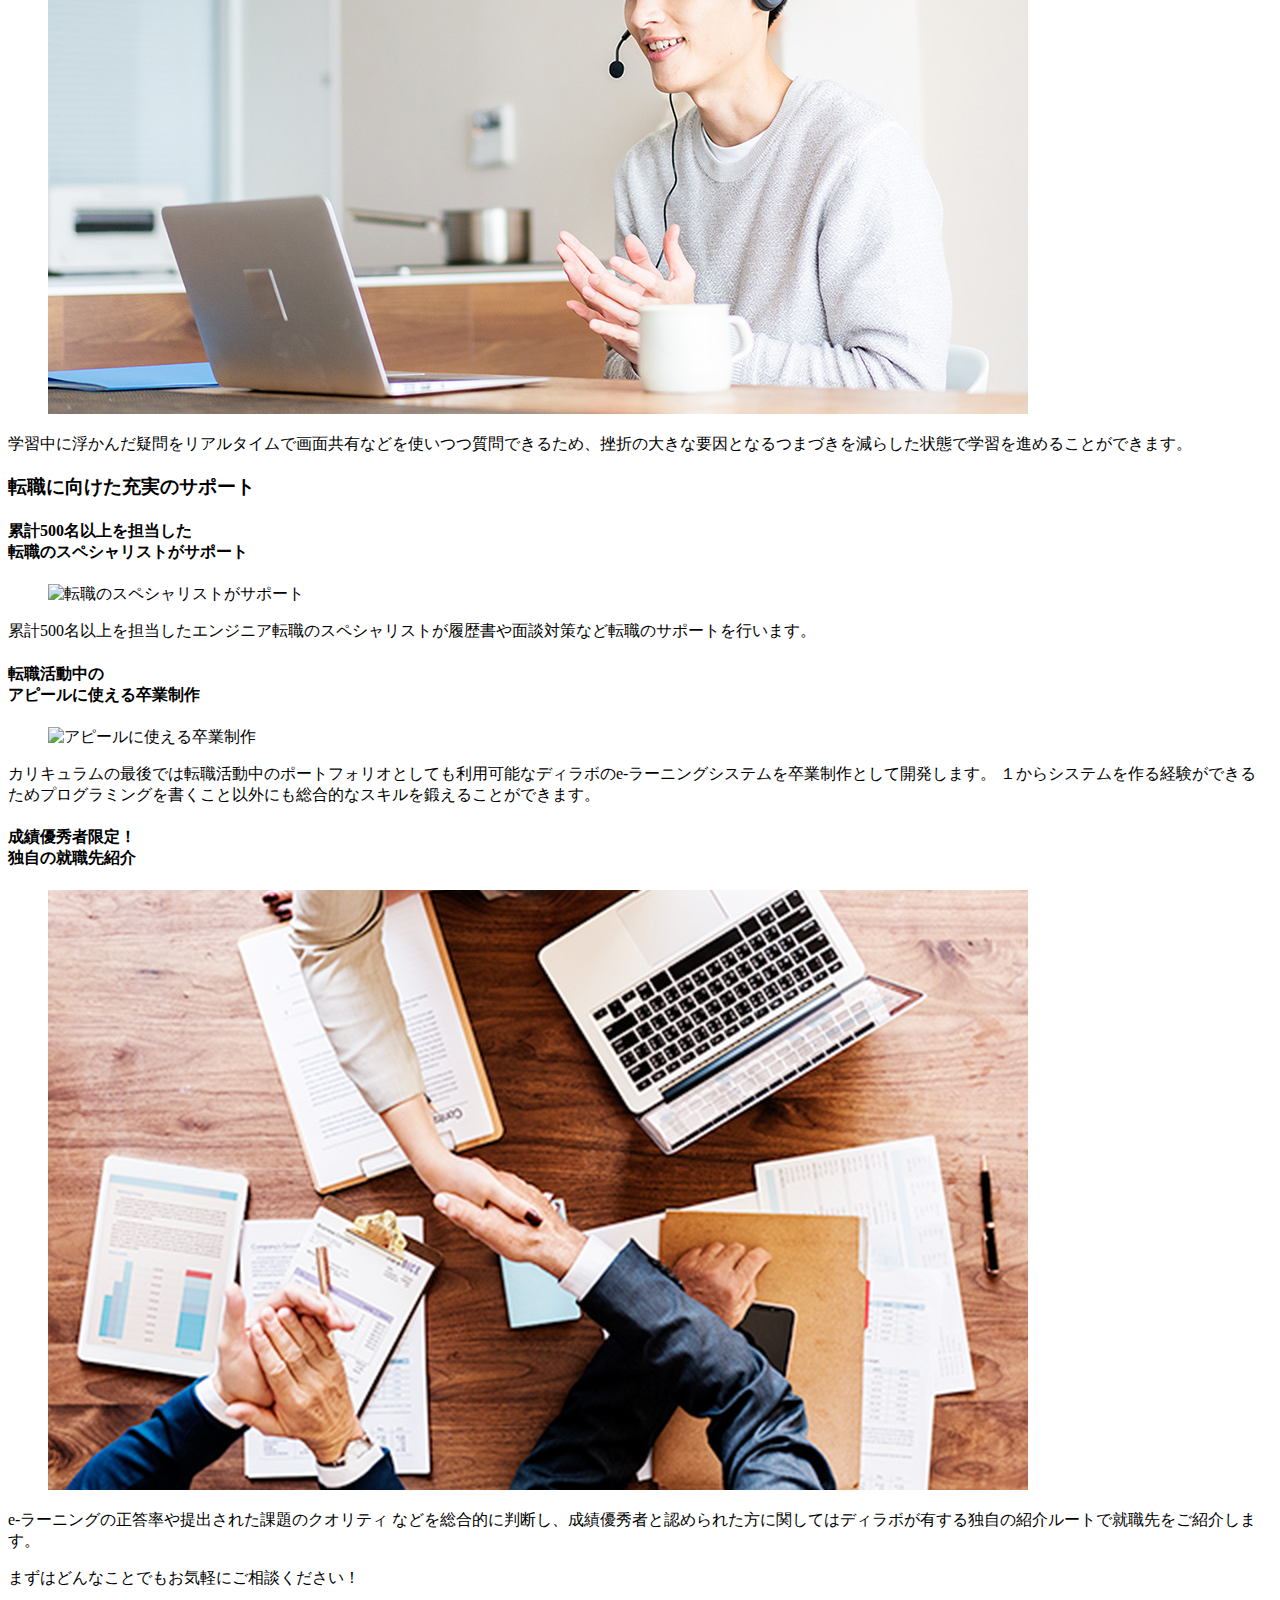
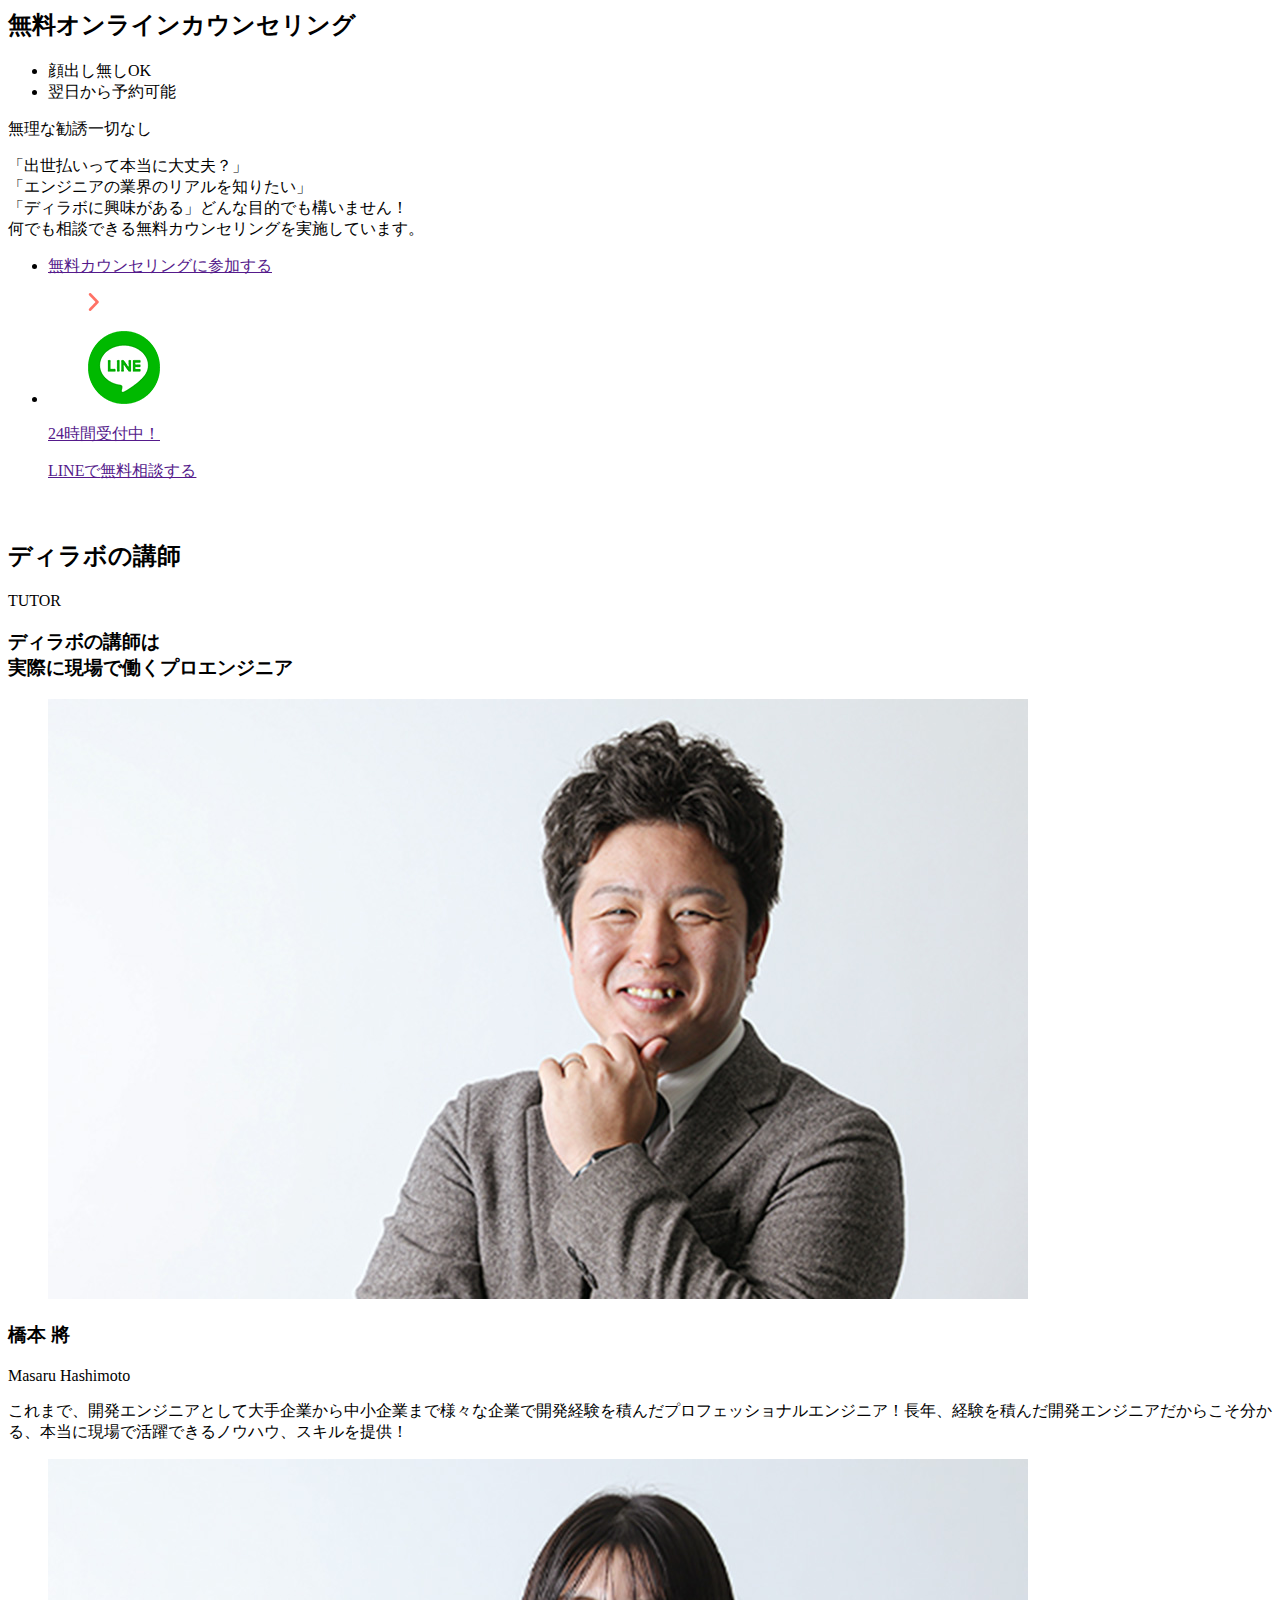
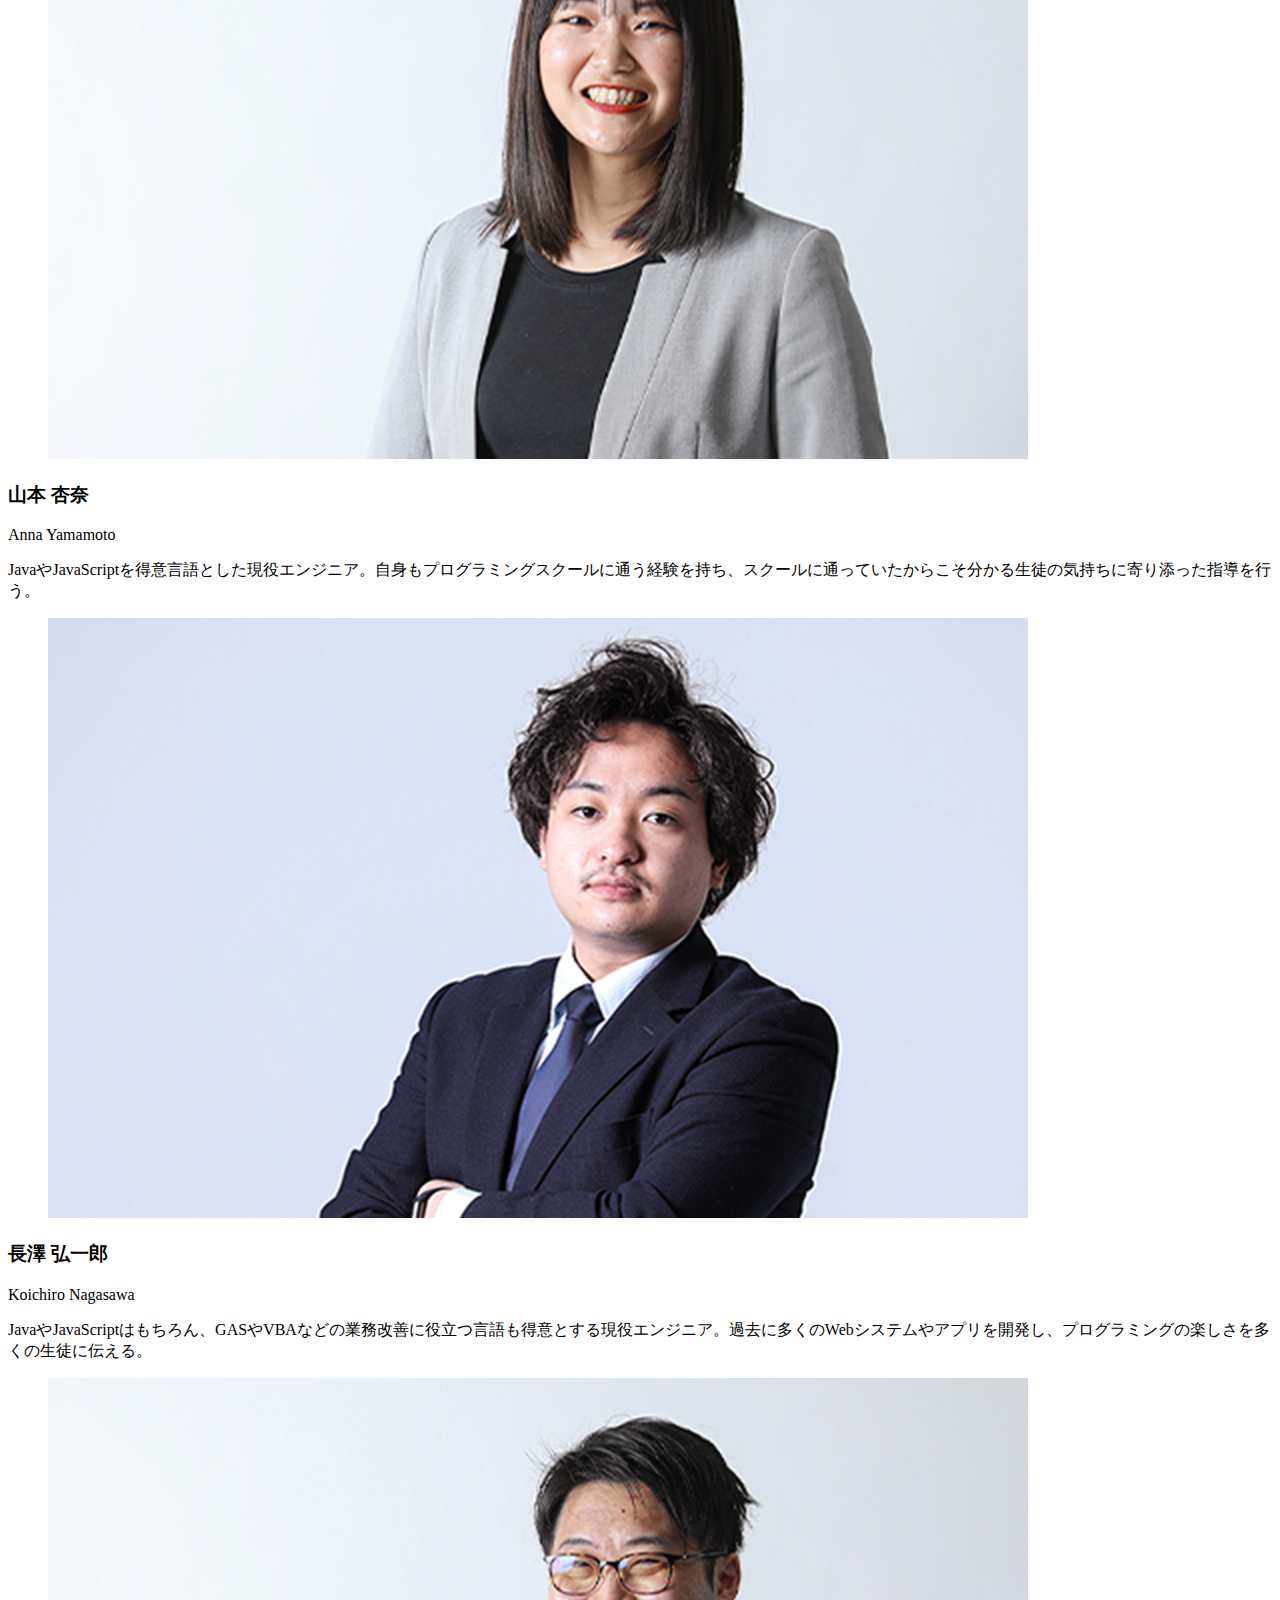
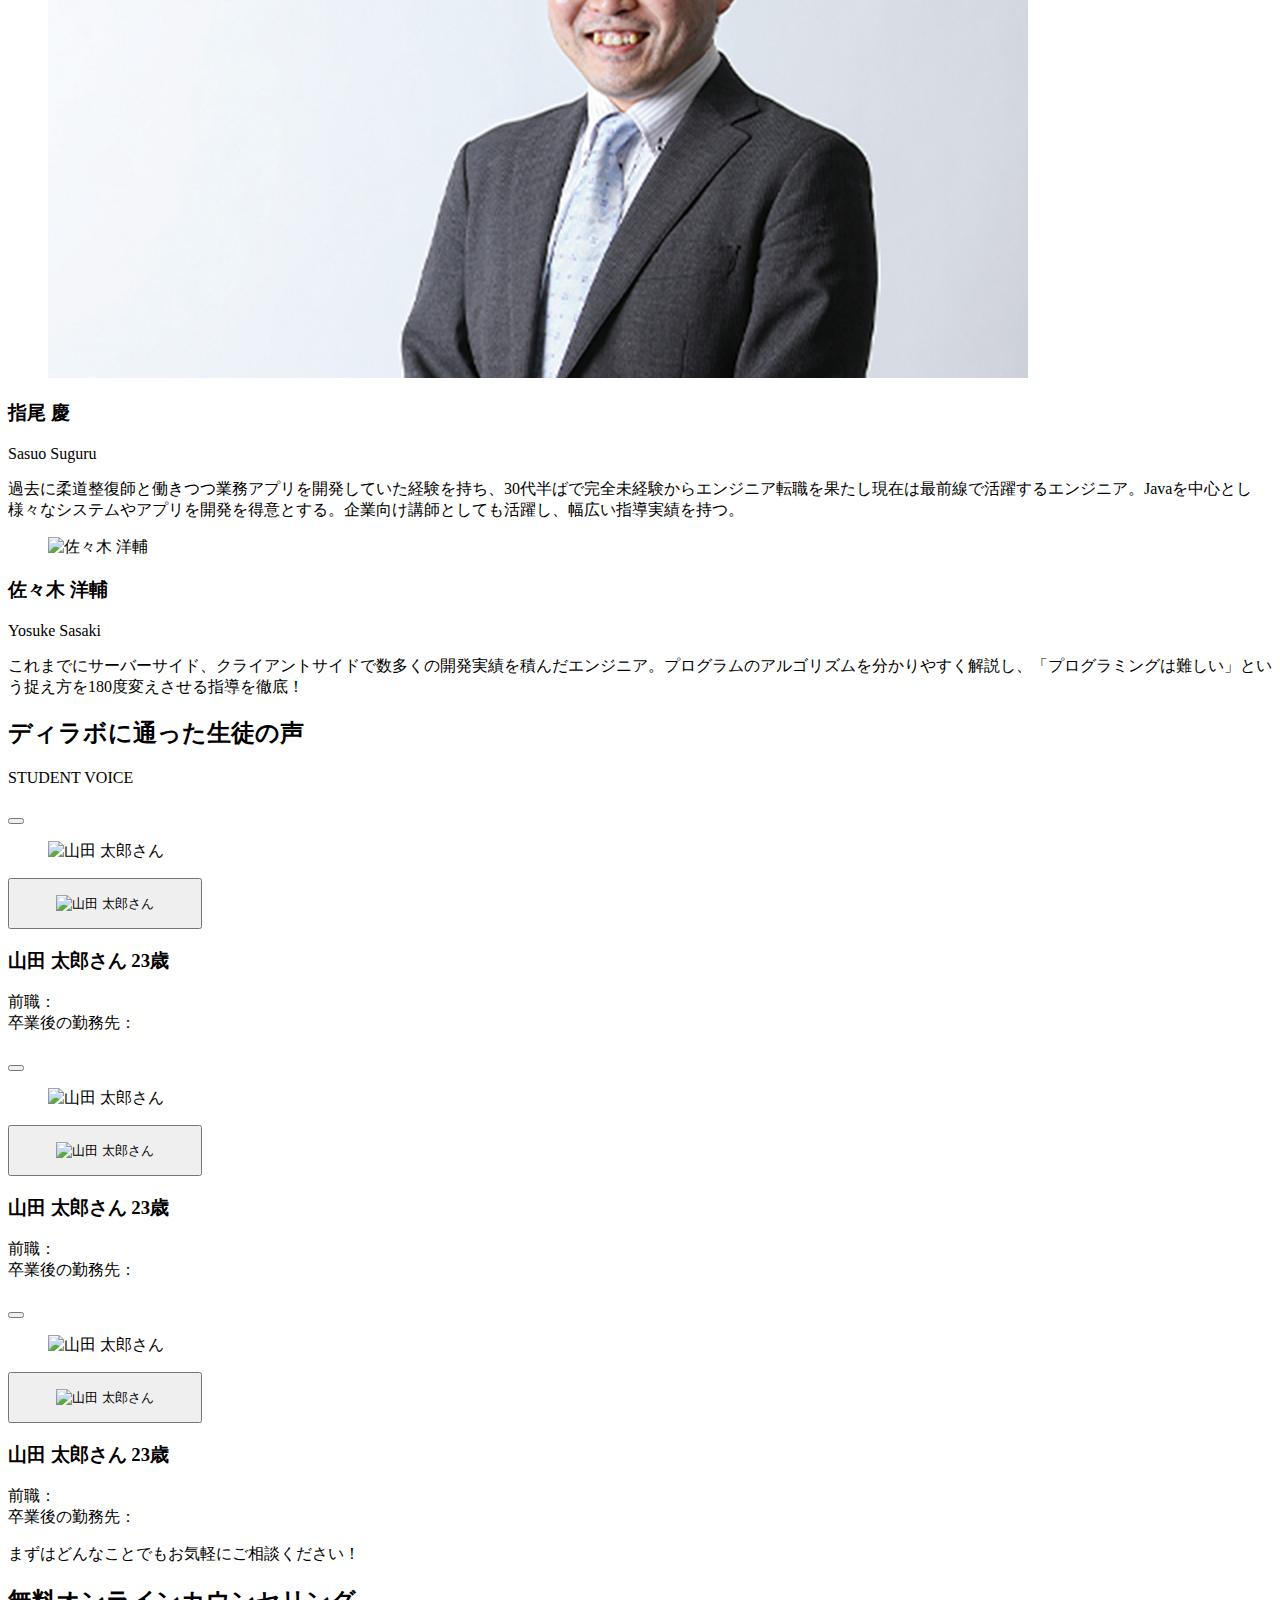
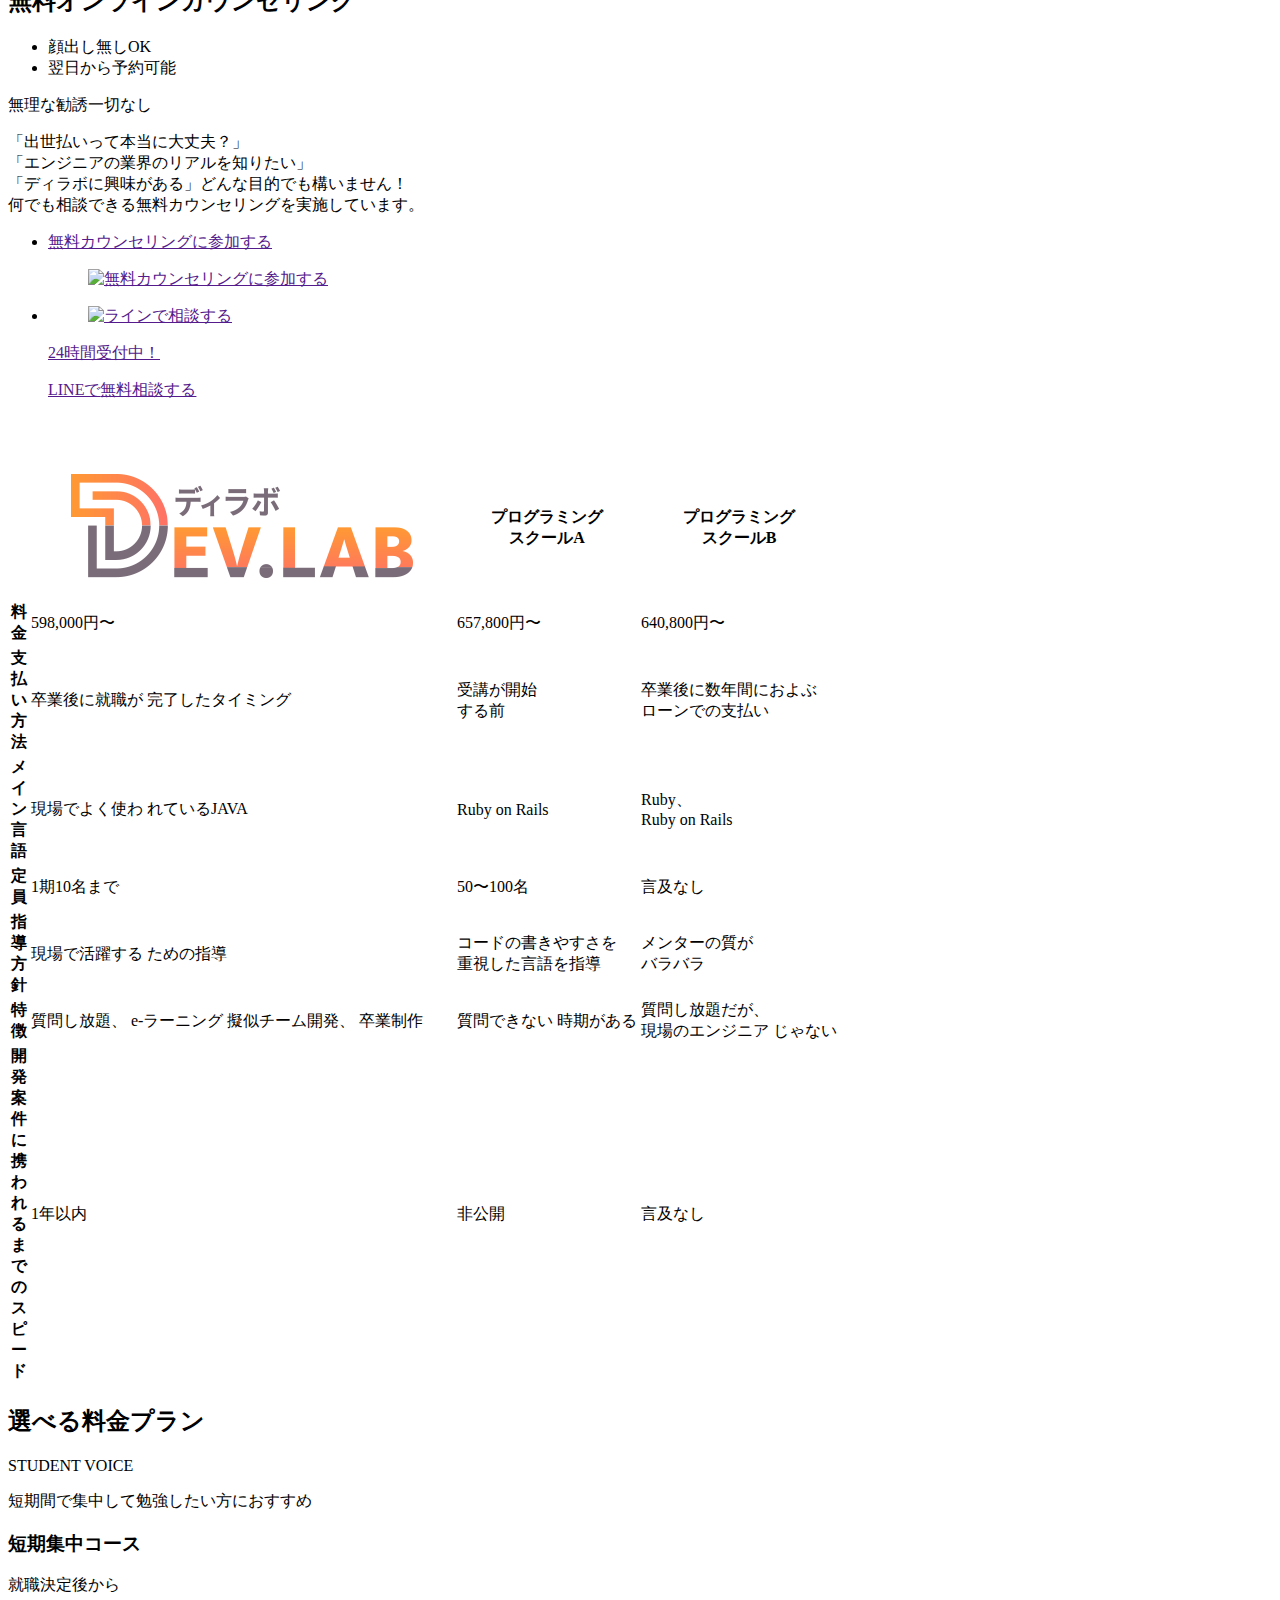
==== commit 10436552: "Add files via upload" ====
--- a/index.html
+++ b/index.html
@@ -21,8 +21,8 @@
     <div class="header__inner">
         <figure class="header__logo"><img src="assets/img/header_logo@2x.png" alt=""></figure>
         <ul class="header__items">
-            <li class="header__item"><a href="" class="header__link--small">資料請求</a></li>
-            <li class="header_item"><a href="" class="header__link--large">無料カウンセリング</a></li>
+            <li class="header__item"><a href="#" class="header__link--small">資料請求</a></li>
+            <li class="header_item"><a href="#" class="header__link--large">無料カウンセリング</a></li>
         </ul>
     </div>
 </header>
@@ -53,7 +53,7 @@
     <p class="banner__sub">
         1ヶ月以内のキャンセルであれば受講費用は一切かかりません
     </p>
-    <a href="/" class="banner__btn">キャンペーンの応募はこちら！</a>
+    <a href="#" class="banner__btn">キャンペーンの応募はこちら！</a>
 </div>
 
     <!--モーダル-->
@@ -80,7 +80,7 @@
                 </header>
                 <div class="modal-content" id="inline-content">
                     <!-- カウンセリングに参加する-->
-                    <div class="contact modal-form__container container">
+                    <div class="contact modal-form__container">
 
                         <h2 class="modal-form__title">無料カウンセリングに参加する！</h2>
                         <p class="modal-form__sub-title"> COUNSELING</p>
@@ -131,7 +131,7 @@
 
                                     <div class="contact__order contact__btn-box modal-form__btn-box">
                                         <div class="contact__error"></div>
-                                        <btn href="#" class="contact__btn modal-form__btn ">送信する</btn>
+                                        <button class="contact__btn modal-form__btn ">送信する</button>
                                     </div>
                                 </div>
                             </form>
@@ -181,7 +181,7 @@
 
 <section class="payment">
     <div class="container payment__container">
-        <h3 class="payment__sub">支払いは就職成功後でOK！<br class="sp-only"><span class="ac-text">受講中の支払いは完全無料</span>！※1</h3>
+        <h3 class="payment__sub">支払いは就職成功後でOK！<br class="sp-only"><span class="ac-text">受講中の支払いは完全無料</span>！</h3>
         <p class="payment__desc">
             ディラボでは支払いが「卒業後に就職が決まった段階」から発生します。<br>
             実際にプログラミングで収入が発生したタイミングからの支払いになるため、<br>
@@ -733,7 +733,7 @@
                     <p class="plan__card-text">就職決定後から</p>
                     <p class="plan__card-price">月額 <span class="plan__ac my short-text">29,800</span>円<span class="plan__tax">（税込）〜</span>
                     </p>
-                    <p class="plan__card-price--small">一括料金<span class="plan__ac2 my short-text">598,000</span>円（税込）※1
+                    <p class="plan__card-price--small short-small">一括料金<span class="plan__ac2 my short-text">598,000</span>円（税込）
                     </p>
                     <dl class="plan__items">
                         <dt class="plan__item">期間</dt>
@@ -815,7 +815,7 @@
                 <h3 class="plan__course expert">Expertコース</h3>
                 <p class="plan__card-text">就職決定後から</p>
                 <p class="plan__card-price">月額<span class="plan__ac my expert-text">39,800</span>円<span class="plan__tax">（税込）〜</span></p>
-                <p class="plan__card-price--small">一括料金<span class="plan__ac2 my expert-text">798,000</span>円（税込）※2</p>
+                <p class="plan__card-price--small expert-small">一括料金<span class="plan__ac2 my expert-text">798,000</span>円（税込）</p>
 
                 <dl class="plan__items">
                     <dt class="plan__item">期間</dt>
